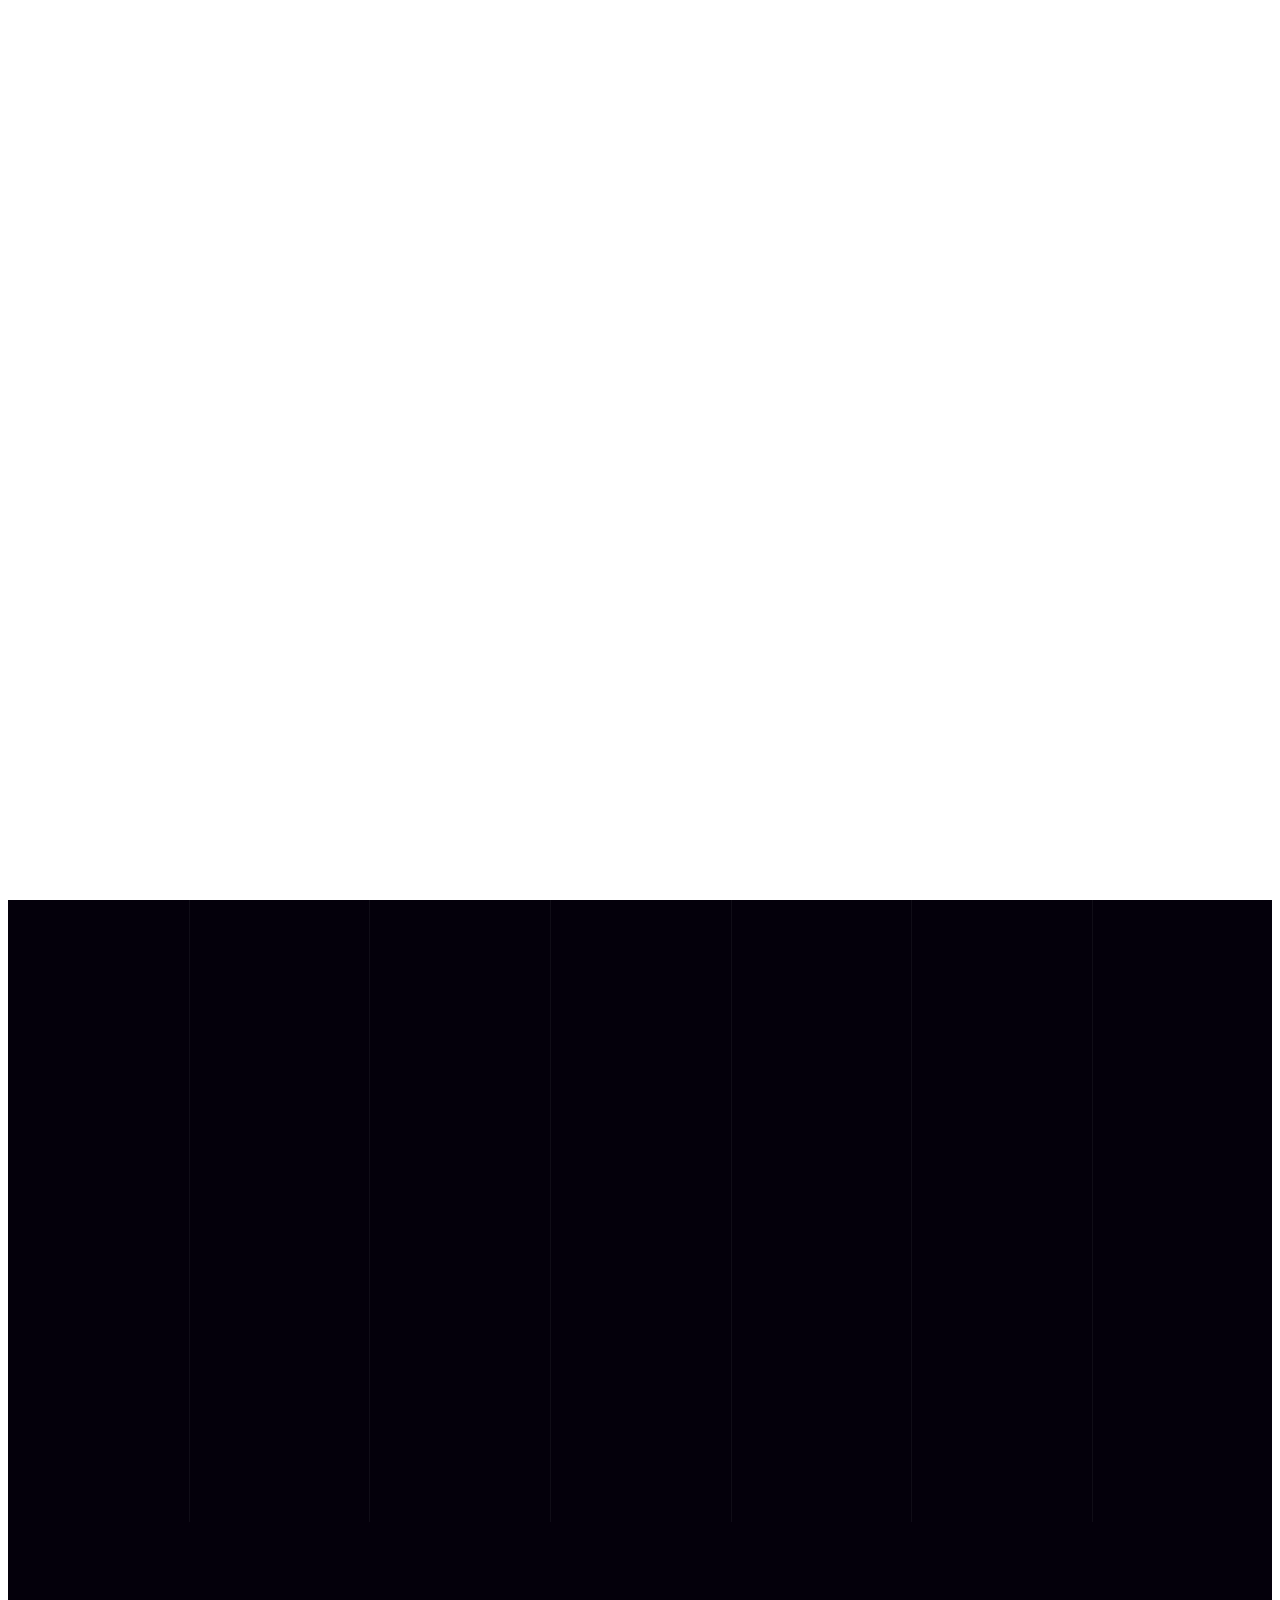
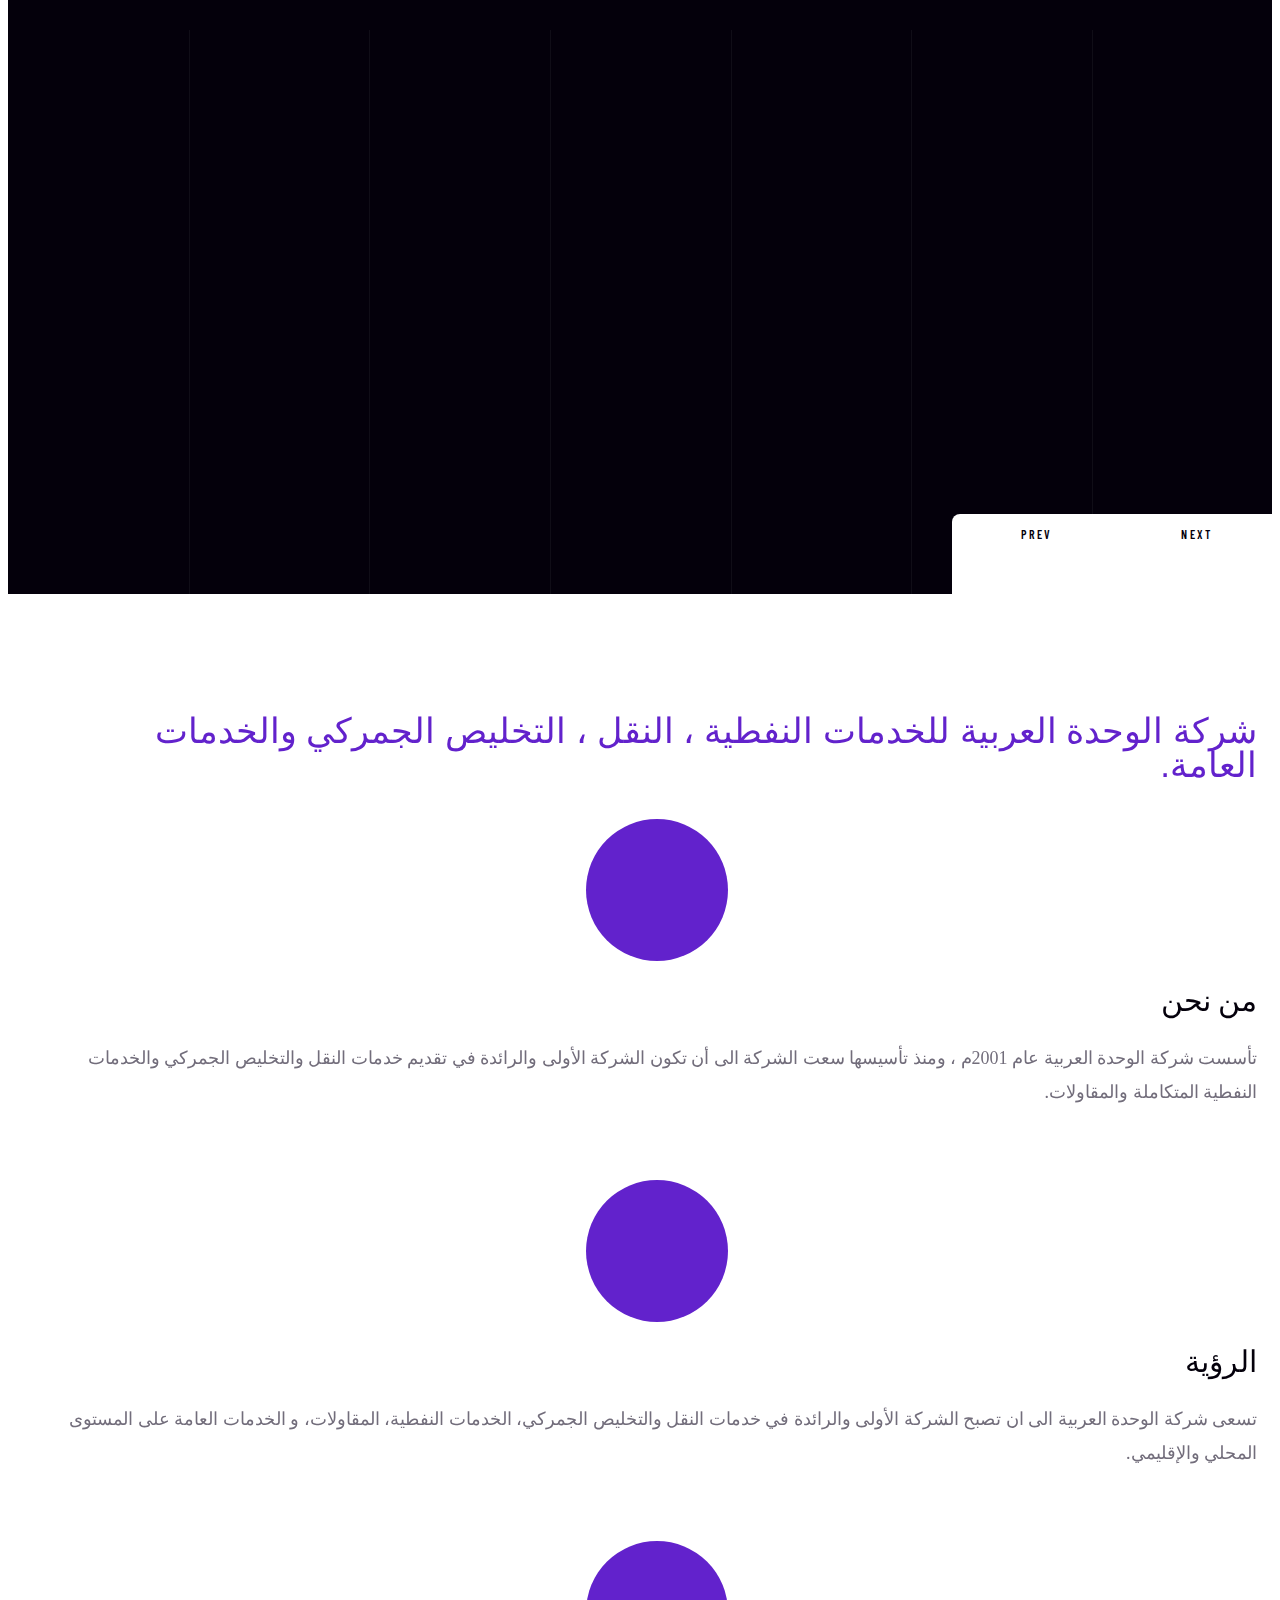
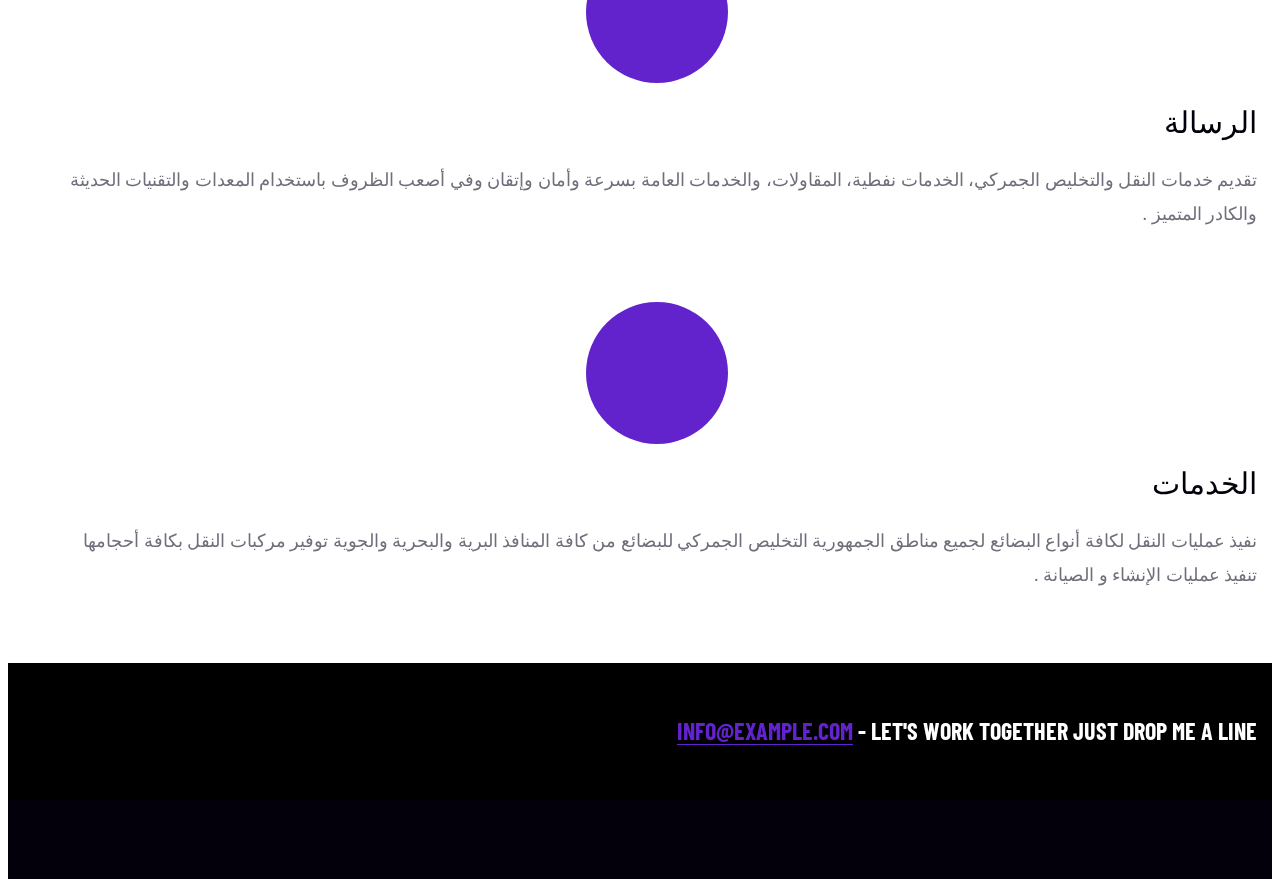
==== index.html @ aada59c6 "2nd" ====
<!DOCTYPE html>
<html lang="en" dir="rtl">

<head>
    <meta charset="UTF-8" />
    <meta name="viewport" content="width=device-width, initial-scale=1.0" />
    <title>wac-ye.com | wac-ye.com</title>
    <!-- favicons Icons -->
    <link rel="apple-touch-icon" sizes="180x180" href="assets/images/favicons/apple-touch-icon.png" />
    <link rel="icon" type="image/png" sizes="32x32" href="assets/images/favicons/favicon-32x32.png" />
    <link rel="icon" type="image/png" sizes="16x16" href="assets/images/favicons/favicon-16x16.png" />
    <link rel="manifest" href="assets/images/favicons/site.webmanifest" />
    <meta name="description" content="Qutiiz HTML Template For Business" />

    <!-- fonts -->
    <link rel="preconnect" href="https://fonts.googleapis.com">
    <link rel="preconnect" href="https://fonts.gstatic.com" crossorigin>

    <link
        href="https://fonts.googleapis.com/css2?family=Barlow+Condensed:ital,wght@0,100;0,200;0,300;0,400;0,500;0,600;0,700;0,800;0,900;1,100;1,200;1,300;1,400;1,500;1,600;1,700;1,800;1,900&display=swap"
        rel="stylesheet">

    <link
        href="https://fonts.googleapis.com/css2?family=DM+Sans:ital,wght@0,400;0,500;0,700;1,400;1,500;1,700&display=swap"
        rel="stylesheet">


    <link rel="stylesheet" href="assets/vendors/bootstrap/css/bootstrap.min.css" />
    <link rel="stylesheet" href="assets/vendors/animate/animate.min.css" />
    <link rel="stylesheet" href="assets/vendors/animate/custom-animate.css" />
    <link rel="stylesheet" href="assets/vendors/fontawesome/css/all.min.css" />
    <link rel="stylesheet" href="assets/vendors/jarallax/jarallax.css" />
    <link rel="stylesheet" href="assets/vendors/jquery-magnific-popup/jquery.magnific-popup.css" />
    <link rel="stylesheet" href="assets/vendors/nouislider/nouislider.min.css" />
    <link rel="stylesheet" href="assets/vendors/nouislider/nouislider.pips.css" />
    <link rel="stylesheet" href="assets/vendors/odometer/odometer.min.css" />
    <link rel="stylesheet" href="assets/vendors/swiper/swiper.min.css" />
    <link rel="stylesheet" href="assets/vendors/qutiiz-icons/style.css">
    <link rel="stylesheet" href="assets/vendors/qutiiz-icons-two/style.css">
    <link rel="stylesheet" href="assets/vendors/tiny-slider/tiny-slider.min.css" />
    <link rel="stylesheet" href="assets/vendors/reey-font/stylesheet.css" />
    <link rel="stylesheet" href="assets/vendors/owl-carousel/owl.carousel.min.css" />
    <link rel="stylesheet" href="assets/vendors/owl-carousel/owl.theme.default.min.css" />
    <link rel="stylesheet" href="assets/vendors/bxslider/jquery.bxslider.css" />
    <link rel="stylesheet" href="assets/vendors/bootstrap-select/css/bootstrap-select.min.css" />
    <link rel="stylesheet" href="assets/vendors/vegas/vegas.min.css" />
    <link rel="stylesheet" href="assets/vendors/jquery-ui/jquery-ui.css" />
    <link rel="stylesheet" href="assets/vendors/timepicker/timePicker.css" />

    <!-- template styles -->
    <link rel="stylesheet" href="assets/css/qutiiz.css" />
    <link rel="stylesheet" href="assets/css/qutiiz-responsive.css" />
</head>

<body>
    <div class="preloader">
        <img class="preloader__image" width="60" src="assets/images/loader.png" alt="" />
    </div>
    <!-- /.preloader -->
    <div class="page-wrapper">
        <header class="main-header clearfix">
            <nav class="main-menu clearfix">
                <div class="main-menu-wrapper clearfix">
                    <div class="main-menu-wrapper__left">
                       
                        <div class="main-menu-wrapper__main-menu">
                            <a href="#" class="mobile-nav__toggler"><i class="fa fa-bars"></i></a>
                            <ul class="main-menu__list">
                                <li class="current megamenu">
                                    <a href="index.html">الرئيسية</a>
                                  
                                </li>
                                <li>
                                    <a href="about.html">من نحن</a>
                                  
                                </li>
                                <li>
                                    <a href="our-vision.html">الرؤية</a>
                                  
                                </li>
                                <li>
                                    <a href="massege.html">الرسالة</a>
                                  
                                </li>
                                <li>
                                    <a href="Goals and values.html">الاهداف والقيم</a>
                                  
                                </li>
                                <li class="dropdown">
                                    <a href="Our-services.html">خدماتنا</a>
                                    <ul>
                                        <li><a href="transport-services.html">خدمات النقل</a></li>
                                        <li><a href="Oil-services.html">الخدمات النفطية</a></li>
                                        <li><a href="customs-clearance.html">التخليص الجمركي</a></li>
                                        <li><a href="Contracting-and-construction.html">المقاولات والإنشاءات</a></li>
                                        <li><a href="Logistics-services.html">الخدمات اللوجستية</a></li>
                                        <li><a href="Other-services.html">خدمات أخرى</a></li>
                                    </ul>
                                </li>

                             
                                <li class="dropdown">
                                    <a href="#">المشاريع</a>
                                    <ul>
                                        <li><a href="Emergency-unit-projects.html">مشاريع وحدة الطوارئ</a></li>
                                        <li><a href="Clearance-project.html">مشروع التخليص</a></li>
                                    </ul>
                                </li>
                             
                              
                                <li><a href="contact.html">اتصل بنا</a></li>
                            </ul>
                        </div>
                        <div class="main-menu-wrapper__logo">
                            <a href="index.html"><img src="assets/images/logo.png" style="height:70px; width:100px;" alt=""></a>
                        </div>
                    </div>
                    <div class="main-menu-wrapper__right">
                        <div class="main-menu-wrapper__call">
                            <div class="main-menu-wrapper__call-icon">
                                <span class="icon-chatting"></span>
                            </div>
                            <div class="main-menu-wrapper__call-number">
                                <p>للتواصل والاستفسار</p>
                                <h5><a href="tel:967714777755">967-714-777-755+</a></h5>
                            </div>
                        </div>
                    </div>
                </div>
            </nav>
        </header>

        <div class="stricky-header stricked-menu main-menu">
            <div class="sticky-header__content"></div><!-- /.sticky-header__content -->
        </div><!-- /.stricky-header -->

        <!--Main Slider Start-->
        <section class="main-slider">
            <div class="swiper-container thm-swiper__slider" data-swiper-options='{"slidesPerView": 1, "loop": true,
    "effect": "fade",
     "pagination": {
        "el": "#main-slider-pagination",
        "type": "bullets",
        "clickable": true
      },
    "navigation": {
        "nextEl": "#main-slider__swiper-button-next",
        "prevEl": "#main-slider__swiper-button-prev"
    },
    "autoplay": {
        "delay": 5000
    }}'>



                            <!-- الصور تتحرك بشكل سريع  -->
                            <!-- حجم الصور مختلف -->




                <div class="swiper-wrapper">
                    <div class="swiper-slide">
                        <div class="image-layer"
                            style="background-image: url(assets/images/banner2-03.png);">
                        </div>

                        <!-- /.image-layer -->
                        <div class="main-slider-border"></div>
                        <div class="main-slider-border main-slider-border-two"></div>
                        <div class="main-slider-border main-slider-border-three"></div>
                        <div class="main-slider-border main-slider-border-four"></div>
                        <div class="main-slider-border main-slider-border-five"></div>
                        <div class="main-slider-border main-slider-border-six"></div>

                        <div class="main-slider-shape-1"></div>
                        <div class="main-slider-shape-2"></div>
                        <div class="main-slider-shape-3"></div>

                        <div class="container">
                            <div class="row">
                                <div class="col-lg-12">
                                    <div class="main-slider__content">
                                        <p> شركة الوحدة العربية</p>
                                        <h2>تنفيذ عمليات النقل لكافة أنواع البضائع لجميع مناطق الجمهورية  
                                        </br>تقديم خدمات التخليص الجمركي للبضائع من كافة المنافذ البرية والبحرية والجوية 
                                        </br>تقديم الخدمات للشركات النفطية وخدمات النظافة وتوفير الأيدي العاملة الماهرة وتوفير مركبات النقل بكافة أحجامها </h2>
                                        <!-- <a href="about.html" class="thm-btn">Discover More</a> -->
                                    </div>
                                </div>
                            </div>
                        </div>
                    </div>
                    <div class="swiper-slide">
                        <div class="image-layer"
                            style="background-image: url(assets/images/banner2-04.png);">
                        </div>
                        <!-- /.image-layer -->
                        <div class="main-slider-border"></div>
                        <div class="main-slider-border main-slider-border-two"></div>
                        <div class="main-slider-border main-slider-border-three"></div>
                        <div class="main-slider-border main-slider-border-four"></div>
                        <div class="main-slider-border main-slider-border-five"></div>
                        <div class="main-slider-border main-slider-border-six"></div>

                        <div class="main-slider-shape-1"></div>
                        <div class="main-slider-shape-2"></div>
                        <div class="main-slider-shape-3"></div>

                        <div class="container">
                            <div class="row">
                                <div class="col-lg-12">
                                    <div class="main-slider__content">
                                        <p> شركة الوحدة العربية</p>
                                        <h2>التطوير المستمر في تقديم الخدمات بالآليات والأساليب الحديثة وبما يتواكب مع التطورات الحاصلة                                         </br>  تحقيق التميز والريادة في تقديم الخدمات النفطية والخدمات العامة بالجودة العالية والتكاليف المناسبة 
                                        </br> تقديم خدمات التخليص الجمركي من جميع الموانئ البرية والبحرية والجوية بسرعة ودقة وإتقان 
                                        </br> التميز في تقديم خدمات النقل والتغطية الشاملة لجميع مناطق الجمهورية اليمنية 
                                        </br> تقديم أفضل ما يحتاج إليه العميل من سرعة انجاز وأمان ودقة في الأداء  </h2>
                                        <!-- <a href="about.html" class="thm-btn">Discover More</a> -->
                                    </div>
                                </div>
                            </div>
                        </div>
                    </div>

                    <div class="swiper-slide">
                        <div class="image-layer"
                            style="background-image: url(assets/images/banner2-03.png);">
                        </div>
                        <!-- /.image-layer -->
                        <div class="main-slider-border"></div>
                        <div class="main-slider-border main-slider-border-two"></div>
                        <div class="main-slider-border main-slider-border-three"></div>
                        <div class="main-slider-border main-slider-border-four"></div>
                        <div class="main-slider-border main-slider-border-five"></div>
                        <div class="main-slider-border main-slider-border-six"></div>

                        <div class="main-slider-shape-1"></div>
                        <div class="main-slider-shape-2"></div>
                        <div class="main-slider-shape-3"></div>

                        <div class="container">
                            <div class="row">
                                <div class="col-lg-12">
                                    <div class="main-slider__content">
                                        <p> Al Wehda Al Arabia</p>
                                        <h2>Providing Transportation and Customs Clearance Services  <br>  and General services in time </h2>
                                        <!-- <a href="about.html" class="thm-btn">Discover More</a> -->
                                    </div>
                                </div>
                            </div>
                        </div>
                    </div>
                </div>
                <!-- If we need navigation buttons -->
                <div class="swiper-pagination" id="main-slider-pagination"></div>
                <div class="main-slider__nav">
                    <div class="swiper-button-next" id="main-slider__swiper-button-prev">
                        Next <i class="icon-right-arrow icon-left-arrow"></i>
                    </div>
                    <div class="swiper-button-prev" id="main-slider__swiper-button-next">
                        <i class="icon-right-arrow icon-left-arrow"></i>Prev
                    </div>

                </div>
            </div>
        </section>
        <!--Main Slider End-->

        <!--Services One Start-->
        <section class="contact-info">
            <div class="container">
                <p class="text-center about-page__right-text-1">شركة الوحدة العربية للخدمات النفطية ، النقل ، التخليص الجمركي والخدمات العامة.</p>
                <div class="row">
                    <div class="col-xl-3 col-lg-3 wow fadeInUp" data-wow-delay="100ms">
                        <!--Contact Info Single-->
                        <div class="contact-info__single-last text-center">
                           <div class="contact-info__icon">   <!--    تغيير شكل اﻻيقونات   -->
                                <span class="icon-conversation"></span>
                            </div>
                            <h3 class="contact-info__title" style="font-family:smartman" >  من نحن  </h3>
                            <a href="about.html" class="contact-info__text" style="font-family:smartman">تأسست شركة الوحدة العربية عام 2001م ، ومنذ تأسيسها سعت الشركة الى أن تكون الشركة الأولى والرائدة في تقديم خدمات النقل والتخليص الجمركي والخدمات النفطية المتكاملة والمقاولات.</a>
                        </div>
                    </div>
                    <div class="col-xl-3 col-lg-3 wow fadeInUp" data-wow-delay="200ms">
                        <!--Contact Info Single-->
                        <div class="contact-info__single-last text-center">
                            <div class="contact-info__icon">
                                <span class="icon-address"></span>
                            </div>
                            <h3 class="contact-info__title" style="font-family:smartman">الرؤية</h3>
                            <a href="our-vision.html" class="contact-info__text" style="font-family:smartman"> تسعى شركة الوحدة العربية الى ان تصبح الشركة الأولى والرائدة في خدمات النقل والتخليص الجمركي، الخدمات النفطية، المقاولات، و الخدمات العامة على المستوى المحلي والإقليمي.</a>
                        </div>
                    </div>
                    <div class="col-xl-3 col-lg-3 wow fadeInUp" data-wow-delay="300ms">
                        <!--Contact Info Single-->
                        <div class="contact-info__single-last text-center">
                            <div class="contact-info__icon">
                                <span class="icon-contact"></span>
                            </div>
                            <h3 class="contact-info__title" style="font-family:smartman">الرسالة  </h3>
                            <a href="massege.html" class="contact-info__text" style="font-family:smartman">تقديم خدمات النقل والتخليص الجمركي، الخدمات نفطية، المقاولات، والخدمات العامة بسرعة وأمان وإتقان وفي أصعب الظروف باستخدام المعدات والتقنيات الحديثة والكادر المتميز . </a>


                        </div>
                    </div>
                    <div class="col-xl-3 col-lg-3 wow fadeInUp" data-wow-delay="300ms">

                    <div class=" contact-info__single-last text-center">
                        <div class="contact-info__icon">
                            <span class="icon-contact"></span>
                        </div>
                        <h3 class="contact-info__title " style="font-family:smartman;">الخدمات  </h3>
                        <a href="Our-services.html" class="contact-info__text " style="font-family:smartman;"> نفيذ عمليات النقل لكافة أنواع البضائع لجميع مناطق الجمهورية التخليص الجمركي للبضائع من كافة المنافذ البرية والبحرية والجوية توفير مركبات النقل بكافة أحجامها تنفيذ عمليات الإنشاء و الصيانة .</a>


                    </div>
                </div>


                </div>
            </div>
        </section>
        <!--Services One End-->


        <!--Site Footer Start-->
        <footer class="site-footer">
            <div class="site-footer__top">
                <div class="container">
                    <div class="site-footer__top-inner">
                        <div class="site-footer__top-left">
                            <div class="site-footer__top-logo">
                                <a href="index.html"><img src="assets/images/resources/footer-logo.png" alt=""></a>
                            </div>
                            <div class="site-footer__top-title-box">
                                <h3 class="site-footer__top-title">Let's work together just drop me a line - <a
                                        href="mailto:info@example.com">info@example.com</a></h3>
                            </div>
                        </div>
                        <div class="site-footer__top-right">
                            <div class="site-footer__top-right-social">
                                <a href="#"><i class="fab fa-twitter"></i></a>
                                <a href="#"><i class="fab fa-facebook"></i></a>
                                <a href="#"><i class="fab fa-pinterest-p"></i></a>
                                <a href="#"><i class="fab fa-instagram"></i></a>
                            </div>
                        </div>
                    </div>
                </div>
            </div>
            <div class="site-footer__middle">
                <div class="site-footer-shape"
                    style="background-image: url(assets/images/shapes/site-footer-shape.png)"></div>
                <div class="container">
                    <div class="site-footer__middle-inner">

                        <div class="col-xl-5 col-lg-6 col-md-6 wow fadeInUp" data-wow-delay="400ms">
                                    </form>

                                </div>
        <!--Site Footer End-->


    </div><!-- /.page-wrapper -->


    <div class="mobile-nav__wrapper">
        <div class="mobile-nav__overlay mobile-nav__toggler"></div>
        <!-- /.mobile-nav__overlay -->
        <div class="mobile-nav__content">
            <span class="mobile-nav__close mobile-nav__toggler"><i class="fa fa-times"></i></span>

            <div class="logo-box">
                <a href="index.html" aria-label="logo image"><img src="assets/images/resources/logo-1.png" width="155"
                        alt="" /></a>
            </div>
            <!-- /.logo-box -->
            <div class="mobile-nav__container"></div>
            <!-- /.mobile-nav__container -->

            <ul class="mobile-nav__contact list-unstyled">
                <li>
                    <i class="fa fa-envelope"></i>
                    <a href="mailto:needhelp@packageName__.com">needhelp@qutiiz.com</a>
                </li>
                <li>
                    <i class="fa fa-phone-alt"></i>
                    <a href="tel:666-888-0000">666 888 0000</a>
                </li>
            </ul><!-- /.mobile-nav__contact -->
            <div class="mobile-nav__top">
                <div class="mobile-nav__social">
                    <a href="#" class="fab fa-twitter"></a>
                    <a href="#" class="fab fa-facebook-square"></a>
                    <a href="#" class="fab fa-pinterest-p"></a>
                    <a href="#" class="fab fa-instagram"></a>
                </div><!-- /.mobile-nav__social -->
            </div><!-- /.mobile-nav__top -->



        </div>
        <!-- /.mobile-nav__content -->
    </div>
    <!-- /.mobile-nav__wrapper -->

    <div class="search-popup">
        <div class="search-popup__overlay search-toggler"></div>
        <!-- /.search-popup__overlay -->
        <div class="search-popup__content">
            <form action="#">
                <label for="search" class="sr-only">search here</label><!-- /.sr-only -->
                <input type="text" id="search" placeholder="Search Here..." />
                <button type="submit" aria-label="search submit" class="thm-btn">
                    <i class="icon-magnifying-glass"></i>
                </button>
            </form>
        </div>
        <!-- /.search-popup__content -->
    </div>
    <!-- /.search-popup -->

    <a href="#" data-target="html" class="scroll-to-target scroll-to-top"><i class="fa fa-angle-up"></i></a>


    <script src="assets/vendors/jquery/jquery-3.6.0.min.js"></script>
    <script src="assets/vendors/bootstrap/js/bootstrap.bundle.min.js"></script>
    <script src="assets/vendors/jarallax/jarallax.min.js"></script>
    <script src="assets/vendors/jquery-ajaxchimp/jquery.ajaxchimp.min.js"></script>
    <script src="assets/vendors/jquery-appear/jquery.appear.min.js"></script>
    <script src="assets/vendors/jquery-circle-progress/jquery.circle-progress.min.js"></script>
    <script src="assets/vendors/jquery-magnific-popup/jquery.magnific-popup.min.js"></script>
    <script src="assets/vendors/jquery-validate/jquery.validate.min.js"></script>
    <script src="assets/vendors/nouislider/nouislider.min.js"></script>
    <script src="assets/vendors/odometer/odometer.min.js"></script>
    <script src="assets/vendors/swiper/swiper.min.js"></script>
    <script src="assets/vendors/tiny-slider/tiny-slider.min.js"></script>
    <script src="assets/vendors/wnumb/wNumb.min.js"></script>
    <script src="assets/vendors/wow/wow.js"></script>
    <script src="assets/vendors/isotope/isotope.js"></script>
    <script src="assets/vendors/countdown/countdown.min.js"></script>
    <script src="assets/vendors/owl-carousel/owl.carousel.min.js"></script>
    <script src="assets/vendors/bxslider/jquery.bxslider.min.js"></script>
    <script src="assets/vendors/bootstrap-select/js/bootstrap-select.min.js"></script>
    <script src="assets/vendors/vegas/vegas.min.js"></script>
    <script src="assets/vendors/jquery-ui/jquery-ui.js"></script>
    <script src="assets/vendors/timepicker/timePicker.js"></script>




    <!-- template js -->
    <script src="assets/js/qutiiz.js"></script>
</body>

</html>
---- assets/css/qutiiz.css ----
/*--------------------------------------------------------------
>>> TABLE OF CONTENTS:
----------------------------------------------------------------
# Utility
# Cards
# Common
# Form
# Navigations
# Animations
# Mobile Nav
# Search Popup
# Page Header
# Google Map
# Client Carousel
--------------------------------------------------------------*/

/*--------------------------------------------------------------
# Common
--------------------------------------------------------------*/
:root {
  --qutiiz-font: "DM Sans", sans-serif;
  --qutiiz-font-two: "Barlow Condensed", sans-serif;
  --qutiiz-reey-font: "reeyregular";
  --qutiiz-gray: #726d7b;
  --qutiiz-gray-rgb: 114, 109, 123;
  --qutiiz-white: #ffffff;
  --qutiiz-white-rgb: 255, 255, 255;
  --qutiiz-black: #04000b;
  --qutiiz-black-rgb: 4, 0, 11;
  --qutiiz-base: #6222cc;
  --qutiiz-base-rgb: 98, 34, 204;
  --qutiiz-bdr-radius: 8px;
}

.row {
  --bs-gutter-x: 30px;
}

.gutter-y-30 {
  --bs-gutter-y: 30px;
}

body {
  font-family: var(--qutiiz-font);
  color: var(--qutiiz-gray);
  font-size: 18px;
  line-height: 34px;
  font-weight: 400;
}

body.locked {
  overflow: hidden;
}

a {
  color: var(--qutiiz-gray);
}

a,
a:hover,
a:focus,
a:visited {
  text-decoration: none;
}

::placeholder {
  color: inherit;
  opacity: 1;
}

h1,
h2,
h3,
h4,
h5,
h6 {
  color: var(--qutiiz-black);
  margin: 0;
  font-family: var(--qutiiz-font-two);
}

dl,
ol,
ul {
  margin-top: 0;
  margin-bottom: 0;
}


::placeholder {
  color: inherit;
  opacity: 1;
}

.page-wrapper {
  position: relative;
  margin: 0 auto;
  width: 100%;
  min-width: 300px;
  overflow: hidden;
}

.container {
  padding-left: 15px;
  padding-right: 15px;
}

@media (min-width: 1200px) {
  .container {
    max-width: 1200px;
  }
}

::placeholder {
  color: inherit;
  opacity: 1;
}

.section-separator {
  border-color: var(--thm-border);
  border-width: 1px;
  margin-top: 0;
  margin-bottom: 0;
}

#particles-js {
  position: absolute;
  top: 0;
  left: 0;
  right: 0;
  bottom: 0;
  width: 100%;
  height: 100%;
  background-position: 50% 50%;
  opacity: 0.4;
  z-index: -1;
}

.thm-btn {
  position: relative;
  display: inline-block;
  vertical-align: middle;
  -webkit-appearance: none;
  outline: none !important;
  background-color: var(--qutiiz-base);
  color: var(--qutiiz-white);
  font-size: 16px;
  font-weight: 600;
  text-transform: uppercase;
  padding: 17px 60px 17px;
  transition: all 0.3s linear;
  overflow: hidden;
  z-index: 1;
  font-family: var(--qutiiz-font-two);
  letter-spacing: 0.1em;
  border-radius: var(--qutiiz-bdr-radius);
}

.thm-btn:hover {
  color: var(--qutiiz-white);
}

.thm-btn:after {
  position: absolute;
  content: "";
  top: 0;
  left: 0;
  right: 0;
  bottom: 0;
  background-color: var(--qutiiz-black);
  transform: scale(0);
  -webkit-transition: all 0.2s linear;
  -o-transition: all 0.2s linear;
  transition: all 0.2s linear;
  border-radius: var(--qutiiz-bdr-radius);
  opacity: 1;
  z-index: -1;
}

.thm-btn:hover:after {
  opacity: 1;
  transform: scale(1);
  -webkit-transition: all 0.4s linear;
  -o-transition: all 0.4s linear;
  transition: all 0.4s linear;
}

.section-title {
  margin-top: -12px;
  margin-bottom: 50px;
}

.section-title__tagline {
  position: relative;
  display: inline-block;
  color: var(--qutiiz-gray);
  font-size: 14px;
  line-height: 24px;
  font-weight: 500;
  text-transform: uppercase;
  letter-spacing: 0.1em;
  margin-bottom: 3px;
  font-family: var(--qutiiz-font-two);
}

.section-title__tagline:before {
  position: absolute;
  bottom: 3px;
  left: 0;
  right: 0;
  content: "";
  height: 1px;
  background-color: var(--qutiiz-base);
}

.section-title__title {
  margin: 0;
  font-size: 50px;
  line-height: 60px;
  text-transform: uppercase;
  font-weight: 500;
}

.bootstrap-select .btn-light:not(:disabled):not(.disabled).active,
.bootstrap-select .btn-light:not(:disabled):not(.disabled):active,
.bootstrap-select .show>.btn-light.dropdown-toggle {
  box-shadow: none !important;
  outline: none !important;
}

.bootstrap-select>.dropdown-toggle {
  box-shadow: none !important;
}

.bootstrap-select .dropdown-toggle:focus,
.bootstrap-select>select.mobile-device:focus+.dropdown-toggle {
  outline: none !important;
}

.bootstrap-select .dropdown-menu {
  border: 0;
  padding-top: 0;
  padding-bottom: 0;
  margin-top: 0;
  z-index: 991;
  border-radius: 0;
}

.bootstrap-select .dropdown-menu>li+li>a {
  border-top: 1px solid rgba(255, 255, 255, 0.2);
}

.bootstrap-select .dropdown-menu>li.selected>a {
  background: var(--qutiiz-primary);
  color: #fff;
}

.bootstrap-select .dropdown-menu>li>a {
  font-size: 16px;
  font-weight: 500;
  padding: 4px 20px;
  color: #ffffff;
  background: var(--qutiiz-black);
  -webkit-transition: all 0.4s ease;
  transition: all 0.4s ease;
}

.bootstrap-select .dropdown-menu>li>a:hover {
  background: var(--qutiiz-primary);
  color: #fff;
  cursor: pointer;
}

.preloader {
  position: fixed;
  background-color: #fff;
  background-position: center center;
  background-repeat: no-repeat;
  top: 0;
  left: 0;
  right: 0;
  bottom: 0;
  z-index: 9991;
  display: -webkit-box;
  display: flex;
  -webkit-box-pack: center;
  justify-content: center;
  -webkit-box-align: center;
  align-items: center;
  text-align: center;
}

.preloader__image {
  -webkit-animation-fill-mode: both;
  animation-fill-mode: both;
  -webkit-animation-name: flipInY;
  animation-name: flipInY;
  -webkit-animation-duration: 2s;
  animation-duration: 2s;
  -webkit-animation-iteration-count: infinite;
  animation-iteration-count: infinite;
}

/* scroll to top */
.scroll-to-top {
  display: inline-block;
  width: 45px;
  height: 45px;
  background: var(--qutiiz-base);
  position: fixed;
  bottom: 40px;
  right: 40px;
  z-index: 99;
  text-align: center;
  -webkit-transition: all 0.4s ease;
  transition: all 0.4s ease;
  display: none;
  border-radius: 50%;
  transition: all 0.4s ease;
}

.scroll-to-top i {
  color: #ffffff;
  font-size: 18px;
  line-height: 45px;
}

.scroll-to-top:hover {
  background-color: var(--qutiiz-black);
}

.scroll-to-top:hover i {
  color: #fff;
}

/*--------------------------------------------------------------
# Navigations One
--------------------------------------------------------------*/
.main-header {
  background: transparent;
  position: absolute;
  left: 0px;
  top: 0px;
  width: 100%;
  z-index: 999;
  transition: all 500ms ease;
}

.main-header:before {
  position: absolute;
  bottom: 0;
  left: 0;
  right: 0;
  height: 1px;
  content: "";
  background-color: rgba(var(--qutiiz-white-rgb), 0.05);
  z-index: -1;
}

.main-menu {
  position: relative;
  padding: 0 55px;
  z-index: 91;
}

.main-menu-wrapper {
  position: relative;
  display: block;
}

.main-menu-wrapper__left {
  display: block;
  float: right;
}

.main-menu-wrapper__logo {
  position: relative;
  float: left;
  padding-top: 37px;
  padding-bottom: 37px;
  /* margin-right: 205px; */
}

.main-menu-wrapper__main-menu {
  display: block;
  float: left;
}

.main-menu-wrapper__right {
  position: relative;
  display: flex;
  float: left;
  padding: 34.5px 0;
  align-items: center;
}

.main-menu-wrapper__call {
  position: relative;
  display: flex;
  align-items: center;
}

.main-menu-wrapper__call-icon {
  position: relative;
  display: flex;
}

.main-menu-wrapper__call-icon span {
  font-size: 30px;
  color: var(--qutiiz-white);
  -webkit-transition: all 500ms ease;
  transition: all 500ms ease;
}

.main-menu-wrapper__call-icon:hover span {
  color: #a09baa;
}

.main-menu-wrapper__call-number {
  margin-right: 20px;
}

.main-menu-wrapper__call-number h5 {
  font-size: 16px;
  line-height: 25px;
  letter-spacing: 0.1em;
}

.main-menu-wrapper__call-number h5 a {
  color: var(--qutiiz-white);
  -webkit-transition: all 500ms ease;
  transition: all 500ms ease;
}

.main-menu-wrapper__call-number a:hover {
  color: #a09baa;
}

.main-menu-wrapper__call-number p {
  font-size: 12px;
  margin: 0;
  line-height: 14px;
  color: var(--qutiiz-white);
  text-transform: uppercase;
  font-family: var(--qutiiz-font-two);
  letter-spacing: 0.1em;
}

.main-menu-wrapper__search-box {
  position: relative;
  display: flex;
  align-items: center;
  padding: 7.5px 0;
  margin-left: 22px;
}

.main-menu-wrapper__search-box:before {
  position: absolute;
  top: -5px;
  bottom: -3px;
  right: -30px;
  content: "";
  background-color: rgba(var(--qutiiz-white-rgb), 0.2);
  width: 1px;
}

.main-menu-wrapper__search {
  font-size: 24px;
  color: var(--qutiiz-white);
  -webkit-transition: all 500ms ease;
  transition: all 500ms ease;
}

.main-menu-wrapper__search:hover {
  color: #a09baa;
}

.stricky-header.main-menu {
  padding: 0 55px;
  background-color: var(--qutiiz-black);
}

.main-menu .main-menu__list,
.main-menu .main-menu__list ul,
.stricky-header .main-menu__list,
.stricky-header .main-menu__list ul {
  margin: 0;
  padding: 0;
  list-style-type: none;
  align-items: center;
  display: none;
}

@media (min-width: 1200px) {

  .main-menu .main-menu__list,
  .main-menu .main-menu__list ul,
  .stricky-header .main-menu__list,
  .stricky-header .main-menu__list ul {
    display: flex;
  }
}

.main-menu .main-menu__list>li,
.stricky-header .main-menu__list>li {
  padding-top: 37px;
  padding-bottom: 37px;
  position: relative;

}

.main-menu .main-menu__list>li,
.stricky-header .main-menu__list>li {
  margin-left: 63px;
}

.main-menu .main-menu__list>li>a,
.stricky-header .main-menu__list>li>a {
  font-size: 16px;
  display: flex;
  align-items: center;
  color: var(--qutiiz-white);
  position: relative;
  transition: all 500ms ease;
  font-family: var(--qutiiz-font-two);
  text-transform: uppercase;
  letter-spacing: 0.1em;
  font-weight: 500;
}

.main-menu .main-menu__list>li>a::before,
.stricky-header .main-menu__list>li>a::before {
  content: "";
  height: 1px;
  border-radius: 0px;
  background-color: var(--qutiiz-white);
  position: absolute;
  bottom: 7px;
  left: 0px;
  right: 0px;
  transition: transform 500ms ease;
  transform: scale(0, 1);
  transform-origin: left center;
  z-index: 1;
}

.main-menu .main-menu__list>li.current>a,
.main-menu .main-menu__list>li:hover>a,
.stricky-header .main-menu__list>li.current>a,
.stricky-header .main-menu__list>li:hover>a {
  color: var(--qutiiz-white);
}

.main-menu .main-menu__list>li.current>a::before,
.main-menu .main-menu__list>li:hover>a::before,
.stricky-header .main-menu__list>li.current>a::before,
.stricky-header .main-menu__list>li:hover>a::before {
  transform: scale(1, 1);
  transform-origin: right center;
}

.main-menu .main-menu__list>li.current>a::before {
  background-color: var(--qutiiz-white);
}

.main-menu .main-menu__list>li:hover>a::before {
  background-color: var(--qutiiz-white);
}

.main-menu .main-menu__list>li>ul,
.main-menu .main-menu__list>li>ul>li>ul,
.stricky-header .main-menu__list>li>ul,
.stricky-header .main-menu__list>li>ul>li>ul {
  position: absolute;
  top: 100%;
  left: 0;
  min-width: 270px;
  -webkit-box-orient: vertical;
  -webkit-box-direction: normal;
  -ms-flex-direction: column;
  flex-direction: column;
  -webkit-box-pack: start;
  -ms-flex-pack: start;
  justify-content: flex-start;
  -webkit-box-align: start;
  -ms-flex-align: start;
  align-items: flex-start;
  opacity: 0;
  visibility: hidden;
  -webkit-transform-origin: top center;
  transform-origin: top center;
  -webkit-transform: scaleY(0) translateZ(100px);
  transform: scaleY(0) translateZ(100px);
  -webkit-transition: opacity 500ms ease, visibility 500ms ease, -webkit-transform 700ms ease;
  transition: opacity 500ms ease, visibility 500ms ease, -webkit-transform 700ms ease;
  transition: opacity 500ms ease, visibility 500ms ease, transform 700ms ease;
  transition: opacity 500ms ease, visibility 500ms ease, transform 700ms ease, -webkit-transform 700ms ease;
  z-index: 99;
  overflow: hidden;
  background-color: rgb(255, 255, 255);
  box-shadow: 0px 10px 39.2px 0.8px rgba(0, 0, 0, 0.1);
  padding: 0px 0px 0px;
  border-radius: var(--qutiiz-bdr-radius);
}

.main-menu .main-menu__list>li:hover>ul,
.main-menu .main-menu__list>li>ul>li:hover>ul,
.stricky-header .main-menu__list>li:hover>ul,
.stricky-header .main-menu__list>li>ul>li:hover>ul {
  opacity: 1;
  visibility: visible;
  -webkit-transform: scaleY(1) translateZ(0px);
  transform: scaleY(1) translateZ(0px);
}


.main-menu .main-menu__list li ul li,
.stricky-header .main-menu__list li ul li {
  flex: 1 1 100%;
  width: 100%;
  position: relative;
}

.main-menu .main-menu__list li ul li+li,
.stricky-header .main-menu__list li ul li+li {
  border-top: 1px solid rgba(var(--qutiiz-black-rgb), 0.1);
}

.main-menu .main-menu__list li ul li a,
.stricky-header .main-menu__list li ul li a {
  font-size: 16px;
  line-height: 30px;
  color: var(--qutiiz-black);
  font-family: var(--qutiiz-font-two);
  text-transform: uppercase;
  letter-spacing: 0.1em;
  font-weight: 500;
  display: flex;
  padding-left: 20px;
  padding-right: 20px;
  padding-top: 10px;
  padding-bottom: 10px;
  transition: 500ms;
}

.main-menu .main-menu__list li ul>li:first-child>a,
.stricky-header .main-menu__list li ul>li:first-child>a {
  border-top-left-radius: var(--qutiiz-bdr-radius);
  border-top-right-radius: var(--qutiiz-bdr-radius);
}

.main-menu .main-menu__list li ul>li:last-child>a,
.stricky-header .main-menu__list li ul>li:last-child>a {
  border-bottom-left-radius: var(--qutiiz-bdr-radius);
  border-bottom-right-radius: var(--qutiiz-bdr-radius);
}

.main-menu .main-menu__list li ul li:hover>a,
.stricky-header .main-menu__list li ul li:hover>a {
  background-color: var(--qutiiz-base);
  color: var(--qutiiz-white);
}

.main-menu .main-menu__list li ul li>ul,
.stricky-header .main-menu__list li ul li>ul {
  top: 0;
  left: 100%;
}

.main-menu .main-menu__list li ul li>ul.right-align,
.stricky-header .main-menu__list li ul li>ul.right-align {
  top: 0;
  left: auto;
  right: 100%;
}

.main-menu .main-menu__list li ul li>ul ul,
.stricky-header .main-menu__list li ul li>ul ul {
  display: none;
}


.main-menu-wrapper .main-menu__list>.megamenu {
  position: static;
}

.main-menu-wrapper .main-menu__list>.megamenu>ul {
  top: 100% !important;
  left: 0 !important;
  right: 0 !important;
  background-color: transparent;
  -webkit-box-shadow: none;
  box-shadow: none;
}

.main-menu-wrapper .main-menu__list>.megamenu>ul>li {
  padding: 0 !important;
}

.stricky-header {
  position: fixed;
  z-index: 991;
  top: 0;
  left: 0;
  background-color: #fff;
  width: 100%;
  visibility: hidden;
  transform: translateY(-120%);
  transition: transform 500ms ease, visibility 500ms ease;
  box-shadow: 0px 10px 60px 0px rgba(0, 0, 0, 0.05);
}

@media (max-width: 1199px) {
  .stricky-header {
    display: none !important;
  }
}

.stricky-header.stricky-fixed {
  transform: translateY(0);
  visibility: visible;
}

.stricky-header .main-menu__inner {
  box-shadow: none;
  padding-right: 0;
  max-width: 1170px;
  width: 100%;
  margin: 0 auto;
}

.mobile-nav__buttons {
  display: flex;
  margin-left: auto;
  margin-right: 10px;
}

@media (min-width: 1200px) {
  .mobile-nav__buttons {
    display: none;
  }
}

.mobile-nav__buttons a {
  font-size: 20px;
  color: var(--qutiiz-black);
  cursor: pointer;
}

.mobile-nav__buttons a+a {
  margin-left: 10px;
}

.mobile-nav__buttons a:hover {
  color: var(--qutiiz-base);
}

.main-menu .mobile-nav__toggler {
  font-size: 20px;
  color: var(--qutiiz-white);
  cursor: pointer;
  transition: 500ms;
}

.main-menu .mobile-nav__toggler:hover {
  color: #a09baa;
}

@media (min-width: 1200px) {
  .main-menu .mobile-nav__toggler {
    display: none;
  }
}

/*--------------------------------------------------------------
# Navigations Two
--------------------------------------------------------------*/
.main-header-two:before {
  display: none;
}

/*--------------------------------------------------------------
# Main Header Three
--------------------------------------------------------------*/
.main-header--three {}

.main-menu--three {
  padding: 0;
}

.main-header--three .main-menu-wrapper {
  position: relative;
  display: flex;
  align-items: center;
  justify-content: space-between;
}

.main-header--three .main-menu-wrapper__logo {
  width: 210px;
  height: 110px;
  display: flex;
  align-items: center;
  justify-content: center;
  padding-top: 0px;
  padding-bottom: 0px;
  margin-right: 0px;
  float: none;
}

.main-header--three .main-menu-wrapper__logo a {
  position: relative;
  display: inline-block;
}

.main-header--three .main-menu-wrapper__left {
  float: none;
  margin-left: auto;
  margin-right: auto;
}



.main-header--three .main-menu-wrapper__right {
  position: relative;
  display: flex;
  float: left;
  align-items: center;
  padding: 0px;
}

.main-header--three .main-menu-wrapper__main-menu {
  float: none;
}

.main-header--three .main-menu-wrapper__call {
  position: relative;
  z-index: 1;
  width: 265px;
  height: 110px;
  display: flex;
  align-items: center;
  justify-content: center;
  background: var(--qutiiz-base);
}

.main-header--three .main-menu-wrapper__search-box:before {
  position: absolute;
  top: -13px;
  bottom: -12px;
  left: -30px;
  content: "";
  background-color: rgba(var(--qutiiz-white-rgb), 0.2);
  width: 1px;
}

.main-header--three .main-menu-wrapper__search-box {
  margin-left: 22px;
  padding: 0;
}

/*--------------------------------------------------------------
# Animations
--------------------------------------------------------------*/
@keyframes bubbleMover {
  0% {
    -webkit-transform: translateY(0px) translateX(0) rotate(0);
    transform: translateY(0px) translateX(0) rotate(0);
  }

  30% {
    -webkit-transform: translateY(30px) translateX(50px) rotate(15deg);
    transform: translateY(30px) translateX(50px) rotate(15deg);
    -webkit-transform-origin: center center;
    transform-origin: center center;
  }

  50% {
    -webkit-transform: translateY(50px) translateX(100px) rotate(45deg);
    transform: translateY(50px) translateX(100px) rotate(45deg);
    -webkit-transform-origin: right bottom;
    transform-origin: right bottom;
  }

  80% {
    -webkit-transform: translateY(30px) translateX(50px) rotate(15deg);
    transform: translateY(30px) translateX(50px) rotate(15deg);
    -webkit-transform-origin: left top;
    transform-origin: left top;
  }

  100% {
    -webkit-transform: translateY(0px) translateX(0) rotate(0);
    transform: translateY(0px) translateX(0) rotate(0);
    -webkit-transform-origin: center center;
    transform-origin: center center;
  }
}

@keyframes shapeMover {

  0%,
  100% {
    transform: perspective(400px) translateY(0) rotate(0deg) translateZ(0px) translateX(0);
  }

  50% {
    transform: perspective(400px) rotate(0deg) translateZ(20px) translateY(20px) translateX(20px);
  }
}

@keyframes banner3Shake {
  0% {
    -webkit-transform: rotate3d(0, 1, 0, 0deg);
    transform: rotate3d(0, 1, 0, 0deg);
  }

  30% {
    -webkit-transform: rotate3d(0, 0, 1, 5deg);
    transform: rotate3d(0, 0, 1, 5deg);
  }

  60% {
    -webkit-transform: rotate3d(1, 0, 0, 0deg);
    transform: rotate3d(1, 0, 0, 0deg);
  }

  80% {
    -webkit-transform: rotate3d(0, 0, 1, 5deg);
    transform: rotate3d(0, 0, 1, 5deg);
  }

  100% {
    -webkit-transform: rotate3d(0, 1, 0, 0deg);
    transform: rotate3d(0, 1, 0, 0deg);
  }
}

@keyframes squareMover {

  0%,
  100% {
    -webkit-transform: translate(0, 0) rotate(0);
    transform: translate(0, 0) rotate(0);
  }

  20%,
  60% {
    -webkit-transform: translate(20px, 40px) rotate(180deg);
    transform: translate(20px, 40px) rotate(180deg);
  }

  30%,
  80% {
    -webkit-transform: translate(40px, 60px) rotate(0deg);
    transform: translate(40px, 60px) rotate(0deg);
  }
}

@keyframes treeMove {

  0%,
  100% {
    -webkit-transform: rotate(0deg) translateX(0);
    transform: rotate(0deg) translateX(0);
  }

  25%,
  75% {
    -webkit-transform: rotate(5deg) translateX(15px);
    transform: rotate(5deg) translateX(15px);
  }

  50% {
    -webkit-transform: rotate(10deg) translateX(30px);
    transform: rotate(10deg) translateX(30px);
  }
}

/*--------------------------------------------------------------
#     Zoom Fade Css
--------------------------------------------------------------*/
.zoom-fade {
  animation-name: zoom-fade;
  animation-duration: 5s;
  animation-iteration-count: infinite;
  animation-timing-function: linear;

  -webkit-animation-name: zoom-fade;
  -webkit-animation-duration: 5s;
  -webkit-animation-iteration-count: infinite;
  -webkit-animation-timing-function: linear;

  -moz-animation-name: zoom-fade;
  -moz-animation-duration: 5s;
  -moz-animation-iteration-count: infinite;
  -moz-animation-timing-function: linear;

  -ms-animation-name: zoom-fade;
  -ms-animation-duration: 5s;
  -ms-animation-iteration-count: infinite;
  -ms-animation-timing-function: linear;

  -o-animation-name: zoom-fade;
  -o-animation-duration: 5s;
  -o-animation-iteration-count: infinite;
  -o-animation-timing-function: linear;
}

@-webkit-keyframes zoom-fade {
  0% {
    -webkit-transform: scale(0.9);
    transform: scale(0.9);
  }

  50% {
    -webkit-transform: scale(1);
    transform: scale(1);
  }

  100% {
    -webkit-transform: scale(0.9);
    transform: scale(0.9);
  }
}

@keyframes zoom-fade {
  0% {
    -webkit-transform: scale(0.9);
    transform: scale(0.9);
  }

  50% {
    -webkit-transform: scale(1);
    transform: scale(1);
  }

  100% {
    -webkit-transform: scale(0.9);
    transform: scale(0.9);
  }
}

@-moz-keyframes service_hexagon_2 {
  0% {
    -moz-transform: rotateY(0deg);
    transform: rotateY(0deg);
  }

  100% {
    -moz-transform: rotateY(360deg);
    transform: rotateY(360deg);
  }
}

@-o-keyframes service_hexagon_2 {
  0% {
    -o-transform: rotateY(0deg);
    transform: rotateY(0deg);
  }

  100% {
    -o-transform: rotateY(360deg);
    transform: rotateY(360deg);
  }
}

@keyframes service_hexagon_2 {
  0% {
    -webkit-transform: rotateY(0deg);
    -moz-transform: rotateY(0deg);
    -o-transform: rotateY(0deg);
    transform: rotateY(0deg);
  }

  100% {
    -webkit-transform: rotateY(360deg);
    -moz-transform: rotateY(360deg);
    -o-transform: rotateY(360deg);
    transform: rotateY(360deg);
  }
}

/*--------------------------------------------------------------
# Mobile Nav
--------------------------------------------------------------*/
.mobile-nav__wrapper {
  position: fixed;
  top: 0;
  left: 0;
  width: 100vw;
  height: 100vh;
  opacity: 0;
  transform: translateX(50%);
  transform-origin: right center;
  transition: transform 500ms ease-in, opacity 500ms linear,
    visibility 500ms ease-in;
  z-index: 999;
  visibility: hidden;
}

.mobile-nav__wrapper .container {
  padding-left: 0;
  padding-right: 0;
}

.mobile-nav__wrapper.expanded {
  opacity: 1;
  transform: translateX(0%);
  visibility: visible;
}

.mobile-nav__overlay {
  position: absolute;
  top: 0;
  left: 0;
  right: 0;
  bottom: 0;
  background-color: #000000;
  opacity: 0.5;
  cursor: pointer;
}

.mobile-nav__content {
  width: 300px;
  background-color: var(--qutiiz-black);
  z-index: 10;
  position: relative;
  height: 100%;
  overflow-y: auto;
  padding-top: 30px;
  padding-bottom: 30px;
  padding-left: 15px;
  padding-right: 15px;
}

.mobile-nav__content .thm-btn {
  padding: 8px 0;
  width: 100%;
  text-align: center;
}

.mobile-nav__content .logo-box {
  margin-bottom: 40px;
  display: flex;
}

.mobile-nav__close {
  position: absolute;
  top: 20px;
  right: 15px;
  font-size: 18px;
  color: var(--thm-text-dark);
  cursor: pointer;
}

.mobile-nav__content .main-menu__list,
.mobile-nav__content .main-menu__list ul {
  margin: 0;
  padding: 0;
  list-style-type: none;
}

.mobile-nav__content .main-menu__list ul {
  display: none;
  border-top: 1px solid rgba(255, 255, 255, 0.1);
}

.mobile-nav__content .main-menu__list li:not(:last-child) {
  border-bottom: 1px solid rgba(255, 255, 255, 0.1);
}

.mobile-nav__content .main-menu__list li a {
  display: flex;
  justify-content: space-between;
  line-height: 30px;
  color: #ffffff;
  font-size: 14px;
  font-family: var(--qutiiz-font);
  font-weight: 500;
  height: 46px;
  align-items: center;
  transition: 500ms;
}

.mobile-nav__content .main-menu__list li a.expanded {
  color: var(--qutiiz-white);
}

.mobile-nav__content .main-menu__list li a button {
  width: 30px;
  height: 30px;
  background-color: var(--qutiiz-base);
  border: none;
  outline: none;
  color: #fff;
  display: flex;
  align-items: center;
  justify-content: center;
  text-align: center;
  transform: rotate(-90deg);
  transition: transform 500ms ease;
}

.mobile-nav__content .main-menu__list li a button.expanded {
  transform: rotate(0deg);
  background-color: #fff;
  color: var(--qutiiz-black);
}

.mobile-nav__content .main-menu__list li.cart-btn span {
  position: relative;
  top: auto;
  right: auto;
  transform: translate(0, 0);
}

.mobile-nav__content .main-menu__list li.cart-btn i {
  font-size: 16px;
}

.mobile-nav__top {
  display: flex;
  align-items: center;
  justify-content: space-between;
  margin-bottom: 30px;
}

.mobile-nav__top .main-menu__login a {
  color: var(--thm-text-dark);
}

.mobile-nav__container {
  border-top: 1px solid rgba(255, 255, 255, 0.1);
  border-bottom: 1px solid rgba(255, 255, 255, 0.1);
}

.mobile-nav__social {
  display: flex;
  align-items: center;
}

.mobile-nav__social a {
  font-size: 16px;
  color: var(--qutiiz-white);
  transition: 500ms;
}

.mobile-nav__social a+a {
  margin-right: 30px;
}

.mobile-nav__social a:hover {
  color: #a09baa;
}

.mobile-nav__contact {
  margin-bottom: 0;
  margin-top: 20px;
  margin-bottom: 20px;
}

.mobile-nav__contact li {
  color: var(--thm-text-dark);
  font-size: 11px;
  font-weight: 500;
  position: relative;
  display: flex;
  align-items: center;
}

.mobile-nav__contact li+li {
  margin-top: 15px;
}

.mobile-nav__contact li a {
  color: #ffffff;
  transition: 500ms;
}

.mobile-nav__contact li a:hover {
  color: #a09baa;
}

.mobile-nav__contact li>i {
  width: 30px;
  height: 30px;
  border-radius: 50%;
  background-color: var(--qutiiz-base);
  display: flex;
  justify-content: center;
  align-items: center;
  text-align: center;
  font-size: 11px;
  margin-left: 10px;
  color: #fff;
}

.mobile-nav__container .main-logo,
.mobile-nav__container .topbar__buttons,
.mobile-nav__container .main-menu__language,
.mobile-nav__container .main-menu__login {
  display: none;
}

/*--------------------------------------------------------------
# Search Popup
--------------------------------------------------------------*/
.search-popup {
  position: fixed;
  top: 0;
  left: 0;
  width: 100vw;
  height: 100vh;
  z-index: 9999;
  padding-left: 20px;
  padding-right: 20px;
  display: flex;
  justify-content: center;
  align-items: center;
  transform: translateY(-110%);
  transition: transform 500ms ease, opacity 500ms ease;
}

.search-popup.active {
  transform: translateY(0%);
}

.search-popup__overlay {
  position: absolute;
  top: 0;
  left: 0;
  right: 0;
  bottom: 0;
  background-color: var(--qutiiz-black);
  opacity: 0.75;
  cursor: pointer;
}

.search-popup__content {
  width: 100%;
  max-width: 560px;
}

.search-popup__content form {
  display: flex;
  flex-wrap: wrap;
  position: relative;
  background-color: #fff;
  border-radius: 0px;
  overflow: hidden;
}

.search-popup__content form input[type="search"],
.search-popup__content form input[type="text"] {
  width: 100%;
  background-color: #fff;
  font-size: 16px;
  border: none;
  outline: none;
  height: 66px;
  padding-left: 30px;
}

.search-popup__content .thm-btn {
  padding: 0;
  width: 68px;
  height: 68px;
  display: flex;
  justify-content: center;
  align-items: center;
  text-align: center;
  position: absolute;
  top: 0;
  right: -1px;
  border-radius: 0;
  background-color: var(--qutiiz-base);
  border: 0;
}

.search-popup__content .thm-btn:hover {
  background-color: var(--qutiiz-black);
}

.search-popup__content .thm-btn i {
  margin: 0;
}

/*--------------------------------------------------------------
# Main Slider
--------------------------------------------------------------*/
.main-slider {
  position: relative;
  display: block;
  overflow: hidden;
}

.main-slider-border {
  position: absolute;
  top: 108px;
  left: 0;
  bottom: 0;
  width: 14.29%;
  border-right: 1px solid rgba(255, 255, 255, 0.05);
  z-index: 10;
}

.main-slider-border-two {
  left: 14.29%;
}

.main-slider-border-three {
  left: 28.59%;
}

.main-slider-border-four {
  left: 42.88%;
}

.main-slider-border-five {
  left: 57.17%;
}

.main-slider-border-six {
  left: 71.46%;
}

.main-slider-shape-1 {
  position: absolute;
  top: -182px;
  right: 125px;
  width: 495px;
  height: 350px;
  background-color: var(--qutiiz-base);
  mix-blend-mode: screen;
  opacity: 0;
  transform: rotate(45deg) translateY(-200px);
  border-radius: 30px;
  z-index: 2;
}

.swiper-slide-active .main-slider-shape-1 {
  opacity: 1;
  transform: rotate(45deg) translateY(0px);
  transition: all 1000ms ease;
  transition-delay: 1500ms;
}

.main-slider-shape-2 {
  position: absolute;
  top: -70px;
  right: -242px;
  width: 495px;
  height: 350px;
  background-color: var(--qutiiz-black);
  mix-blend-mode: soft-light;
  transform: rotate(45deg) translateY(-200px);
  border-radius: 30px;
  opacity: 0;
  z-index: 1;
}

.swiper-slide-active .main-slider-shape-2 {
  opacity: 1;
  transform: rotate(45deg) translateY(0px);
  transition: all 1000ms ease;
}

.main-slider-shape-3 {
  position: absolute;
  top: 221px;
  right: -429px;
  width: 495px;
  height: 350px;
  background-color: var(--qutiiz-white);
  mix-blend-mode: soft-light;
  transform: rotate(45deg) translateY(-200px);
  border-radius: 30px;
  opacity: 0;
  z-index: 1;
}

.swiper-slide-active .main-slider-shape-3 {
  opacity: 1;
  transform: rotate(45deg) translateY(0px);
  transition: all 1000ms ease;
  transition-delay: 2000ms;
}

.main-slider .swiper-slide {
  position: relative;
  background-color: var(--qutiiz-black);
}

.main-slider .image-layer {
  position: absolute;
  top: 0;
  left: 0;
  right: 0;
  bottom: 0;
  background-repeat: no-repeat;
  background-size: cover;
  background-position: center;
  transform: scale(1);
  opacity: 0.4;
  background-color: var(--qutiiz-black);
  background-blend-mode: luminosity;
  transition: transform 7000ms ease, opacity 1500ms ease-in;
  z-index: 1;
}

.main-slider .swiper-slide-active .image-layer {
  opacity: 0.45;
}

.main-slider .container {
  position: relative;
  padding-top: 293px;
  padding-bottom: 195px;
  z-index: 30;
}

.main-slider__content {
  position: relative;
  display: block;
  text-align: center;
  z-index: 30;
}

.main-slider p {
  font-size: 40px;
  color: var(--qutiiz-white);
  font-family: var(--qutiiz-font-two);
  text-transform: uppercase;
  letter-spacing: 0px;
  font-weight: 600;
  margin: 0;
  opacity: 0;
  transform: translateY(-100px);
  transition-delay: 2500ms;
  transition: transform 2000ms ease, opacity 2000ms ease, color 500ms ease,
    background 500ms ease;
}

.main-slider h2 {
  margin: 0;
  margin-bottom: 52px;
  margin-top: 30px;
  color: #fff;
  opacity: 0;
  visibility: hidden;
  transform: translateY(120px);
  transition-delay: 1000ms;
  transition: transform 2000ms ease, opacity 2000ms ease;
  font-size: 30px;
  /* line-height: 10px; */
  text-transform: uppercase;
  font-weight: 400;
  z-index: 30;
}

.main-slider .thm-btn {
  opacity: 0;
  transform: translateY(-100px);
  transition-delay: 2500ms;
  transition: transform 2000ms ease, opacity 2000ms ease, color 500ms ease,
    background 500ms ease;
}

.main-slider .thm-btn::after {
  background-color: #fff;
}

.main-slider .thm-btn:hover {
  color: var(--qutiiz-black);
}

.main-slider .swiper-slide-active .image-layer {
  transform: scale(1.15);
}

.main-slider .swiper-slide-active .thm-btn,
.main-slider .swiper-slide-active h2,
.main-slider .swiper-slide-active p {
  visibility: visible;
  opacity: 1;
  transform: translateY(0) translateX(0);
}

.main-slider__nav {
  position: absolute;
  bottom: 0;
  right: 0;
  z-index: 100;
  display: flex;
  align-items: center;
}

.main-slider__nav .swiper-button-next,
.main-slider__nav .swiper-button-prev {
  position: relative;
  top: auto;
  left: auto;
  right: auto;
  bottom: auto;
  z-index: 100;
  width: 160px;
  height: 80px;
  font-size: 12px;
  color: var(--qutiiz-black);
  background-color: var(--qutiiz-white);
  opacity: 1;
  margin: 0;
  text-align: center;
  transition: all 500ms ease;
  font-family: var(--qutiiz-font-two);
  font-weight: 600;
  letter-spacing: 0.2em;
  text-transform: uppercase;
}

.main-slider__nav .swiper-button-prev {
  border-top-left-radius: 8px;
}

.main-slider__nav .swiper-button-next:hover,
.main-slider__nav .swiper-button-prev:hover {
  color: var(--qutiiz-white);
  background-color: var(--qutiiz-black);
}

.main-slider__nav .swiper-button-next i,
.main-slider__nav .swiper-button-prev i {
  font-size: 20px;
}

.main-slider__nav .swiper-button-next i {
  margin-left: 10px;
}

.main-slider__nav .swiper-button-prev i {
  margin-right: 10px;
}

.main-slider__nav .swiper-button-next::after,
.main-slider__nav .swiper-button-prev::after {
  display: none;
}

.main-slider__nav .swiper-button-prev {
  margin-bottom: 0px;
}

.main-slider__nav .swiper-button-prev .icon-left-arrow {
  position: relative;
  transform: rotate(180deg);
}

#main-slider-pagination {
  z-index: 10;
  bottom: 59px;
  left: 50%;
  width: 100%;
  max-width: 1170px;
  -webkit-transform: translate(-50%, calc(-50% + 95px));
  transform: translate(-50%, calc(0% + 0px));
  text-align: center;
}

#main-slider-pagination .swiper-pagination-bullet {
  margin: 0;
}

#main-slider-pagination .swiper-pagination-bullet {
  width: 10px;
  height: 10px;
  border-radius: 50%;
  border: 2px solid transparent;
  background-color: rgba(var(--qutiiz-white-rgb), 0.8);
  -webkit-transition: all 300ms ease;
  transition: all 300ms ease;
}

#main-slider-pagination .swiper-pagination-bullet+.swiper-pagination-bullet {
  margin-left: 5px;
}

#main-slider-pagination .swiper-pagination-bullet.swiper-pagination-bullet-active {
  border: 2px solid var(--qutiiz-white);
  background-color: rgba(var(--qutiiz-white-rgb), 0);
}

/*--------------------------------------------------------------
# Main slider Two
--------------------------------------------------------------*/
.main-slider-two {
  position: relative;
  display: block;
}

.main-slider-two .swiper-slide {
  position: relative;
  background-color: var(--qutiiz-base);
}

.main-slider-two .image-layer {
  position: absolute;
  top: 0;
  left: 0;
  right: 0;
  bottom: 0;
  background-repeat: no-repeat;
  background-size: cover;
  background-position: center;
  opacity: 0.03;
  z-index: -1;
}

.main-slider-two-img-1 {
  position: absolute;
  top: 0;
  right: 0;
  opacity: 0;
  transform: translateX(100%);
}

.main-slider-two .swiper-slide-active .main-slider-two-img-1 {
  opacity: 1;
  transform: translate(0);
  transition-delay: 2500ms;
  transition: transform 2000ms ease, opacity 2000ms ease, color 500ms ease,
    background 500ms ease;
}

.main-slider-two-shape-1 {
  position: absolute;
  top: -179px;
  right: 118px;
  height: 350px;
  width: 495px;
  background-color: var(--qutiiz-black);
  mix-blend-mode: soft-light;
  transform: rotate(45deg) translateY(-200px);
  border-radius: 30px;
  opacity: 0;
}

.swiper-slide-active .main-slider-two-shape-1 {
  opacity: 1;
  transform: rotate(45deg) translateY(0px);
  transition: all 1000ms ease;
  transition-delay: 1000ms;
}

.main-slider-two-shape-2 {
  position: absolute;
  top: -70px;
  right: -250px;
  width: 495px;
  height: 350px;
  background-color: var(--qutiiz-base);
  mix-blend-mode: screen;
  transform: rotate(45deg) translateY(-200px);
  opacity: 0;
  border-radius: 30px;
  z-index: 1;
}

.swiper-slide-active .main-slider-two-shape-2 {
  opacity: 1;
  transform: rotate(45deg) translateY(0px);
  transition: all 1000ms ease;
}

.main-slider-two-shape-3 {
  position: absolute;
  top: 203px;
  right: -427px;
  width: 495px;
  opacity: 0;
  height: 350px;
  background-color: var(--qutiiz-white);
  mix-blend-mode: soft-light;
  transform: rotate(45deg) translateY(-200px);
  border-radius: 30px;
  z-index: 1;
}

.swiper-slide-active .main-slider-two-shape-3 {
  opacity: 1;
  transform: rotate(45deg) translateY(0px);
  transition: all 1000ms ease;
  transition-delay: 1500ms;
}

.main-slider-two .container {
  position: relative;
  padding-top: 290px;
  padding-bottom: 235px;
  z-index: 30;
}

.main-slider-two__content {
  position: relative;
  display: block;
}

.main-slider-two__content p {
  font-size: 20px;
  font-weight: 500;
  color: var(--qutiiz-white);
  text-transform: uppercase;
  font-family: var(--qutiiz-font-two);
  letter-spacing: 0.1em;
  display: inline-block;
  position: relative;
  margin: 0;
  opacity: 0;
  visibility: hidden;
  transform: translateY(120px);
  transition-delay: 1000ms;
  transition: transform 2000ms ease, opacity 2000ms ease;
}

.main-slider-two__content p:before {
  position: absolute;
  bottom: 4px;
  left: 0;
  right: 0;
  content: "";
  height: 1px;
  background-color: var(--qutiiz-white);
}

.main-slider-two__content h2 {
  font-size: 100px;
  line-height: 90px;
  text-transform: uppercase;
  opacity: 0;
  visibility: hidden;
  transform: translateY(-120px);
  transition-delay: 1000ms;
  transition: transform 2000ms ease, opacity 2000ms ease;
  margin-bottom: 55px;
  margin-top: 19px;
  font-weight: 500;
  color: var(--qutiiz-white);
}

.main-slider-two__content .thm-btn {
  background-color: var(--qutiiz-black);
  opacity: 0;
  visibility: hidden;
  transform: translateY(120px);
  transition-delay: 1000ms;
  transition: transform 2000ms ease, opacity 2000ms ease;
}

.main-slider-two__content .thm-btn:hover {
  color: var(--qutiiz-base);
}

.main-slider-two__content .thm-btn:after {
  background-color: var(--qutiiz-white);
}

.main-slider-two .swiper-slide-active .main-slider-two__content h2,
.main-slider-two .swiper-slide-active .main-slider-two__content p,
.main-slider-two .swiper-slide-active .main-slider-two__content .thm-btn {
  visibility: visible;
  opacity: 1;
  transform: translateY(0) translateX(0);
}

.main-slider-two-arrow {
  position: absolute;
  bottom: 85px;
  right: -70px;
  transform: translateX(100%);
  opacity: 0;
}

.main-slider-two .swiper-slide-active .main-slider-two-arrow {
  opacity: 1;
  transform: translate(0);
  transition: all 1000ms ease;
  transition-delay: 200ms;
}

.main-slider-two #main-slider-pagination {
  bottom: 64px;
  text-align: left;
}


/*--------------------------------------------------------------
# Main slider Three
--------------------------------------------------------------*/
.main-slider--three {
  position: relative;
  display: block;
}

.main-slider--three .image-layer {
  opacity: 0.5;
}

.main-slider--three__shape1 {
  position: absolute;
  top: -70px;
  left: 205px;
  width: 370px;
  height: 370px;
  background: var(--qutiiz-base);
  border-radius: 50%;
  mix-blend-mode: screen;
  opacity: 0;
  transform: rotate(0deg) translateY(-200px);
  z-index: 3;
}

.swiper-slide-active .main-slider--three__shape1 {
  opacity: 1;
  transform: rotate(0deg) translateY(0px);
  transition: all 1000ms ease;
  transition-delay: 1500ms;
}

.main-slider--three__shape2 {
  position: absolute;
  top: 115px;
  left: 25px;
  width: 510px;
  height: 510px;
  background: var(--qutiiz-black);
  border-radius: 50%;
  mix-blend-mode: soft-light;
  opacity: 0;
  transform: rotate(0deg) translateX(-200px);
  z-index: 2;
}

.swiper-slide-active .main-slider--three__shape2 {
  opacity: 1;
  transform: rotate(0deg) translateY(0px);
  transition: all 1000ms ease;
}

.main-slider--three__shape3 {
  position: absolute;
  right: 150px;
  bottom: 180px;
  width: 185px;
  height: 185px;
  background: var(--qutiiz-white);
  border-radius: 50%;
  mix-blend-mode: soft-light;
  transform: rotate(0deg) translateX(200px);
  opacity: 0;
  z-index: 3;
}

.swiper-slide-active .main-slider--three__shape3 {
  opacity: 1;
  transform: rotate(0deg) translateX(0px);
  transition: all 1000ms ease;
  transition-delay: 2000ms;
}

.main-slider--three .container {
  position: relative;
  padding-top: 329px;
  padding-bottom: 235px;
  z-index: 30;
}

.main-slider--three .main-slider__content {
  text-align: left;
}

.main-slider--three h2 {
  color: var(--qutiiz-white);
  font-size: 110px;
  line-height: 0.9em;
  font-weight: 500;
  margin-bottom: 34px;
  margin-top: 0px;
  opacity: 0;
  transition: all 1000ms ease;
  transform: translateY(80px);
  z-index: 30;
}

.main-slider--three .swiper-slide-active h2 {
  opacity: 1;
  transform: translateX(0);
  transition-delay: 1000ms;
}

.main-slider--three p {
  color: rgba(var(--qutiiz-white-rgb), .7);
  font-size: 18px;
  line-height: 34px;
  font-weight: 400;
  text-transform: none;
  font-family: var(--qutiiz-font);
  opacity: 0;
  transition: all 1500ms ease;
  transform: translateY(80px);
}

.main-slider--three .swiper-slide-active p {
  opacity: 1;
  transform: translateX(0);
  transition-delay: 1200ms;
}

.main-slider--three__btn {
  position: relative;
  display: flex;
  align-items: center;
  margin-top: 39px;
  opacity: 0;
  transition: all 1500ms ease;
  transform: translateY(80px);
}

.main-slider--three .swiper-slide-active .main-slider--three__btn {
  opacity: 1;
  transform: translateX(0);
  transition-delay: 1600ms;
}

.main-slider--three__btn1 {
  position: relative;
  display: block;
}

.main-slider--three__btn2 {
  position: relative;
  display: flex;
  align-items: center;
  margin-left: 20px;
}

.main-slider--three__btn2 .video-box {
  position: relative;
  display: block;
}

.main-slider--three__btn2 .video-box a {
  position: relative;
  display: flex;
  align-items: center;
  justify-content: center;
  width: 60px;
  height: 60px;
  background: var(--qutiiz-black);
  border-radius: 50%;
  transition: all 200ms linear;
  transition-delay: 0.1s;
}

.main-slider--three__btn2:hover .video-box a {
  background: var(--qutiiz-base);
}


.main-slider--three__btn2 .video-box a i {
  position: relative;
  display: block;
  line-height: 0;
}

.main-slider--three__btn2 .video-box a i::before {
  color: var(--qutiiz-white);
  font-size: 15px;
  line-height: 15px;
}

.main-slider--three__btn2 .title-box {
  position: relative;
  display: block;
}

.main-slider--three__btn2 .title-box h5 {
  color: var(--qutiiz-white);
  font-size: 18px;
  line-height: 28px;
  font-weight: 400;
  font-family: var(--qutiiz-reey-font);
  margin-left: 12px;
}


.main-slider__nav--two {
  position: absolute;
  top: 49%;
  left: 50%;
  z-index: 100;
  transform: translateY(-50%) translateX(-50%);
  display: flex;
  align-items: flex-end;
  flex-direction: column;
  max-width: 1200px;
  width: 100%;
  padding: 0 15px;
  height: 0;
  line-height: 0;
}

.main-slider__nav--two .swiper-button-next,
.main-slider__nav--two .swiper-button-prev {
  position: relative;
  top: auto;
  left: auto;
  right: auto;
  bottom: auto;
  z-index: 100;
  width: 60px;
  height: 60px;
  display: flex;
  justify-content: center;
  align-items: center;
  font-size: 20px;
  color: rgba(var(--qutiiz-white-rgb), .20);
  border: 2px solid rgba(var(--qutiiz-white-rgb), .20);
  background: transparent;
  border-radius: 50%;
  margin: 0;
  text-align: center;
  transition: all 500ms ease;
  padding: 23px 0;
}

.main-slider__nav--two .swiper-button-prev {
  margin-bottom: 10px !important;
}

.main-slider__nav--two .swiper-button-next:hover,
.main-slider__nav--two .swiper-button-prev:hover {
  border: 2px solid rgba(var(--qutiiz-white-rgb), 1.0);
  background-color: transparent;
}

.main-slider__nav--two .swiper-button-next i,
.main-slider__nav--two .swiper-button-prev i {
  font-size: 20px;
}

.main-slider__nav--two .swiper-button-next i {
  margin-left: 3px;
}

.main-slider__nav--two .swiper-button-prev i {
  margin-right: 3px;
}

.main-slider__nav--two .swiper-button-next::after,
.main-slider__nav--two .swiper-button-prev::after {
  display: none;
}

.main-slider__nav--two .swiper-button-prev {
  margin-bottom: 0px;
}

.main-slider__nav--two .swiper-button-prev .icon-left-arrow {
  position: relative;
  transform: rotate(180deg);
}

/***
=============================================
    Float Bob X Animation Css
=============================================
***/
@-webkit-keyframes float-bob-x {
  0% {
    transform: translateX(-30px);
  }

  50% {
    transform: translateX(-10px);
  }

  100% {
    transform: translateX(-30px);
  }
}

@keyframes float-bob-x {
  0% {
    transform: translateX(-30px);
  }

  50% {
    transform: translateX(-10px);
  }

  100% {
    transform: translateX(-30px);
  }
}

.float-bob-x {
  -webkit-animation-name: float-bob-x;
  animation-name: float-bob-x;
  -webkit-animation-duration: 2s;
  animation-duration: 2s;
  -webkit-animation-iteration-count: infinite;
  animation-iteration-count: infinite;
  -webkit-animation-timing-function: linear;
  animation-timing-function: linear;
}

/*--------------------------------------------------------------
# Home Showcase
--------------------------------------------------------------*/
.home-showcase {
  margin-top: 0px;
  margin-bottom: 0px;
}

.home-showcase__inner {
  padding: 40px 40px 35px;
  background-color: rgb(255, 255, 255);
  box-shadow: 0px 10px 60px 0px rgb(0, 0, 0, 0.07);
  border-radius: 8px;
}

.home-showcase .row {
  --bs-gutter-x: 42px;
  --bs-gutter-y: 20px;
}

.home-showcase__image {
  position: relative;
  background-color: var(--qutiiz-base);
  overflow: hidden;
  border-radius: 10px;
}

.home-showcase__image>img {
  width: 100%;
  border-radius: 10px;
  -webkit-transition: 500ms ease;
  transition: 500ms ease;
  -webkit-transform: scale(1);
  transform: scale(1);
}

.home-showcase__image:hover>img {
  opacity: 0.75;
}

.home-showcase__image:hover .home-showcase__buttons {
  -webkit-transform: scale(1, 1);
  transform: scale(1, 1);
  opacity: 1;
  visibility: visible;
}

.home-showcase__buttons {
  position: absolute;
  top: 0;
  left: 0;
  right: 0;
  bottom: 0;
  display: -webkit-box;
  display: -ms-flexbox;
  display: flex;
  -webkit-box-pack: center;
  -ms-flex-pack: center;
  justify-content: center;
  -webkit-box-align: center;
  -ms-flex-align: center;
  align-items: center;
  -webkit-box-orient: vertical;
  -webkit-box-direction: normal;
  -ms-flex-direction: column;
  flex-direction: column;
  -webkit-transform: scale(1, 0);
  transform: scale(1, 0);
  opacity: 0;
  visibility: hidden;
  -webkit-transform-origin: bottom center;
  transform-origin: bottom center;
  -webkit-transition: 500ms ease;
  transition: 500ms ease;
}

.home-showcase__buttons__item.thm-btn {
  padding: 10px 20px;
  width: 150px;
  text-align: center;
  justify-content: center !important;
  color: #ffffff !important;
}


.home-showcase__buttons__item+.home-showcase__buttons__item {
  margin-top: 10px;
}

.home-showcase__title {
  margin: 0;
  color: var(--qutiiz-black);
  font-size: 18px;
  font-weight: 500;
  text-transform: uppercase;
  text-align: center;
  margin-top: 15px;
}

.mobile-nav__wrapper .home-showcase .row [class*=col-] {
  -webkit-box-flex: 0;
  -ms-flex: 0 0 100%;
  flex: 0 0 100%;
}

.mobile-nav__wrapper .home-showcase__inner {
  padding: 15px 0px;
  background-color: rgba(0, 0, 0, 0);
}

.mobile-nav__wrapper .home-showcase__title {
  color: var(--qutiiz-white, #ffffff);
}


.stricky-header .megamenu-left .container {
  margin: 0;
  margin-left: 25px;
}



/*--------------------------------------------------------------
# Services One
--------------------------------------------------------------*/
.services-one {
  position: relative;
  display: block;
  background-color: var(--qutiiz-black);
  padding: 120px 0 0;
  z-index: 1;
}

.services-one-shape {
  position: absolute;
  top: 0;
  right: 0;
  z-index: -1;
}

.services-one-shape img {
  opacity: 0.15;
}

.services-one__top {
  position: relative;
  display: block;
}

.services-one__top-left {
  position: relative;
  display: block;
}

.services-one__top-left .section-title__tagline {
  color: #a09baa;
}

.services-one__top-left .section-title__title {
  color: var(--qutiiz-white);
}

.services-one__top-text {
  font-size: 16px;
  color: #a09baa;
  margin: 0;
  line-height: 32px;
}

.services-one__bottom {
  position: relative;
  display: block;
  padding: 0 0 66px;
}

.services-one__list {
  position: relative;
  display: flex;
  align-items: center;
  flex-wrap: wrap;
  counter-reset: count;
}

.services-one__single {
  position: relative;
  flex: 0 0 25%;
  max-width: 25%;
  width: 100%;
  padding-left: 64px;
  margin-bottom: 40px;
}

.services-one__single:before {
  position: absolute;
  top: 0;
  left: 0;
  bottom: 14px;
  width: 1px;
  content: "";
  background-color: rgba(var(--qutiiz-white-rgb), 0.1);
}

.services-one__single:nth-child(1):before {
  display: none;
}

.services-one__single:nth-child(1) {
  padding-left: 0px;
}

.services-one__icon {
  margin-bottom: 21px;
}

.services-one__icon span {
  font-size: 64px;
  color: var(--qutiiz-base);
  position: relative;
  display: inline-block;
  transition: all 500ms linear;
  transition-delay: 0.1s;
}

.services-one__single:hover .services-one__icon span {
  transform: rotateY(360deg);
  color: var(--qutiiz-white);
}

.services-one__count {
  position: relative;
  height: 20px;
  width: 20px;
  line-height: 30px;
}

.services-one__count:before {
  position: absolute;
  height: 20px;
  width: 20px;
  font-size: 12px;
  line-height: 30px;
  font-weight: 500;
  counter-increment: count;
  content: "0"counter(count);
  transition: all 200ms linear;
  transition-delay: 0.1s;
  font-family: var(--qutiiz-font-two);
  color: #a09baa;
}

.services-one__title {
  font-size: 24px;
  font-weight: 500;
  text-transform: uppercase;
  line-height: 34px;
  margin-top: 3px;
  margin-bottom: 22px;
}

.services-one__title>a {
  color: var(--qutiiz-white);
  -webkit-transition: all 500ms ease;
  transition: all 500ms ease;
}

.services-one__single:hover .services-one__title>a {
  color: var(--qutiiz-base);
}

.services-one__arrow {
  color: var(--qutiiz-white);
  -webkit-transition: all 500ms ease;
  transition: all 500ms ease;
}

.services-one__arrow:hover {
  color: var(--qutiiz-base);
}

.services-one__find-solutions {
  position: relative;
  display: block;
  text-align: center;
  border-top: 1px solid rgba(var(--qutiiz-white-rgb), 0.1);
  padding: 48px 0 51px;
}

.services-one__find-solutions-text {
  font-size: 16px;
  color: #a09baa;
  margin: 0;
  font-family: var(--qutiiz-font-two);
  text-transform: uppercase;
  font-weight: 500;
}

.services-one__find-solutions-text a {
  color: var(--qutiiz-white);
  letter-spacing: 0.1em;
  position: relative;
  display: inline-block;
  padding-left: 5px;
  -webkit-transition: all 500ms ease;
  transition: all 500ms ease;
}

.services-one__find-solutions-text a:hover {
  color: var(--qutiiz-base);
}

.services-one__find-solutions-text a:before {
  position: absolute;
  bottom: 7px;
  left: 6px;
  right: 1px;
  content: "";
  height: 1px;
  background-color: var(--qutiiz-base);
}

/*--------------------------------------------------------------
# Get To Know
--------------------------------------------------------------*/
.get-to-know {
  position: relative;
  display: block;
  padding: 140px 0 120px;
}

.get-to-know__left {
  position: relative;
  display: block;
  margin-right: 90px;
  margin-left: -375px;
}

.get-to-know__img {
  position: relative;
  display: block;
  background-color: var(--qutiiz-black);
  border-top-right-radius: 8px;
  border-bottom-right-radius: 8px;
}

.get-to-know__img:before {
  position: absolute;
  top: -140px;
  left: -1000000px;
  right: 280px;
  content: "";
  bottom: -120px;
  background-color: #f6f4f9;
  border-bottom-right-radius: var(--qutiiz-bdr-radius);
  z-index: -1;
}

.get-to-know__img:after {
  position: absolute;
  bottom: -120px;
  right: 242px;
  content: "";
  background-color: var(--qutiiz-base);
  width: 18px;
  height: 100px;
  border-radius: var(--qutiiz-bdr-radius);
}

.get-to-know__img img {
  width: 100%;
  border-top-right-radius: 8px;
  border-bottom-right-radius: 8px;
  mix-blend-mode: luminosity;
}

.get-to-know__video-link {
  position: absolute;
  bottom: 0;
  right: 280px;
}

.get-to-know__video-icon {
  height: 136px;
  width: 158px;
  background-color: var(--qutiiz-base);
  font-size: 25px;
  color: var(--qutiiz-white);
  display: flex;
  align-items: center;
  justify-content: center;
  border-top-left-radius: 8px;
  border-top-right-radius: 8px;
  -webkit-transition: all 500ms ease;
  transition: all 500ms ease;
}

.get-to-know__video-icon:hover {
  background-color: var(--qutiiz-black);
}

.get-to-know__video-icon .ripple,
.get-to-know__video-icon .ripple:before,
.get-to-know__video-icon .ripple:after {
  position: absolute;
  top: 50%;
  left: 50%;
  width: 158px;
  height: 136px;
  transform: translate(-50%, -50%);
  -ms-box-shadow: 0 0 0 0 rgba(var(--qutiiz-base-rgb), 0.6);
  -o-box-shadow: 0 0 0 0 rgba(var(--qutiiz-base-rgb), 0.6);
  box-shadow: 0 0 0 0 rgba(var(--qutiiz-base-rgb), 0.6);
  -webkit-animation: ripple 3s infinite;
  animation: ripple 3s infinite;
  border-top-left-radius: 8px;
  border-top-right-radius: 8px;
}

.get-to-know__video-icon .ripple:before {
  -webkit-animation-delay: 0.9s;
  animation-delay: 0.9s;
  content: "";
  position: absolute;
}

.get-to-know__video-icon .ripple:after {
  -webkit-animation-delay: 0.6s;
  animation-delay: 0.6s;
  content: "";
  position: absolute;
}

.get-to-know__right {
  position: relative;
  display: block;
}

.get-to-know-big-text {
  font-size: 140px;
  text-transform: uppercase;
  color: #f6f4f9;
  letter-spacing: 0.4em;
  transform: rotate(90deg);
  position: absolute;
  top: 320px;
  right: -450px;
  font-family: var(--qutiiz-font-two);
  font-weight: 300;
}

.get-to-know__right .section-title {
  margin-bottom: 30px;
}

.get-to-know__text-1 {
  font-size: 24px;
  color: var(--qutiiz-base);
  margin: 0;
  line-height: 36px;
  padding-bottom: 40px;
}

.get-to-know__text-2 {
  margin: 0;
}

.get-to-know__progress {
  position: relative;
  display: block;
  width: 100%;
  margin-top: 30px;
}

.get-to-know__progress-single {
  position: relative;
  display: block;
}

.get-to-know__progress-title {
  font-size: 20px;
  line-height: 30px;
  margin-bottom: 13px;
  text-transform: uppercase;
  font-weight: 500;
}

.get-to-know__progress .bar {
  position: relative;
  width: 100%;
  height: 7px;
  background-color: #f6f4f9;
  border-radius: 5px;
  margin-bottom: 25px;
}

.get-to-know__progress .bar-inner {
  position: relative;
  display: block;
  width: 0px;
  height: 7px;
  border-radius: 5px;
  background: var(--qutiiz-base);
  -webkit-transition: all 1500ms ease;
  -ms-transition: all 1500ms ease;
  -o-transition: all 1500ms ease;
  -moz-transition: all 1500ms ease;
  transition: all 1500ms ease;
}

.get-to-know__progress .count-text {
  position: absolute;
  right: -41px;
  bottom: 20px;
  color: var(--qutiiz-white);
  line-height: 22px;
  font-size: 12px;
  text-align: center;
  font-weight: 500;
  opacity: 0;
  background-color: var(--qutiiz-black);
  padding-left: 10px;
  padding-right: 10px;
  -webkit-transition: all 500ms ease;
  -ms-transition: all 500ms ease;
  -o-transition: all 500ms ease;
  -moz-transition: all 500ms ease;
  transition: all 500ms ease;
  font-family: var(--qutiiz-font-two);
  border-top-left-radius: 8px;
  border-top-right-radius: 8px;
  border-bottom-right-radius: 8px;
}

.get-to-know__progress .count-text:before {
  position: absolute;
  bottom: -6px;
  left: 0;
  border: 3px solid var(--qutiiz-black);
  content: "";
  border-right: 4px solid transparent;
  border-bottom: 3px solid transparent;
}

.get-to-know__progress .bar-inner.counted .count-text {
  opacity: 1;
}

.get-to-know__progress .bar.marb-0 {
  margin-bottom: 0;
}

.get-to-know__person {
  position: relative;
  display: flex;
  align-items: center;
  padding-top: 30px;
}

.get-to-know__person-img {
  position: relative;
  box-shadow: 0px 10px 30px 0px rgb(0, 0, 0, 0.1);
  border: 5px solid #fff;
  border-radius: 50%;
  display: inline-block;
  background-color: var(--qutiiz-black);
}

.get-to-know__person-img img {
  border-radius: 50%;
  mix-blend-mode: luminosity;
}

.get-to-know__person-content {
  margin-left: 30px;
  position: relative;
  top: 10px;
}

.get-to-know__person-name {
  font-size: 26px;
  line-height: 36px;
  font-family: var(--qutiiz-reey-font);
  color: var(--qutiiz-base);
  font-weight: 400;
  margin-bottom: 2px;
}

.get-to-know__person-founder {
  font-size: 14px;
  margin: 0;
  text-transform: uppercase;
  font-family: var(--qutiiz-font-two);
  letter-spacing: 0.1em;
  font-weight: 400;
  margin-left: 25px;
}

/*--------------------------------------------------------------
# Brand One
--------------------------------------------------------------*/
.brand-one {
  position: relative;
  display: block;
  padding: 98px 0 99px;
  border-bottom: 1px solid #e2e0e5;
}

.brand-one .swiper-slide {
  display: -webkit-box;
  display: -ms-flexbox;
  display: flex;
  -webkit-box-align: center;
  -ms-flex-align: center;
  align-items: center;
  -webkit-box-pack: center;
  -ms-flex-pack: center;
  justify-content: center;
}

.brand-one .swiper-slide img {
  -webkit-transition: 500ms;
  transition: 500ms;
  opacity: 0.3;
  max-width: 100%;
}

.brand-one .swiper-slide img:hover {
  opacity: 1;
}

/*--------------------------------------------------------------
# Project One
--------------------------------------------------------------*/
.project-one {
  position: relative;
  display: block;
  padding: 120px 0 90px;
}

.project-one .section-title {
  margin-bottom: 16px;
}

.project-filter {
  position: relative;
  display: block;
  text-align: center;
  margin-bottom: 49px;
}

.project-filter.style1 li {
  position: relative;
  display: inline-block;
  vertical-align: middle;
  -webkit-transition: all 500ms ease;
  transition: all 500ms ease;
}

.project-filter.style1 li:nth-child(1) {
  padding-right: 13px;
}

.project-filter.style1 li .filter-text {
  position: relative;
  color: var(--qutiiz-gray);
  font-size: 16px;
  font-weight: 500;
  display: block;
  cursor: pointer;
  text-transform: uppercase;
  letter-spacing: 0.1em;
  transition: all 0.4s ease;
  z-index: 1;
  font-family: var(--qutiiz-font-two);
}

.project-filter.style1 li .filter-text:before {
  position: absolute;
  bottom: 7px;
  left: 0px;
  right: 0px;
  content: "";
  background: var(--qutiiz-base);
  height: 1px;
  -webkit-transition: all 500ms ease;
  transition: all 500ms ease;
  transform: scale(0);
  z-index: 1;
}

.project-filter.style1 li .filter-text:hover:before,
.project-filter.style1 li.active .filter-text:before {
  transform: scale(1);
}

.project-filter.style1 li:hover .filter-text,
.project-filter.style1 li.active .filter-text {
  color: var(--qutiiz-black);
}

.project-filter.style1 li .count {
  color: var(--qutiiz-gray);
  font-size: 12px;
  line-height: 26px;
  font-weight: 500;
  display: inline-block;
  padding: 0 0;
  opacity: 0;
  -webkit-transition: all 0.4s ease;
  transition: all 0.4s ease;
  position: relative;
  top: -4px;
}

.project-filter.style1 li:hover .count,
.project-filter.style1 li.active .count {
  color: var(--qutiiz-black);
  opacity: 1;
}

.project-filter.style1 li+li {
  margin-left: 8px;
}

.project-one__single {
  position: relative;
  display: block;
  margin-bottom: 30px;
  overflow: hidden;
  border-radius: var(--qutiiz-bdr-radius);
}

.project-one__img {
  position: relative;
  display: block;
  background-color: var(--qutiiz-black);
  width: 100%;
  border-radius: var(--qutiiz-bdr-radisu);
}

.project-one__img img {
  width: 100%;
  mix-blend-mode: luminosity;
  transition: transform 500ms ease, mix-blend-mode 500ms ease;
  border-radius: var(--qutiiz-bdr-radisu);
}

.project-one__single:hover .project-one__img img {
  mix-blend-mode: normal;
}

.project-one__hover {
  position: absolute;
  bottom: 0;
  left: 0;
  right: 0;
  padding: 31px 60px 30px;
  padding-right: 40px;
  transform: scaleY(0);
  transform-origin: center;
  transform-style: preserve-3d;
  transition: all 0.5s cubic-bezier(0.62, 0.21, 0.45, 1.52);
  border-bottom-left-radius: 8px;
  border-bottom-right-radius: 8px;
  z-index: 1;
}

.project-one__single:hover .project-one__hover {
  transform: scaleY(1);
}

.project-one__hover:before {
  position: absolute;
  top: 0;
  left: 0;
  right: 0;
  bottom: 0;
  content: "";
  background-color: rgba(var(--qutiiz-black-rgb), 0.9);
  border-bottom-left-radius: 8px;
  border-bottom-right-radius: 8px;
  z-index: -1;
}

.project-one__tagline {
  position: relative;
  display: inline-block;
  font-size: 12px;
  color: var(--qutiiz-white);
  text-transform: uppercase;
  letter-spacing: 0.1em;
  margin: 0;
  line-height: 20px;
  font-weight: 500;
  font-family: var(--qutiiz-font-two);
}

.project-one__tagline:before {
  position: absolute;
  bottom: 0;
  left: 0;
  right: 0;
  content: "";
  height: 1px;
  width: -webkit-fill-available;
  background-color: var(--qutiiz-base);
}

.project-one__title {
  font-size: 24px;
  text-transform: uppercase;
  line-height: 24px;
}

.project-one__title a {
  color: var(--qutiiz-white);
  transition: all 500ms ease;
}

.project-one__title a:hover {
  color: var(--qutiiz-base);
}

.project-one__hover-pl-40 {
  padding-left: 40px;
}

/*--------------------------------------------------------------
# Counter One
--------------------------------------------------------------*/
.counter-one {
  position: relative;
  display: block;
  background-color: var(--qutiiz-base);
  padding: 120px 0 280px;
  overflow: hidden;
  z-index: 1;
}

.counter-one-shape-1 {
  position: absolute;
  top: -220px;
  right: 80px;
  width: 495px;
  height: 360px;
  background-color: var(--qutiiz-base);
  mix-blend-mode: screen;
  border-radius: 30px;
  z-index: 1;
  transform: rotate(48deg);
  animation: rectMove2 9s linear 0ms infinite;
}

.counter-one-shape-2 {
  position: absolute;
  top: -90px;
  right: -284px;
  width: 495px;
  height: 350px;
  background-color: var(--qutiiz-black);
  mix-blend-mode: soft-light;
  border-radius: 30px;
  z-index: -1;
  transform: rotate(45deg);
  animation: rectMove 9s linear 0ms infinite;
}

.counter-one-shape-3 {
  position: absolute;
  bottom: 90px;
  left: -125px;
  width: 265px;
  height: 185px;
  background-color: var(--qutiiz-white);
  mix-blend-mode: soft-light;
  border-radius: 30px;
  z-index: -1;
  transform: rotate(45deg);
  animation: rectMove 9s linear 0ms infinite;
}

.counter-one__list {
  position: relative;
  display: flex;
  align-items: center;
  flex-wrap: wrap;
}

.counter-one__single {
  position: relative;
  flex: 0 0 25%;
  max-width: 25%;
  width: 100%;
  text-align: center;
  margin-bottom: 33px;
}

.counter-one__single:before {
  position: absolute;
  top: 0;
  bottom: 7px;
  left: 0;
  content: "";
  width: 1px;
  background-color: rgba(var(--qutiiz-white-rgb), 0.1);
}

.counter-one__single:first-child:before {
  display: none;
}

.counter-one__icon {
  position: relative;
  height: 118px;
  width: 118px;
  background-color: #541daf;
  display: flex;
  align-items: center;
  justify-content: center;
  border-radius: 50%;
  margin: 0 auto 12px;
  z-index: 1;
}

.counter-one__icon:before {
  position: absolute;
  top: 0;
  left: 0;
  right: 0;
  bottom: 0;
  content: "";
  border-radius: 50%;
  background-color: var(--qutiiz-black);
  transform: scale(0);
  transform-origin: center;
  transform-style: preserve-3d;
  transition: all 0.4s cubic-bezier(0.62, 0.21, 0.45, 1.52);
  z-index: -1;
}

.counter-one__single:hover .counter-one__icon:before {
  transform: scaleX(1);
}

.counter-one__icon span {
  color: var(--qutiiz-white);
  font-size: 64px;
  position: relative;
  display: inline-block;
  transition: all 500ms linear;
  transition-delay: 0.1s;
  transform: scale(1);
}

.counter-one__single:hover .counter-one__icon span {
  transform: scale(0.9);
}

.counter-one__single h3 {
  font-size: 50px;
  font-family: var(--qutiiz-font-two) !important;
  line-height: 60px !important;
  color: var(--qutiiz-white);
  font-weight: 400;
}

.counter-one__text {
  margin: 0;
  line-height: 27px;
  color: #ceb0ff;
  text-transform: uppercase;
  font-family: var(--qutiiz-font-two);
  letter-spacing: 0.1em;
  font-weight: 500;
}

.counter-one__single .odometer-formatting-mark {
  display: none;
}

/*--------------------------------------------------------------
# Why Choose One
--------------------------------------------------------------*/
.why-choose-one {
  position: relative;
  display: block;
  margin-top: -200px;
  z-index: 1;
}

.why-choose-one__left {
  position: relative;
  display: block;
}

.why-choose-one__img {
  position: relative;
  display: block;
  background-color: var(--qutiiz-black);
  border-top-left-radius: 8px;
  border-bottom-left-radius: 8px;
  overflow: hidden;
}

.why-choose-one__img::before {
  position: absolute;
  top: 50%;
  left: 50%;
  display: block;
  content: "";
  width: 0;
  height: 0;
  background: rgba(255, 255, 255, 0.2);
  border-radius: 50%;
  -webkit-transform: translate(-50%, -50%);
  transform: translate(-50%, -50%);
  opacity: 0;
  z-index: 10;
}

.why-choose-one__img:hover:before {
  -webkit-animation: circle 0.75s;
  animation: circle 0.75s;
}

.why-choose-one__img img {
  width: 100%;
  border-top-left-radius: 8px;
  border-bottom-left-radius: 8px;
  mix-blend-mode: luminosity;
}

.why-choose-one__right {
  position: relative;
  display: block;
  margin-left: 90px;
  padding-top: 120px;
  z-index: 1;
}

.why-choose-one__right:before {
  position: absolute;
  top: 0;
  left: -120px;
  right: -1000000px;
  content: "";
  bottom: 0;
  background-color: var(--qutiiz-white);
  z-index: -1;
}

.why-choose-one__right .section-title {
  margin-bottom: 31px;
}

.why-choose-one__text {
  font-size: 16px;
  line-height: 32px;
  margin: 0;
}

.why-choose-one__bottom {
  position: relative;
  display: flex;
  align-items: center;
  margin-top: 32px;
}

.why-choose-one__bottom-img {
  position: relative;
  display: inline-block;
  background-color: var(--qutiiz-black);
  border-radius: var(--qutiiz-bdr-radius);
}

.why-choose-one__bottom-img img {
  mix-blend-mode: luminosity;
  border-radius: var(--qutiiz-bdr-radius);
}

.why-choose-one__points {
  position: relative;
  display: block;
  margin-left: 30px;
}

.why-choose-one__points li {
  position: relative;
  display: flex;
  align-items: center;
  line-height: 24px;
}

.why-choose-one__points li+li {
  margin-top: 12px;
}

.why-choose-one__points li .icon {
  display: flex;
  align-items: center;
}

.why-choose-one__points li .icon span {
  color: var(--qutiiz-base);
  font-size: 15px;
  transition: all 500ms ease;
  transform: scale(1);
}

.why-choose-one__points li:hover .icon span {
  transform: scale(0.85);
}

.why-choose-one__points li .text {
  margin-left: 10px;
}

.why-choose-one__points li .text p {
  color: var(--qutiiz-black);
  margin: 0;
}

/*--------------------------------------------------------------
# Team One
--------------------------------------------------------------*/
.team-one {
  position: relative;
  display: block;
  padding: 120px 0 140px;
}

.team-one-container {
  position: relative;
  display: block;
  max-width: 1600px;
  width: 100%;
  margin: 0 auto;
  padding: 0 15px;
}

.team-one__carousel {
  position: relative;
  display: block;
}

.team-one__single {
  position: relative;
  display: block;
  margin-bottom: 30px;
}

.team-one__img {
  position: relative;
  display: block;
  overflow: hidden;
  border-top-right-radius: 8px;
  border-top-left-radius: 8px;
  background-color: var(--qutiiz-black);
  background-blend-mode: luminosity;
}

.team-one__img img {
  width: 100%;
  mix-blend-mode: luminosity;
  transform: scale(1);
  transition: all 500ms ease;
}

.team-one__single:hover .team-one__img img {
  transform: scale(1);
}

.team-one__content {
  position: relative;
  display: block;
  text-align: center;
  background-color: rgb(255, 255, 255);
  box-shadow: 0px 10px 60px 0px rgb(0, 0, 0, 0.05);
  padding: 31px 0 32px;
  border-bottom-right-radius: 8px;
  border-bottom-left-radius: 8px;
  transition: opacity 500ms ease, visibility 500ms ease, transform 500ms ease;
}

.team-one__single:hover .team-one__content {
  visibility: hidden;
  opacity: 0;
}

.team-one__name {
  font-size: 26px;
  font-weight: 500;
  text-transform: uppercase;
  line-height: 36px;
}

.team-one__title {
  font-size: 16px;
  margin: 0;
  line-height: 26px;
  text-transform: uppercase;
  letter-spacing: 0.1em;
  font-family: var(--qutiiz-font-two);
}

.team-one__hover {
  background-color: rgb(255, 255, 255);
  box-shadow: 0px 10px 60px 0px rgb(0, 0, 0, 0.05);
  text-align: center;
  padding: 31px 0 40px;
  border-bottom-right-radius: 8px;
  border-bottom-left-radius: 8px;
  position: absolute;
  bottom: 0;
  left: 0;
  right: 0;
  transform: translateY(-66%);
  transition: opacity 500ms ease, visibility 500ms ease, transform 500ms ease;
  visibility: hidden;
  opacity: 0;
}

.team-one__single:hover .team-one__hover {
  visibility: visible;
  transform: translateY(0%);
  opacity: 1;
}

.team-one__hover-name {
  font-size: 26px;
  font-weight: 500;
  text-transform: uppercase;
  line-height: 36px;
}

.team-one__hover-title {
  font-size: 16px;
  margin: 0;
  line-height: 26px;
  text-transform: uppercase;
  letter-spacing: 0.1em;
  font-family: var(--qutiiz-font-two);
}

.team-one__social {
  position: relative;
  display: flex;
  -webkit-box-align: center;
  align-items: center;
  justify-content: center;
  margin-top: 9px;
}

.team-one__social a {
  position: relative;
  display: -webkit-box;
  display: flex;
  -webkit-box-align: center;
  align-items: center;
  -webkit-box-pack: center;
  justify-content: center;
  text-align: center;
  color: var(--qutiiz-black);
  background-color: #f6f4f9;
  border-radius: 50%;
  font-size: 15px;
  height: 45px;
  width: 45px;
  transform: rotate(0);
  -webkit-transition: all 500ms ease;
  transition: all 500ms ease;
  z-index: 1;
}

.team-one__social a:hover {
  color: var(--qutiiz-white);
  transform: rotate(360deg);
}

.team-one__social a:before {
  position: absolute;
  top: 0;
  left: 0;
  right: 0;
  bottom: 0;
  content: "";
  background-color: var(--qutiiz-base);
  border-radius: 50%;
  transform: scale(0);
  transform-origin: center;
  transform-style: preserve-3d;
  transition: all 0.4s cubic-bezier(0.62, 0.21, 0.45, 1.52);
  z-index: -1;
}

.team-one__social a:hover:before {
  transform: scaleX(1);
}

.team-one__social a+a {
  margin-left: 10px;
}

.team-one__carousel.owl-carousel .owl-stage-outer {
  overflow: visible;
  padding: 0 0 0;
  margin-right: 0px;
}

.team-one__carousel .owl-stage-outer .owl-item {
  opacity: 0;
  transition: all 500ms linear;
  transition-delay: 0.1s;
}

.team-one__carousel .owl-stage-outer .owl-item.active {
  opacity: 1;
  transition: all 200ms linear;
}

.team-one__carousel.owl-carousel .owl-dots {
  position: absolute;
  bottom: -30px;
  left: 0px;
  right: 0;
  text-align: center;
  margin: 0 !important;
}

.team-one__carousel.owl-carousel .owl-dots .owl-dot {
  position: relative;
  display: inline-block;
  width: 10px;
  height: 10px;
  border-radius: 50%;
  border: 2px solid transparent;
  background-color: rgba(var(--qutiiz-black-rgb), 0.2);
  margin: 0px 2.5px;
  padding: 0px;
  transition: all 100ms linear;
  transition-delay: 0.1s;
}

.team-one__carousel.owl-carousel .owl-dot.active {
  border: 2px solid var(--qutiiz-base);
  background-color: rgba(var(--qutiiz-black-rgb), 0);
}

.team-one__carousel.owl-carousel .owl-dot:focus {
  outline: none;
}

.team-one__carousel.owl-carousel .owl-dots .owl-dot span {
  display: none;
}

/*--------------------------------------------------------------
# Testimonial One
--------------------------------------------------------------*/
.testimonial-one {
  position: relative;
  display: block;
  background-color: #f6f4f9;
  padding: 120px 0 120px;
}

.testimonial-one__inner {
  position: relative;
  display: block;
  min-height: 355px;
}

.testimonial-one .container {
  position: relative;
}

.testimonial-one__left {
  position: relative;
  display: block;
  z-index: 10;
}

.testimonial-one__right {
  position: relative;
  display: block;
}

.testimonial-one__carousel {
  position: relative;
  display: block;
}

.testimonial-one__single {
  position: relative;
  display: block;
  border-radius: var(--qutiiz-bdr-radius);
  background-color: rgb(255, 255, 255);
  box-shadow: 0px 10px 60px 0px rgb(0, 0, 0, 0.05);
  padding: 39px 50px 50px;
  transition: all 500ms ease;
}

.testimonial-one__single:hover {
  box-shadow: 0px 10px 60px 0px rgb(0, 0, 0, 0.07);
}

.testimonial-one__text {
  margin: 0;
}

.testimonial-one__client-info {
  position: relative;
  display: flex;
  align-items: center;
  margin-top: 19px;
}

.testimonial-one__client-img {
  position: relative;
  display: inline-block;
  border-radius: 50%;
  background-color: var(--qutiiz-black);
}

.testimonial-one__client-img>img {
  border-radius: 50%;
  mix-blend-mode: luminosity;
  width: auto !important;
}

.testimonial-one__quote {
  position: absolute;
  height: 36px;
  width: 36px;
  background-color: var(--qutiiz-base);
  border-radius: 50%;
  display: flex;
  align-items: center;
  justify-content: center;
  top: 50%;
  transform: translateY(-50%);
  right: -18px;
}

.testimonial-one__quote>img {
  width: auto !important;
}

.testimonial-one__client-details {
  margin-left: 40px;
}

.testimonial-one__client-name {
  font-size: 20px;
  font-weight: 500;
  text-transform: uppercase;
  line-height: 26px;
}

.testimonial-one__client-title {
  font-size: 14px;
  color: var(--qutiiz-base);
  margin: 0;
  line-height: 14px;
  font-family: var(--qutiiz-font-two);
  text-transform: uppercase;
  letter-spacing: 0.1em;
}

.testimonial-one .custom-nav {
  position: absolute;
  left: 0;
  right: 0;
  bottom: 38px;
  max-width: 1170px;
  width: 100%;
  margin: 0 auto;
  text-align: left;
  z-index: 10;
}

.testimonial-one .custom-nav .owl-prev {
  height: 65px;
  width: 65px;
  background: var(--qutiiz-white);
  border-radius: 50%;
  color: var(--qutiiz-black);
  font-size: 20px;
  text-align: center;
  border: 0;
  transform: rotate(180deg);
  margin: 0;
  padding: 0;
  line-height: 20px;
  margin-right: 5px;
  -webkit-transition: all 500ms ease;
  transition: all 500ms ease;
}

.testimonial-one .custom-nav .owl-next {
  height: 65px;
  width: 65px;
  background: var(--qutiiz-white);
  border-radius: 50%;
  color: var(--qutiiz-black);
  font-size: 20px;
  text-align: center;
  border: 0;
  margin: 0;
  padding: 0;
  line-height: 20px;
  margin-left: 5px;
  -webkit-transition: all 500ms ease;
  transition: all 500ms ease;
}

.testimonial-one .custom-nav .owl-prev:hover,
.testimonial-one .custom-nav .owl-next:hover {
  color: var(--qutiiz-white);
  background-color: var(--qutiiz-base);
}

.testimonial-one__right {
  padding-left: 15px;
  padding-right: 15px;
}

@media (min-width: 1200px) {
  .testimonial-one__right {
    max-width: 1200px;
    position: absolute;
    top: 0px;
    right: -250px;
  }
}

@media (min-width: 1440px) {
  .testimonial-one__right {
    right: -45px;
  }
}

.testimonial-one__right .owl-carousel .owl-stage-outer {
  overflow: visible;
}

.testimonial-one__right .owl-carousel .owl-item {
  opacity: 0;
  visibility: hidden;
  transition: opacity 500ms ease, visibility 500ms ease;
}

.testimonial-one__right .owl-carousel .owl-item.active {
  opacity: 1;
  visibility: visible;
}

/*--------------------------------------------------------------
# Qutiiz Ready
--------------------------------------------------------------*/
.qutiiz-ready {
  position: relative;
  display: block;
  padding: 120px 0 220px;
  z-index: 2;
}

.qutiiz-ready-bg-box {
  position: absolute;
  top: 0;
  left: 0;
  right: 0;
  bottom: 0;
  background-color: var(--qutiiz-black);
  z-index: 1;
}

.qutiiz-ready-bg {
  position: absolute;
  top: 0;
  left: 0;
  right: 0;
  bottom: 0;
  background-repeat: no-repeat;
  background-size: cover;
  background-position: center;
  z-index: 1;
  mix-blend-mode: luminosity;
  opacity: 0.3;
}

.qutiiz-ready__inner {
  position: relative;
  display: block;
  text-align: center;
  z-index: 2;
}

.qutiiz-ready__icon {
  height: 120px;
  width: 120px;
  background-color: var(--qutiiz-base);
  color: var(--qutiiz-white);
  font-size: 64px;
  display: flex;
  align-items: center;
  justify-content: center;
  border-radius: var(--qutiiz-bdr-radius);
  margin: 0 auto;
}

.qutiiz-ready__icon span {
  position: relative;
  display: inline-block;
  transition: all 500ms linear;
  transition-delay: 0.1s;
}

.qutiiz-ready__icon:hover span {
  transform: scale(0.9);
}

.qutiiz-ready__title {
  font-size: 70px;
  color: var(--qutiiz-white);
  text-transform: uppercase;
  line-height: 85px;
  font-weight: 500;
  margin-top: 39px;
}

.qutiiz-ready__title span {
  position: relative;
  display: inline-block;
  z-index: -1;
}

.qutiiz-ready__title span:before {
  content: "";
  position: absolute;
  top: -6px;
  left: -21px;
  bottom: -14px;
  right: -20px;
  background-image: url(../images/shapes/qutiiz-ready-shape.png);
  background-repeat: no-repeat;
  background-position: center center;
  background-size: 100% 100%;
  z-index: -1;
  animation-name: zoom-fade;
  animation-duration: 5s;
  animation-iteration-count: infinite;
  animation-timing-function: linear;
  -webkit-animation-name: zoom-fade;
  -webkit-animation-duration: 5s;
  -webkit-animation-iteration-count: infinite;
  -webkit-animation-timing-function: linear;
  -moz-animation-name: zoom-fade;
  -moz-animation-duration: 5s;
  -moz-animation-iteration-count: infinite;
  -moz-animation-timing-function: linear;
  -ms-animation-name: zoom-fade;
  -ms-animation-duration: 5s;
  -ms-animation-iteration-count: infinite;
  -ms-animation-timing-function: linear;
  -o-animation-name: zoom-fade;
  -o-animation-duration: 5s;
  -o-animation-iteration-count: infinite;
  -o-animation-timing-function: linear;
}

/*--------------------------------------------------------------
# Financial Advice
--------------------------------------------------------------*/
.financial-advice {
  position: relative;
  display: block;
  background-color: #f6f4f9;
}

.financial-advice-bg {
  position: absolute;
  top: 0;
  left: 0;
  right: 0;
  bottom: 0;
  background-repeat: no-repeat;
  background-size: cover;
  background-position: center;
  opacity: 0.03;
  z-index: 1;
}

.financial-advice__tab-box {
  position: relative;
  display: block;
  margin-top: -114px;
  z-index: 2;
}

.financial-advice__tab-box .tab-buttons {
  position: relative;
  display: block;
  overflow: hidden;
  border-top-left-radius: var(--qutiiz-bdr-radius);
  border-top-right-radius: var(--qutiiz-bdr-radius);
}

.financial-advice__tab-box .tab-buttons .tab-btn {
  position: relative;
  float: left;
  max-width: 390px;
  width: 100%;
}

.financial-advice__tab-box .tab-buttons .tab-btn+.tab-btn {
  margin-left: 0px;
}

.financial-advice__tab-box .tab-buttons .tab-btn:nth-child(1) span {
  border-top-left-radius: 8px;
}

.financial-advice__tab-box .tab-buttons .tab-btn:nth-child(3) span {
  border-top-right-radius: 8px;
}

.financial-advice__tab-box .tab-buttons .tab-btn span {
  position: relative;
  display: inline-block;
  transition: all 200ms linear;
  transition-delay: 0.1s;
  font-size: 24px;
  color: var(--qutiiz-white);
  background-color: var(--qutiiz-base);
  padding: 40px 0px 40px;
  font-weight: 500;
  cursor: pointer;
  transition: all 0.3s ease;
  max-width: 390px;
  width: 100%;
  text-align: center;
  font-family: var(--qutiiz-font-two);
  text-transform: uppercase;
  z-index: 1;
}

.financial-advice__tab-box .tab-buttons .tab-btn.active-btn span {
  color: var(--qutiiz-base);
  background-color: var(--qutiiz-white);
}

.financial-advice__tab-box .tab-buttons .tab-btn span:before {
  position: absolute;
  top: 0;
  left: 0;
  right: 0;
  bottom: 0;
  height: 0%;
  content: "";
  background-color: var(--qutiiz-white);
  transition: all 0.3s ease;
  z-index: -1;
}

.financial-advice__tab-box .tab-buttons .tab-btn.active-btn span:before {
  height: 100%;
}

.financial-advice__tab-box .tabs-content {
  position: relative;
  display: block;
}

.financial-advice__tab-box .tabs-content .tab {
  position: relative;
  display: none;
  -webkit-transform: translateY(35px);
  -ms-transform: translateY(35px);
  transform: translateY(35px);
  -webkit-transition: all 600ms ease;
  -moz-transition: all 600ms ease;
  -ms-transition: all 600ms ease;
  -o-transition: all 600ms ease;
  transition: all 600ms ease;
  z-index: 10;
}

.financial-advice__tab-box .tabs-content .tab.active-tab {
  display: block;
  margin-top: 0px;
  -webkit-transform: translateY(0px);
  -ms-transform: translateY(0px);
  transform: translateY(0px);
}

.tabs-content__inner {
  position: relative;
  display: block;
  background-color: var(--qutiiz-white);
  padding: 80px 80px 80px;
  border-bottom-left-radius: 8px;
  border-bottom-right-radius: 8px;
  margin-bottom: 60px;
}

.tabs-content__left {
  position: relative;
  display: block;
  margin-top: -9px;
}

.tabs-content__points {
  position: relative;
  display: block;
}

.tabs-content__points li {
  position: relative;
  display: block;
  padding-left: 80px;
  border-bottom: 1px solid #e2e0e5;
  margin-bottom: 48px;
  padding-bottom: 36px;
}

.tabs-content__points li:last-child {
  border-bottom: 0;
  margin-bottom: 0;
  padding-bottom: 0;
}

.tabs-content__points li .icon {
  height: 58px;
  width: 58px;
  background-color: #f6f4f9;
  border-radius: 50%;
  color: var(--qutiiz-base);
  font-size: 20px;
  display: flex;
  align-items: center;
  justify-content: center;
  position: absolute;
  top: 9px;
  left: 0;
  transform: scale(1);
  -webkit-transition: all 500ms ease;
  transition: all 500ms ease;
}

.tabs-content__points li:hover .icon {
  background-color: var(--qutiiz-base);
  color: var(--qutiiz-white);
  transform: scale(0.85);
}

.tabs-content__points li .text h4 {
  font-size: 20px;
  font-weight: 500;
  text-transform: uppercase;
  line-height: 30px;
  margin-bottom: 12px;
}

.tabs-content__points li .text p {
  margin: 0;
}

.tabs-content__right {
  position: relative;
  display: block;
  margin-left: 76px;
}

.tabs-content__right:before {
  position: absolute;
  top: -1px;
  bottom: 0;
  left: -60px;
  content: "";
  width: 1px;
  background-color: #e2e0e5;
}

.tabs-content__experience-box {
  position: relative;
  display: flex;
  align-items: center;
}

.tabs-content__experience-content {
  position: relative;
  margin-top: -9px;
}

@media (min-width: 992px) {
  .tabs-content__experience-content {
    max-width: 120px;
  }
}

.tabs-content__experience-icon span {
  position: relative;
  display: inline-block;
  color: var(--qutiiz-base);
  font-size: 64px;
  transition: all 500ms linear;
  transition-delay: 0.1s;
}

.tabs-content__experience-icon span:hover {
  transform: scale(0.9);
}

.tabs-content__experience-title {
  font-size: 30px;
  color: var(--qutiiz-gray);
  font-weight: 300;
  text-transform: uppercase;
  line-height: 36px;
  margin-top: 13px;
  margin-bottom: 24px;
}

.tabs-content__experience-btn {
  font-size: 14px;
  color: var(--qutiiz-black);
  text-transform: uppercase;
  font-family: var(--qutiiz-font-two);
  letter-spacing: 0.1em;
  -webkit-transition: all 500ms ease;
  transition: all 500ms ease;
}

.tabs-content__experience-btn:hover {
  color: var(--qutiiz-base);
}

.tabs-content__experience-img {
  position: relative;
  display: block;
  background-color: var(--qutiiz-black);
  margin-left: 50px;
  border-radius: var(--qutiiz-bdr-radius);
}

.tabs-content__experience-img img {
  width: auto;
  mix-blend-mode: luminosity;
  border-radius: var(--qutiiz-bdr-radius);
}

.financial-advice__bottom {
  position: relative;
  display: block;
  text-align: center;
  border-top: 1px solid #e3e1e6;
  padding-top: 48px;
  padding-bottom: 51px;
  z-index: 3;
}

.financial-advice__bottom-text {
  font-size: 16px;
  color: var(--qutiiz-gray);
  margin: 0;
  font-family: var(--qutiiz-font-two);
  text-transform: uppercase;
  font-weight: 500;
}

.financial-advice__bottom-text a {
  color: var(--qutiiz-black);
  letter-spacing: 0.1em;
  position: relative;
  display: inline-block;
  padding-left: 5px;
  -webkit-transition: all 500ms ease;
  transition: all 500ms ease;
}

.financial-advice__bottom-text a:hover {
  color: var(--qutiiz-base);
}

.financial-advice__bottom-text a:before {
  position: absolute;
  bottom: 7px;
  left: 6px;
  right: 1px;
  content: "";
  height: 1px;
  background-color: var(--qutiiz-base);
}

/*--------------------------------------------------------------
# Blog One
--------------------------------------------------------------*/
.blog-one {
  position: relative;
  display: block;
  padding: 120px 0 90px;
}

.blog-one__blog-page {
  padding-bottom: 120px;
}

.blog-one .blog-sidebar__load-more {
  margin-top: 0px;
}

.blog-one__single {
  position: relative;
  display: block;
  margin-bottom: 30px;
}

.blog-one__img {
  position: relative;
  display: block;
  background-color: var(--qutiiz-black);
  border-top-left-radius: 8px;
  border-top-right-radius: 8px;
  overflow: hidden;
}

.blog-one__img>img {
  width: 100%;
  mix-blend-mode: luminosity;
  border-top-left-radius: 8px;
  border-top-right-radius: 8px;
}

.blog-one__img>a {
  top: 0;
  left: 0;
  right: 0;
  bottom: 0;
  background-color: rgba(var(--qutiiz-black-rgb), 0.3);
  position: absolute;
  display: flex;
  justify-content: center;
  align-items: center;
  font-size: 30px;
  color: var(--qutiiz-base);
  border-top-left-radius: 8px;
  border-top-right-radius: 8px;
  transition: opacity 500ms ease, visibility 500ms ease, transform 500ms ease;
  visibility: hidden;
  opacity: 0;
  transform: translateY(-30%);
}

.blog-one__img>a>span {
  position: relative;
}

.blog-one__img>a>span::before {
  content: "";
  width: 20px;
  height: 2px;
  background-color: var(--qutiiz-white);
  position: absolute;
  top: 50%;
  left: 50%;
  transform: translate(-50%, -50%);
  transition: all 500ms ease;
}

.blog-one__img>a>span::after {
  content: "";
  transition: all 500ms ease;
  width: 2px;
  height: 20px;
  background-color: var(--qutiiz-white);
  position: absolute;
  top: 50%;
  left: 50%;
  transform: translate(-50%, -50%);
}

.blog-one__img>a:hover>span::before,
.blog-one__img>a:hover>span::after {
  background-color: var(--qutiiz-white);
}

.blog-one__single:hover .blog-one__img>a {
  visibility: visible;
  transform: translateY(0%);
  opacity: 1;
}

.blog-one__date {
  position: absolute;
  bottom: 0;
  right: 20px;
  background-color: var(--qutiiz-base);
  padding: 12px 19px;
  border-top-left-radius: 8px;
  border-top-right-radius: 8px;
}

.blog-one__date p {
  font-size: 14px;
  color: var(--qutiiz-white);
  margin: 0;
  line-height: 16px;
  text-align: center;
  font-family: var(--qutiiz-font-two);
  text-transform: uppercase;
  font-weight: 500;
}

.blog-one__content {
  position: relative;
  display: block;
  background-color: rgb(255, 255, 255);
  box-shadow: 5px 8.66px 60px 0px rgb(4, 0, 11, 0.07);
  border-bottom-left-radius: 8px;
  border-bottom-right-radius: 8px;
  padding: 32px 40px 40px;
}

.blog-one__meta {
  display: flex;
  -webkit-box-align: center;
  align-items: center;
}

.blog-one__meta li {
  position: relative;
  display: block;
  line-height: 26px;
}

.blog-one__meta li+li {
  margin-left: 10px;
}

.blog-one__meta li a {
  font-size: 14px;
  color: var(--qutiiz-gray);
  transition: all 500ms ease;
}

.blog-one__meta li a:hover {
  color: var(--qutiiz-base);
}

.blog-one__meta li a i {
  color: var(--qutiiz-base);
}

.blog-one__title {
  font-size: 26px;
  font-weight: 600;
  text-transform: uppercase;
  line-height: 36px;
  margin-bottom: 20px;
}

.blog-one__title>a {
  color: var(--qutiiz-black);
  transition: all 500ms ease;
}

.blog-one__single:hover .blog-one__title>a {
  color: var(--qutiiz-base);
}

.blog-one__person {
  position: relative;
  display: flex;
  align-items: center;
}

.blog-one__person-img {
  border-radius: 50%;
  position: relative;
  display: block;
}

.blog-one__person-img>img {
  width: auto;
  border-radius: 50%;
  mix-blend-mode: luminosity;
}

.blog-one__person-content {
  margin-left: 10px;
}

.blog-one__person-content p {
  font-size: 14px;
  margin: 0;
  line-height: 24px;
}

/*--------------------------------------------------------------
# CTA One
--------------------------------------------------------------*/
.cta-one {
  position: relative;
  display: block;
  padding: 0 0 120px;
  overflow: hidden;
}

.cta-one-shape-1 {
  position: absolute;
  top: -333px;
  right: 50px;
  width: 495px;
  height: 360px;
  background-color: var(--qutiiz-base);
  mix-blend-mode: screen;
  border-radius: 30px;
  z-index: 1;
  transform: rotate(45deg);
  animation: rectMove 9s linear 0ms infinite;
}

.cta-one-shape-2 {
  position: absolute;
  top: -175px;
  right: -350px;
  width: 495px;
  height: 360px;
  background-color: var(--qutiiz-black);
  mix-blend-mode: soft-light;
  border-radius: 30px;
  transform: rotate(45deg);
  animation: rectMove 9s linear 1000ms infinite;
}

.cta-one-shape-3 {
  position: absolute;
  top: 313px;
  left: -184px;
  width: 495px;
  height: 360px;
  background-color: var(--qutiiz-white);
  mix-blend-mode: soft-light;
  border-radius: 30px;
  z-index: 1;
  transform: rotate(45deg);
  animation: rectMove 9s linear 0ms infinite;
}

.cta-one__inner {
  position: relative;
  display: flex;
  align-items: center;
  justify-content: space-between;
  background-color: var(--qutiiz-base);
  border-radius: var(--qutiiz-bdr-radius);
  padding: 90px 80px 90px;
  overflow: hidden;
}

.cta-one__left {
  position: relative;
  display: block;
}

.cta-one__title {
  font-size: 40px;
  color: var(--qutiiz-white);
  text-transform: uppercase;
  line-height: 48px;
}

.cta-one__right {
  position: relative;
  display: block;
}

.cta-one__btn {
  color: var(--qutiiz-black);
  background-color: var(--qutiiz-white);
}

.cta-one__btn:hover {
  background-color: transparent;
}

/*--------------------------------------------------------------
# Site Footer
--------------------------------------------------------------*/
.site-footer {
  position: relative;
  display: block;
  z-index: 1;
}

.site-footer__top {
  position: relative;
  display: block;
  background-color: #000000;
  padding: 51px 0;
}

.site-footer__top-inner {
  position: relative;
  display: flex;
  align-items: center;
  justify-content: space-between;
}

.site-footer__top-left {
  position: relative;
  display: flex;
  align-items: center;
}

.site-footer__top-logo {
  position: relative;
  display: inline-block;
}

.site-footer__top-title-box {
  margin-left: 100px;
}

.site-footer__top-title {
  font-size: 24px;
  color: var(--qutiiz-white);
  text-transform: uppercase;
  line-height: 34px;
}

.site-footer__top-title a {
  position: relative;
  display: inline-block;
  color: var(--qutiiz-base);
  -webkit-transition: all 500ms ease;
  transition: all 500ms ease;
}

.site-footer__top-title a:hover {
  color: var(--qutiiz-white);
}

.site-footer__top-title a:before {
  position: absolute;
  bottom: 3px;
  left: 0;
  right: 0;
  content: "";
  background-color: var(--qutiiz-base);
  height: 1px;
}

.site-footer__top-right-social {
  display: -webkit-box;
  display: flex;
  -webkit-box-align: center;
  align-items: center;
}

.site-footer__top-right-social a {
  display: -webkit-box;
  display: flex;
  -webkit-box-align: center;
  align-items: center;
  -webkit-box-pack: center;
  justify-content: center;
  text-align: center;
  color: var(--qutiiz-white);
  font-size: 20px;
  -webkit-transition: all 500ms ease;
  transition: all 500ms ease;
}

.site-footer__top-right-social a:hover {
  color: var(--qutiiz-base);
}

.site-footer__top-right-social a+a {
  margin-left: 25px;
}

.site-footer__middle {
  position: relative;
  display: block;
  background-color: var(--qutiiz-black);
  padding-top: 80px;
  z-index: 1;
}

.site-footer-shape {
  position: absolute;
  top: 0;
  left: 0;
  right: 0;
  bottom: 0;
  background-size: cover;
  background-position: center;
  background-repeat: no-repeat;
  opacity: 0.1;
  z-index: -1;
}

.site-footer__middle-inner {
  position: relative;
  display: block;
}

.footer-widget__about {
  position: relative;
  display: block;
}

.footer-widget__title {
  font-size: 20px;
  color: var(--qutiiz-white);
  text-transform: uppercase;
  font-weight: 600;
  line-height: 30px;
  margin-bottom: 23px;
}

.footer-widget__about-text-box {
  position: relative;
  display: block;
  margin-right: -30px;
}

.footer-widget__about-text {
  font-size: 15px;
  font-weight: 500;
  margin: 0;
  line-height: 36px;
}

.footer-widget__about-contact {
  position: relative;
  display: block;
  border-top: 1px solid rgba(var(--qutiiz-white-rgb), 0.1);
  margin-top: 20px;
  padding-top: 18px;
}

.footer-widget__about-contact li {
  position: relative;
  display: flex;
  align-items: center;
}

.footer-widget__about-contact li .icon i {
  font-size: 15px;
  color: var(--qutiiz-white);
}

.footer-widget__about-contact li .text {
  margin-left: 10px;
}

.footer-widget__about-contact li .text a {
  font-size: 15px;
  color: #a09baa;
  font-weight: 500;
  -webkit-transition: all 500ms ease;
  transition: all 500ms ease;
}

.footer-widget__about-contact li .text a:hover {
  color: var(--qutiiz-white);
}

.footer-widget__about-contact li .text p {
  font-size: 15px;
  color: #a09baa;
  font-weight: 500;
  margin: 0;
}

.footer-widget__links {
  position: relative;
  display: block;
  margin-left: 70px;
  margin-right: -6px;
}

.footer-widget__links-list {
  position: relative;
  display: block;
}

.footer-widget__links-list li+li {
  margin-top: 6px;
}

.footer-widget__links-list li a {
  position: relative;
  display: inline-block;
  font-size: 15px;
  color: #a09baa;
  font-weight: 500;
  -webkit-transition: all 500ms ease;
  transition: all 500ms ease;
}

.footer-widget__links-list li a:hover {
  color: var(--qutiiz-white);
}

.footer-widget__links-list li a:before {
  position: absolute;
  bottom: 7px;
  left: 0;
  right: 0;
  content: "";
  background-color: var(--qutiiz-white);
  height: 1px;
  transition: transform 500ms ease;
  transform: scale(0, 1);
  transform-origin: left center;
}

.footer-widget__links-list li a:hover:before {
  transform: scale(1, 1);
  transform-origin: right center;
}

.footer-widget__explore {
  position: relative;
  display: block;
  margin-left: 70px;
  margin-right: -5px;
}

.footer-widget__explore-list {
  position: relative;
  display: block;
}

.footer-widget__explore-list li+li {
  margin-top: 6px;
}

.footer-widget__explore-list li a {
  position: relative;
  display: inline-block;
  font-size: 15px;
  color: #a09baa;
  font-weight: 500;
  -webkit-transition: all 500ms ease;
  transition: all 500ms ease;
}

.footer-widget__explore-list li a:hover {
  color: var(--qutiiz-white);
}

.footer-widget__explore-list li a:before {
  position: absolute;
  bottom: 7px;
  left: 0;
  right: 0;
  content: "";
  background-color: var(--qutiiz-white);
  height: 1px;
  transition: transform 500ms ease;
  transform: scale(0, 1);
  transform-origin: left center;
}

.footer-widget__explore-list li a:hover:before {
  transform: scale(1, 1);
  transform-origin: right center;
}

.footer-widget__newsletter {
  position: relative;
  display: block;
  background-color: #000000;
  margin-left: 50px;
  padding: 41px 50px 41px;
  margin-top: 8px;
  border-radius: var(--qutiiz-bdr-radius);
  border: 1px solid rgba(var(--qutiiz-white-rgb), 0.1);
}

.footer-widget__newsletter .footer-widget__title {
  margin-bottom: 0;
}

.footer-widget__newsletter-form {
  position: relative;
  display: block;
}

.footer-widget__newsletter-input-box {
  position: relative;
  display: block;
}

.footer-widget__newsletter-input-box:before {
  position: absolute;
  bottom: 8px;
  left: 0;
  right: 0;
  content: "";
  height: 2px;
  background-color: rgba(var(--qutiiz-white-rgb), 0.2);
  border-radius: 0;
}

.footer-widget__newsletter-input-box input[type="email"] {
  font-size: 15px;
  color: #a09baa;
  font-weight: 500;
  height: 70px;
  width: 100%;
  background: transparent;
  border: none;
  border-radius: 0;
  padding-right: 60px;
  outline: none;
}

.footer-widget__newsletter-btn {
  position: absolute;
  top: 50%;
  right: 0;
  height: 70px;
  width: 60px;
  display: flex;
  justify-content: flex-end;
  align-items: center;
  border-radius: 50%;
  background: transparent;
  border: 0;
  transform: translateY(-50%);
  transition: all 500ms ease;
  padding: 0;
}

.footer-widget__newsletter-btn i {
  font-size: 16px;
  color: var(--qutiiz-base);
}

.footer-widget__newsletter-bottom {
  display: flex;
  align-items: center;
  margin-top: 5px;
}

.footer-widget__newsletter-bottom-icon {
  height: 19px;
  width: 19px;
  border: 1px solid rgba(var(--qutiiz-white-rgb), 0.2);
  border-radius: 50%;
  display: flex;
  align-items: center;
  justify-content: center;
}

.footer-widget__newsletter-bottom-icon i {
  font-size: 8px;
  color: #95919f;
}

.footer-widget__newsletter-bottom-text {
  margin-left: 10px;
}

.footer-widget__newsletter-bottom-text p {
  font-size: 15px;
  color: #a09baa;
  margin: 0;
  font-weight: 500;
}

.site-footer__bottom {
  position: relative;
  display: block;
}

.site-footer__bottom-inner {
  position: relative;
  display: flex;
  align-items: center;
  justify-content: space-between;
  border-top: 1px solid rgba(var(--qutiiz-white-rgb), 0.1);
  padding: 30px 0;
  margin-top: 91px;
}

.site-footer__bottom-left {
  position: relative;
  display: block;
}

.site-footer__bottom-text {
  font-size: 15px;
  color: #a09baa;
  margin: 0;
  font-weight: 500;
}

.site-footer__bottom-text a {
  color: #a09baa;
  -webkit-transition: all 500ms ease;
  transition: all 500ms ease;
}

.site-footer__bottom-text a:hover {
  color: var(--qutiiz-white);
}

.site-footer__bottom-right {
  position: relative;
  display: block;
}

.site-footer__bottom-menu {
  position: relative;
  display: flex;
  align-items: center;
}

.site-footer__bottom-menu li+li {
  margin-left: 24px;
}

.site-footer__bottom-menu li a {
  font-size: 15px;
  color: #a09baa;
  font-weight: 500;
  -webkit-transition: all 500ms ease;
  transition: all 500ms ease;
}

.site-footer__bottom-menu li a:hover {
  color: var(--qutiiz-white);
}

/*--------------------------------------------------------------
# Services Two
--------------------------------------------------------------*/
.services-two {
  position: relative;
  display: block;
  padding: 120px 0 90px;
}

.services-two__single {
  position: relative;
  display: block;
  border-radius: var(--qutiiz-bdr-radius);
  border: 1px solid transparent;
  background-color: #f6f4f9;
  padding: 38px 40px 24px;
  margin-bottom: 30px;
  -webkit-transition: all 500ms ease;
  transition: all 500ms ease;
}

.services-two__single:hover {
  background-color: rgb(255, 255, 255);
  box-shadow: 0px 10px 60px 0px rgb(0, 0, 0, 0.07);
  border: 1px solid #e2e0e5;
}

.services-two__icon {
  position: relative;
  display: inline-block;
}

.services-two__icon:before {
  position: absolute;
  bottom: 8px;
  right: -19px;
  border-radius: 50%;
  background-color: rgb(98, 34, 204);
  opacity: 0.1;
  width: 47px;
  height: 47px;
  content: "";
  -webkit-transition: all 500ms ease;
  -ms-transition: all 500ms ease;
  -o-transition: all 500ms ease;
  -moz-transition: all 500ms ease;
  transition: all 500ms ease;
}

.services-two__single:hover .services-two__icon:before {
  transform: scale(1.5);
}

.services-two__icon span {
  font-size: 64px;
  color: var(--qutiiz-base);
  position: relative;
  display: inline-block;
}

.services-two__title {
  font-size: 24px;
  font-weight: 500;
  text-transform: uppercase;
  line-height: 29px;
  margin-top: 16px;
  margin-bottom: 25px;
}

.services-two__title a {
  color: var(--qutiiz-black);
  -webkit-transition: all 500ms ease;
  transition: all 500ms ease;
}

.services-two__title a:hover {
  color: var(--qutiiz-base);
}

.services-two__text {
  font-size: 16px;
  margin: 0;
  line-height: 32px;
  padding-bottom: 9px;
}

.services-two__arrow {
  color: var(--qutiiz-gray);
  font-size: 20px;
  -webkit-transition: all 500ms ease;
  transition: all 500ms ease;
}

.services-two__arrow:hover {
  color: var(--qutiiz-base);
}

/*--------------------------------------------------------------
# Get To Know Two
--------------------------------------------------------------*/
.get-to-know-two {
  position: relative;
  display: block;
  padding: 0 0 120px;
}

.get-to-know-two__left {
  position: relative;
  display: block;
  margin-right: 90px;
}

.get-to-know-two__img-box {
  position: relative;
  display: block;
}

.get-to-know-two__img-box:before {
  position: absolute;
  top: 0;
  left: -47px;
  height: 320px;
  width: 17px;
  content: "";
  background-color: var(--qutiiz-base);
  border-radius: var(--qutiiz-bdr-radius);
}

.get-to-know-two__img {
  position: relative;
  display: block;
  background-color: var(--qutiiz-black);
  border-radius: var(--qutiiz-bdr-radius);
  overflow: hidden;
}

.get-to-know-two__img:after {
  position: absolute;
  top: 0;
  left: -100%;
  display: block;
  content: "";
  width: 50%;
  height: 100%;
  background: linear-gradient(to right,
      rgba(255, 255, 255, 0) 0%,
      rgba(255, 255, 255, 0.3) 100%);
  transform: skewX(-25deg);
  z-index: 1;
}

.get-to-know-two__img-box:hover .get-to-know-two__img:after {
  -webkit-animation: shine 1.5s;
  animation: shine 1.5s;
}

.get-to-know-two__img>img {
  width: 100%;
  mix-blend-mode: luminosity;
  border-radius: var(--qutiiz-bdr-radius);
}

.get-to-know-two__small-img {
  border-radius: var(--qutiiz-bdr-radius);
  background-color: var(--qutiiz-black);
  position: absolute;
  bottom: 0;
  left: -100px;
  z-index: 1;
}

.get-to-know-two__small-img>img {
  border-radius: var(--qutiiz-bdr-radius);
  mix-blend-mode: luminosity;
}

.get-to-know-two__right {
  position: relative;
  display: block;
}

.get-to-know-two__right .section-title {
  margin-bottom: 30px;
}

.get-to-know-two__text {
  margin: 0;
}

.get-to-know-two__bottom {
  position: relative;
  display: flex;
  border-bottom: 1px solid #e2e0e5;
  margin-top: 35px;
  margin-bottom: 39px;
  padding-bottom: 39px;
}

.get-to-know-two__icon {
  position: relative;
  top: 9px;
}

.get-to-know-two__icon span {
  position: relative;
  display: inline-block;
  color: var(--qutiiz-base);
  font-size: 64px;
  transition: all 500ms linear;
  transition-delay: 0.1s;
}

.get-to-know-two__bottom:hover .get-to-know-two__icon span {
  transform: rotateY(360deg);
  color: var(--qutiiz-black);
}

.get-to-know-two__content {
  margin-left: 30px;
}

.get-to-know-two__text-2 {
  margin: 0;
}

.get-to-know-two__points-box {
  position: relative;
  display: block;
  overflow: hidden;
  margin-bottom: 38px;
}

.get-to-know-two__points {
  position: relative;
  float: left;
  margin-right: 47px;
}

.get-to-know-two__points li {
  position: relative;
  display: flex;
  align-items: center;
}

.get-to-know-two__points li+li {
  margin-top: 6px;
}

.get-to-know-two__points li .icon {
  position: relative;
  top: 1px;
}

.get-to-know-two__points li .icon span {
  font-size: 15px;
  color: var(--qutiiz-base);
  transition: all 500ms ease;
  transform: scale(1);
}

.get-to-know-two__points li:hover .icon span {
  transform: scale(0.85);
}

.get-to-know-two__points li .text {
  margin-left: 10px;
}

.get-to-know-two__points li .text p {
  font-weight: 500;
  color: var(--qutiiz-black);
  margin: 0;
}

.get-to-know-two__points-two {
  margin-right: 0;
}

/*--------------------------------------------------------------
# Qutiiz Ready Two
--------------------------------------------------------------*/
.qutiiz-ready-two {
  position: relative;
  display: block;
  padding: 99px 0 120px;
}

.qutiiz-ready-two-bg-box {
  position: absolute;
  top: 0;
  left: 0;
  right: 0;
  bottom: 0;
  background-color: var(--qutiiz-black);
  z-index: 1;
}

.qutiiz-ready-two-bg {
  position: absolute;
  top: 0;
  left: 0;
  right: 0;
  bottom: 0;
  background-repeat: no-repeat;
  background-size: cover;
  background-position: center;
  z-index: 1;
  mix-blend-mode: luminosity;
  opacity: 0.3;
}

.qutiiz-ready-two__inner {
  position: relative;
  display: block;
  text-align: center;
  z-index: 2;
}

.qutiiz-ready-two__title {
  font-size: 70px;
  color: var(--qutiiz-white);
  text-transform: uppercase;
  line-height: 85px;
  margin-bottom: 45px;
}

.qutiiz-ready-two__btn::after {
  background-color: #fff;
}

.qutiiz-ready-two__btn:hover {
  color: var(--qutiiz-black);
}

/*--------------------------------------------------------------
# Why Choose Two
--------------------------------------------------------------*/
.why-choose-two {
  position: relative;
  display: block;
  background-color: #f6f4f9;
}

.why-choose-two__top {
  position: relative;
  display: block;
}

.why-choose-two__top-left {
  position: relative;
  display: block;
  margin-right: -33px;
  margin-left: -375px;
}

.why-choose-two__top-img {
  position: relative;
  display: block;
}

.why-choose-two__top-img img {
  width: 100%;
}

.why-choose-two__video-link {
  position: absolute;
  right: 193px;
  bottom: 180px;
}

.why-choose-two__video-icon {
  position: relative;
  display: flex;
  align-items: center;
  justify-content: center;
  width: 147px;
  height: 147px;
  line-height: 97px;
  text-align: center;
  font-size: 25px;
  color: var(--qutiiz-white);
  background-color: var(--qutiiz-base);
  border-radius: 50%;
  margin: 0 auto;
  transition: all 0.5s ease;
  -moz-transition: all 0.5s ease;
  -webkit-transition: all 0.5s ease;
  -ms-transition: all 0.5s ease;
  -o-transition: all 0.5s ease;
}

.why-choose-two__video-icon:hover {
  background-color: var(--qutiiz-black);
  color: var(--qutiiz-white);
}

.why-choose-two__video-icon:before {
  position: absolute;
  top: -17px;
  left: -17px;
  right: -17px;
  bottom: -17px;
  content: "";
  border-radius: 50%;
  z-index: 1;
  border: 1px solid var(--qutiiz-base);
  opacity: 0.2;
}

.why-choose-two__video-link .ripple,
.why-choose-two__video-icon .ripple:before,
.why-choose-two__video-icon .ripple:after {
  position: absolute;
  top: 50%;
  left: 50%;
  width: 183px;
  height: 183px;
  transform: translate(-50%, -50%);
  -ms-box-shadow: 0 0 0 0 rgba(var(--qutiiz-base-rgb), 0.6);
  -o-box-shadow: 0 0 0 0 rgba(var(--qutiiz-base-rgb), 0.6);
  box-shadow: 0 0 0 0 rgba(var(--qutiiz-base-rgb), 0.6);
  -webkit-animation: ripple 3s infinite;
  animation: ripple 3s infinite;
  border-radius: 50%;
}

.why-choose-two__video-icon .ripple:before {
  -webkit-animation-delay: 0.9s;
  animation-delay: 0.9s;
  content: "";
  position: absolute;
}

.why-choose-two__video-icon .ripple:after {
  -webkit-animation-delay: 0.6s;
  animation-delay: 0.6s;
  content: "";
  position: absolute;
}

.why-choose-two__right {
  position: relative;
  display: block;
  margin-left: 70px;
  padding-top: 120px;
}

.why-choose-two__right .section-title {
  margin-bottom: 30px;
}

.why-choose-two__text {
  margin: 0;
  padding-bottom: 29px;
}

.why-choose-two__points {
  position: relative;
  display: block;
}

.why-choose-two__points li {
  position: relative;
  display: flex;
  align-items: center;
}

.why-choose-two__points li+li {
  margin-top: 10px;
}

.why-choose-two__points li .icon {
  position: relative;
  top: 1px;
}

.why-choose-two__points li .icon span {
  font-size: 15px;
  color: var(--qutiiz-base);
  transform: scale(1);
  transition: all 500ms ease;
}

.why-choose-two__points li:hover .icon span {
  transform: scale(0.85);
}

.why-choose-two__points li .text {
  margin-left: 20px;
}

.why-choose-two__points li .text p {
  font-size: 20px;
  color: var(--qutiiz-black);
  margin: 0;
}

.why-choose-two__counter {
  position: relative;
  display: flex;
  align-items: center;
  border-top: 1px solid rgba(var(--qutiiz-black-rgb), 0.1);
  margin-top: 44px;
  padding-top: 31px;
}

.why-choose-two__counter-icon {
  position: relative;
  top: 11px;
}

.why-choose-two__counter-icon span {
  font-size: 64px;
  color: var(--qutiiz-base);
  position: relative;
  display: inline-block;
  transition: all 500ms linear;
  transition-delay: 0.1s;
}

.why-choose-two__counter:hover .why-choose-two__counter-icon span {
  transform: scale(1.2);
}

.why-choose-two__counter-content {
  margin-left: 30px;
}

.why-choose-two__counter-content h3 {
  font-size: 50px;
  font-weight: 500;
  letter-spacing: 0.1em;
  font-family: var(--qutiiz-font-two) !important;
  line-height: 60px !important;
}

.why-choose-two__counter-content p {
  margin: 0;
  color: var(--qutiiz-base);
  line-height: 23px;
}

.why-choose-two__bottom {
  position: relative;
  display: block;
  margin-top: 60px;
  padding-bottom: 90px;
}

.why-choose-two__single {
  position: relative;
  display: flex;
  align-items: center;
  background-color: rgb(255, 255, 255);
  box-shadow: 0px 10px 60px 0px rgb(0, 0, 0, 0.05);
  border-radius: var(--qutiiz-bdr-radius);
  padding: 38px 40px 38px;
  margin-bottom: 30px;
}

.why-choose-two__icon {
  height: 64px;
  width: 64px;
  border-radius: 50%;
  background-color: var(--qutiiz-base);
  font-size: 32px;
  color: var(--qutiiz-white);
  display: flex;
  align-items: center;
  justify-content: center;
  -webkit-transition: all 500ms ease;
  transition: all 500ms ease;
}

.why-choose-two__icon .icon-suitcase {
  font-size: 28px;
}

.why-choose-two__single:hover .why-choose-two__icon {
  background-color: var(--qutiiz-black);
}

.why-choose-two__icon span {
  position: relative;
  display: inline-block;
  transition: all 500ms linear;
  transition-delay: 0.1s;
}

.why-choose-two__single:hover .why-choose-two__icon span {
  transform: rotate(360deg);
}

.why-choose-two__content {
  margin-left: 20px;
}

.why-choose-two__content-text {
  font-size: 20px;
  text-transform: uppercase;
  line-height: 30px;
  font-weight: 500;
}

/*--------------------------------------------------------------
# Project Two
--------------------------------------------------------------*/
.project-two {
  position: relative;
  display: block;
  padding: 120px 0 170px;
}

.project-two__container {
  position: relative;
  display: block;
  max-width: 1600px;
  width: 100%;
  margin: 0 auto;
  padding: 0 15px;
}

.project-two__carousel {
  position: relative;
  display: block;
}

.project-two__single {
  position: relative;
  display: block;
}

.project-two__img {
  position: relative;
  display: block;
  background-color: var(--qutiiz-black);
  border-radius: var(--qutiiz-bdr-radius);
}

.project-two__img img {
  width: 100%;
  mix-blend-mode: luminosity;
  border-radius: var(--qutiiz-bdr-radius);
  transition: transform 500ms ease, mix-blend-mode 500ms ease;
}

.project-two__single:hover .project-two__img img {
  mix-blend-mode: normal;
}

.project-two__hover {
  position: absolute;
  bottom: 0;
  left: 0;
  right: 0;
  padding: 31px 58px 30px;
  padding-right: 40px;
  transform: scaleY(0);
  transform-origin: center;
  transform-style: preserve-3d;
  transition: all 0.5s cubic-bezier(0.62, 0.21, 0.45, 1.52);
  border-bottom-left-radius: 8px;
  border-bottom-right-radius: 8px;
  z-index: 1;
}

.project-two__single:hover .project-two__hover {
  transform: scaleY(1);
}

.project-two__hover:before {
  position: absolute;
  top: 0;
  left: 0;
  right: 0;
  bottom: 0;
  content: "";
  background-color: rgba(var(--qutiiz-black-rgb), 0.9);
  border-bottom-left-radius: 8px;
  border-bottom-right-radius: 8px;
  z-index: -1;
}

.project-two__tagline {
  position: relative;
  display: inline-block;
  font-size: 12px;
  color: var(--qutiiz-white);
  text-transform: uppercase;
  letter-spacing: 0.1em;
  margin: 0;
  line-height: 20px;
  font-weight: 500;
  font-family: var(--qutiiz-font-two);
}

.project-two__tagline:before {
  position: absolute;
  bottom: 0;
  left: 0;
  right: 0;
  content: "";
  height: 1px;
  width: -webkit-fill-available;
  background-color: var(--qutiiz-base);
}

.project-two__title {
  font-size: 24px;
  text-transform: uppercase;
  line-height: 24px;
}

.project-two__title a {
  color: var(--qutiiz-white);
  transition: all 500ms ease;
}

.project-two__title a:hover {
  color: var(--qutiiz-base);
}

.project-two__carousel.owl-carousel .owl-dots {
  position: absolute;
  bottom: -60px;
  left: 0px;
  right: 0;
  text-align: center;
  margin: 0 !important;
}

.project-two__carousel.owl-carousel .owl-dots .owl-dot {
  position: relative;
  display: inline-block;
  width: 10px;
  height: 10px;
  border-radius: 50%;
  border: 2px solid transparent;
  background-color: rgba(var(--qutiiz-black-rgb), 0.2);
  margin: 0px 2.5px;
  padding: 0px;
  transition: all 100ms linear;
  transition-delay: 0.1s;
}

.project-two__carousel.owl-carousel .owl-dot.active {
  border: 2px solid var(--qutiiz-base);
  background-color: rgba(var(--qutiiz-black-rgb), 0);
}

.project-two__carousel.owl-carousel .owl-dot:focus {
  outline: none;
}

.project-two__carousel.owl-carousel .owl-dots .owl-dot span {
  display: none;
}

/*--------------------------------------------------------------
# Counter Two
--------------------------------------------------------------*/
.counter-two {
  position: relative;
  display: block;
  z-index: 2;
}

.counter-two__inner {
  position: relative;
  display: block;
  background-color: var(--qutiiz-base);
  padding: 79px 0 73px;
  border-radius: var(--qutiiz-bdr-radius);
  overflow: hidden;
  z-index: 1;
}

.counter-two-shape1 {
  height: 304px;
  width: 304px;
  background-color: var(--qutiiz-white);
  position: absolute;
  bottom: -260px;
  left: -189px;
  mix-blend-mode: soft-light;
  border-radius: var(--qutiiz-bdr-radius);
  transform: rotate(45deg);
  animation: rectMove 9s linear 0ms infinite;
}

.counter-two-shape2 {
  position: absolute;
  top: -535px;
  right: -75px;
  width: 575px;
  height: 575px;
  background-color: var(--qutiiz-base);
  border-radius: 20px;
  mix-blend-mode: screen;
  transform: rotate(45deg);
  animation: rectMove 9s linear 0ms infinite;
}

.counter-two-shape3 {
  position: absolute;
  top: -326px;
  right: -516px;
  width: 575px;
  height: 575px;
  background-color: var(--qutiiz-black);
  border-radius: var(--qutiiz-bdr-radius);
  mix-blend-mode: soft-light;
  transform: rotate(45deg);
  animation: rectMove 9s linear 1s infinite;
}

.counter-two__left {
  position: relative;
  display: block;
  margin-top: 21px;
  margin-left: 80px;
}

.counter-two__title {
  font-size: 40px;
  color: var(--qutiiz-white);
  text-transform: uppercase;
  line-height: 40px;
}

.counter-two__right {
  position: relative;
  display: block;
  margin-right: 6px;
}

.counter-two__list {
  position: relative;
  display: flex;
  align-items: center;
  flex-wrap: wrap;
}

.counter-two__single {
  position: relative;
  flex: 0 0 33.333333%;
  max-width: 33.333333%;
  width: 100%;
  text-align: center;
}

.counter-two__single:before {
  position: absolute;
  top: 21px;
  bottom: 27px;
  left: 0;
  content: "";
  width: 1px;
  background-color: rgba(var(--qutiiz-white-rgb), 0.1);
}

.counter-two__single:first-child:before {
  display: none;
}

.counter-two__icon span {
  position: relative;
  display: inline-block;
  font-size: 64px;
  color: var(--qutiiz-white);
  transition: all 500ms linear;
  transition-delay: 0.1s;
  transform: scale(1);
}

.counter-two__single:hover .counter-two__icon span {
  transform: scale(0.9);
}

.counter-two__single h3 {
  font-size: 50px;
  font-family: var(--qutiiz-font-two) !important;
  line-height: 60px !important;
  color: var(--qutiiz-white);
  font-weight: 400;
  margin-top: 5px;
  margin-bottom: 2px;
}

.counter-two__text {
  margin: 0;
  line-height: 27px;
  color: #ceb0ff;
  text-transform: uppercase;
  font-family: var(--qutiiz-font-two);
  letter-spacing: 0.1em;
  font-weight: 500;
}

.counter-two__single .odometer-formatting-mark {
  display: none;
}

/*--------------------------------------------------------------
# Blog Two
--------------------------------------------------------------*/
.blog-two {
  position: relative;
  display: block;
  padding: 240px 0 30px;
  margin-top: -120px;
  z-index: 1;
}

.blog-two:before {
  position: absolute;
  top: 0;
  left: 0;
  right: 0;
  content: "";
  height: 637px;
  background-color: var(--qutiiz-black);
  z-index: -1;
}

.blog-two .section-title__tagline {
  color: #a09baa;
}

.blog-two .section-title__title {
  color: var(--qutiiz-white);
}

/*--------------------------------------------------------------
# We Care
--------------------------------------------------------------*/
.we-care {
  position: relative;
  display: block;
}

.we-care__inner {
  position: relative;
  display: flex;
  align-items: center;
  border-top: 1px solid #e4e2e7;
  padding-top: 60px;
  padding-bottom: 60px;
}

.we-care__img {
  position: relative;
  border-radius: var(--qutiiz-bdr-radius);
  background-color: var(--qutiiz-black);
  z-index: 1;
}

.we-care__img:before {
  position: absolute;
  top: 0;
  bottom: 0;
  right: 0;
  content: "";
  background-color: var(--qutiiz-base);
  border-top-right-radius: 8px;
  border-bottom-right-radius: 8px;
  width: 10px;
  z-index: 1;
}

.we-care__img img {
  mix-blend-mode: luminosity;
  border-radius: var(--qutiiz-bdr-radius);
}

.we-care__content {
  margin-left: 50px;
}

.we-care__title {
  font-size: 30px;
  font-weight: 400;
  text-transform: uppercase;
  line-height: 36px;
  margin-bottom: 8px;
}

.we-care__text {
  font-size: 16px;
  margin: 0;
}

/*--------------------------------------------------------------
# Google Map
--------------------------------------------------------------*/
.google-map {
  position: relative;
  display: block;
}

.google-map__one {
  position: relative;
  display: block;
  border: none;
  height: 555px;
  width: 100%;
}

/*--------------------------------------------------------------
# Contact One
--------------------------------------------------------------*/
.contact-one {
  position: relative;
  display: block;
  padding: 120px 0 114px;
}

.contact-one__left {
  position: relative;
  display: block;
}

.contact-one__left .section-title {
  margin-bottom: 40px;
}

.contact-one__images {
  position: relative;
  display: block;
  overflow: hidden;
}

.contact-one__images li {
  position: relative;
  float: left;
}

.contact-one__images li+li {
  margin-left: 20px;
}

.contact-one__img-1 {
  position: relative;
  display: block;
  background-color: var(--qutiiz-black);
  border-radius: var(--qutiiz-bdr-radius);
}

.contact-one__img-1 img {
  border-radius: var(--qutiiz-bdr-radius);
  mix-blend-mode: luminosity;
}

.contact-one__text {
  margin: 0;
  padding-top: 40px;
  padding-bottom: 28px;
}

.contact-one__points {
  position: relative;
  display: block;
}

.contact-one__points li {
  position: relative;
  display: flex;
  align-items: center;
}

.contact-one__points li+li {
  margin-top: 6px;
}

.contact-one__points li .icon {
  position: relative;
  display: flex;
  top: 1px;
}

.contact-one__points li .icon span {
  font-size: 15px;
  color: var(--qutiiz-base);
  transform: scale(1);
  transition: all 500ms ease;
}

.contact-one__points li:hover .icon span {
  transform: scale(0.85);
}

.contact-one__points li .text {
  margin-left: 15px;
}

.contact-one__points li .text p {
  color: var(--qutiiz-black);
  margin: 0;
}

.contact-one__right {
  position: relative;
  display: block;
  margin-left: 70px;
}

.contact-one__right-form {
  position: relative;
  display: block;
  background-color: #f6f4f9;
  border-radius: var(--qutiiz-bdr-radius);
  padding: 60px;
}

.contact-one__right-form input[type="text"],
.contact-one__right-form input[type="email"] {
  height: 68px;
  width: 100%;
  border: none;
  background: var(--qutiiz-white);
  padding-left: 30px;
  padding-right: 30px;
  margin-bottom: 10px;
  border-radius: var(--qutiiz-bdr-radius);
  outline: none;
  font-size: 14px;
  color: var(--qutiiz-gray);
  font-weight: 400;
  display: block;
}

.contact-one__right-form textarea {
  width: 100%;
  height: 175px;
  background: var(--qutiiz-white);
  border-radius: var(--qutiiz-bdr-radius);
  outline: none;
  font-size: 14px;
  color: var(--qutiiz-gray);
  font-weight: 400;
  display: block;
  border: none;
  padding: 18px 30px 30px;
  margin-bottom: 10px;
}

.contact-one__btn {
  border: none;
  outline: none;
}

/*--------------------------------------------------------------
# Brand Two
--------------------------------------------------------------*/
.brand-two {
  border-bottom: 0;
  border-top: 1px solid #e2e0e5;
}

/*--------------------------------------------------------------
# Page Header
--------------------------------------------------------------*/
.page-header {
  position: relative;
  display: block;
  padding: 283px 0 174px;
  background-color: var(--qutiiz-black);
  z-index: 1;
}

.page-header-bg {
  position: absolute;
  top: 0;
  left: 0;
  right: 0;
  bottom: 0;
  background-repeat: no-repeat;
  background-size: cover;
  background-position: center;
  background-color: var(--qutiiz-black);
  background-blend-mode: luminosity;
  opacity: 0.4;
  z-index: -1;
}

.page-header-border {
  position: absolute;
  top: 108px;
  left: 0;
  bottom: 0;
  width: 14.29%;
  border-right: 1px solid rgba(255, 255, 255, 0.05);
  z-index: 10;
}

.page-header-border-two {
  left: 14.29%;
}

.page-header-border-three {
  left: 28.59%;
}

.page-header-border-four {
  left: 42.88%;
}

.page-header-border-five {
  left: 57.17%;
}

.page-header-border-six {
  left: 71.46%;
}

.page-header-shape-1 {
  position: absolute;
  top: -182px;
  right: 125px;
  width: 495px;
  height: 350px;
  background-color: var(--qutiiz-base);
  mix-blend-mode: screen;
  transform: rotate(45deg);
  border-radius: 20px;
  animation: rectMove 9s linear 0ms infinite;
}

.page-header-shape-2 {
  position: absolute;
  top: -70px;
  right: -250px;
  width: 495px;
  height: 350px;
  background-color: var(--qutiiz-black);
  mix-blend-mode: soft-light;
  transform: rotate(45deg);
  border-radius: 20px;
  z-index: 1;
  animation: rectMove 9s linear 1s infinite;
}

.page-header-shape-3 {
  position: absolute;
  top: 221px;
  right: -394px;
  width: 495px;
  height: 350px;
  background-color: var(--qutiiz-white);
  mix-blend-mode: soft-light;
  transform: rotate(45deg);
  border-radius: 20px;
  z-index: 1;
  animation: rectMove 9s linear 2s infinite;
}

.page-header__inner {
  position: relative;
  display: block;
  text-align: center;
  z-index: 15;
}

.page-header__inner h2 {
  font-size: 60px;
  color: var(--qutiiz-white);
  line-height: 70px;
  text-transform: uppercase;
  margin-top: 1px;
  font-weight: 400;
}

.thm-breadcrumb {
  position: relative;
  display: block;
}

.thm-breadcrumb li {
  position: relative;
  display: inline-block;
  color: var(--qutiiz-white);
  font-size: 14px;
  text-transform: uppercase;
  letter-spacing: 0.1em;
  font-weight: 600;
  font-family: var(--qutiiz-font-two);
  -webkit-transition: all 500ms ease;
  transition: all 500ms ease;
}

.thm-breadcrumb li:before {
  position: absolute;
  top: 16px;
  left: -20px;
  content: "";
  background-color: var(--qutiiz-white);
  height: 2px;
  width: 5px;
}

.thm-breadcrumb li:first-child:before {
  display: none;
}

.thm-breadcrumb li+li {
  margin-left: 29px;
}

.thm-breadcrumb li a {
  color: var(--qutiiz-white);
  font-size: 14px;
  letter-spacing: 0.1em;
  font-weight: 600;
  font-family: var(--qutiiz-font-two);
  -webkit-transition: all 500ms ease;
  transition: all 500ms ease;
}

.thm-breadcrumb li:hover a {
  color: #a09baa;
}

/*--------------------------------------------------------------
# Blog Sidebar
--------------------------------------------------------------*/
.blog-sidebar {
  position: relative;
  display: block;
  padding: 120px 0 120px;
}

.blog-sidebar__left {
  position: relative;
  display: block;
}

.blog-sidebar__content {
  position: relative;
  display: block;
}

.blog-sidebar__content-single {
  position: relative;
  display: block;
}

.blog-sidebar__content-single+.blog-sidebar__content-single {
  margin-top: 15px;
}

.blog-sidebar__content-img {
  position: relative;
  display: block;
  border-radius: var(--qutiiz-bdr-radius);
  background-color: var(--qutiiz-black);
}

.blog-sidebar__content-img img {
  width: 100%;
  mix-blend-mode: luminosity;
  border-radius: var(--qutiiz-bdr-radius);
}

.blog-sidebar__date-box {
  position: absolute;
  bottom: 0;
  right: 20px;
  background-color: var(--qutiiz-base);
  padding: 12px 19px;
  border-top-left-radius: 8px;
  border-top-right-radius: 8px;
}

.blog-sidebar__date-box p {
  font-size: 14px;
  color: var(--qutiiz-white);
  margin: 0;
  line-height: 16px;
  text-align: center;
  font-family: var(--qutiiz-font-two);
  text-transform: uppercase;
  font-weight: 500;
}

.blog-sidebar__content-box {
  position: relative;
  display: block;
  margin-top: 23px;
}

.blog-sidebar__meta {
  display: flex;
  -webkit-box-align: center;
  align-items: center;
}

.blog-sidebar__meta li {
  position: relative;
  display: block;
  line-height: 26px;
}

.blog-sidebar__meta li a {
  font-size: 14px;
  color: var(--qutiiz-gray);
  transition: all 500ms ease;
}

.blog-sidebar__meta li a:hover {
  color: var(--qutiiz-base);
}

.blog-sidebar__meta li a i {
  color: var(--qutiiz-base);
}

.blog-sidebar__meta li+li {
  margin-left: 10px;
}

.blog-sidebar__title {
  font-size: 34px;
  font-weight: 600;
  text-transform: uppercase;
  line-height: 40px;
  margin-top: 5px;
  margin-bottom: 13px;
}

.blog-sidebar__title a {
  color: var(--qutiiz-black);
  transition: all 500ms ease;
}

.blog-sidebar__title a:hover {
  color: var(--qutiiz-base);
}

.blog-sidebar__text {
  font-size: 16px;
  margin: 0;
  line-height: 32px;
}

.blog-sidebar__read-more-btn {
  margin-top: 9px;
}

.blog-sidebar__read-more-btn a {
  font-size: 20px;
  color: var(--qutiiz-black);
  transition: all 500ms ease;
}

.blog-sidebar__read-more-btn a:hover {
  color: var(--qutiiz-base);
}

.blog-sidebar__bottom-box {
  position: relative;
  display: block;
  background-color: #f6f4f9;
  padding: 57px 60px 53px;
  margin-top: 15px;
  border-radius: var(--qutiiz-bdr-radius);
}

.blog-sidebar__bottom-box-icon {
  margin-bottom: 20px;
}

.blog-sidebar__bottom-box-text {
  margin: 0;
}

.blog-sidebar__delivering-services {
  position: relative;
  display: block;
  background-color: #f6f4f9;
  padding: 60px 60px 53px;
  margin-top: 30px;
  margin-bottom: 30px;
  border-radius: var(--qutiiz-bdr-radius);
}

.blog-sidebar__delivering-services-icon {
  margin-bottom: 11px;
}

.blog-sidebar__delivering-services-title {
  font-size: 34px;
  text-transform: uppercase;
  line-height: 40px;
  font-weight: 600;
}

.blog-sidebar__delivering-services-title a {
  color: var(--qutiiz-black);
  transition: all 500ms ease;
}

.blog-sidebar__delivering-services-title a:hover {
  color: var(--qutiiz-base);
}

/*--------------------------------------------------------------
# Sidebar
--------------------------------------------------------------*/

@media (max-width: 991px) {
  .sidebar {
    margin-top: 50px;
  }
}

.sidebar__single+.sidebar__single {
  margin-top: 30px;
}

.sidebar__title {
  margin: 0;
  font-size: 24px;
  text-transform: uppercase;
  margin-bottom: 4px;
  font-weight: 500;
}

.sidebar__search {
  position: relative;
  display: block;
}

.sidebar__search-form {
  position: relative;
}

.sidebar__search-form input[type="search"] {
  display: block;
  border: none;
  outline: none;
  background-color: var(--qutiiz-base);
  color: var(--qutiiz-white);
  font-size: 18px;
  font-weight: 400;
  padding-left: 50px;
  height: 78px;
  width: 100%;
  padding-right: 80px;
  border-radius: var(--qutiiz-bdr-radius);
}

.sidebar__search-form ::-webkit-input-placeholder {
  color: var(--qutiiz-white);
  opacity: 1;
}

.sidebar__search-form ::-moz-placeholder {
  color: var(--qutiiz-white);
  opacity: 1;
}

.sidebar__search-form :-ms-input-placeholder {
  color: var(--qutiiz-white);
  opacity: 1;
}

.sidebar__search-form ::-ms-input-placeholder {
  color: var(--qutiiz-white);
  opacity: 1;
}

.sidebar__search-form ::placeholder {
  color: var(--qutiiz-white);
  opacity: 1;
}

.sidebar__search-form :-ms-input-placeholder {
  color: var(--qutiiz-white);
}

.sidebar__search-form ::-ms-input-placeholder {
  color: var(--qutiiz-white);
}

.sidebar__search-form button[type="submit"] {
  background-color: transparent;
  color: var(--qutiiz-white);
  font-size: 22px;
  position: absolute;
  top: 0;
  right: 0;
  bottom: 0;
  width: 72px;
  outline: none;
  border: none;
  display: flex;
  align-items: center;
  padding: 0;
}

.sidebar__post {
  position: relative;
  display: block;
  padding: 45px 30px 30px;
  background-color: #f6f4f9;
  border-radius: var(--qutiiz-bdr-radius);
}

.sidebar__post .sidebar__title {
  margin-left: 20px;
}

.sidebar__post-list {
  margin: 0;
}

.sidebar__post-list li {
  display: -webkit-box;
  display: flex;
  -webkit-box-align: center;
  align-items: center;
  padding: 17px 20px 17px;
  transition: all 500ms ease;
  border-radius: var(--qutiiz-bdr-radius);
}

.sidebar__post-list li:hover {
  background-color: rgb(255, 255, 255);
}

.sidebar__post-list li+li {
  margin-top: 10px;
}

.sidebar__post-image {
  margin-right: 20px;
  background-color: var(--qutiiz-black);
  border-radius: var(--qutiiz-bdr-radius);
}

.sidebar__post-image>img {
  width: 70px;
  mix-blend-mode: luminosity;
  border-radius: var(--qutiiz-bdr-radius);
}

.sidebar__post-content {
  position: relative;
  top: -6px;
}

.sidebar__post-content h3 {
  font-size: 16px;
  margin: 0;
  line-height: 26px;
}

.sidebar__post-content-meta {
  font-size: 14px;
  font-weight: 400;
  color: var(--qutiiz-gray) !important;
  font-family: var(--qutiiz-font);
  transition: all 500ms ease;
}

.sidebar__post-content-meta i {
  color: var(--qutiiz-base);
  font-size: 12px;
  padding-right: 3px;
}

.sidebar__post-content h3 a {
  color: var(--qutiiz-black);
  transition: all 500ms ease;
  text-transform: uppercase;
  margin-top: 1px;
  display: block;
  font-size: 20px;
  font-weight: 500;
}

.sidebar__category {
  position: relative;
  display: block;
  background-color: #f6f4f9;
  padding: 45px 30px 38px;
  border-radius: var(--qutiiz-bdr-radius);
}

.sidebar__category .sidebar__title {
  padding-left: 20px;
  margin-bottom: 8px;
}

.sidebar__category-list {
  margin: 0;
}

.sidebar__category-list li+li {
  margin-top: 3px;
}

.sidebar__category-list li a {
  color: var(--qutiiz-gray);
  font-size: 18px;
  position: relative;
  -webkit-transition: all 500ms ease;
  transition: all 500ms ease;
  display: block;
  background: none;
  padding: 5px 20px;
  border-radius: var(--qutiiz-bdr-radius);
}

.sidebar__category-list li a:hover {
  background-color: rgb(255, 255, 255);
  color: var(--qutiiz-black);
}

.sidebar__category-list li.active a {
  background-color: rgb(255, 255, 255);
  color: var(--qutiiz-black);
}

.sidebar__category-list li a span {
  position: absolute;
  top: 50%;
  right: 20px;
  transform: translateY(-50%) scale(0);
  -webkit-transition: all 500ms ease;
  transition: all 500ms ease;
  color: var(--qutiiz-base);
  text-align: center;
  display: flex;
  align-items: center;
  justify-content: center;
  font-size: 20px;
}

.sidebar__category-list li a:hover span {
  color: var(--qutiiz-base);
  transform: translateY(-50%) scale(1);
}

.sidebar__category-list li.active a span {
  transform: translateY(-50%) scale(1);
  color: var(--qutiiz-base);
}

.sidebar__tags {
  position: relative;
  display: block;
  background: #f6f4f9;
  padding: 45px 45px 50px;
  border-radius: var(--qutiiz-bdr-radius);
}

.sidebar__tags .sidebar__title {
  margin-left: 5px;
  margin-bottom: 24px;
}

.sidebar__tags-list {
  margin-top: -10px;
}

.sidebar__tags-list a {
  font-size: 12px;
  color: var(--qutiiz-black);
  -webkit-transition: all 0.4s ease;
  transition: all 0.4s ease;
  background: var(--qutiiz-white);
  display: inline-block;
  padding: 2px 20px;
  margin-left: 5px;
  text-transform: uppercase;
  font-weight: 600;
  letter-spacing: 0.1em;
  border-radius: var(--qutiiz-bdr-radius);
  font-family: var(--qutiiz-font-two);
}

.sidebar__tags-list a+a {
  margin-left: 5px;
  margin-top: 10px;
}

.sidebar__tags-list a:hover {
  color: var(--qutiiz-white);
  background: var(--qutiiz-base);
}

.sidebar__comments {
  position: relative;
  display: block;
  background: #f6f4f9;
  border-radius: var(--qutiiz-bdr-radius);
  padding: 45px 50px 43px;
}

.sidebar__comments .sidebar__title {
  margin-bottom: 24px;
}

.sidebar__comments-list {
  position: relative;
  display: block;
}

.sidebar__comments-list li {
  position: relative;
  display: block;
  padding-left: 65px;
}

.sidebar__comments-list li+li {
  margin-top: 23px;
}

.sidebar__comments-icon {
  height: 45px;
  width: 45px;
  background-color: var(--qutiiz-white);
  border-radius: 50%;
  font-size: 15px;
  color: var(--qutiiz-black);
  display: flex;
  align-items: center;
  justify-content: center;
  position: absolute;
  top: 0;
  left: 0;
  -webkit-transition: all 0.4s ease;
  transition: all 0.4s ease;
}

.sidebar__comments-list li:hover .sidebar__comments-icon {
  background-color: var(--qutiiz-base);
  color: var(--qutiiz-white);
}

.sidebar__comments-text-box p {
  font-size: 15px;
  margin: 0;
  line-height: 26px;
}

.sidebar__comments-text-box h5 {
  font-size: 16px;
  color: var(--qutiiz-black);
  line-height: 26px;
  font-family: var(--qutiiz-font);
  font-weight: 400;
}

.blog-sidebar .why-choose-two__video-link {
  position: absolute;
  top: 0;
  left: 0;
  right: 0;
  bottom: 0;
  display: flex;
  align-items: center;
  justify-content: center;
  z-index: 1;
}

.blog-sidebar .why-choose-two__video-icon {
  width: 97px;
  height: 97px;
  line-height: 97px;
  text-align: center;
  font-size: 25px;
  color: var(--qutiiz-base);
  background-color: var(--qutiiz-white);
}

.blog-sidebar .why-choose-two__video-icon:hover {
  background-color: var(--qutiiz-base);
  color: var(--qutiiz-white);
}

.blog-sidebar .why-choose-two__video-icon:before {
  position: absolute;
  top: -15px;
  left: -15px;
  right: -15px;
  bottom: -15px;
  content: "";
  border-radius: 50%;
  z-index: 1;
  border: 1px solid var(--qutiiz-white);
  opacity: 0.1;
}

.blog-sidebar .why-choose-two__video-link .ripple,
.blog-sidebar .why-choose-two__video-icon .ripple:before,
.blog-sidebar .why-choose-two__video-icon .ripple:after {
  width: 126px;
  height: 126px;
}

/*--------------------------------------------------------------
# Blog Details
--------------------------------------------------------------*/
.blog-details {
  position: relative;
  display: block;
  padding: 120px 0 120px;
}

.blog-details__left {
  position: relative;
  display: block;
}

.blog-details__img {
  position: relative;
  display: block;
  background-color: var(--qutiiz-black);
  border-radius: var(--qutiiz-bdr-radius);
}

.blog-details__img img {
  width: 100%;
  mix-blend-mode: luminosity;
  border-radius: var(--qutiiz-bdr-radius);
}

.blog-details__date-box {
  position: absolute;
  bottom: 0;
  right: 20px;
  background-color: var(--qutiiz-base);
  padding: 12px 19px;
  border-top-left-radius: 8px;
  border-top-right-radius: 8px;
}

.blog-details__date-box p {
  font-size: 14px;
  color: var(--qutiiz-white);
  margin: 0;
  line-height: 16px;
  text-align: center;
  font-family: var(--qutiiz-font-two);
  text-transform: uppercase;
  font-weight: 500;
}

.blog-details__content {
  position: relative;
  display: block;
  margin-top: 20px;
}

.blog-details__meta {
  display: flex;
  -webkit-box-align: center;
  align-items: center;
}

.blog-details__meta li {
  position: relative;
  display: block;
  line-height: 28px;
}

.blog-details__meta li a {
  font-size: 14px;
  color: var(--qutiiz-gray);
  transition: all 500ms ease;
}

.blog-details__meta li a:hover {
  color: var(--qutiiz-base);
}

.blog-details__meta li a i {
  color: var(--qutiiz-base);
}

.blog-details__meta li+li {
  margin-left: 10px;
}

.blog-details__title {
  font-size: 34px;
  text-transform: uppercase;
  line-height: 46px;
  margin-bottom: 10px;
  font-weight: 600;
}

.blog-details__text-1,
.blog-details__text-2 {
  font-size: 16px;
  line-height: 32px;
  margin: 0;
}

.blog-details__text-2 {
  padding-top: 32px;
  padding-bottom: 32px;
}

.blog-details__bottom {
  display: -webkit-box;
  display: flex;
  -webkit-box-align: center;
  align-items: center;
  -webkit-box-pack: justify;
  justify-content: space-between;
  flex-wrap: wrap;
  padding: 30px 0 30px;
  margin-top: 51px;
  border-top: 1px solid #e2e0e5;
}

.blog-details__bottom p {
  margin: 0;
}

.blog-details__tags span {
  color: var(--qutiiz-black);
  font-size: 20px;
  margin-right: 15px;
  text-transform: uppercase;
  font-family: var(--qutiiz-font-two);
  font-weight: 500;
}

.blog-details__tags a {
  position: relative;
  color: var(--qutiiz-black);
  font-size: 12px;
  background-color: #f6f4f9;
  display: inline-block;
  padding: 2px 20px;
  text-transform: uppercase;
  letter-spacing: 0.1em;
  font-weight: 600;
  border-radius: var(--qutiiz-bdr-radius);
  -webkit-transition: all 500ms ease;
  transition: all 500ms ease;
  font-family: var(--qutiiz-font-two);
}

.blog-details__tags a:hover {
  background-color: var(--qutiiz-base);
  color: var(--qutiiz-white);
}

.blog-details__tags a+a {
  margin-left: 6px;
}

.blog-details__social-list {
  display: -webkit-box;
  display: flex;
  -webkit-box-align: center;
  align-items: center;
}

.blog-details__social-list a {
  position: relative;
  display: flex;
  align-items: center;
  justify-content: center;
  text-align: center;
  color: var(--qutiiz-black);
  font-size: 20px;
  -webkit-transition: all 500ms ease;
  transition: all 500ms ease;
  z-index: 1;
}

.blog-details__social-list a:hover {
  color: var(--qutiiz-base);
}

.blog-details__social-list a+a {
  margin-left: 30px;
}

.blgo-details__pagenation-box {
  position: relative;
  display: block;
  overflow: hidden;
  margin-bottom: 52px;
}

.blog-details__pagenation {
  position: relative;
  display: block;
}

.blog-details__pagenation li {
  position: relative;
  float: left;
  font-size: 26px;
  color: var(--qutiiz-black);
  background-color: #f6f4f9;
  line-height: 31px;
  font-weight: 500;
  -webkit-transition: all 500ms ease;
  transition: all 500ms ease;
  max-width: 370px;
  width: 100%;
  padding-left: 60px;
  padding-top: 53px;
  padding-bottom: 55px;
  font-family: var(--qutiiz-font-two);
  text-transform: uppercase;
  border-radius: var(--qutiiz-bdr-radius);
}

.blog-details__pagenation li+li {
  margin-left: 30px;
}

.blog-details__pagenation li:hover {
  background-color: var(--qutiiz-base);
  color: var(--qutiiz-white);
}

/*--------------------------------------------------------------
## Comments
--------------------------------------------------------------*/

.comment-one__title,
.comment-form__title {
  margin: 0;
  color: var(--qutiiz-black);
  font-size: 30px;
  text-transform: uppercase;
  font-weight: 500;
  margin-bottom: 54px;
}

.comment-one__single {
  display: -webkit-box;
  display: flex;
  border-bottom: 1px solid #e2e0e5;
  padding-bottom: 60px;
  margin-bottom: 60px;
}

.comment-one__content {
  position: relative;
  margin-left: 45px;
}

.comment-one__content h3 {
  margin: 0;
  font-size: 22px;
  color: var(--qutiiz-black);
  margin-bottom: 27px;
  text-transform: uppercase;
  font-weight: 500;
}

.comment-one__content p {
  font-size: 16px;
  line-height: 32px;
  margin: 0;
}

.comment-one__btn {
  font-size: 12px;
  padding: 2px 20px;
  position: absolute;
  top: 0;
  right: 0;
}

.comment-one__image {
  position: relative;
  display: block;
  border-radius: 50%;
  background-color: var(--qutiiz-black);
}

.comment-one__image img {
  border-radius: 50%;
  mix-blend-mode: luminosity;
}

.comment-form .comment-form__title {
  margin-top: -8px;
}

.comment-one__form .row {
  --bs-gutter-x: 10px;
}

.comment-form__input-box {
  position: relative;
  display: block;
}

.comment-form__input-box input[type="text"],
.comment-form__input-box input[type="email"] {
  height: 68px;
  width: 100%;
  border: none;
  background-color: #f6f4f9;
  padding-left: 30px;
  padding-right: 30px;
  margin-bottom: 10px;
  border-radius: var(--qutiiz-bdr-radius);
  outline: none;
  font-size: 14px;
  color: var(--qutiiz-gray);
  display: block;
}

.comment-form__input-box textarea {
  font-size: 14px;
  color: var(--qutiiz-gray);
  height: 175px;
  width: 100%;
  background-color: #f6f4f9;
  padding: 18px 30px 30px;
  border: none;
  border-radius: 0px;
  outline: none;
  margin-bottom: 0px;
  border-radius: var(--qutiiz-bdr-radius);
}

.comment-form__btn {
  border: none;
}

/*--------------------------------------------------------------
## Project Page
--------------------------------------------------------------*/
.projects-page {
  position: relative;
  display: block;
  padding: 106px 0 90px;
}

.projects-page .project-filter {
  margin-bottom: 24px;
}

/*--------------------------------------------------------------
# Project Details
--------------------------------------------------------------*/
.project-details {
  position: relative;
  display: block;
  padding: 120px 0 0;
}

.project-details__img {
  position: relative;
  display: block;
  background-color: var(--qutiiz-black);
  border-radius: var(--qutiiz-bdr-radius);
}

.project-details__img img {
  width: 100%;
  mix-blend-mode: luminosity;
  border-radius: var(--qutiiz-bdr-radius);
}

.project-details__content {
  position: relative;
  display: block;
  margin-top: 58px;
}

.project-details__content-left {
  position: relative;
  display: block;
  margin-top: -9px;
}

.project-details__content-title {
  font-size: 34px;
  text-transform: uppercase;
  line-height: 40px;
  margin-bottom: 33px;
  font-weight: 500;
}

.project-details__content-text-1 {
  margin: 0;
}

.project-details__content-text-2 {
  margin: 0;
  padding-top: 35px;
  padding-bottom: 62px;
}

.project-details__points {
  position: relative;
  display: block;
}

.project-details__points li {
  position: relative;
  display: flex;
}

.project-details__points li+li {
  margin-top: 79px;
}

.project-details__points li .icon {
  position: relative;
  display: block;
  top: 4px;
}

.project-details__points li .icon span {
  font-size: 64px;
  color: var(--qutiiz-base);
  position: relative;
  display: inline-block;
  transition: all 500ms linear;
  transition-delay: 0.1s;
}

.project-details__points li:hover .icon span {
  transform: rotateY(360deg);
  color: var(--qutiiz-black);
}

.project-details__points li .text {
  margin-left: 40px;
}

.project-details__points li .text h4 {
  font-size: 24px;
  font-weight: 500;
  text-transform: uppercase;
  margin-bottom: 31px;
}

.project-details__points li .text p {
  margin: 0;
}

.project-details__content-right {
  position: relative;
  display: block;
}

.project-details__details-box {
  position: relative;
  display: block;
  background-color: #f6f4f9;
  padding: 52px 60px 58px;
  border-radius: var(--qutiiz-bdr-radius);
}

.project-details__details-info {
  position: relative;
  display: block;
}

.project-details__details-info-single+.project-details__details-info-single {
  margin-top: 22px;
}

.project-details__details-info-client {
  font-size: 20px;
  text-transform: uppercase;
  line-height: 28px;
  margin-bottom: 8px;
  font-weight: 500;
}

.project-details__details-info-name {
  font-size: 18px;
  margin: 0;
  line-height: 28px;
}

.project-details__details-social-list {
  display: flex;
  -webkit-box-align: center;
  align-items: center;
  border-top: 1px solid var(--qutiiz-white);
  padding-top: 29px;
  margin-top: 22px;
}

.project-details__details-social-list a {
  display: -webkit-box;
  display: flex;
  -webkit-box-align: center;
  align-items: center;
  -webkit-box-pack: center;
  justify-content: center;
  text-align: center;
  color: var(--qutiiz-black);
  font-size: 20px;
  -webkit-transition: all 500ms ease;
  transition: all 500ms ease;
}

.project-details__details-social-list a+a {
  margin-left: 30px;
}

.project-details__details-social-list a:hover {
  color: var(--qutiiz-base);
}

.project-details__pagination-box {
  position: relative;
  display: block;
  border-top: 1px solid #e2e0e5;
  border-bottom: 1px solid #e2e0e5;
  padding: 52px 0 45px;
  margin-top: 113px;
}

.project-details__pagination {
  position: relative;
  display: block;
  overflow: hidden;
}

.project-details__pagination li.next {
  float: left;
  position: relative;
}

.project-details__pagination li a {
  position: relative;
  display: block;
  color: var(--qutiiz-black);
  -webkit-transition: all 500ms ease;
  transition: all 500ms ease;
}

.project-details__pagination-sub-title {
  font-size: 16px;
  margin: 0;
  line-height: 26px;
  text-align: left;
  font-family: var(--qutiiz-font-two);
  text-transform: uppercase;
  letter-spacing: 0.1em;
  -webkit-transition: all 500ms ease;
  transition: all 500ms ease;
}

.project-details__pagination li:hover .project-details__pagination-sub-title {
  color: var(--qutiiz-black);
}

.project-details__pagination-title {
  font-size: 30px;
  font-weight: 400;
  font-family: var(--qutiiz-font-two);
  text-transform: uppercase;
  color: var(--qutiiz-black);
  display: block;
  margin-bottom: 16px;
  -webkit-transition: all 500ms ease;
  transition: all 500ms ease;
}

.project-details__pagination li:hover .project-details__pagination-title {
  color: var(--qutiiz-base);
}

.project-details__pagination li.next i {
  position: relative;
  font-size: 20px;
  color: var(--qutiiz-black);
  display: inline-block;
  transform: rotate(180deg);
  -webkit-transition: all 500ms ease;
  transition: all 500ms ease;
}

.project-details__pagination li:hover i {
  color: var(--qutiiz-base);
}

.project-details__pagination li.previous {
  position: relative;
  float: right;
}

.project-details__pagination li.previous i {
  position: relative;
  font-size: 20px;
  color: var(--qutiiz-black);
  display: block;
  float: right;
  -webkit-transition: all 500ms ease;
  transition: all 500ms ease;
}

.project-details__pagination li:hover i {
  color: var(--qutiiz-base);
}

/*--------------------------------------------------------------
# Similar Work
--------------------------------------------------------------*/
.similar-work {
  position: relative;
  display: block;
  padding: 120px 0 90px;
}

/*--------------------------------------------------------------
# Service Details
--------------------------------------------------------------*/
.service-details {
  position: relative;
  display: block;
  padding: 120px 0 120px;
}

.service-details__sidebar {
  position: relative;
  display: block;
}

.service-details__sidebar-service {
  position: relative;
  display: block;
  background-color: #f6f4f9;
  border-radius: var(--qutiiz-bdr-radius);
  padding: 29px 30px 33px;
}

.service-details__sidebar-service-list {
  margin: 0;
}

.service-details__sidebar-service-list li+li {
  margin-top: 7px;
}

.service-details__sidebar-service-list li a {
  color: var(--qutiiz-gray);
  font-size: 18px;
  font-weight: 400;
  position: relative;
  -webkit-transition: all 500ms ease;
  transition: all 500ms ease;
  display: block;
  background: none;
  padding: 10px 20px;
  border-radius: var(--qutiiz-bdr-radius);
}

.service-details__sidebar-service-list li.current a,
.service-details__sidebar-service-list li a:hover {
  background-color: rgb(255, 255, 255);
  color: var(--qutiiz-black);
}

.service-details__sidebar-service-list li a span {
  position: absolute;
  top: 50%;
  right: 20px;
  transform: translateY(-50%) scale(0);
  -webkit-transition: all 500ms ease;
  transition: all 500ms ease;
  color: var(--qutiiz-base);
  text-align: center;
  display: flex;
  align-items: center;
  justify-content: center;
  font-size: 20px;
}

.service-details__sidebar-service-list li.current a span,
.service-details__sidebar-service-list li a:hover span {
  transform: translateY(-50%) scale(1);
}

.service-details__need-help {
  position: relative;
  display: block;
  padding: 60px 50px 49px;
  margin-top: 30px;
  text-align: center;
  z-index: 1;
  background-color: var(--qutiiz-base);
  border-radius: var(--qutiiz-bdr-radius);
}

.service-details__need-help-bg {
  position: absolute;
  top: 0;
  left: 0;
  right: 0;
  bottom: 0;
  background-size: cover;
  background-repeat: no-repeat;
  background-position: center;
  background-color: var(--qutiiz-base);
  opacity: 0.1;
  z-index: -1;
}

.service-details__need-help-icon {
  height: 85px;
  width: 85px;
  background-color: var(--qutiiz-white);
  color: var(--qutiiz-base);
  font-size: 31px;
  display: flex;
  align-items: center;
  justify-content: center;
  border-radius: 50%;
  margin: 0 auto 19px;
  transition: all 500ms ease;
}

.service-details__need-help-icon:hover {
  background-color: var(--qutiiz-black);
  color: var(--qutiiz-white);
}

.service-details__need-help-title {
  font-size: 34px;
  color: var(--qutiiz-white);
  line-height: 44px;
  text-transform: uppercase;
}

.service-details__need-help-contact {
  position: relative;
  display: block;
  margin-top: 36px;
}

.service-details__need-help-contact p {
  font-size: 16px;
  color: var(--qutiiz-white);
  margin: 0;
  line-height: 18px;
  text-transform: uppercase;
  font-family: var(--qutiiz-font-two);
  letter-spacing: 0.1em;
}

.service-details__need-help-contact a {
  font-size: 30px;
  color: var(--qutiiz-white);
  font-family: var(--qutiiz-font-two);
  font-weight: 500;
  -webkit-transition: all 500ms ease;
  transition: all 500ms ease;
}

.service-details__need-help-contact a:hover {
  color: var(--qutiiz-black);
}

.service-details__download {
  position: relative;
  display: block;
  margin-top: 30px;
}

.service-details__download-btn {
  position: relative;
  display: inline-block;
  background-color: var(--qutiiz-black);
  border-radius: var(--qutiiz-bdr-radius);
  padding: 17px 92px 17px;
  text-align: center;
  font-size: 16px;
  color: var(--qutiiz-white);
  font-family: var(--qutiiz-font-two);
  text-transform: uppercase;
  letter-spacing: 0.1em;
  font-weight: 600;
  -webkit-transition: all 500ms ease;
  transition: all 500ms ease;
}

.service-details__download-btn:hover {
  background-color: var(--qutiiz-base);
  color: var(--qutiiz-white);
}

.service-details__right {
  position: relative;
  display: block;
}

.service-details__img {
  position: relative;
  display: block;
  background-color: var(--qutiiz-black);
  border-radius: var(--qutiiz-bdr-radius);
}

.service-details__img img {
  width: 100%;
  mix-blend-mode: luminosity;
  border-radius: var(--qutiiz-bdr-radius);
}

.service-details__content {
  position: relative;
  display: block;
  margin-top: 29px;
}

.service-details__title {
  font-size: 34px;
  font-weight: 500;
  line-height: 44px;
  text-transform: uppercase;
  margin-bottom: 32px;
}

.service-details__text-1 {
  margin: 0;
}

.service-details__text-2 {
  font-size: 20px;
  color: var(--qutiiz-base);
  margin: 0;
  padding-top: 35px;
  padding-bottom: 36px;
}

.service-details__text-3 {
  margin: 0;
}

.service-details__bottom {
  position: relative;
  display: block;
  border-top: 1px solid #e4e2e7;
  border-bottom: 1px solid #e4e2e7;
  padding-top: 56px;
  margin-top: 54px;
  padding-bottom: 23px;
  margin-bottom: 60px;
}

.service-details__bottom-list {
  position: relative;
  display: flex;
  align-items: center;
  flex-wrap: wrap;
}

.service-details__bottom-single {
  position: relative;
  flex: 0 0 33.333333%;
  max-width: 33.333333%;
  width: 100%;
  padding: 0 29px 0;
  margin-bottom: 30px;
}

.service-details__bottom-single:nth-child(1) {
  padding-left: 0;
}

.service-details__bottom-single:nth-child(3) {
  padding-right: 0;
  padding-left: 55px;
}

.service-details__bottom-icon span {
  position: relative;
  display: inline-block;
  font-size: 64px;
  color: var(--qutiiz-base);
  transition: all 500ms linear;
  transition-delay: 0.1s;
}

.service-details__bottom-single:hover .service-details__bottom-icon span {
  transform: rotateY(360deg);
}

.service-details__bottom-title {
  font-size: 24px;
  font-weight: 500;
  text-transform: uppercase;
  line-height: 34px;
  margin-top: 12px;
  margin-bottom: 25px;
}

.service-details__bottom-text {
  margin: 0;
}

.service-details__benefits {
  position: relative;
  display: block;
}

.service-details__benefits-content {
  position: relative;
  display: block;
  margin-top: -9px;
}

.service-details__benefits-title {
  font-size: 26px;
  text-transform: uppercase;
  line-height: 36px;
  margin-bottom: 36px;
  font-weight: 500;
}

.service-details__benefits-text {
  margin: 0;
}

.service-details__benefits-list {
  position: relative;
  display: block;
  margin-top: 38px;
}

.service-details__benefits-list li {
  position: relative;
  display: flex;
  align-items: center;
}

.service-details__benefits-list li .icon {
  display: flex;
  align-items: center;
}

.service-details__benefits-list li .icon span {
  font-size: 15px;
  color: var(--qutiiz-base);
  transform: scale(1);
  transition: all 500ms ease;
}

.service-details__benefits-list li:hover .icon span {
  transform: scale(0.85);
}

.service-details__benefits-list li .text {
  margin-left: 13px;
}

.service-details__benefits-list li .text p {
  font-size: 18px;
  color: var(--qutiiz-black);
  margin: 0;
}

.service-details__benefits-img {
  position: relative;
  display: block;
  background-color: var(--qutiiz-black);
  border-radius: var(--qutiiz-bdr-radius);
}

.service-details__benefits-img img {
  width: 100%;
  mix-blend-mode: luminosity;
  border-radius: var(--qutiiz-bdr-radius);
}

.service-details__faq {
  position: relative;
  display: block;
  margin-top: 55px;
}

.faq-one-accrodion .accrodion {
  position: relative;
  display: block;
  -webkit-transition: all 500ms ease;
  transition: all 500ms ease;
  background-color: rgb(255, 255, 255);
  box-shadow: 0px 10px 30px 0px rgb(0, 0, 0, 0.05);
  border: 1px solid #e2e0e5;
  border-radius: var(--qutiiz-bdr-radius);
}

.faq-one-accrodion .accrodion:before {
  position: absolute;
  top: 0px;
  left: 0px;
  bottom: 0px;
  width: 5px;
  content: "";
  background-color: var(--qutiiz-base);
  transform: scaleY(0);
  border-top-left-radius: 8px;
  border-bottom-left-radius: 8px;
  -webkit-transition: all 500ms ease;
  transition: all 500ms ease;
  z-index: 1;
}

.faq-one-accrodion .accrodion.active:before {
  transform: scaleY(1);
}

.faq-one-accrodion .accrodion-title {
  position: relative;
  display: block;
  cursor: pointer;
  padding: 20px 40px 20px;
  padding-right: 27px;
  transition: all 200ms linear;
  transition-delay: 0.1s;
  border-radius: var(--qutiiz-bdr-radius);
}

.faq-one-accrodion .accrodion-title h4 {
  margin: 0;
  font-size: 20px;
  line-height: 30px;
  color: var(--qutiiz-black);
  position: relative;
  text-transform: uppercase;
  -webkit-transition: all 500ms ease;
  transition: all 500ms ease;
  font-weight: 500;
}

.faq-one-accrodion .accrodion+.accrodion {
  margin-top: 20px;
}

.faq-one-accrodion .accrodion.active .accrodion-title {
  background-color: var(--qutiiz-white);
}

.faq-one-accrodion .accrodion.active .accrodion-title h4 {
  color: var(--qutiiz-black);
}

.faq-one-accrodion .accrodion-title h4::before {
  content: "\e902";
  font-family: "icomoon" !important;
  font-size: 12px;
  color: var(--qutiiz-base);
  position: absolute;
  top: 50%;
  right: 0;
  height: 35px;
  width: 35px;
  border-radius: 50%;
  text-align: center;
  display: flex;
  justify-content: center;
  align-items: center;
  -webkit-transform: translateY(-50%);
  transform: translateY(-50%);
  -webkit-transition: all 500ms ease;
  transition: all 500ms ease;
}

.faq-one-accrodion .accrodion.active .accrodion-title h4::before {
  content: "\e903";
  color: var(--qutiiz-base);
  height: 35px;
  width: 35px;
  border-radius: 50%;
  text-align: center;
  display: flex;
  justify-content: center;
  align-items: center;
}

.faq-one-accrodion .accrodion-content {
  position: relative;
  padding: 0px 40px 29px;
  margin-top: -7px;
  border-radius: var(--qutiiz-bdr-radius);
}

.faq-one-accrodion .accrodion.active .accrodion-content {
  background-color: var(--qutiiz-white);
}

.faq-one-accrodion .accrodion-content p {
  font-size: 16px;
  margin: 0;
  line-height: 32px;
}

/*--------------------------------------------------------------
# About Page
--------------------------------------------------------------*/
.about-page {
  position: relative;
  display: block;
  padding: 120px 0 120px;
}

.about-page__left {
  position: relative;
  display: block;
  margin-right: 90px;
}

.about-page__img {
  position: relative;
  display: block;
  border-radius: var(--qutiiz-bdr-radius);
  background-color: var(--qutiiz-black);
  overflow: hidden;
}

.about-page__img::before {
  position: absolute;
  top: 50%;
  left: 50%;
  display: block;
  content: "";
  width: 0;
  height: 0;
  background: rgba(255, 255, 255, 0.2);
  border-radius: 50%;
  -webkit-transform: translate(-50%, -50%);
  transform: translate(-50%, -50%);
  opacity: 0;
  z-index: 10;
}

.about-page__img:hover:before {
  -webkit-animation: circle 0.75s;
  animation: circle 0.75s;
}

.about-page__img img {
  width: 100%;
  mix-blend-mode: luminosity;
  border-radius: var(--qutiiz-bdr-radius);
}

.about-page__founded {
  position: absolute;
  top: 65px;
  left: -58px;
  background-color: rgb(98, 34, 204);
  box-shadow: 0px 10px 30px 0px rgb(0, 0, 0, 0.1);
  width: 139px;
  height: 139px;
  border-radius: 50%;
  text-align: center;
  display: flex;
  align-items: center;
  justify-content: center;
  z-index: 2;
}

.about-page__founded:before {
  position: absolute;
  bottom: 2px;
  right: 25px;
  content: "";
  background-image: url(../images/shapes/about-page-founded-shape.png);
  background-repeat: no-repeat;
  height: 8px;
  width: 17px;
  transform: rotate(-30deg);
}

.about-page__founded h5 {
  font-size: 20px;
  color: var(--qutiiz-white);
  text-transform: uppercase;
  line-height: 26px;
  font-weight: 500;
}

.about-page__right {
  position: relative;
  display: block;
}

.about-page__right .section-title {
  margin-bottom: 32px;
}

.about-page__right-text-1 {
  font-size: 35px;
  color: var(--qutiiz-base);
  margin: 0;
  margin-bottom: 37px;
  font-family:sans-serif;
}

.about-page__right-text-2 {
  margin: 0;
}

.about-page__points-box {
  position: relative;
  display: block;
  overflow: hidden;
  margin-top: 28px;
}

.about-page__points {
  position: relative;
  float: left;
  margin-right: 47px;
}

.about-page__points li {
  position: relative;
  display: flex;
  align-items: center;
}

.about-page__points li+li {
  margin-top: 6px;
}

.about-page__points li .icon {
  position: relative;
  top: 1px;
}

.about-page__points li .icon span {
  font-size: 15px;
  color: var(--qutiiz-base);
  transform: scale(1);
  transition: all 500ms ease;
}

.about-page__points li:hover .icon span {
  transform: scale(0.85);
}

.about-page__points li .text {
  margin-left: 10px;
}

.about-page__points li .text p {
  font-weight: 500;
  color: var(--qutiiz-black);
  margin: 0;
}

.about-page__points-two {
  margin-right: 0;
}

/*--------------------------------------------------------------
# About Page Counter two
--------------------------------------------------------------*/
.about-page-counter-two {
  padding-bottom: 120px;
}

/*--------------------------------------------------------------
# Testimonial Two
--------------------------------------------------------------*/
.testimonial-two {
  position: relative;
  display: block;
  background-color: #f6f4f9;
  overflow: hidden;
  padding: 120px 0 120px;
  z-index: 1;
}

.testimonial-two-map {
  position: absolute;
  top: 120px;
  left: 50%;
  height: 486px;
  width: 1005px;
  transform: translateX(-50%);
  background-repeat: no-repeat;
  background-position: center center;
  opacity: 0.05;
  z-index: -1;
}

.testimonial-two__carousel {
  position: relative;
  display: block;
}

.testimonial-two__carousel.owl-carousel .owl-stage-outer {
  overflow: visible;
}

.testimonial-two__carousel.owl-carousel .owl-item {
  opacity: 0;
  visibility: hidden;
  transition: opacity 500ms ease, visibility 500ms ease;
}

.testimonial-two__carousel.owl-carousel .owl-item.active {
  opacity: 1;
  visibility: visible;
}

/*--------------------------------------------------------------
# Brand Three
--------------------------------------------------------------*/
.brand-three {
  position: relative;
  display: block;
  padding: 98px 0 99px;
  background-color: var(--qutiiz-base);
}

.brand-three .swiper-slide {
  display: -webkit-box;
  display: -ms-flexbox;
  display: flex;
  -webkit-box-align: center;
  -ms-flex-align: center;
  align-items: center;
  -webkit-box-pack: center;
  -ms-flex-pack: center;
  justify-content: center;
}

.brand-three .swiper-slide img {
  -webkit-transition: 500ms;
  transition: 500ms;
  opacity: 0.3;
  max-width: 100%;
}

.brand-three .swiper-slide img:hover {
  opacity: 1;
}

/*--------------------------------------------------------------
# Team Page
--------------------------------------------------------------*/
.team-page {
  position: relative;
  display: block;
  padding: 120px 0 90px;
}

/*--------------------------------------------------------------
# FAQ Page
--------------------------------------------------------------*/
.faq-page {
  position: relative;
  display: block;
  background-color: #f6f4f9;
  padding: 120px 0 0;
}

.faq-page__single {
  position: relative;
  display: block;
}

.faq-page__single .faq-one-accrodion .accrodion {
  border: 1px solid transparent;
}

.faq-page__bottom {
  position: relative;
  display: block;
  text-align: center;
  border-top: 1px solid #e3e1e6;
  padding-top: 48px;
  padding-bottom: 51px;
  margin-top: 60px;
}

.faq-page__bottom-text {
  font-size: 16px;
  margin: 0;
  font-weight: 500;
  font-family: var(--qutiiz-font-two);
  text-transform: uppercase;
}

.faq-page__bottom-text a {
  position: relative;
  display: inline-block;
  color: var(--qutiiz-black);
  margin-left: 3px;
  transition: all 500ms ease;
}

.faq-page__bottom-text a:hover {
  color: var(--qutiiz-base);
}

.faq-page__bottom-text a:before {
  position: absolute;
  bottom: 7px;
  left: 0px;
  right: 0px;
  content: "";
  background-color: var(--qutiiz-base);
  height: 1px;
}

/*--------------------------------------------------------------
# Contact Page
--------------------------------------------------------------*/
.contact-page {
  position: relative;
  display: block;
  padding: 120px 0 120px;
}

.contact-page .container {
  max-width: 768px;
  width: 100%;
}

.contact-page__form .comment-form__btn {
  margin: 0 auto;
  display: block;
}

/*--------------------------------------------------------------
## Error Page
--------------------------------------------------------------*/
.error-page {
  position: relative;
  display: block;
  padding: 50px 0 120px;
}

.error-page__inner {
  position: relative;
  display: block;
  text-align: center;
}

.error-page__title {
  position: relative;
  display: inline-block;
  font-size: 350px;
  line-height: 350px;
  letter-spacing: 0.2em;
  font-weight: 200;
  margin-bottom: 16px;
}

.error-page__tagline {
  font-size: 40px;
  line-height: 49px;
  margin-bottom: 19px;
  text-transform: uppercase;
  font-weight: 500;
}

.error-page__text {
  margin: 0;
  line-height: 18px;
}

.error-page__form {
  position: relative;
  display: block;
  margin: 61px auto 20px;
}

.error-page__form-input {
  position: relative;
  display: block;
  max-width: 550px;
  width: 100%;
  margin: 0 auto;
}

.error-page__form input[type="search"] {
  height: 68px;
  width: 100%;
  border: none;
  outline: none;
  background-color: #f6f4f9;
  font-size: 18px;
  color: var(--qutiiz-gray);
  font-weight: 400;
  padding-left: 50px;
  padding-right: 75px;
  border-radius: var(--qutiiz-bdr-radius);
}

.error-page__form button[type="submit"] {
  background-color: transparent;
  color: var(--qutiiz-black);
  font-size: 22px;
  position: absolute;
  top: 0;
  right: 0px;
  bottom: 0;
  width: 70px;
  outline: none;
  border: none;
  display: flex;
  align-items: center;
  padding: 0;
}

/*--------------------------------------------------------------
## Services Page Service One
--------------------------------------------------------------*/
.service-page-service-one {
  padding-bottom: 114px;
}

/*--------------------------------------------------------------
## Services Page Cta One
--------------------------------------------------------------*/
.services-page-cta-one {
  padding-top: 120px;
}

/*--------------------------------------------------------------
## Contact Info
--------------------------------------------------------------*/
.contact-info {
  position: relative;
  display: block;
  padding: 120px 0 0;
}

.contact-info__single {
  position: relative;
  display: block;
  background-color: #f6f4f9;
  border-radius: var(--qutiiz-bdr-radius);
  text-align: center;
  padding: 50px 70px 41px;
  margin-bottom: 30px;
}

.contact-info__icon {
  position: relative;
  display: flex;
  align-items: center;
  justify-content: center;
  height: 142px;
  width: 142px;
  background-color: var(--qutiiz-base);
  border-radius: 50%;
  margin: 0 auto;
  z-index: 1;
}

.contact-info__icon:before {
  position: absolute;
  top: 0;
  left: 0;
  right: 0;
  bottom: 0;
  content: "";
  background-color: var(--qutiiz-black);
  border-radius: 50%;
  transform: scale(0);
  transform-origin: center;
  transform-style: preserve-3d;
  transition: all 0.4s cubic-bezier(0.62, 0.21, 0.45, 1.52);
  z-index: -1;
}

.contact-info__single:hover .contact-info__icon:before {
  transform: scaleX(1);
}

.contact-info__icon span {
  position: relative;
  display: inline-block;
  font-size: 64px;
  color: var(--qutiiz-white);
  transition: all 500ms linear;
  transition-delay: 0.1s;
  transform: scale(1);
}

.contact-info__single:hover .contact-info__icon span {
  transform: scale(0.9);
}

.contact-info__title {
  font-size: 30px;
  font-weight: 500;
  text-transform: uppercase;
  line-height: 40px;
  margin-top: 20px;
  margin-bottom: 20px;
}

.contact-info__text {
  margin: 0;
  line-height: 30px;
}

.contact-info__single h4 {
  font-size: 18px;
  font-weight: 400;
  font-family: var(--qutiiz-font);
  line-height: 30px;
}

.contact-info__mail {
  color: var(--qutiiz-gray);
  display: block;
  -webkit-transition: all 500ms ease;
  transition: all 500ms ease;
}

.contact-info__mail:hover {
  color: var(--qutiiz-base);
}

.contact-info__phone {
  color: var(--qutiiz-gray);
  display: block;
  -webkit-transition: all 500ms ease;
  transition: all 500ms ease;
}

.contact-info__phone:hover {
  color: var(--qutiiz-base);
}

.contact-info__single-last {
  padding-bottom: 71px;
}

/*--------------------------------------------------------------
## Contact Info
--------------------------------------------------------------*/
.contact-page-two {
  padding-top: 90px;
}

/* custom animation */

@keyframes rectMove {
  0% {
    transform: rotate(45deg) translateY(-0px);
  }

  25% {
    transform: rotate(43deg) translateY(-20px);
  }

  50% {
    transform: rotate(45deg) translateY(-40px);
  }

  75% {
    transform: rotate(43deg) translateY(-20px);
  }

  100% {
    transform: rotate(45deg) translateY(-0px);
  }
}

@keyframes rectMove2 {
  0% {
    transform: rotate(48deg) translateY(-0px);
  }

  25% {
    transform: rotate(46deg) translateY(-20px);
  }

  50% {
    transform: rotate(48deg) translateY(-40px);
  }

  75% {
    transform: rotate(46deg) translateY(-20px);
  }

  100% {
    transform: rotate(48deg) translateY(-0px);
  }
}



/***
=============================================
    Update 13-5-2022
=============================================
***/

/***
=============================================
    Features One
=============================================
***/
.features-one {
  position: relative;
  display: block;
  background: var(--qutiiz-black);
  padding: 80px 0px 80px;
  z-index: 1;
}

.features-one .auto-container {
  position: relative;
  display: block;
  max-width: 1920px;
  padding: 0px 15px;
  margin: 0 auto;
}

.features-one__single {
  position: relative;
  display: block;
  border-right: 1px solid rgba(var(--qutiiz-white-rgb), 0.1);
}

.features-one__single:last-child {
  border-right: none;
}

.features-one__single-inner {
  position: relative;
  display: block;
}

.features-one__icon {
  position: relative;
  display: block;
}

.features-one__icon span::before {
  position: relative;
  display: inline-block;
  color: var(--qutiiz-base);
  font-size: 60px;
  line-height: 60px;
  transition-delay: 0.1s;
  transition: all 500ms ease;
}

.features-one__single:hover .features-one__icon span::before {
  transform: rotateY(180deg);
  transition-delay: 0.1s;
}

.features-one__title {
  font-size: 20px;
  line-height: 30px;
  font-weight: 500;
  text-transform: uppercase;
  margin-top: 8px;
  margin-bottom: 19px;
}

.features-one__title a {
  color: var(--qutiiz-white);
  transition: all 200ms linear;
  transition-delay: 0.1s;
}

.features-one__single:hover .features-one__title a {
  color: var(--qutiiz-base);
}

.features-one__text {
  color: #a09baa;
  font-size: 16px;
  line-height: 30px;
  margin: 0;
}



/***
=============================================
    Welcome One
=============================================
***/
.welcome-one {
  position: relative;
  display: block;
  padding: 120px 0px 120px;
}

.welcome-one__img {
  position: relative;
  display: block;
  overflow: hidden;
  max-width: 550px;
  width: 100%;
  border-radius: var(--qutiiz-bdr-radius);
}

.welcome-one__img::before {
  position: absolute;
  left: 0;
  bottom: 0;
  border-left: 180px solid var(--qutiiz-base);
  border-top: 180px solid transparent;
  border-right: 180px solid transparent;
  content: "";
  z-index: 5;
  overflow: hidden;
}


.welcome-one__img-inner {
  position: relative;
  display: block;
  border-radius: var(--qutiiz-bdr-radius);
  background: var(--qutiiz-black);
  overflow: hidden;
}

.welcome-one__img-inner::before {
  position: absolute;
  top: 0;
  left: -100%;
  display: block;
  content: '';
  width: 50%;
  height: 100%;
  background: linear-gradient(to right, rgba(var(--qutiiz-base-rgb), .7) 0%, rgba(var(--qutiiz-base-rgb), .3) 100%);
  transform: skewX(25deg);
  z-index: 2;
}

.welcome-one__img:hover .welcome-one__img-inner::before {
  -webkit-animation: shine 1.9s;
  animation: shine 1.9s;
}

.welcome-one__img-inner img {
  width: 100%;
  mix-blend-mode: luminosity;
  transition: all 500ms linear;
  transition-delay: 0.2s;
}

.welcome-one__img:hover .welcome-one__img-inner img {
  transform: scale(1.1) rotate(0deg);
  transition: all 500ms linear;
  transition-delay: 0.1s;
}

.welcome-one__content {
  position: relative;
  display: block;
  margin-left: 70px;
}

.welcome-one__content .section-title {
  margin-bottom: 29px;
}

.welcome-one__text {
  margin: 0;
}

.welcome-one__content-bottom-content {
  position: relative;
  display: block;
  margin-top: 33px;
}

.welcome-one__content-bottom-content-single {
  position: relative;
  display: block;
  padding-left: 20px;
}

.welcome-one__content-bottom-content-single::before {
  position: absolute;
  top: 10px;
  left: 0;
  width: 7px;
  height: 7px;
  background: var(--qutiiz-base);
  border-radius: 50%;
  content: "";
}

.welcome-one__content-bottom-content-single h3 {
  font-size: 20px;
  line-height: 25px;
  font-weight: 600;
  text-transform: uppercase;
  margin-bottom: 9px;
}

.welcome-one__content-bottom-content-single p {
  font-size: 16px;
  margin: 0;
}


/***
=============================================
    Services Three
=============================================
***/
.services-three {
  position: relative;
  display: block;
  background: #ffffff;
  padding: 120px 0px 90px;
  overflow: hidden;
  z-index: 1;
}

.services-three__bg {
  position: absolute;
  top: 0;
  left: 0;
  right: 0;
  height: 512px;
  background: #f6f4f9;
  content: "";
  z-index: -1;
}

.services-three__single {
  position: relative;
  display: block;
  margin-bottom: 30px;
}

.services-three__single-img {
  position: relative;
  display: block;
}

.services-three__single-img-inner {
  position: relative;
  display: block;
  background: var(--qutiiz-black);
  overflow: hidden;
  border-top-left-radius: var(--qutiiz-bdr-radius);
  border-top-right-radius: var(--qutiiz-bdr-radius);
  z-index: 1;
}

.services-three__single-img-inner:before {
  position: absolute;
  top: 0;
  left: 0;
  right: 0;
  bottom: 0;
  content: "";
  background-color: rgba(var(--qutiiz-black-rgb), .30);
  opacity: 1;
  -webkit-transition: .5s;
  -o-transition: .5s;
  transition: .5s;
  -webkit-transform: perspective(400px) rotateX(-90deg) scale(0.2);
  -ms-transform: perspective(400px) rotateX(-90deg) scale(0.2);
  transform: perspective(400px) rotateX(-90deg) scale(0.2);
  -webkit-transform-origin: top;
  -ms-transform-origin: top;
  transform-origin: top;
  border-top-left-radius: var(--qutiiz-bdr-radius);
  border-top-right-radius: var(--qutiiz-bdr-radius);
  z-index: 1;
}

.services-three__single:hover .services-three__single-img-inner:before {
  opacity: 1;
  -webkit-transform: perspective(400px) rotateX(0deg) scale(1.0);
  -ms-transform: perspective(400px) rotateX(0deg) scale(1.0);
  transform: perspective(400px) rotateX(0deg) scale(1.0);
}

.services-three__icon {
  position: absolute;
  display: flex;
  align-items: center;
  justify-content: center;
  right: 30px;
  bottom: -57px;
  width: 115px;
  height: 115px;
  background: #ffffff;
  box-shadow: 0px 10px 30px 0px rgb(0, 0, 0, 0.05);
  border-radius: 50%;
  z-index: 2;
}

.services-three__icon:before {
  position: absolute;
  top: 0px;
  left: 0px;
  bottom: 0px;
  right: 0px;
  background: var(--qutiiz-base);
  border-radius: 50%;
  transition: .5s;
  transform: scale(.5);
  opacity: 0;
  content: '';
  z-index: -1;
}

.services-three__single:hover .services-three__icon:before {
  transform: scale(1);
  opacity: 1;
}

.services-three__icon span {
  position: relative;
  display: block;
  line-height: 0;
}

.services-three__icon span::before {
  color: var(--qutiiz-base);
  font-size: 60px;
  line-height: 60px;
  transition: all 200ms linear;
  transition-delay: 0.1s;
}

.services-three__single:hover .services-three__icon span::before {
  color: #ffffff;
}

.services-three__single-img-inner img {
  width: 100%;
  mix-blend-mode: luminosity;
  transition-delay: .1s;
  transition-timing-function: ease-in-out;
  transition-duration: .7s;
  transition-property: all;
}

.services-three__single:hover .services-three__single-img-inner img {
  transform: scale(1.1) rotate(2deg);
}

.services-three__single-content {
  position: relative;
  display: block;
  background: #ffffff;
  border: 1px solid #e2e0e5;
  border-top: none;
  border-bottom-left-radius: var(--qutiiz-bdr-radius);
  border-bottom-right-radius: var(--qutiiz-bdr-radius);
  padding: 34px 40px 35px;
  transition: all 200ms linear;
  transition-delay: 0.1s;
}

.services-three__single:hover .services-three__single-content {
  box-shadow: 0px 10px 60px 0px rgb(0, 0, 0, 0.07);
}

.services-three__title {
  font-size: 24px;
  line-height: 30px;
  font-weight: 500;
  text-transform: uppercase;
  margin-bottom: 13px;
}

.services-three__title a {
  color: var(--qutiiz-black);
  transition: all 200ms linear;
  transition-delay: 0.1s;
}

.services-three__single:hover .services-three__title a {
  color: var(--qutiiz-base);
}

.services-three__text {
  font-size: 16px;
  margin: 0;
  margin-bottom: 13px;
}

.services-three__arrow {
  color: var(--qutiiz-gray);
  transition: all 200ms linear;
  transition-delay: 0.1s;
}

.services-three__arrow:hover {
  color: var(--qutiiz-base);
}

.services-three__arrow span {
  position: relative;
  display: block;
  line-height: 0;
}

.services-three__arrow span::before {
  font-size: 20px;
  line-height: 20px;
}


/***
=============================================
    Watch Video One
=============================================
***/
.watch-video-one {
  position: relative;
  display: block;
  margin-bottom: -60px;
  z-index: 2;
}

.watch-video-one__img {
  position: relative;
  display: block;
  background-repeat: no-repeat;
  background-size: cover;
  background-position: center;
  background-blend-mode: luminosity;
  border-radius: var(--qutiiz-bdr-radius);
  background: var(--qutiiz-black);
  overflow: hidden;
  z-index: 1;
}

.watch-video-one__img::before {
  position: absolute;
  top: 0;
  left: 0;
  bottom: 0;
  right: 0;
  background: rgba(var(--qutiiz-black-rgb), 0.3);
  content: "";
  z-index: -1;
}

.watch-video-one__inner {
  position: relative;
  display: block;
  padding: 135px 0px 115px;
}

.watch-video-one__video-link {
  position: relative;
  display: block;
  margin-bottom: 36px;
}

.watch-video-one__video-icon {
  position: relative;
  display: -webkit-box;
  display: -ms-flexbox;
  display: flex;
  -webkit-box-align: center;
  -ms-flex-align: center;
  align-items: center;
  -webkit-box-pack: center;
  -ms-flex-pack: center;
  justify-content: center;
  width: 100px;
  height: 100px;
  line-height: 100px;
  text-align: center;
  margin: 0 auto;
  font-size: 20px;
  color: var(--qutiiz-white);
  background-color: var(--qutiiz-base);
  border-radius: 50%;
  transition: all 0.5s ease;
  -moz-transition: all 0.5s ease;
  -webkit-transition: all 0.5s ease;
  -ms-transition: all 0.5s ease;
  -o-transition: all 0.5s ease;
}

.watch-video-one__video-icon:hover {
  background-color: var(--qutiiz-white);
  color: var(--qutiiz-base);
}

.watch-video-one__video-icon:before {
  position: absolute;
  top: -15px;
  left: -15px;
  right: -15px;
  bottom: -15px;
  content: "";
  border-radius: 50%;
  border: 1px solid var(--qutiiz-white);
  opacity: 0.2;
  z-index: 1;
}

.watch-video-one__video-link .ripple,
.watch-video-one__video-icon .ripple:before,
.watch-video-one__video-icon .ripple:after {
  position: absolute;
  top: 50%;
  left: 50%;
  width: 130px;
  height: 130px;
  -webkit-transform: translate(-50%, -50%);
  transform: translate(-50%, -50%);
  -ms-box-shadow: 0 0 0 0 rgba(var(--qutiiz-white-rgb), 0.6);
  -o-box-shadow: 0 0 0 0 rgba(var(--qutiiz-white-rgb), 0.6);
  -webkit-box-shadow: 0 0 0 0 rgba(var(--qutiiz-white-rgb), 0.6);
  box-shadow: 0 0 0 0 rgba(var(--qutiiz-white-rgb), 0.6);
  -webkit-animation: ripple 3s infinite;
  animation: ripple 3s infinite;
  border-radius: 50%;
}

.watch-video-one__video-icon .ripple:before {
  -webkit-animation-delay: 0.9s;
  animation-delay: 0.9s;
  content: "";
  position: absolute;
}

.watch-video-one__video-icon .ripple:after {
  -webkit-animation-delay: 0.6s;
  animation-delay: 0.6s;
  content: "";
  position: absolute;
}

.watch-video-one__title {
  color: var(--qutiiz-white);
  font-size: 50px;
  line-height: 50px;
  font-weight: 400;
  text-transform: uppercase;
  text-align: center;
}

/***
=============================================
    Why Choose Three
=============================================
***/
.why-choose-three {
  position: relative;
  display: block;
  background: #f6f4f9;
  padding: 180px 0px 120px;
}

.why-choose-three__left {
  position: relative;
  display: block;
  max-width: 505px;
  width: 100%;
}

.why-choose-three__left .section-title {
  margin-bottom: 31px;
}

.why-choose-three__text1 {
  color: var(--qutiiz-base);
  font-size: 30px;
  line-height: 36px;
  font-weight: 400;
  text-transform: uppercase;
  margin-bottom: 28px;
}

.why-choose-three__text2 {
  margin: 0;
}



.why-choose-three__tab {
  position: relative;
  display: block;
}

.why-choose-three__tab .tab-buttons {
  position: relative;
  display: block;
  margin-bottom: 39px;
}

.why-choose-three__tab .tab-buttons .tab-btn {
  position: relative;
  display: inline-block;
  margin-right: 5px;
}

.why-choose-three__tab .tab-buttons .tab-btn:last-child {
  margin-right: 0px;
}

.why-choose-three__tab .tab-buttons .tab-btn.thm-btn {
  font-size: 14px;
  font-weight: 500;
  padding: 9px 40px 8px;
  color: #ffffff;
  background: var(--qutiiz-black);
  cursor: pointer;
}

.why-choose-three__tab .tab-buttons .tab-btn.thm-btn::after,
.why-choose-three__tab .tab-buttons .tab-btn.thm-btn.active-btn {
  background: var(--qutiiz-base);
}

.why-choose-three__tab .tabs-content .tab {
  position: relative;
  display: none;
  -webkit-transform: translateY(35px);
  -ms-transform: translateY(35px);
  transform: translateY(35px);
  -webkit-transition: all 600ms ease;
  -moz-transition: all 600ms ease;
  -ms-transition: all 600ms ease;
  -o-transition: all 600ms ease;
  transition: all 600ms ease;
  z-index: 10;
}

.why-choose-three__tab .tabs-content .tab.active-tab {
  display: block;
  margin-top: 0px;
  -webkit-transform: translateY(0px);
  -ms-transform: translateY(0px);
  transform: translateY(0px);
}

.why-choose-three__tab-inner {
  position: relative;
  display: block;
}

.why-choose-three__tab-inner-text {
  margin: 0;
  margin-bottom: 29px;
}

.why-choose-three__tab-inner-bottom {
  position: relative;
  display: block;
  border-top: 1px solid #dddbe0;
  padding-top: 40px;
}

.why-choose-three__tab-inner-bottom-img {
  position: relative;
  display: block;
  background: var(--qutiiz-black);
  border-radius: var(--qutiiz-bdr-radius);
  overflow: hidden;
}

.why-choose-three__tab-inner-bottom-img::before {
  position: absolute;
  top: 0;
  right: 0;
  bottom: 0;
  width: 10px;
  background: var(--qutiiz-base);
  content: "";
  z-index: 5;
}

.why-choose-three__tab-inner-bottom-img img {
  width: 100%;
  mix-blend-mode: luminosity;
}

.why-choose-three__tab-inner-bottom-text {
  position: relative;
  display: block;
  margin-top: 1px;
}

.why-choose-three__tab-inner-bottom-text ul {
  position: relative;
  display: block;
}

.why-choose-three__tab-inner-bottom-text ul li {
  position: relative;
  display: block;
  margin-bottom: 15px;
}

.why-choose-three__tab-inner-bottom-text ul li:last-child {
  margin-bottom: 0px;
}

.why-choose-three__tab-inner-bottom-text ul li p {
  color: var(--qutiiz-black);
  font-size: 16px;
  line-height: 20px;
  font-weight: 500;
  margin: 0;
}

.why-choose-three__tab-inner-bottom-text ul li p span {
  position: relative;
  display: inline-block;
  color: var(--qutiiz-base);
  font-size: 16px;
  line-height: 20px;
  padding-right: 10px;
  transition: all 200ms linear;
  transition-delay: 0.1s;
}

.why-choose-three__tab-inner-bottom-text ul li:hover p span {
  color: var(--qutiiz-black);
}


/***
=============================================
    Project One Three
=============================================
***/
.project-one--three {
  position: relative;
  display: block;
}

.project-one--three .project-one__single {
  position: relative;
  display: block;
  overflow: hidden;
  border-radius: var(--qutiiz-bdr-radius);
}

.project-one--three .project-one__hover {
  padding: 26px 60px 37px;
}

/***
=============================================
    Qutiiz Ready Two Three
=============================================
***/
.qutiiz-ready-two--three {
  position: relative;
  display: block;
  padding: 100px 0px 240px;
}

/***
=============================================
    Counter Two Three
=============================================
***/
.counter-two--three {
  position: relative;
  display: block;
  margin-top: -120px;
  z-index: 2;
}

/***
=============================================
    Get In Touch One
=============================================
***/
.get-in-touch-one {
  position: relative;
  display: block;
  background: #f6f4f9;
  padding: 330px 0px 120px;
  margin-top: -210px;
  z-index: 1;
}

.get-in-touch-one .shape1 {
  position: absolute;
  bottom: 0;
  right: 0;
  opacity: 0.04;
  z-index: -1;
}

.get-in-touch-one__bg {
  position: absolute;
  top: 330px;
  left: 0;
  bottom: 131px;
  right: 0;
  width: calc((100% - 70px) / 2);
  border-top-right-radius: var(--qutiiz-bdr-radius);
  border-bottom-right-radius: var(--qutiiz-bdr-radius);
  background: var(--qutiiz-black);
  background-blend-mode: luminosity;
  background-position: top left;
  background-repeat: no-repeat;
  background-size: cover;
  overflow: hidden;
}

.get-in-touch-one__video-link {
  position: absolute;
  bottom: 0;
  right: 0px;
}

.get-in-touch-one__video-icon {
  height: 140px;
  width: 165px;
  background-color: var(--qutiiz-base);
  font-size: 25px;
  color: var(--qutiiz-white);
  display: flex;
  align-items: center;
  justify-content: center;
  border-top-left-radius: 8px;
  -webkit-transition: all 500ms ease;
  transition: all 500ms ease;
}

.get-in-touch-one__video-icon:hover {
  background-color: var(--qutiiz-black);
}

.get-in-touch-one__video-icon .ripple,
.get-in-touch-one__video-icon .ripple:before,
.get-in-touch-one__video-icon .ripple:after {
  position: absolute;
  top: 50%;
  left: 50%;
  width: 158px;
  height: 136px;
  transform: translate(-50%, -50%);
  -ms-box-shadow: 0 0 0 0 rgba(var(--qutiiz-base-rgb), 0.6);
  -o-box-shadow: 0 0 0 0 rgba(var(--qutiiz-base-rgb), 0.6);
  box-shadow: 0 0 0 0 rgba(var(--qutiiz-base-rgb), 0.6);
  -webkit-animation: ripple 3s infinite;
  animation: ripple 3s infinite;
  border-top-left-radius: 8px;
}

.get-in-touch-one__video-icon .ripple:before {
  -webkit-animation-delay: 0.9s;
  animation-delay: 0.9s;
  content: "";
  position: absolute;
}

.get-in-touch-one__video-icon .ripple:after {
  -webkit-animation-delay: 0.6s;
  animation-delay: 0.6s;
  content: "";
  position: absolute;
}

.get-in-touch-one__content {
  position: relative;
  display: block;
  max-width: 500px;
  width: 100%;
  float: right;
}

.get-in-touch-one__content .section-title {
  margin-bottom: 29px;
}

.get-in-touch-one__text1 {
  margin: 0;
}

.get-in-touch-one__content-middle {
  position: relative;
  display: block;
  margin-top: 39px;
}

.get-in-touch-one__content-middle-single {
  position: relative;
  display: block;
}

.get-in-touch-one__icon {
  position: relative;
  display: block;
  margin-bottom: 3px;
}

.get-in-touch-one__icon span {
  position: relative;
  display: inline-block;
  line-height: 0;
  transition: all 500ms linear;
  transition-delay: 0.1s;
  transform: scale(1);
}

.get-in-touch-one__content-middle-single:hover .get-in-touch-one__icon span {
  transform: scale(0.9);
}

.get-in-touch-one__icon span::before {
  color: var(--qutiiz-base);
  font-size: 60px;
  line-height: 60px;
}

.get-in-touch-one__title {
  font-size: 20px;
  line-height: 30px;
  font-weight: 500;
  text-transform: uppercase;
  margin-bottom: 11px;
}

.get-in-touch-one__text2 {
  margin: 0;
}

.get-in-touch-one__progress {
  position: relative;
  display: block;
  margin-top: 30px;
}

.get-in-touch-one__progress-single {
  position: relative;
  display: block;
}

.get-in-touch-one__progress-title {
  font-size: 20px;
  line-height: 30px;
  margin-bottom: 13px;
  text-transform: uppercase;
  font-weight: 500;
}

.get-in-touch-one__progress .bar {
  position: relative;
  width: 100%;
  height: 7px;
  background-color: var(--qutiiz-white);
  border-radius: 5px;
  margin-bottom: 11px;
}

.get-in-touch-one__progress .bar-inner {
  position: relative;
  display: block;
  width: 0px;
  height: 7px;
  border-radius: 5px;
  background: var(--qutiiz-base);
  -webkit-transition: all 1500ms ease;
  -ms-transition: all 1500ms ease;
  -o-transition: all 1500ms ease;
  -moz-transition: all 1500ms ease;
  transition: all 1500ms ease;
}

.get-in-touch-one__progress .count-text {
  position: absolute;
  right: -41px;
  bottom: 20px;
  color: var(--qutiiz-white);
  line-height: 22px;
  font-size: 12px;
  text-align: center;
  font-weight: 500;
  opacity: 0;
  background-color: var(--qutiiz-black);
  padding-left: 10px;
  padding-right: 10px;
  -webkit-transition: all 500ms ease;
  -ms-transition: all 500ms ease;
  -o-transition: all 500ms ease;
  -moz-transition: all 500ms ease;
  transition: all 500ms ease;
  font-family: var(--qutiiz-font-two);
  border-top-left-radius: 8px;
  border-top-right-radius: 8px;
  border-bottom-right-radius: 8px;
}

.get-in-touch-one__progress .count-text:before {
  position: absolute;
  bottom: -6px;
  left: 0;
  border: 3px solid var(--qutiiz-black);
  content: "";
  border-right: 4px solid transparent;
  border-bottom: 3px solid transparent;
}

.get-in-touch-one__progress .bar-inner.counted .count-text {
  opacity: 1;
}

/***
=============================================
    How We Works One
=============================================
***/
.how-we-works-one {
  position: relative;
  display: block;
  background: var(--qutiiz-white);
  padding: 120px 0px 120px;
  counter-reset: count;
  z-index: 1;
}

.how-we-works-one__single {
  position: relative;
  display: block;
  margin-bottom: 30px;
}

.how-we-works-one__single .shape1 {
  position: absolute;
  top: 75px;
  right: -93px;
}

.how-we-works-one__icon {
  position: relative;
  display: flex;
  align-items: center;
  justify-content: center;
  width: 190px;
  height: 190px;
  border-radius: 50%;
  background: var(--qutiiz-white);
  border: 1px solid #e4e2e7;
  margin: 0 auto;
  margin-bottom: 24px;
  z-index: 1;
}

.how-we-works-one__icon::before {
  position: absolute;
  top: 20px;
  left: 20px;
  bottom: 20px;
  right: 20px;
  background: #f6f4f9;
  border-radius: 50%;
  transition: .5s;
  transform: scale(.5);
  opacity: 0;
  z-index: -1;
  content: "";
}

.how-we-works-one__single:hover .how-we-works-one__icon::before {
  transform: scale(1);
  opacity: 1;
}

.how-we-works-one__icon span {
  position: relative;
  display: inline-block;
  line-height: 0;
  transition: all 500ms linear;
  transition-delay: 0.1s;
  transform: scale(1);
}

.how-we-works-one__single:hover .how-we-works-one__icon span {
  transform: scale(0.9);
}

.how-we-works-one__icon span::before {
  color: var(--qutiiz-base);
  font-size: 60px;
  line-height: 60px;
}

.how-we-works-one__icon .count-box {
  position: absolute;
  top: 0px;
  right: -15px;
  width: 65px;
  height: 65px;
  line-height: 65px;
  text-align: center;
  font-size: 20px;
  background: var(--qutiiz-base);
  color: #ffffff;
  border-radius: 50%;
  font-family: var(--qutiiz-font-two);
  font-weight: 500;
  z-index: 1;
  transition: all 200ms linear;
  transition-delay: 0.1s;
}


.how-we-works-one__icon .count-box::before {
  top: 0px;
  right: -15px;
  width: 65px;
  height: 65px;
  line-height: 65px;
  text-align: center;
  font-size: 20px;
  border-radius: 50%;
  font-family: var(--qutiiz-font-two);
  font-weight: 500;
  counter-increment: count;
  content: "0"counter(count);
}

.how-we-works-one__title {
  font-size: 24px;
  line-height: 30px;
  font-weight: 500;
  text-transform: uppercase;
  margin-bottom: 13px;
}

.how-we-works-one__title a {
  color: var(--qutiiz-black);
  transition: all 200ms linear;
  transition-delay: 0.1s;
}

.how-we-works-one__single:hover .how-we-works-one__title a {
  color: var(--qutiiz-base);
}

.how-we-works-one__text {
  margin: 0;
}

.how-we-works-one__btn {
  position: relative;
  display: block;
  margin-top: 19px;
}

/***
=============================================
    Cta One Two
=============================================
***/
.cta-one--two {
  position: relative;
  display: block;
  background: var(--qutiiz-base);
  padding-bottom: 0px;
}

.cta-one--two .cta-one-shape-1 {
  right: 124px;
}

.cta-one--two .cta-one-shape-2 {
  top: -210px;
  right: -185px;
  width: 365px;
  height: 365px;
  border-radius: 0;
  z-index: 2;
}

.cta-one--two .cta-one__inner {
  padding: 88px 0px 92px;
}

/***
=============================================
    Blog Three
=============================================
***/
.blog-three {
  position: relative;
  display: block;
  background: var(--qutiiz-white);
  padding: 120px 0px 90px;
  z-index: 1;
}

.blog-three::before {
  position: absolute;
  top: 0;
  left: 51%;
  bottom: 0;
  right: -99999px;
  background: #f6f4f9;
  content: "";
  z-index: -1;
}

.blog-three__content {
  position: relative;
  display: block;
}

.blog-three__content .section-title {
  margin-bottom: 29px;
}

.blog-three__text {
  margin: 0;
}

.blog-three__right {
  position: relative;
  display: block;
  width: 1180px;
}

.blog-three .custom-nav {
  position: absolute;
  left: 0;
  right: 0;
  bottom: 174px;
  max-width: 1170px;
  width: 100%;
  margin: 0 auto;
  text-align: left;
  z-index: 10;
}

.blog-three .custom-nav .owl-prev {
  height: 65px;
  width: 65px;
  background: #f6f4f9;
  border-radius: 50%;
  color: var(--qutiiz-black);
  font-size: 20px;
  text-align: center;
  border: 0;
  transform: rotate(180deg);
  margin: 0;
  padding: 0;
  line-height: 20px;
  margin-right: 5px;
  -webkit-transition: all 500ms ease;
  transition: all 500ms ease;
}

.blog-three .custom-nav .owl-next {
  height: 65px;
  width: 65px;
  background: #f6f4f9;
  border-radius: 50%;
  color: var(--qutiiz-black);
  font-size: 20px;
  text-align: center;
  border: 0;
  margin: 0;
  padding: 0;
  line-height: 20px;
  margin-left: 5px;
  -webkit-transition: all 500ms ease;
  transition: all 500ms ease;
}

.blog-three .custom-nav .owl-prev:hover,
.blog-three .custom-nav .owl-next:hover {
  color: var(--qutiiz-white);
  background-color: var(--qutiiz-base);
}


.blog-three__right .owl-carousel .owl-stage-outer {
  overflow: visible;
}

.blog-three__right .owl-carousel .owl-item {
  opacity: 0;
  visibility: hidden;
  transition: opacity 500ms ease, visibility 500ms ease;
}

.blog-three__right .owl-carousel .owl-item.active {
  opacity: 1;
  visibility: visible;
}


/***
=============================================
    Testimonial Page
=============================================
***/
.testimonial-page {
  position: relative;
  display: block;
  background: #ffffff;
  padding: 120px 0px 90px;
}

.testimonial-page .testimonial-one__single {
  position: relative;
  margin-bottom: 30px;
}

/***
=============================================
    Brand One Testimonial
=============================================
***/
.brand-one--testimonial {
  position: relative;
  display: block;
  background: var(--qutiiz-base);
  border-bottom: none;
}


/***
=============================================
    Team Details
=============================================
***/
.team-details {
  position: relative;
  display: block;
  background: #ffffff;
  padding: 120px 0px 0px;
  z-index: 1;
}

.team-details__top {
  position: relative;
  display: block;
  padding: 0px 0px 92px;
}

.team-details__top-left {
  position: relative;
  display: block;
  border-radius: var(--qutiiz-bdr-radius);
  overflow: hidden;
}

.team-details__top-img {
  position: relative;
  display: block;
  border-radius: var(--qutiiz-bdr-radius);
  background: var(--qutiiz-black);
  overflow: hidden;
  z-index: 1;
}

.team-details__top-img::before {
  position: absolute;
  top: 0;
  left: -100%;
  display: block;
  content: '';
  width: 50%;
  height: 100%;
  background: linear-gradient(to right, rgba(var(--qutiiz-base-rgb), .7) 0%, rgba(var(--qutiiz-base-rgb), .3) 100%);
  transform: skewX(25deg);
  z-index: 1;
}

.team-details__top-img:hover::before {
  -webkit-animation: shine 1.9s;
  animation: shine 1.9s;
}

.team-details__top-img img {
  width: 100%;
  mix-blend-mode: luminosity;
  transition: all 500ms linear;
  transition-delay: 0.2s;
}

.team-details__top-img img:hover {
  transform: scale(1.1) rotate(0deg);
  transition: all 500ms linear;
  transition-delay: 0.1s;
}


.team-details__top-right {
  position: relative;
  display: block;
  margin-left: 70px;
}

.team-details__top-content {
  position: relative;
  display: block;
  margin-top: -7px;
}

.team-details__top-title {
  color: var(--qutiiz-gray);
  font-size: 16px;
  line-height: 24px;
  font-weight: 400;
  text-transform: uppercase;
  letter-spacing: 0.1em;
  font-family: var(--qutiiz-font-two);
  margin: 0;
  margin-bottom: 6px;
}

.team-details__top-name {
  font-size: 40px;
  line-height: 50px;
  font-weight: 500;
  text-transform: uppercase;
}

.team-details__social {
  position: relative;
  display: -webkit-box;
  display: -ms-flexbox;
  display: flex;
  -webkit-box-align: center;
  -ms-flex-align: center;
  align-items: center;
  margin-top: 31px;
  margin-bottom: 28px;
}

.team-details__social a {
  position: relative;
  height: 45px;
  width: 45px;
  display: -webkit-box;
  display: -ms-flexbox;
  display: flex;
  -webkit-box-align: center;
  -ms-flex-align: center;
  align-items: center;
  -webkit-box-pack: center;
  -ms-flex-pack: center;
  justify-content: center;
  text-align: center;
  background-color: #f6f4f9;
  color: var(--qutiiz-black);
  font-size: 15px;
  border-radius: 50%;
  -webkit-transition: all 500ms ease;
  transition: all 500ms ease;
}

.team-details__social a:hover {
  background-color: var(--qutiiz-base);
  color: var(--qutiiz-white);
}

.team-details__social a+a {
  margin-left: 10px;
}

.team-details__top-text-1 {
  color: var(--qutiiz-base);
  font-size: 30px;
  line-height: 46px;
  font-weight: 400;
  margin: 0;
}

.team-details__top-text-2 {
  font-size: 18px;
  line-height: 34px;
  font-weight: 400;
  padding-top: 36px;
  padding-bottom: 34px;
  margin: 0;
}

.team-details__top-text-3 {
  font-size: 18px;
  line-height: 34px;
  font-weight: 400;
  margin: 0;
}


.team-details__certificate {
  position: relative;
  display: block;
  padding: 0px 0px 120px;
}

.team-details__certificate-title {
  position: relative;
  display: block;
  margin-bottom: 32px;
}

.team-details__certificate-title h2 {
  font-size: 24px;
  line-height: 34px;
  font-weight: 500;
  text-transform: uppercase;
}

.team-details__certificate-list {
  position: relative;
  display: flex;
  align-items: center;
  justify-content: center;
  margin-left: -15px;
  margin-right: -15px;
}

.team-details__certificate-single {
  position: relative;
  display: block;
  padding: 0px 15px 0px;
}

.team-details__certificate-single-img {
  position: relative;
  display: block;
  border-radius: var(--qutiiz-bdr-radius);
  overflow: hidden;
  background: var(--qutiiz-black);
}

.team-details__certificate-single-img:before {
  content: "";
  position: absolute;
  top: 0px;
  left: 0px;
  bottom: 0px;
  right: 0px;
  background: rgba(0, 0, 0, 0.60);
  transition-delay: .1s;
  transition-timing-function: ease-in-out;
  transition-duration: .7s;
  transition-property: all;
  opacity: 0;
  z-index: 5;
}

.team-details__certificate-single:hover .team-details__certificate-single-img:before {
  opacity: 1;
}

.team-details__certificate-single-img img {
  width: 100%;
  mix-blend-mode: luminosity;
}


/***
=============================================
    Team Details Bottom
=============================================
***/
.team-details-bottom {
  position: relative;
  display: block;
  background: #f6f4f9;
  padding: 120px 0px 109px;
}

.team-details-bottom__left {
  position: relative;
  display: block;
}

.team-details-bottom__left .section-title {
  margin-bottom: 0px;
}

.team-details-bottom__right {
  position: relative;
  display: block;
}

.team-details-bottom__progress {
  position: relative;
  display: block;
}

.team-details-bottom__progress-single {
  position: relative;
  display: block;
}

.team-details-bottom__progress-title {
  font-size: 20px;
  line-height: 30px;
  margin-bottom: 13px;
  text-transform: uppercase;
  font-weight: 500;
}

.team-details-bottom__progress .bar {
  position: relative;
  width: 100%;
  height: 7px;
  background-color: var(--qutiiz-white);
  border-radius: 5px;
  margin-bottom: 11px;
}

.team-details-bottom__progress .bar-inner {
  position: relative;
  display: block;
  width: 0px;
  height: 7px;
  border-radius: 5px;
  background: var(--qutiiz-base);
  -webkit-transition: all 1500ms ease;
  -ms-transition: all 1500ms ease;
  -o-transition: all 1500ms ease;
  -moz-transition: all 1500ms ease;
  transition: all 1500ms ease;
}

.team-details-bottom__progress .count-text {
  position: absolute;
  right: -41px;
  bottom: 20px;
  color: var(--qutiiz-white);
  line-height: 22px;
  font-size: 12px;
  text-align: center;
  font-weight: 500;
  opacity: 0;
  background-color: var(--qutiiz-black);
  padding-left: 10px;
  padding-right: 10px;
  -webkit-transition: all 500ms ease;
  -ms-transition: all 500ms ease;
  -o-transition: all 500ms ease;
  -moz-transition: all 500ms ease;
  transition: all 500ms ease;
  font-family: var(--qutiiz-font-two);
  border-top-left-radius: 8px;
  border-top-right-radius: 8px;
  border-bottom-right-radius: 8px;
}

.team-details-bottom__progress .count-text:before {
  position: absolute;
  bottom: -6px;
  left: 0;
  border: 3px solid var(--qutiiz-black);
  content: "";
  border-right: 4px solid transparent;
  border-bottom: 3px solid transparent;
}

.team-details-bottom__progress .bar-inner.counted .count-text {
  opacity: 1;
}

/***
=============================================
    Why Choose Four
=============================================
***/
.why-choose-four {
  position: relative;
  display: block;
  padding: 0px 0px 90px;
}

/***
=============================================
    Counter One Why Choose
=============================================
***/
.counter-one--why-choose {
  position: relative;
  display: block;
}

.counter-one--why-choose .counter-one__single:before {
  top: -120px;
}

/***
=============================================
    Why Choose One Why Choose
=============================================
***/
.why-choose-one--why-choose {
  padding-bottom: 120px;
}

/***
=============================================
    Brand One Why Choose
=============================================
***/
.brand-one--why-choose {
  position: relative;
  display: block;
  background: #f6f4f9;
  border-bottom: none;
}

/***
=============================================
    Business Growth One
=============================================
***/
.business-growth-one {
  position: relative;
  display: block;
  background: #ffffff;
  padding: 120px 0px 90px;
}

.business-growth-one__top {
  position: relative;
  display: block;
  margin-bottom: 45px;
}

.business-growth-one__top-left {
  position: relative;
  display: block;
}

.business-growth-one__top .section-title {
  margin-bottom: 0px;
}

.business-growth-one__top-right {
  position: relative;
  display: block;
  margin-top: 21px;
}

.business-growth-one__top-right p {
  font-size: 16px;
  line-height: 30px;
  margin: 0px;
}

.business-growth-one__bottom {
  position: relative;
  display: block;
}

.business-growth-one__single {
  position: relative;
  display: block;
  border-radius: var(--qutiiz-bdr-radius);
  overflow: hidden;
  margin-bottom: 30px;
}

.business-growth-one__single-img {
  position: relative;
  display: block;
  overflow: hidden;
  border-top-left-radius: var(--qutiiz-bdr-radius);
  border-top-right-radius: var(--qutiiz-bdr-radius);
  background: var(--qutiiz-black);
}

.business-growth-one__single-img::before {
  position: absolute;
  left: 0;
  bottom: 0;
  right: 0;
  background: var(--qutiiz-base);
  height: 10px;
  content: "";
  z-index: 5;
}

.business-growth-one__single-img::after {
  position: absolute;
  top: 0;
  left: 0;
  width: 100%;
  height: 100%;
  transition-delay: .1s;
  transition-timing-function: ease-in-out;
  transition-duration: .7s;
  transition-property: all;
  background: rgba(var(--qutiiz-black-rgb), 0.7);
  border-top-left-radius: var(--qutiiz-bdr-radius);
  border-top-right-radius: var(--qutiiz-bdr-radius);
  opacity: 0;
  z-index: 1;
  content: "";
}

.business-growth-one__single:hover .business-growth-one__single-img::after {
  opacity: 1;
}

.business-growth-one__single-img img {
  width: 100%;
  mix-blend-mode: luminosity;
  transition: .5s ease;
  transform: scale(1.05);
}

.business-growth-one__single:hover .business-growth-one__single-img img {
  transform: scale(1);
}

.business-growth-one__single-content {
  position: relative;
  display: block;
  background: #ffffff;
  border: 1px solid #e2e0e5;
  border-top: none;
  padding: 34px 50px 40px;
  border-bottom-left-radius: var(--qutiiz-bdr-radius);
  border-bottom-right-radius: var(--qutiiz-bdr-radius);
}

.business-growth-one__single-content h3 {
  font-size: 22px;
  line-height: 26px;
  font-weight: 600;
  text-transform: uppercase;
  margin-bottom: 17px;
}

.business-growth-one__single-content h3 a {
  color: var(--qutiiz-black);
  transition: all 200ms linear;
  transition-delay: 0.1s;
}

.business-growth-one__single:hover .business-growth-one__single-content h3 a {
  color: var(--qutiiz-base);
}

.business-growth-one__single-content p {
  font-size: 16px;
  line-height: 30px;
  margin: 0;
}


/***
=============================================
    Shop Page
=============================================
***/
.shop-page {
  position: relative;
  display: block;
  background: #ffffff;
  padding: 120px 0px 90px;
}

.shop-sidebar {
  position: relative;
  display: block;
}

.shop-sidebar__single {
  padding: 24px 30px 30px;
  border: 1px solid #e2e0e5;
  margin-bottom: 30px;
  border-radius: 8px;
}

.shop-sidebar__single.shop-search {
  border: none;
  padding: 0;
}

.shop-search form {
  border-radius: 8px;
  position: relative;
  background-color: var(--qutiiz-base);
}

.shop-search form button[type=submit] {
  position: absolute;
  top: 50%;
  right: 30px;
  transform: translateY(-50%);
  color: var(--thm-black);
  background-color: transparent;
  padding: 0;
  width: auto;
  height: auto;
  display: flex;
  align-items: center;
  border: none;
  outline: none;
}

.shop-search form button i::before {
  color: #ffffff;
  font-size: 15px;
  font-weight: 700;
}

.shop-search form input[type=search],
.shop-search form input[type=text] {
  width: 100%;
  height: 80px;
  background-color: var(--qutiiz-base);
  border-radius: 8px;
  padding-left: 30px;
  padding-right: 50px;
  font-size: 18px;
  color: var(--qutiiz-white);
  font-family: var(--qutiiz-font);
  border: none;
  outline: none;
}

.shop-search form ::placeholder {
  color: inherit;
  opacity: 1;
}

.shop-sidebar__title {
  margin: 0;
  color: var(--qutiiz-black);
  font-size: 20px;
  font-weight: 500;
  text-transform: uppercase;
  margin-bottom: 25px;
}

.product-sidebar__price-range .noUi-horizontal {
  height: 7px;
  background-color: #f6f4f9;
  border: none;
  box-shadow: none;
}

.product-sidebar__price-range .noUi-handle {
  border-radius: 50%;
  width: 14px;
  height: 14px;
  background-color: var(--qutiiz-base);
  border: none;
  outline: none;
  box-shadow: none;
}

.product-sidebar__price-range .noUi-horizontal .noUi-handle {
  top: -4px;
  right: -8px;
}

.product-sidebar__price-range .noUi-handle::before,
.product-sidebar__price-range .noUi-handle::after {
  display: none;
}

.product-sidebar__price-range .noUi-connect {
  background-color: var(--qutiiz-base);
}

.product-sidebar__price-range .form-group {
  display: flex;
  align-items: center;
  justify-content: space-between;
  margin-bottom: 0;
  margin-top: 20px;
}

.product-sidebar__price-range .form-group p {
  font-size: 14px;
  margin: 0;
}

.product-sidebar__price-range .form-group .left>span {
  margin-left: 5px;
  margin-right: 5px;
}

.product-sidebar__price-range .form-group .left {
  display: flex;
  align-items: center;
}


.product-sidebar__price-range .form-group .right {
  position: relative;
  display: block;
}

.product-sidebar__price-range .form-group .right button {
  outline: none;
  border: none;
}

.product-sidebar__price-range .form-group .right button.thm-btn {
  font-size: 12px;
  padding: 3px 20px 4px;
}

.shop-category {
  position: relative;
  display: block;
}

.shop-category ul {
  position: relative;
  margin-top: -15px;
  margin-left: -15px;
  margin-right: -15px;
}

.shop-category ul li {
  position: relative;
  line-height: 24px;
  font-size: 16px;
  text-transform: capitalize;
  color: var(--qutiiz-gray);
  margin-bottom: 5px;
}

.shop-category ul li:last-child {
  margin-bottom: 0;
}

.shop-category ul li a {
  position: relative;
  display: block;
  line-height: 24px;
  font-size: 16px;
  text-transform: capitalize;
  color: var(--qutiiz-gray);
  font-weight: 400;
  border-radius: 8px;
  transition: all 0.3s ease;
  z-index: 1;
  background: #ffffff;
  padding: 9px 15px 8px;
}

.shop-category ul li a::before {
  content: "";
  position: absolute;
  top: 0;
  left: 0;
  bottom: 0;
  width: 100%;
  background: #f6f4f9;
  border-radius: 8px;
  z-index: -1;
  transform: scaleY(0.0);
  transform-origin: left;
  transform-style: preserve-3d;
  transition: all 200ms linear;
  transition-delay: 0.1s;
}

.shop-category ul li a:hover:before {
  transform: scaleY(1.0);
}

.shop-category ul li:hover a,
.shop-category ul li.active a {
  color: var(--qutiiz-black);
  font-weight: 400;
  background: #f6f4f9;
}

.shop-category ul li a:after {
  position: absolute;
  right: 15px;
  top: 5px;
  font-family: 'icomoon' !important;
  content: "\e906";
  opacity: 1;
  font-size: 10px;
  line-height: 30px;
  font-weight: 700;
  transition: all 200ms linear;
  transition-delay: 0.1s;
  z-index: 1;
}

.shop-category ul li a:hover:after,
.shop-category ul li.active a:after {
  color: var(--qutiiz-base);
}

.product-sorting {
  position: relative;
  display: flex;
  align-items: center;
  justify-content: space-between;
  margin-bottom: 25px;
}

.product-sorting p {
  margin: 0;
  color: var(--qutiiz-gray);
  font-size: 18px;
}

.product-sorting .select-box {
  width: 340px;
  border-radius: var(--qutiiz-bdr-radius);
}

.product-sorting .nice-select {
  position: relative;
  display: block;
  height: 80px;
  line-height: 80px;
  background: #f6f4f9;
  border: none;
  font-family: var(--qutiiz-font);
  border-radius: var(--qutiiz-bdr-radius);
  color: var(--qutiiz-gray);
  font-size: 16px;
  font-weight: 400;
  padding-left: 30px;
  padding-right: 0px;
}

.product-sorting .nice-select:after {
  position: absolute;
  top: 34px;
  right: 30px;
  width: 8px;
  height: 8px;
  border-bottom: 2px solid var(--qutiiz-gray);
  border-right: 2px solid var(--qutiiz-gray);
  margin-top: 0px;
  z-index: 10;
}

.product-card {
  position: relative;
  display: block;
  margin-bottom: 30px;
}

.product-card__image {
  position: relative;
  overflow: hidden;
  border-radius: 8px;
}

.product-card__image>img {
  width: 100%;
}

.product-card__buttons {
  position: absolute;
  top: 0;
  bottom: 0;
  left: 0;
  right: 0;
  width: 100%;
  display: flex;
  justify-content: center;
  align-items: center;
  opacity: 0;
  visibility: hidden;
  transform: translateY(-30%);
  transition: 500ms ease;
}

.product-card:hover .product-card__buttons {
  opacity: 1;
  visibility: visible;
  transform: translateY(0);
}

.product-card__buttons .thm-btn {
  font-size: 14px;
  padding: 8px 40px 9px;
}

.product-card__content {
  position: relative;
  display: block;
  text-align: center;
  padding: 11px 0px 0px;
}

.product-card__title {
  margin: 0;
  font-size: 20px;
  line-height: 30px;
  font-weight: 500;
  text-transform: uppercase;
  margin-bottom: 3px;
}

.product-card__title a {
  color: var(--qutiiz-black);
  transition: all 500ms ease;
}

.product-card__title a:hover {
  color: var(--qutiiz-base);
}

.product-card__price {
  color: var(--qutiiz-gray);
  font-size: 18px;
  line-height: 30px;
  font-weight: 500;
  font-family: var(--qutiiz-font-two);
  margin: 0;
  margin-bottom: 12px;
}

.product-card__stars {
  display: flex;
  justify-content: center;
  align-items: center;
}

.product-card__stars i {
  font-size: 14px;
  color: var(--qutiiz-base);
}

.product-card__stars i+i {
  margin-left: 5px;
}


/***
=============================================
    Product Details
=============================================
***/
.product-details {
  position: relative;
  display: block;
  padding: 120px 0px 50px;
}

.product-details__img {
  position: relative;
  display: block;
  border-radius: var(--qutiiz-bdr-radius);
  overflow: hidden;
}

.product-details__img img {
  width: 100%;
}


.product-details__top {
  position: relative;
  display: block;
  margin-top: -13px;
}

.product-details__title {
  font-size: 40px;
  line-height: 50px;
  font-weight: 500;
  text-transform: uppercase;
  margin: 0;
  ;
}

.product-details__title span {
  position: relative;
  display: inline-block;
  color: var(--qutiiz-base);
  font-size: 20px;
  line-height: 26px;
  font-weight: 600;
  margin-left: 10px;
}

.product-details__reveiw {
  border-bottom: 1px solid #e2e0e5;
  display: flex;
  align-items: center;
  margin-top: 20px;
  padding-bottom: 30px;
  margin-bottom: 31px;
}

.product-details__reveiw i {
  font-size: 18px;
  color: var(--qutiiz-base);
}

.product-details__reveiw i+i {
  margin-left: 3px;
}

.product-details__reveiw span {
  position: relative;
  top: 2px;
  line-height: 1;
  font-size: 18px;
  color: var(--qutiiz-gray);
  margin-left: 18px;
}

.product-details__content {
  position: relative;
  display: block;
}

.product-details__content-text1 {
  font-size: 16px;
  line-height: 30px;
  margin: 0;
  margin-bottom: 31px;
}

.product-details__content-text2 {
  font-size: 16px;
  line-height: 30px;
  margin: 0;
}

.product-details__quantity {
  position: relative;
  display: flex;
  align-items: center;
  margin-top: 20px;
}

.product-details__quantity-title {
  margin: 0;
  color: var(--qutiiz-black);
  font-size: 20px;
  line-height: 30px;
  font-weight: 500;
  text-transform: uppercase;
  margin-right: 30px;
}

.product-details__quantity .quantity-box {
  position: relative;
  width: 98px;
  border-radius: 8px;
  height: 60px;
}

.product-details__quantity .quantity-box input {
  width: 98px;
  border-radius: 8px;
  height: 60px;
  border: 1px solid #e2e0e5;
  -webkit-appearance: textfield;
  -moz-appearance: textfield;
  font-family: var(--qutiiz-font);
  padding-left: 30px;
  outline: none;
}

.product-details__quantity .quantity-box button {
  width: 29px;
  height: 29px;
  background-color: transparent;
  color: var(--qutiiz-gray);
  font-size: 8px;
  position: absolute;
  top: 1px;
  right: 1px;
  background-color: #fff;
  border: none;
  border-left: 1px solid #e2e0e5;
  border-top-right-radius: 8px;
  display: flex;
  align-items: center;
  justify-content: center;
  outline: none;
}

.product-details__quantity .quantity-box button.sub {
  bottom: 1px;
  top: auto;
  border-top: 1px solid #e2e0e5;
  border-top-right-radius: 0px;
  border-bottom-right-radius: 8px;
}

.product-details__buttons {
  position: relative;
  display: flex;
  align-items: center;
  margin-bottom: 17px;
  margin-top: 30px;
}

.product-details__buttons-1 {
  position: relative;
  display: block;
}

.product-details__buttons-1 .thm-btn {
  background: var(--qutiiz-black);
}

.product-details__buttons-1 .thm-btn::after {
  background: var(--qutiiz-base);
}

.product-details__buttons-2 {
  position: relative;
  display: block;
  margin-left: 10px;
}

.product-details__social {
  position: relative;
  display: flex;
  align-items: center;
}

.product-details__social .title {
  position: relative;
  display: block;
}

.product-details__social .title h3 {
  color: var(--qutiiz-black);
  font-size: 20px;
  line-height: 25px;
  font-weight: 500;
  text-transform: uppercase;
}

.product-details__social-link {
  position: relative;
  display: block;
  margin-left: 30px;
  margin-top: 5px;
}

.product-details__social-link li {
  position: relative;
  display: inline-block;
  margin-right: 24px;
}

.product-details__social-link li:last-child {
  margin-right: 0;
}

.product-details__social-link li a {
  position: relative;
  display: block;
  color: var(--qutiiz-gray);
  font-size: 20px;
  line-height: 20px;
  transition: all 200ms linear;
  transition-delay: 0.1s;
}

.product-details__social-link li a:hover {
  color: var(--qutiiz-base);
}

/***
=============================================
    Product Description
=============================================
***/
.product-description {
  position: relative;
  display: block;
  background: #ffffff;
  padding: 0px 0px 50px;
}

.product-description__title {
  font-size: 40px;
  line-height: 45px;
  font-weight: 500;
  margin-bottom: 24px;
}

.product-description__text1 {
  font-size: 16px;
  line-height: 30px;
  margin: 0;
}

.product-description__list {
  position: relative;
  display: block;
  margin-top: 26px;
  margin-bottom: 31px;
}

.product-description__list ul {
  position: relative;
  display: block;
}

.product-description__list ul li {
  position: relative;
  display: block;
  margin-bottom: 3px;
}

.product-description__list ul li:last-child {
  margin-bottom: 0px;
}

.product-description__list ul li p {
  color: var(--qutiiz-black);
  margin: 0;
}

.product-description__list ul li p span:before {
  position: relative;
  display: inline-block;
  color: var(--qutiiz-base);
  font-size: 15px;
  line-height: 15px;
  margin-right: 4px;
}

.product-description__tex2 {
  font-size: 16px;
  line-height: 30px;
  margin: 0;
}


/***
====================================================================
	Review One
====================================================================
 ***/
.review-one {
  position: relative;
  display: block;
}

.comments-area {
  position: relative;
  display: block;
  border-top: 1px solid #e2e0e5;
  padding-top: 52px;
}

.review-one__title {
  position: relative;
  display: block;
  margin-bottom: 54px;
}

.review-one__title h3 {
  font-size: 36px;
  line-height: 40px;
  font-weight: 500;
  text-transform: uppercase;
  margin: 0;
}


.comments-area .comment-box {
  position: relative;
  display: block;
  margin-bottom: 60px;
  padding-bottom: 60px;
  border-bottom: 1px solid #e2e0e5;
}

.comments-area .comment {
  position: relative;
  display: flex;
  align-items: center;
}

.comments-area .comment-box .author-thumb {
  position: relative;
  display: block;
  width: 165px;
  height: 165px;
  border-radius: 50%;
  overflow: hidden;
  background: var(--qutiiz-black);
}

.comments-area .comment-box .author-thumb img {
  width: 100%;
  mix-blend-mode: luminosity;
}

.review-one__content {
  position: relative;
  display: block;
  padding-left: 45px;
  flex: 1;
}

.review-one__content-top {
  position: relative;
  display: flex;
  align-items: center;
  justify-content: space-between;
  margin-bottom: 30px;
}

.review-one__content-top .info {
  position: relative;
  display: block;
}

.review-one__content-top .info h2 {
  font-size: 22px;
  line-height: 34px;
  font-weight: 500;
  text-transform: uppercase;
}

.review-one__content-top .info h2 span {
  color: var(--qutiiz-base);
  font-size: 16px;
}

.review-one__content-top .reply-btn {
  position: relative;
  display: block;
}

.review-one__content-top .reply-btn i:before {
  color: var(--qutiiz-base);
  font-size: 15px;
}

.review-one__content-bottom {
  position: relative;
  display: block;
}

.review-one__content-bottom p {
  font-size: 16px;
  line-height: 30px;
  margin: 0px;
}

/***
====================================================================
  Review Form
====================================================================
 ***/
.review-form-one {
  position: relative;
  display: block;
  margin-top: -8px;
  padding: 0px 0px 120px;
}

.review-form-one .comment-form {
  position: relative;
  display: block;
}

.review-form-one__title {
  font-size: 36px;
  line-height: 40px;
  font-weight: 500;
  text-transform: uppercase;
  margin-bottom: 13px;
}

.review-form-one__text {
  margin: 0;
  margin-bottom: 19px;
}

.review-form-one__text i:before {
  color: var(--qutiiz-base);
  font-size: 15px;
}

.review-form-one__text i:first-child {
  margin-left: 10px;
}


/***
====================================================================
  Cart Page
====================================================================
 ***/

.cart-page {
  position: relative;
  display: block;
  background: var(--qutiiz-white);
  padding: 114px 0px 120px;
}

.cart-page .table-responsive {
  position: relative;
  display: block;
  width: 100%;
  overflow-x: auto;
  -webkit-overflow-scrolling: touch;
}

@media(max-width: 1199px) {
  .cart-table {
    min-width: 1170px;
  }
}

.cart-table {
  margin-bottom: 60px;
}

.cart-table thead th {
  color: var(--qutiiz-black);
  font-size: 24px;
  line-height: 30px;
  font-weight: 500;
  text-transform: uppercase;
  padding: 0;
  border: none;
  font-family: var(--qutiiz-font-two);
  padding-bottom: 24px;
}

.cart-table thead th:last-child {
  text-align: right;
}

.cart-table tbody tr {
  vertical-align: middle;
}

.cart-table tbody tr:last-child {
  border-bottom: 1px solid #e2e0e5;
}

.cart-table tbody td {
  font-size: 18px;
  color: var(--qutiiz-gray);
  vertical-align: middle;
  border-top: 1px solid #e2e0e5;
  padding-top: 30px;
  padding-bottom: 30px;
  padding-left: 0;
  padding-right: 0;
}

.cart-table tbody td:last-child {
  text-align: right;
}

.cart-table .product-box {
  display: flex;
  align-items: center;
}

.cart-table .product-box .img-box {
  position: relative;
  display: block;
  width: 120px;
  height: 120px;
  border-radius: var(--qutiiz-bdr-radius);
  overflow: hidden;
  margin-right: 35px;
}

.cart-table h3 {
  color: var(--qutiiz-black);
  font-size: 22px;
  margin-left: 36px;
  font-weight: 500;
  text-transform: uppercase;
  margin: 0;
}

.cart-table h3 a {
  color: var(--qutiiz-black);
  transition: all 200ms linear;
  transition-delay: 0.1s;
}

.cart-table h3 a:hover {
  color: var(--qutiiz-base);
}

.cart-table .quantity-box {
  position: relative;
  width: 98px;
  border-radius: 8px;
  height: 60px;
}

.cart-table .quantity-box input {
  width: 98px;
  border-radius: 8px;
  height: 60px;
  border: 1px solid #e2e0e5;
  -webkit-appearance: textfield;
  -moz-appearance: textfield;
  font-family: var(--qutiiz-font);
  padding-left: 30px;
  outline: none;
}

.cart-table .quantity-box button {
  width: 29px;
  height: 29px;
  background-color: transparent;
  color: var(--thm-black);
  font-size: 8px;
  position: absolute;
  top: 1px;
  right: 1px;
  background-color: #fff;
  border-top-right-radius: 8px;
  display: flex;
  align-items: center;
  justify-content: center;
  outline: none;
  border: none;
  border-left: 1px solid #e2e0e5;
}

.cart-table .quantity-box button.sub {
  bottom: 1px;
  top: auto;
  border-top: 1px solid #e2e0e5;
  border-top-right-radius: 0px;
  border-bottom-right-radius: 8px;
}

.cart-table .cross-icon {
  position: relative;
  display: block;
}

.cart-table .cross-icon i:before {
  position: relative;
  display: inline-block;
  color: var(--qutiiz-black);
  font-size: 22px;
}

.cart-cupon__form {
  position: relative;
  display: block;
  margin-bottom: 30px;
}

.cart-cupon__input {
  width: 100%;
  max-width: 385px;
  border-radius: 8px;
  background-color: #f6f4f9;
  padding-left: 30px;
  padding-right: 30px;
  margin-right: 10px;
  font-family: var(--qutiiz-font);
  font-size: 14px;
  color: var(--qutiiz-gray);
  height: 68px;
  margin-bottom: 20px;
  border: none;
  outline: none;
}

.cart-cupon__form ::placeholder {
  color: var(--qutiiz-gray);
  opacity: 1;
}

.cart-cupon__form button {
  top: -1px;
  border: none;
  outline: none;
}


.cart-total {
  position: relative;
  display: block;
  margin-bottom: 21px;
  margin-top: -11px;
}

.cart-total li {
  display: flex;
  justify-content: flex-end;
  align-items: center;
  color: var(--qutiiz-gray);
  font-size: 18px;
}

.cart-total li+li {
  margin-top: 10px;
}

.cart-total li span:first-child {
  display: block;
  color: var(--qutiiz-black);
  font-size: 20px;
  margin-right: 70px;
  font-weight: 500;
  text-transform: uppercase;
  font-family: var(--qutiiz-font-two);
  width: 133px;
  text-align: right;
}

.cart-total li:nth-child(2) span:first-child {
  position: relative;
  right: 6px;
}

.cart-page__buttons {
  position: relative;
  display: flex;
  align-items: center;
}

.cart-page__buttons-1 {
  position: relative;
  display: block;
}

.cart-page__buttons-1 .thm-btn {
  background: var(--qutiiz-black);
}

.cart-page__buttons-1 .thm-btn::after {
  background: var(--qutiiz-base);
}

.cart-page__buttons-2 {
  position: relative;
  display: block;
  margin-left: 10px;
}



/***
====================================================================
  Checkout Page
====================================================================
 ***/

.checkout-page {
  position: relative;
  display: block;
  padding: 110px 0 120px;
}

.checkout-page .billing_details {
  position: relative;
  display: block;
}

.billing_title {
  position: relative;
  display: block;
  margin-bottom: 41px;
}

.billing_title p {
  font-size: 16px;
  margin: 0;
}

.billing_title span {
  color: var(--qutiiz-base);
}

.billing_title h2 {
  font-size: 40px;
  line-height: 50px;
  margin: 0;
  font-weight: 500;
  text-transform: uppercase;
  margin-top: 5px;
}


.billing_details_form .btn-light {
  border: none;
}

.billing_details_form .btn-light:hover {
  border: none;
}

.billing_input_box input[type="text"],
.billing_input_box input[type="email"],
.billing_input_box input[type="tel"] {
  height: 68px;
  width: 100%;
  border: none;
  background-color: #f6f4f9;
  padding-left: 30px;
  padding-right: 30px;
  margin-bottom: 10px;
  border-radius: var(--qutiiz-bdr-radius);
  outline: none;
  font-size: 14px;
  color: var(--qutiiz-gray);
  display: block;
}

.billing_details .checked-box {
  position: relative;
  display: block;
  margin-top: 1px;
}

.billing_details .checked-box label {
  position: relative;
  display: inline-block;
  padding-left: 30px;
  margin-right: 0px;
  margin-bottom: 0;
  color: var(--qutiiz-gray);
  font-size: 16px;
  line-height: 26px;
  font-weight: 400;
  text-transform: none;
  cursor: pointer;
  font-family: var(--qutiiz-font);
}

.billing_details .checked-box input[type="checkbox"] {
  display: none;
}

.billing_details .checked-box input[type="checkbox"]+label span {
  position: absolute;
  top: 4px;
  left: 0;
  width: 20px;
  height: 20px;
  border-radius: 50%;
  vertical-align: middle;
  background-color: transparent;
  background: var(--qutiiz-base);
  cursor: pointer;
  -webkit-transition: all 300ms ease;
  -moz-transition: all 300ms ease;
  -ms-transition: all 300ms ease;
  -o-transition: all 300ms ease;
  transition: all 300ms ease;
}

.billing_details .checked-box label span:before {
  position: absolute;
  top: 3px;
  left: 5px;
  display: block;
  border-bottom: 2px solid #ffffff;
  border-right: 2px solid #ffffff;
  content: '';
  width: 6px;
  height: 11px;
  pointer-events: none;
  -webkit-transform-origin: 66% 66%;
  -ms-transform-origin: 66% 66%;
  transform-origin: 66% 66%;
  -webkit-transform: rotate(45deg);
  -ms-transform: rotate(45deg);
  transform: rotate(45deg);
  -webkit-transition: all 0.15s ease-in-out;
  transition: all 0.15s ease-in-out;
  opacity: 0;
}

.billing_details.checked-box input[type="checkbox"]:checked+label span {
  border-color: #ffffff;
}

.billing_details .checked-box input[type="checkbox"]:checked+label span:before {
  opacity: 1;
}

.ship_different_address_title {
  margin-top: 39px;
}

.ship_different_address_title h2 span::before {
  position: relative;
  display: inline-block;
  color: var(--qutiiz-base);
  font-size: 20px;
  top: -11px;
}

.ship_different_address_form .ship_different_input textarea {
  font-size: 14px;
  color: var(--qutiiz-gray);
  height: 140px;
  width: 100%;
  background-color: #f6f4f9;
  padding: 18px 30px 30px;
  border: none;
  outline: none;
  margin-bottom: 0px;
  border-radius: var(--qutiiz-bdr-radius);
}

.billing_details_form .select-box .nice-select {
  background-color: #f6f4f9;
  border-radius: 8px;
  color: var(--qutiiz-gray);
  font-size: 14px;
  font-weight: 400;
  height: 68px;
  line-height: 68px;
  padding-left: 30px;
  padding-right: 30px;
  width: 100%;
  margin-bottom: 10px;
}


.billing_details_form .select-box .nice-select:after {
  position: absolute;
  right: 30px;
}

.your_order {
  position: relative;
  display: block;
  padding-top: 36px;
}

.your_order h2 {
  color: var(--qutiiz-black);
  font-size: 40px;
  line-height: 50px;
  font-weight: 500;
  margin: 0;
  text-transform: uppercase;
  margin-bottom: 41px;
}

.order_table_box {
  position: relative;
  width: 100%;
  border-bottom: 1px solid #e2e0e5;
  padding-bottom: 24px;
}

.order_table_detail {
  position: relative;
  width: 100%;
}

.order_table_head {
  position: relative;
  width: 100%;
  border-bottom: 1px solid #e2e0e5;
  border-top: 1px solid #e2e0e5;
}

.order_table_head th {
  font-size: 20px;
  color: var(--qutiiz-black);
  font-weight: 500;
  margin: 0;
  padding: 19px 0 22px;
  text-transform: uppercase;
  font-family: var(--qutiiz-font-two);
}

.order_table_head th.right {
  float: right;
}

.order_table_detail tbody td {
  padding: 29px 0 2px;
}

.order_table_detail tbody td.pro__title {
  color: var(--qutiiz-gray);
  font-size: 16px;
  line-height: 18px;
}

.order_table_detail tbody td.pro__price {
  color: var(--qutiiz-gray);
  font-size: 16px;
  line-height: 18px;
  text-align: right;
  -webkit-transition: all 500ms ease;
  transition: all 500ms ease;
}

.checkout__payment {
  background-color: #f6f4f9;
  border-radius: 8px;
  padding: 49px 50px 18px;
  margin-bottom: 10px;
}

.checkout__payment__item+.checkout__payment__item {
  margin-top: 39px;
}


.checkout__payment__title {
  display: flex;
  color: var(--qutiiz-black);
  font-size: 20px;
  font-weight: 600;
  text-transform: uppercase;
  margin: 0;
  align-items: center;
  margin-bottom: 27px;
  cursor: pointer;
}

.checkout__payment__title::before {
  content: '';
  width: 23px;
  height: 23px;
  background-color: #ffffff;
  border: 2px solid #e2e0e5;
  border-radius: 50%;
  margin-right: 10px;
  font-family: 'Font Awesome 5 Free';
  font-weight: 900;
  font-size: 10px;
  color: #fff;
  display: flex;
  justify-content: center;
  align-items: center;
  margin-right: 15px;
  position: relative;
  top: 0px;
  transition: all 500ms ease;
}

.checkout__payment__title img {
  margin-left: 15px;
}

.checkout__payment__item--active .checkout__payment__title::before {
  background-color: var(--qutiiz-base);
  border-color: var(--qutiiz-base);
  content: '\f00c';
}

.checkout__payment__content {
  font-size: 16px;
  line-height: 30px;
  color: var(--qutiiz-gray);
}



/*--------------------------------------------------------------
# Boxed Version
--------------------------------------------------------------*/

body.boxed-wrapper {
  background-color: #f6f4f9;
}

.boxed-wrapper .page-wrapper {
  max-width: 1530px;
  margin-left: auto;
  margin-right: auto;
  background-color: #fff;
  -webkit-box-shadow: 0px 0px 100px 0px rgba(0, 0, 0, 0.08);
  box-shadow: 0px 0px 100px 0px rgba(0, 0, 0, 0.08);
}




/* hand made changes  */

.list-unstyled{
padding-right: 0px;
}
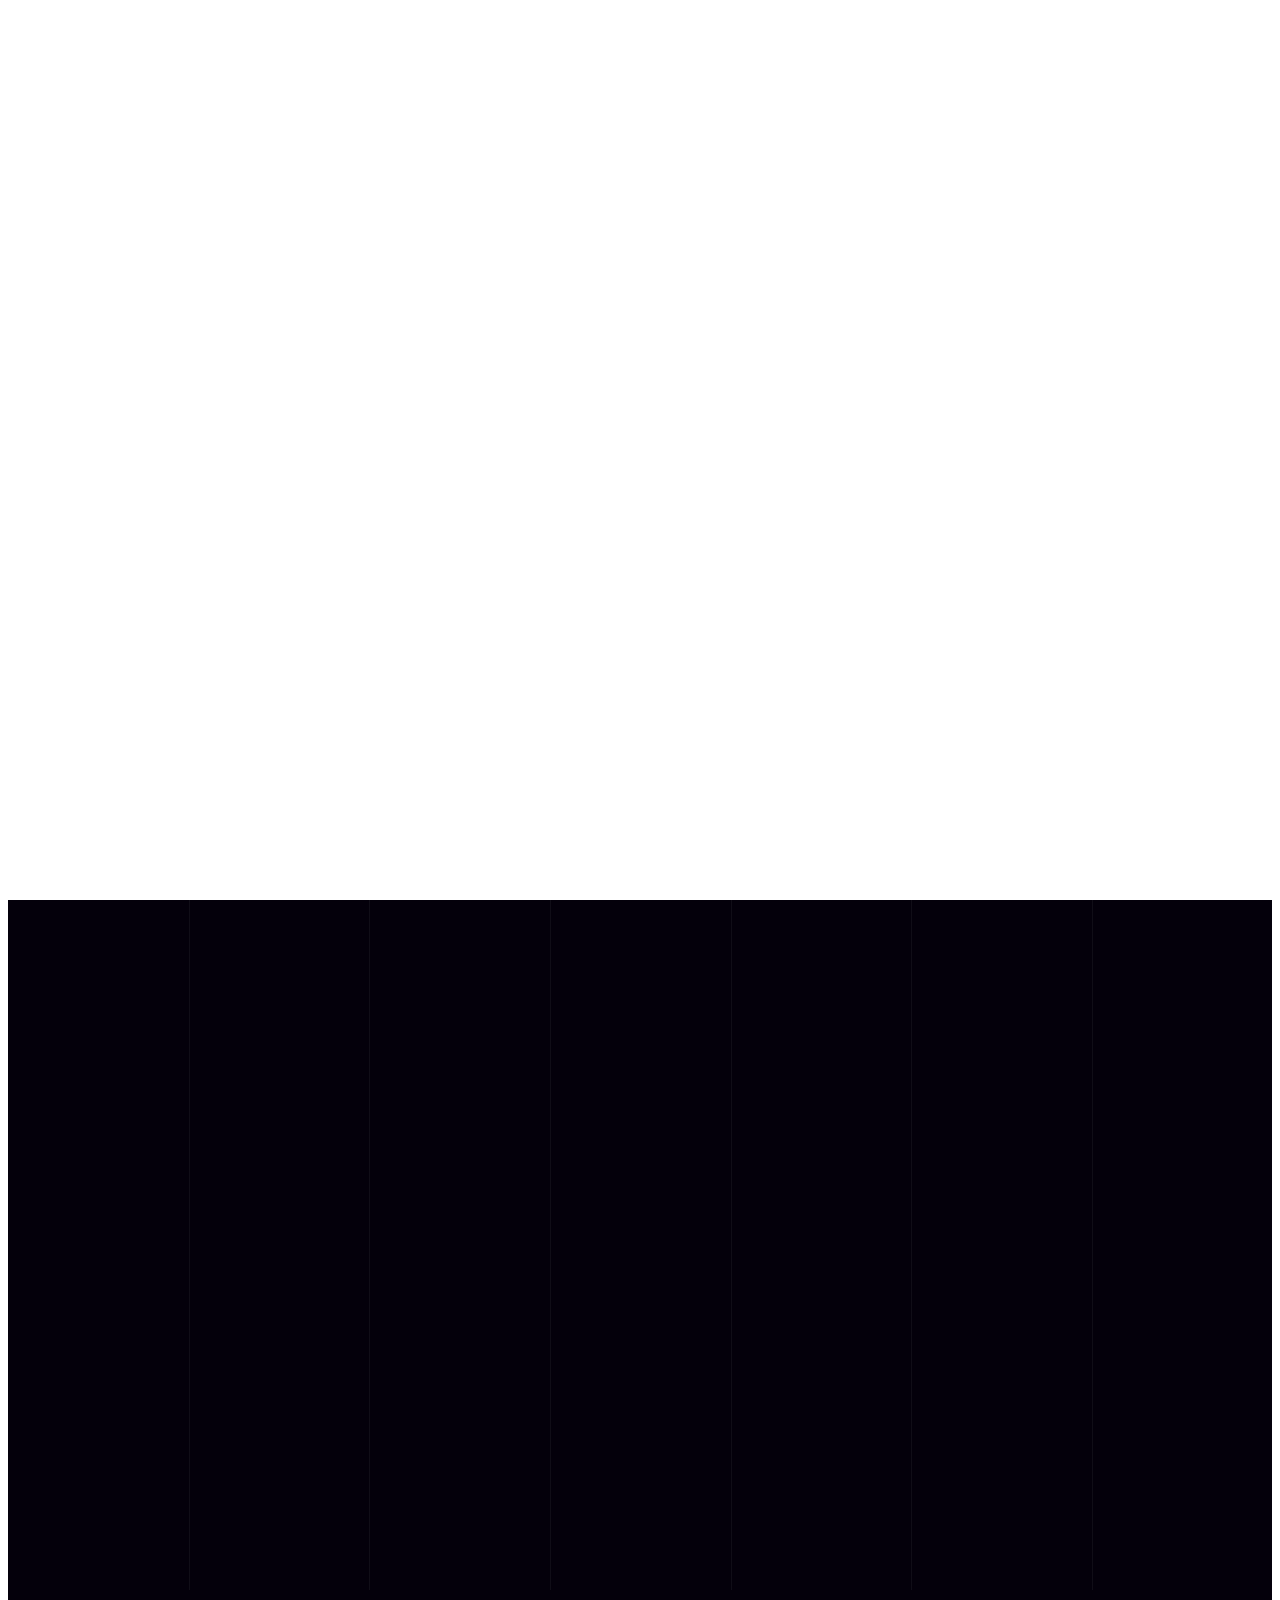
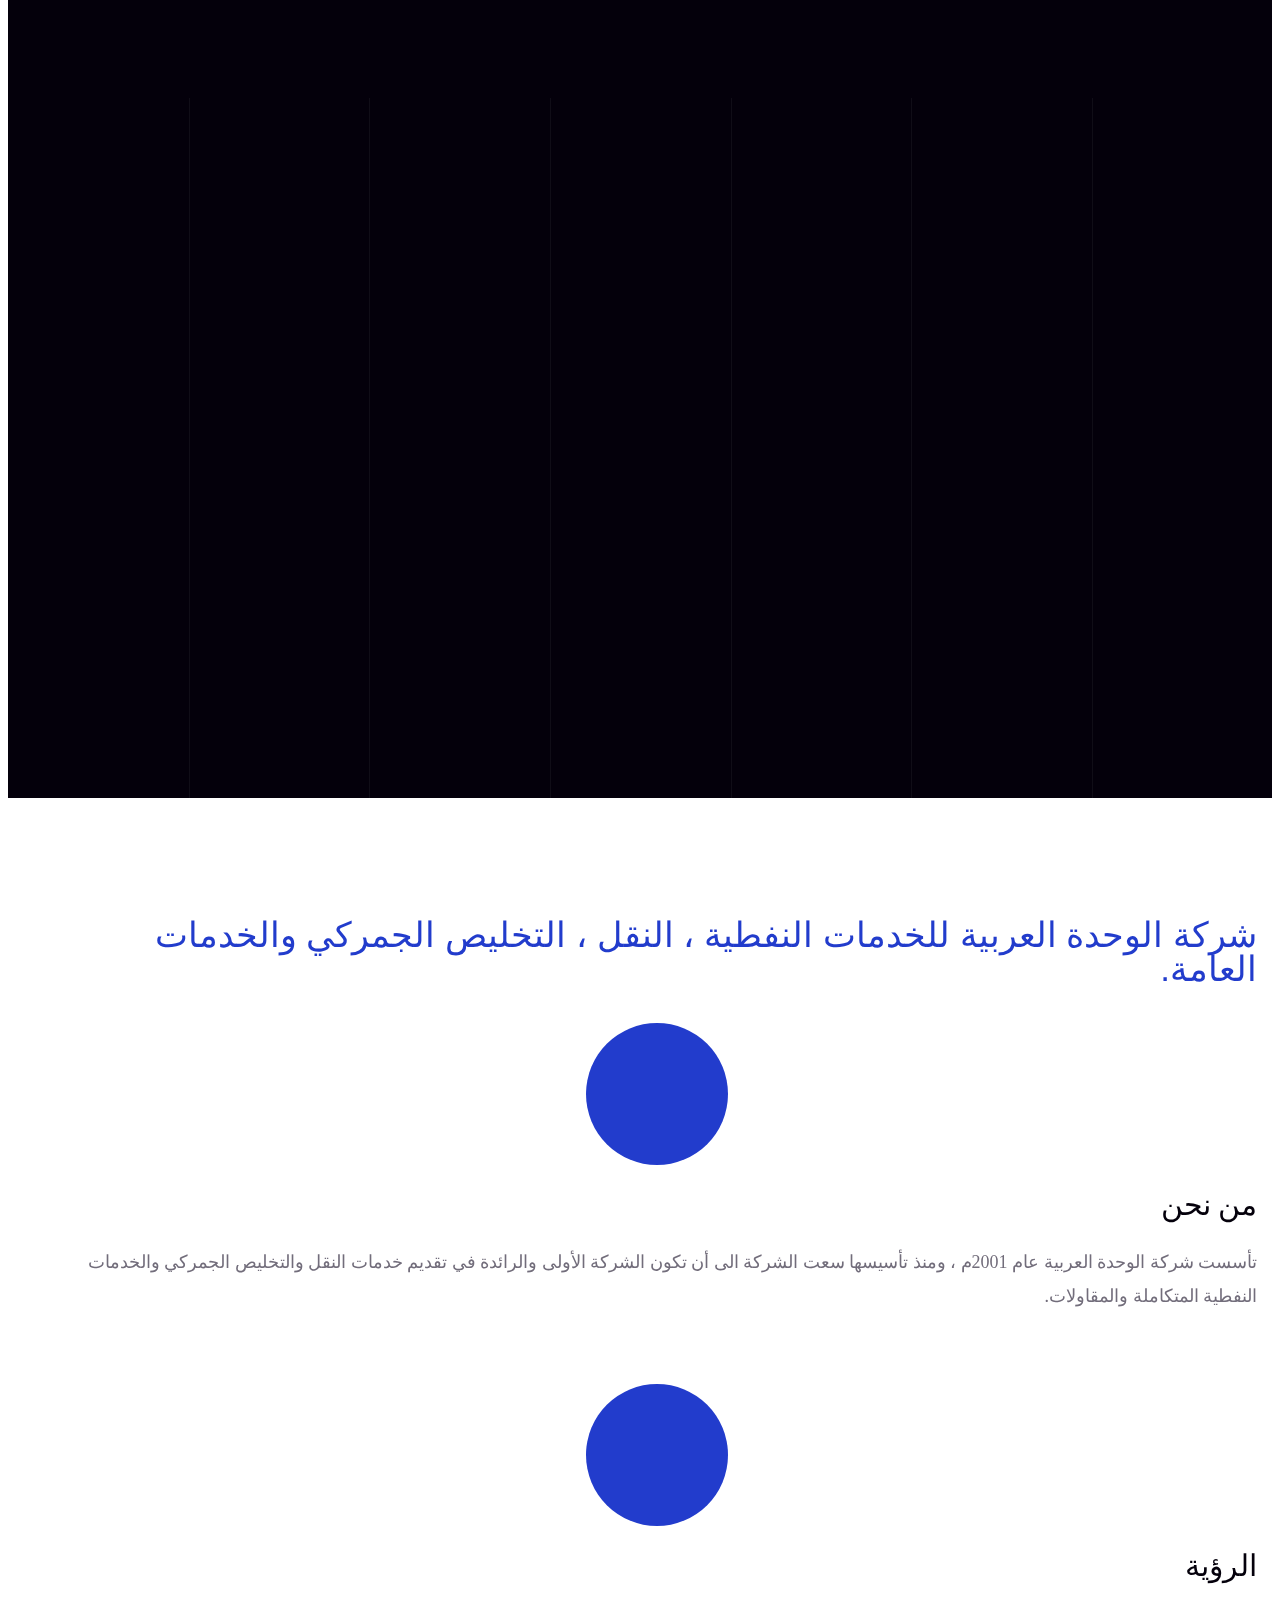
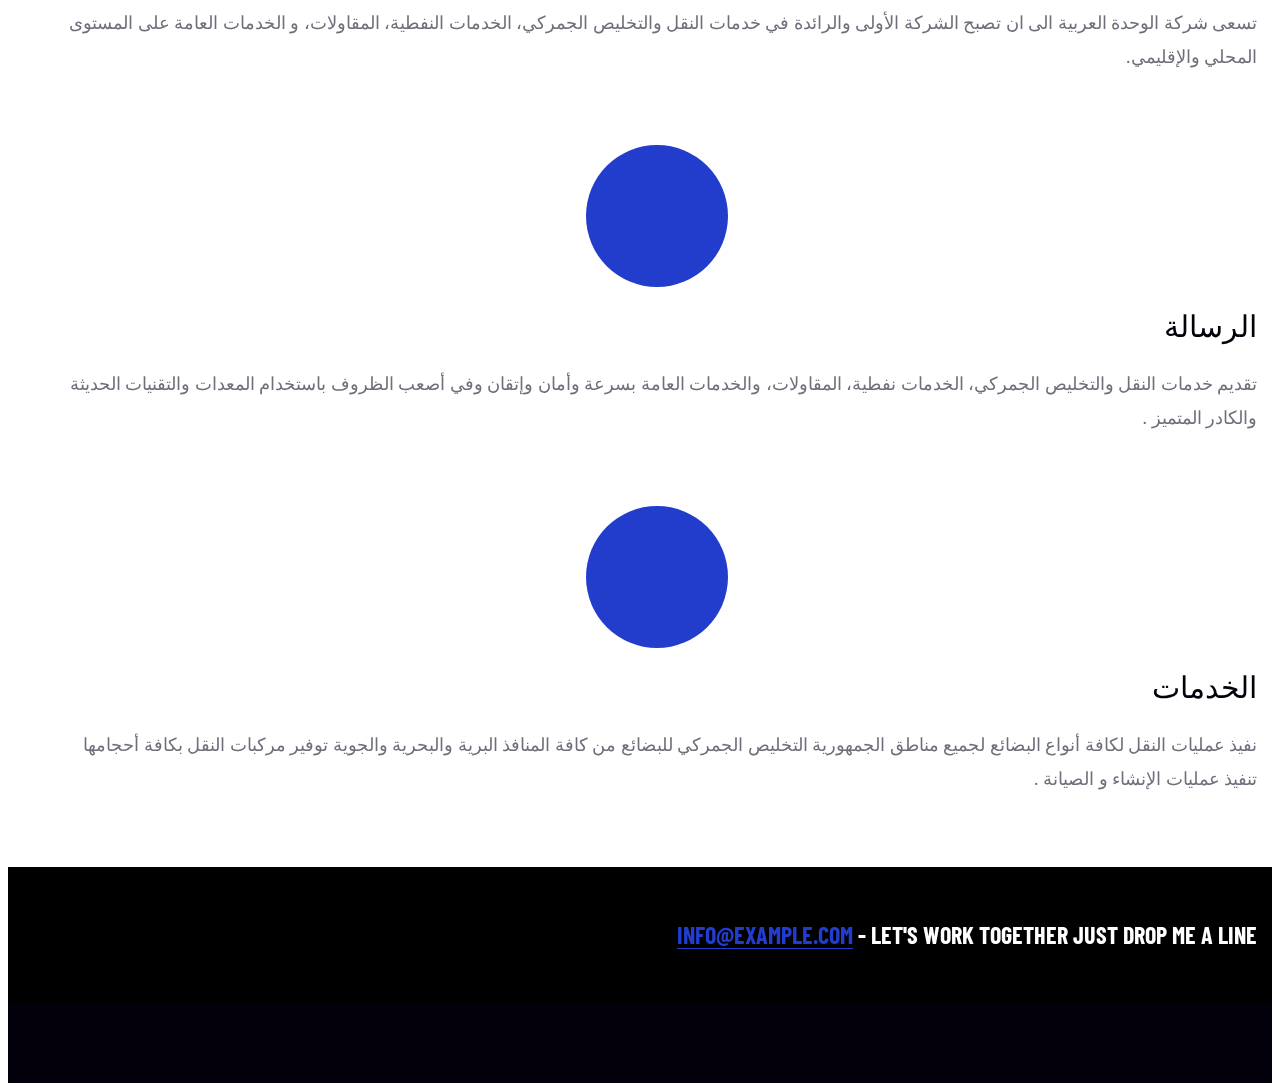
==== commit ffb10540: "adding the edets that u requested" ====
--- a/index.html
+++ b/index.html
@@ -54,7 +54,7 @@
 
 <body>
     <div class="preloader">
-        <img class="preloader__image" width="60" src="assets/images/loader.png" alt="" />
+        <img class="preloader__image" width="60" src="assets/images/logo.png" alt="" />
     </div>
     <!-- /.preloader -->
     <div class="page-wrapper">
@@ -62,29 +62,29 @@
             <nav class="main-menu clearfix">
                 <div class="main-menu-wrapper clearfix">
                     <div class="main-menu-wrapper__left">
-                       
+
                         <div class="main-menu-wrapper__main-menu">
                             <a href="#" class="mobile-nav__toggler"><i class="fa fa-bars"></i></a>
                             <ul class="main-menu__list">
                                 <li class="current megamenu">
                                     <a href="index.html">الرئيسية</a>
-                                  
+
                                 </li>
                                 <li>
                                     <a href="about.html">من نحن</a>
-                                  
+
                                 </li>
                                 <li>
                                     <a href="our-vision.html">الرؤية</a>
-                                  
+
                                 </li>
                                 <li>
                                     <a href="massege.html">الرسالة</a>
-                                  
+
                                 </li>
                                 <li>
                                     <a href="Goals and values.html">الاهداف والقيم</a>
-                                  
+
                                 </li>
                                 <li class="dropdown">
                                     <a href="Our-services.html">خدماتنا</a>
@@ -98,7 +98,7 @@
                                     </ul>
                                 </li>
 
-                             
+
                                 <li class="dropdown">
                                     <a href="#">المشاريع</a>
                                     <ul>
@@ -106,24 +106,30 @@
                                         <li><a href="Clearance-project.html">مشروع التخليص</a></li>
                                     </ul>
                                 </li>
-                             
-                              
+
+
                                 <li><a href="contact.html">اتصل بنا</a></li>
                             </ul>
                         </div>
                         <div class="main-menu-wrapper__logo">
+                        
+
+                                    <div class="main-menu-wrapper__call">
+                                        <div class="main-menu-wrapper__call-icon">
+                                            <span class="icon-chatting"></span>
+                                        </div>
+                                        <div class="main-menu-wrapper__call-number">
+                                            <p>للتواصل والاستفسار</p>
+                                            <h5><a href="tel:967714777755">967-714-777-755+</a></h5>
+                                        </div>
+                                    </div>
+                        </div>
+                    </div>
+                    <div class="main-menu-wrapper__right">
+                      
+
+                        <div class="main-menu-wrapper__logo" style="margin-top:0px">
                             <a href="index.html"><img src="assets/images/logo.png" style="height:70px; width:100px;" alt=""></a>
-                        </div>
-                    </div>
-                    <div class="main-menu-wrapper__right">
-                        <div class="main-menu-wrapper__call">
-                            <div class="main-menu-wrapper__call-icon">
-                                <span class="icon-chatting"></span>
-                            </div>
-                            <div class="main-menu-wrapper__call-number">
-                                <p>للتواصل والاستفسار</p>
-                                <h5><a href="tel:967714777755">967-714-777-755+</a></h5>
-                            </div>
                         </div>
                     </div>
                 </div>
@@ -137,32 +143,23 @@
         <!--Main Slider Start-->
         <section class="main-slider">
             <div class="swiper-container thm-swiper__slider" data-swiper-options='{"slidesPerView": 1, "loop": true,
-    "effect": "fade",
-     "pagination": {
-        "el": "#main-slider-pagination",
-        "type": "bullets",
-        "clickable": true
-      },
-    "navigation": {
-        "nextEl": "#main-slider__swiper-button-next",
-        "prevEl": "#main-slider__swiper-button-prev"
-    },
-    "autoplay": {
-        "delay": 5000
-    }}'>
-
-
-
-                            <!-- الصور تتحرك بشكل سريع  -->
-                            <!-- حجم الصور مختلف -->
-
-
-
+                "effect": "fade",
+                "pagination": {
+                    "el": "#main-slider-pagination",
+                    "type": "bullets",
+                    "clickable": true
+                },
+                "navigation": {
+                    "nextEl": "#main-slider__swiper-button-next",
+                    "prevEl": "#main-slider__swiper-button-prev"
+                },
+                "autoplay": {
+                    "delay": 50000
+                }}'>
 
                 <div class="swiper-wrapper">
                     <div class="swiper-slide">
-                        <div class="image-layer"
-                            style="background-image: url(assets/images/banner2-03.png);">
+                        <div class="image-layer" style="background-image: url(assets/images/banner2-03.png);">
                         </div>
 
                         <!-- /.image-layer -->
@@ -182,18 +179,19 @@
                                 <div class="col-lg-12">
                                     <div class="main-slider__content">
                                         <p> شركة الوحدة العربية</p>
-                                        <h2>تنفيذ عمليات النقل لكافة أنواع البضائع لجميع مناطق الجمهورية  
-                                        </br>تقديم خدمات التخليص الجمركي للبضائع من كافة المنافذ البرية والبحرية والجوية 
-                                        </br>تقديم الخدمات للشركات النفطية وخدمات النظافة وتوفير الأيدي العاملة الماهرة وتوفير مركبات النقل بكافة أحجامها </h2>
-                                        <!-- <a href="about.html" class="thm-btn">Discover More</a> -->
+                                        <h2>تنفيذ عمليات النقل لكافة أنواع البضائع لجميع مناطق الجمهورية
+                                            </br>تقديم خدمات التخليص الجمركي للبضائع من كافة المنافذ البرية والبحرية
+                                            والجوية
+                                            </br>تقديم الخدمات للشركات النفطية وخدمات النظافة وتوفير الأيدي العاملة
+                                            الماهرة وتوفير مركبات النقل بكافة أحجامها </h2>
+                                        <p clpss="thm-btn">Slider One</p>
                                     </div>
                                 </div>
                             </div>
                         </div>
                     </div>
                     <div class="swiper-slide">
-                        <div class="image-layer"
-                            style="background-image: url(assets/images/banner2-04.png);">
+                        <div class="image-layer" style="background-image: url(assets/images/banner2-04.png);">
                         </div>
                         <!-- /.image-layer -->
                         <div class="main-slider-border"></div>
@@ -212,11 +210,18 @@
                                 <div class="col-lg-12">
                                     <div class="main-slider__content">
                                         <p> شركة الوحدة العربية</p>
-                                        <h2>التطوير المستمر في تقديم الخدمات بالآليات والأساليب الحديثة وبما يتواكب مع التطورات الحاصلة                                         </br>  تحقيق التميز والريادة في تقديم الخدمات النفطية والخدمات العامة بالجودة العالية والتكاليف المناسبة 
-                                        </br> تقديم خدمات التخليص الجمركي من جميع الموانئ البرية والبحرية والجوية بسرعة ودقة وإتقان 
-                                        </br> التميز في تقديم خدمات النقل والتغطية الشاملة لجميع مناطق الجمهورية اليمنية 
-                                        </br> تقديم أفضل ما يحتاج إليه العميل من سرعة انجاز وأمان ودقة في الأداء  </h2>
+                                        <h2>التطوير المستمر في تقديم الخدمات بالآليات والأساليب الحديثة وبما يتواكب مع
+                                            التطورات الحاصلة </br> تحقيق التميز والريادة في تقديم الخدمات النفطية
+                                            والخدمات العامة بالجودة العالية والتكاليف المناسبة
+                                            </br> تقديم خدمات التخليص الجمركي من جميع الموانئ البرية والبحرية والجوية
+                                            بسرعة ودقة وإتقان
+                                            </br> التميز في تقديم خدمات النقل والتغطية الشاملة لجميع مناطق الجمهورية
+                                            اليمنية
+                                            </br> تقديم أفضل ما يحتاج إليه العميل من سرعة انجاز وأمان ودقة في الأداء
+                                        </h2>
                                         <!-- <a href="about.html" class="thm-btn">Discover More</a> -->
+                                        <p clpss="thm-btn">Slider two</p>
+
                                     </div>
                                 </div>
                             </div>
@@ -224,8 +229,7 @@
                     </div>
 
                     <div class="swiper-slide">
-                        <div class="image-layer"
-                            style="background-image: url(assets/images/banner2-03.png);">
+                        <div class="image-layer" style="background-image: url(assets/images/banner2-03.png);">
                         </div>
                         <!-- /.image-layer -->
                         <div class="main-slider-border"></div>
@@ -243,9 +247,19 @@
                             <div class="row">
                                 <div class="col-lg-12">
                                     <div class="main-slider__content">
-                                        <p> Al Wehda Al Arabia</p>
-                                        <h2>Providing Transportation and Customs Clearance Services  <br>  and General services in time </h2>
+                                        <p> شركة الوحدة العربية</p>
+                                        <h2>التطوير المستمر في تقديم الخدمات بالآليات والأساليب الحديثة وبما يتواكب مع
+                                            التطورات الحاصلة </br> تحقيق التميز والريادة في تقديم الخدمات النفطية
+                                            والخدمات العامة بالجودة العالية والتكاليف المناسبة
+                                            </br> تقديم خدمات التخليص الجمركي من جميع الموانئ البرية والبحرية والجوية
+                                            بسرعة ودقة وإتقان
+                                            </br> التميز في تقديم خدمات النقل والتغطية الشاملة لجميع مناطق الجمهورية
+                                            اليمنية
+                                            </br> تقديم أفضل ما يحتاج إليه العميل من سرعة انجاز وأمان ودقة في الأداء
+                                        </h2>
                                         <!-- <a href="about.html" class="thm-btn">Discover More</a> -->
+                                        <p clpss="thm-btn">Slider three</p>
+
                                     </div>
                                 </div>
                             </div>
@@ -254,12 +268,12 @@
                 </div>
                 <!-- If we need navigation buttons -->
                 <div class="swiper-pagination" id="main-slider-pagination"></div>
-                <div class="main-slider__nav">
+                <div class="main-slider__nav" style="display: none;">
                     <div class="swiper-button-next" id="main-slider__swiper-button-prev">
-                        Next <i class="icon-right-arrow icon-left-arrow"></i>
+                         <i class="icon-right-arrow icon-left-arrow"></i>
                     </div>
                     <div class="swiper-button-prev" id="main-slider__swiper-button-next">
-                        <i class="icon-right-arrow icon-left-arrow"></i>Prev
+                        <i class="icon-right-arrow icon-left-arrow"></i>
                     </div>
 
                 </div>
@@ -270,16 +284,19 @@
         <!--Services One Start-->
         <section class="contact-info">
             <div class="container">
-                <p class="text-center about-page__right-text-1">شركة الوحدة العربية للخدمات النفطية ، النقل ، التخليص الجمركي والخدمات العامة.</p>
+                <p class="text-center about-page__right-text-1">شركة الوحدة العربية للخدمات النفطية ، النقل ، التخليص
+                    الجمركي والخدمات العامة.</p>
                 <div class="row">
                     <div class="col-xl-3 col-lg-3 wow fadeInUp" data-wow-delay="100ms">
                         <!--Contact Info Single-->
                         <div class="contact-info__single-last text-center">
-                           <div class="contact-info__icon">   <!--    تغيير شكل اﻻيقونات   -->
+                            <div class="contact-info__icon"> <!--    تغيير شكل اﻻيقونات   -->
                                 <span class="icon-conversation"></span>
                             </div>
-                            <h3 class="contact-info__title" style="font-family:smartman" >  من نحن  </h3>
-                            <a href="about.html" class="contact-info__text" style="font-family:smartman">تأسست شركة الوحدة العربية عام 2001م ، ومنذ تأسيسها سعت الشركة الى أن تكون الشركة الأولى والرائدة في تقديم خدمات النقل والتخليص الجمركي والخدمات النفطية المتكاملة والمقاولات.</a>
+                            <h3 class="contact-info__title" style="font-family:smartman"> من نحن </h3>
+                            <a href="about.html" class="contact-info__text" style="font-family:smartman">تأسست شركة
+                                الوحدة العربية عام 2001م ، ومنذ تأسيسها سعت الشركة الى أن تكون الشركة الأولى والرائدة في
+                                تقديم خدمات النقل والتخليص الجمركي والخدمات النفطية المتكاملة والمقاولات.</a>
                         </div>
                     </div>
                     <div class="col-xl-3 col-lg-3 wow fadeInUp" data-wow-delay="200ms">
@@ -289,7 +306,9 @@
                                 <span class="icon-address"></span>
                             </div>
                             <h3 class="contact-info__title" style="font-family:smartman">الرؤية</h3>
-                            <a href="our-vision.html" class="contact-info__text" style="font-family:smartman"> تسعى شركة الوحدة العربية الى ان تصبح الشركة الأولى والرائدة في خدمات النقل والتخليص الجمركي، الخدمات النفطية، المقاولات، و الخدمات العامة على المستوى المحلي والإقليمي.</a>
+                            <a href="our-vision.html" class="contact-info__text" style="font-family:smartman"> تسعى شركة
+                                الوحدة العربية الى ان تصبح الشركة الأولى والرائدة في خدمات النقل والتخليص الجمركي،
+                                الخدمات النفطية، المقاولات، و الخدمات العامة على المستوى المحلي والإقليمي.</a>
                         </div>
                     </div>
                     <div class="col-xl-3 col-lg-3 wow fadeInUp" data-wow-delay="300ms">
@@ -298,24 +317,29 @@
                             <div class="contact-info__icon">
                                 <span class="icon-contact"></span>
                             </div>
-                            <h3 class="contact-info__title" style="font-family:smartman">الرسالة  </h3>
-                            <a href="massege.html" class="contact-info__text" style="font-family:smartman">تقديم خدمات النقل والتخليص الجمركي، الخدمات نفطية، المقاولات، والخدمات العامة بسرعة وأمان وإتقان وفي أصعب الظروف باستخدام المعدات والتقنيات الحديثة والكادر المتميز . </a>
+                            <h3 class="contact-info__title" style="font-family:smartman">الرسالة </h3>
+                            <a href="massege.html" class="contact-info__text" style="font-family:smartman">تقديم خدمات
+                                النقل والتخليص الجمركي، الخدمات نفطية، المقاولات، والخدمات العامة بسرعة وأمان وإتقان وفي
+                                أصعب الظروف باستخدام المعدات والتقنيات الحديثة والكادر المتميز . </a>
 
 
                         </div>
                     </div>
                     <div class="col-xl-3 col-lg-3 wow fadeInUp" data-wow-delay="300ms">
 
-                    <div class=" contact-info__single-last text-center">
-                        <div class="contact-info__icon">
-                            <span class="icon-contact"></span>
-                        </div>
-                        <h3 class="contact-info__title " style="font-family:smartman;">الخدمات  </h3>
-                        <a href="Our-services.html" class="contact-info__text " style="font-family:smartman;"> نفيذ عمليات النقل لكافة أنواع البضائع لجميع مناطق الجمهورية التخليص الجمركي للبضائع من كافة المنافذ البرية والبحرية والجوية توفير مركبات النقل بكافة أحجامها تنفيذ عمليات الإنشاء و الصيانة .</a>
-
-
-                    </div>
-                </div>
+                        <div class=" contact-info__single-last text-center">
+                            <div class="contact-info__icon">
+                                <span class="icon-contact"></span>
+                            </div>
+                            <h3 class="contact-info__title " style="font-family:smartman;">الخدمات </h3>
+                            <a href="Our-services.html" class="contact-info__text " style="font-family:smartman;"> نفيذ
+                                عمليات النقل لكافة أنواع البضائع لجميع مناطق الجمهورية التخليص الجمركي للبضائع من كافة
+                                المنافذ البرية والبحرية والجوية توفير مركبات النقل بكافة أحجامها تنفيذ عمليات الإنشاء و
+                                الصيانة .</a>
+
+
+                        </div>
+                    </div>
 
 
                 </div>
@@ -356,102 +380,103 @@
                     <div class="site-footer__middle-inner">
 
                         <div class="col-xl-5 col-lg-6 col-md-6 wow fadeInUp" data-wow-delay="400ms">
-                                    </form>
-
-                                </div>
-        <!--Site Footer End-->
-
-
-    </div><!-- /.page-wrapper -->
-
-
-    <div class="mobile-nav__wrapper">
-        <div class="mobile-nav__overlay mobile-nav__toggler"></div>
-        <!-- /.mobile-nav__overlay -->
-        <div class="mobile-nav__content">
-            <span class="mobile-nav__close mobile-nav__toggler"><i class="fa fa-times"></i></span>
-
-            <div class="logo-box">
-                <a href="index.html" aria-label="logo image"><img src="assets/images/resources/logo-1.png" width="155"
-                        alt="" /></a>
-            </div>
-            <!-- /.logo-box -->
-            <div class="mobile-nav__container"></div>
-            <!-- /.mobile-nav__container -->
-
-            <ul class="mobile-nav__contact list-unstyled">
-                <li>
-                    <i class="fa fa-envelope"></i>
-                    <a href="mailto:needhelp@packageName__.com">needhelp@qutiiz.com</a>
-                </li>
-                <li>
-                    <i class="fa fa-phone-alt"></i>
-                    <a href="tel:666-888-0000">666 888 0000</a>
-                </li>
-            </ul><!-- /.mobile-nav__contact -->
-            <div class="mobile-nav__top">
-                <div class="mobile-nav__social">
-                    <a href="#" class="fab fa-twitter"></a>
-                    <a href="#" class="fab fa-facebook-square"></a>
-                    <a href="#" class="fab fa-pinterest-p"></a>
-                    <a href="#" class="fab fa-instagram"></a>
-                </div><!-- /.mobile-nav__social -->
-            </div><!-- /.mobile-nav__top -->
-
-
-
-        </div>
-        <!-- /.mobile-nav__content -->
-    </div>
-    <!-- /.mobile-nav__wrapper -->
-
-    <div class="search-popup">
-        <div class="search-popup__overlay search-toggler"></div>
-        <!-- /.search-popup__overlay -->
-        <div class="search-popup__content">
-            <form action="#">
-                <label for="search" class="sr-only">search here</label><!-- /.sr-only -->
-                <input type="text" id="search" placeholder="Search Here..." />
-                <button type="submit" aria-label="search submit" class="thm-btn">
-                    <i class="icon-magnifying-glass"></i>
-                </button>
-            </form>
-        </div>
-        <!-- /.search-popup__content -->
-    </div>
-    <!-- /.search-popup -->
-
-    <a href="#" data-target="html" class="scroll-to-target scroll-to-top"><i class="fa fa-angle-up"></i></a>
-
-
-    <script src="assets/vendors/jquery/jquery-3.6.0.min.js"></script>
-    <script src="assets/vendors/bootstrap/js/bootstrap.bundle.min.js"></script>
-    <script src="assets/vendors/jarallax/jarallax.min.js"></script>
-    <script src="assets/vendors/jquery-ajaxchimp/jquery.ajaxchimp.min.js"></script>
-    <script src="assets/vendors/jquery-appear/jquery.appear.min.js"></script>
-    <script src="assets/vendors/jquery-circle-progress/jquery.circle-progress.min.js"></script>
-    <script src="assets/vendors/jquery-magnific-popup/jquery.magnific-popup.min.js"></script>
-    <script src="assets/vendors/jquery-validate/jquery.validate.min.js"></script>
-    <script src="assets/vendors/nouislider/nouislider.min.js"></script>
-    <script src="assets/vendors/odometer/odometer.min.js"></script>
-    <script src="assets/vendors/swiper/swiper.min.js"></script>
-    <script src="assets/vendors/tiny-slider/tiny-slider.min.js"></script>
-    <script src="assets/vendors/wnumb/wNumb.min.js"></script>
-    <script src="assets/vendors/wow/wow.js"></script>
-    <script src="assets/vendors/isotope/isotope.js"></script>
-    <script src="assets/vendors/countdown/countdown.min.js"></script>
-    <script src="assets/vendors/owl-carousel/owl.carousel.min.js"></script>
-    <script src="assets/vendors/bxslider/jquery.bxslider.min.js"></script>
-    <script src="assets/vendors/bootstrap-select/js/bootstrap-select.min.js"></script>
-    <script src="assets/vendors/vegas/vegas.min.js"></script>
-    <script src="assets/vendors/jquery-ui/jquery-ui.js"></script>
-    <script src="assets/vendors/timepicker/timePicker.js"></script>
-
-
-
-
-    <!-- template js -->
-    <script src="assets/js/qutiiz.js"></script>
+                            </form>
+
+                        </div>
+                        <!--Site Footer End-->
+
+
+                    </div><!-- /.page-wrapper -->
+
+
+                    <div class="mobile-nav__wrapper">
+                        <div class="mobile-nav__overlay mobile-nav__toggler"></div>
+                        <!-- /.mobile-nav__overlay -->
+                        <div class="mobile-nav__content">
+                            <span class="mobile-nav__close mobile-nav__toggler"><i class="fa fa-times"></i></span>
+
+                            <div class="logo-box">
+                                <a href="index.html" aria-label="logo image"><img
+                                        src="assets/images/resources/logo-1.png" width="155" alt="" /></a>
+                            </div>
+                            <!-- /.logo-box -->
+                            <div class="mobile-nav__container"></div>
+                            <!-- /.mobile-nav__container -->
+
+                            <ul class="mobile-nav__contact list-unstyled">
+                                <li>
+                                    <i class="fa fa-envelope"></i>
+                                    <a href="mailto:needhelp@packageName__.com">needhelp@qutiiz.com</a>
+                                </li>
+                                <li>
+                                    <i class="fa fa-phone-alt"></i>
+                                    <a href="tel:666-888-0000">666 888 0000</a>
+                                </li>
+                            </ul><!-- /.mobile-nav__contact -->
+                            <div class="mobile-nav__top">
+                                <div class="mobile-nav__social">
+                                    <a href="#" class="fab fa-twitter"></a>
+                                    <a href="#" class="fab fa-facebook-square"></a>
+                                    <a href="#" class="fab fa-pinterest-p"></a>
+                                    <a href="#" class="fab fa-instagram"></a>
+                                </div><!-- /.mobile-nav__social -->
+                            </div><!-- /.mobile-nav__top -->
+
+
+
+                        </div>
+                        <!-- /.mobile-nav__content -->
+                    </div>
+                    <!-- /.mobile-nav__wrapper -->
+
+                    <div class="search-popup">
+                        <div class="search-popup__overlay search-toggler"></div>
+                        <!-- /.search-popup__overlay -->
+                        <div class="search-popup__content">
+                            <form action="#">
+                                <label for="search" class="sr-only">search here</label><!-- /.sr-only -->
+                                <input type="text" id="search" placeholder="Search Here..." />
+                                <button type="submit" aria-label="search submit" class="thm-btn">
+                                    <i class="icon-magnifying-glass"></i>
+                                </button>
+                            </form>
+                        </div>
+                        <!-- /.search-popup__content -->
+                    </div>
+                    <!-- /.search-popup -->
+
+                    <a href="#" data-target="html" class="scroll-to-target scroll-to-top"><i
+                            class="fa fa-angle-up"></i></a>
+
+
+                    <script src="assets/vendors/jquery/jquery-3.6.0.min.js"></script>
+                    <script src="assets/vendors/bootstrap/js/bootstrap.bundle.min.js"></script>
+                    <script src="assets/vendors/jarallax/jarallax.min.js"></script>
+                    <script src="assets/vendors/jquery-ajaxchimp/jquery.ajaxchimp.min.js"></script>
+                    <script src="assets/vendors/jquery-appear/jquery.appear.min.js"></script>
+                    <script src="assets/vendors/jquery-circle-progress/jquery.circle-progress.min.js"></script>
+                    <script src="assets/vendors/jquery-magnific-popup/jquery.magnific-popup.min.js"></script>
+                    <script src="assets/vendors/jquery-validate/jquery.validate.min.js"></script>
+                    <script src="assets/vendors/nouislider/nouislider.min.js"></script>
+                    <script src="assets/vendors/odometer/odometer.min.js"></script>
+                    <script src="assets/vendors/swiper/swiper.min.js"></script>
+                    <script src="assets/vendors/tiny-slider/tiny-slider.min.js"></script>
+                    <script src="assets/vendors/wnumb/wNumb.min.js"></script>
+                    <script src="assets/vendors/wow/wow.js"></script>
+                    <script src="assets/vendors/isotope/isotope.js"></script>
+                    <script src="assets/vendors/countdown/countdown.min.js"></script>
+                    <script src="assets/vendors/owl-carousel/owl.carousel.min.js"></script>
+                    <script src="assets/vendors/bxslider/jquery.bxslider.min.js"></script>
+                    <script src="assets/vendors/bootstrap-select/js/bootstrap-select.min.js"></script>
+                    <script src="assets/vendors/vegas/vegas.min.js"></script>
+                    <script src="assets/vendors/jquery-ui/jquery-ui.js"></script>
+                    <script src="assets/vendors/timepicker/timePicker.js"></script>
+
+
+
+
+                    <!-- template js -->
+                    <script src="assets/js/qutiiz.js"></script>
 </body>
 
 </html>--- a/assets/css/qutiiz.css
+++ b/assets/css/qutiiz.css
@@ -27,7 +27,7 @@
   --qutiiz-white-rgb: 255, 255, 255;
   --qutiiz-black: #04000b;
   --qutiiz-black-rgb: 4, 0, 11;
-  --qutiiz-base: #6222cc;
+  --qutiiz-base: #223ccc;
   --qutiiz-base-rgb: 98, 34, 204;
   --qutiiz-bdr-radius: 8px;
 }
@@ -376,9 +376,10 @@
 .main-menu-wrapper__logo {
   position: relative;
   float: left;
-  padding-top: 37px;
+  padding-top: 0px;
   padding-bottom: 37px;
   /* margin-right: 205px; */
+  margin-top: 37px;
 }
 
 .main-menu-wrapper__main-menu {
@@ -390,7 +391,7 @@
   position: relative;
   display: flex;
   float: left;
-  padding: 34.5px 0;
+  padding: 0px 0;
   align-items: center;
 }
 
@@ -476,7 +477,7 @@
 }
 
 .stricky-header.main-menu {
-  padding: 0 55px;
+  padding: 0 35px;
   background-color: var(--qutiiz-black);
 }
 
@@ -1509,7 +1510,7 @@
 }
 
 .main-slider .swiper-slide-active .image-layer {
-  opacity: 0.45;
+  opacity: .45;
 }
 
 .main-slider .container {
--- a/assets/css/qutiiz-responsive.css
+++ b/assets/css/qutiiz-responsive.css
@@ -0,0 +1,2072 @@
+/* Medium screen  */
+@media only screen and (min-width: 992px) and (max-width: 1199px) {
+    .get-to-know__left {
+        max-width: 600px;
+        margin: 0 auto;
+    }
+
+    .get-to-know__img img {
+        border-radius: var(--qutiiz-bdr-radius);
+    }
+
+    .get-to-know__right {
+        max-width: 600px;
+        margin: 180px auto 0;
+    }
+
+    .get-to-know {
+        padding: 140px 0 20px;
+    }
+
+    .counter-one-shape-1,
+    .counter-one-shape-2,
+    .counter-one-shape-3 {
+        display: none;
+    }
+
+    .why-choose-one__right {
+        margin-left: 0;
+        padding-top: 120px;
+    }
+
+    .why-choose-one__right:before {
+        left: -30px;
+    }
+
+    .why-choose-one__bottom {
+        flex-direction: column;
+        align-items: baseline;
+    }
+
+    .why-choose-one__points {
+        margin-left: 0;
+        margin-top: 20px;
+    }
+
+    .financial-advice__tab-box .tab-buttons .tab-btn {
+        max-width: 310px;
+    }
+
+    .financial-advice__tab-box .tab-buttons .tab-btn span {
+        max-width: 310px;
+    }
+
+    .tabs-content__left {
+        max-width: 600px;
+        margin: 0 auto;
+    }
+
+    .tabs-content__right {
+        max-width: 600px;
+        margin: 50px auto 0;
+    }
+
+    .tabs-content__right:before {
+        display: none;
+    }
+
+    .blog-one__content {
+        padding: 32px 35px 40px;
+    }
+
+    .cta-one__inner {
+        padding: 90px 35px 90px;
+    }
+
+    .footer-widget__newsletter {
+        margin-left: 0;
+        margin-top: 41px;
+    }
+
+    .get-to-know-two__left {
+        max-width: 600px;
+        margin: 0 auto 60px;
+    }
+
+    .get-to-know-two__right {
+        max-width: 600px;
+        margin: 0 auto;
+    }
+
+    .why-choose-two__top-left {
+        max-width: 600px;
+        margin: 0 auto 0;
+    }
+
+    .why-choose-two__right {
+        max-width: 600px;
+        margin: 0 auto;
+    }
+
+    .why-choose-two__single {
+        padding: 38px 10px 38px;
+    }
+
+    .counter-two__left {
+        margin-left: 0;
+        text-align: center;
+        margin-bottom: 50px;
+    }
+
+    .contact-one__left {
+        max-width: 600px;
+        margin: 0 auto;
+    }
+
+    .contact-one__right {
+        max-width: 600px;
+        margin: 53px auto 0;
+    }
+
+
+    .testimonial-one {
+        position: relative;
+        display: block;
+        background-color: #f6f4f9;
+        padding: 120px 0 220px;
+    }
+
+    .testimonial-one__left {
+        text-align: center;
+    }
+
+    .testimonial-one__left .section-title {
+        margin-bottom: 50px;
+    }
+
+    .testimonial-one__right {
+        position: relative;
+        top: 0px;
+        right: 0;
+        max-width: 950px;
+        width: 100%;
+        margin: 0 auto;
+        left: 0;
+    }
+
+    .testimonial-one .custom-nav {
+        position: absolute;
+        left: 0;
+        right: 0;
+        bottom: -100px;
+        max-width: 1170px;
+        width: 100%;
+        margin: 0 auto;
+        text-align: center;
+        z-index: 10;
+    }
+
+    .about-page__left {
+        max-width: 600px;
+        margin: 0 auto 60px;
+    }
+
+    .about-page__right {
+        max-width: 600px;
+        margin: 0 auto;
+    }
+
+    .about-page {
+        padding: 120px 0 111px;
+    }
+
+    .service-details__bottom-single:nth-child(3) {
+        padding-left: 54px;
+    }
+
+    .service-details__bottom-single {
+        padding: 0 27px 0;
+    }
+
+    .service-details__benefits-img {
+        margin-top: 43px;
+    }
+
+    .blog-details__pagenation li+li {
+        margin-left: 0;
+        margin-top: 30px;
+    }
+
+    .contact-info__single {
+        padding: 50px 45px 41px;
+    }
+
+    .contact-info__single-last {
+        padding-bottom: 71px;
+    }
+
+    .project-one__hover {
+        padding: 31px 40px 30px;
+    }
+
+
+
+
+    /* Update Responsive 23-05-2022  */
+    .main-slider--three__shape1 {
+        display: none;
+    }
+
+    .main-slider--three__shape2 {
+        display: none;
+    }
+
+    .features-one {
+        padding: 80px 0px 40px;
+    }
+
+    .features-one__single {
+        margin-bottom: 40px;
+    }
+
+    .welcome-one__content {
+        margin-top: 60px;
+        margin-left: 0px;
+    }
+
+    .why-choose-three__left {
+        max-width: none;
+    }
+
+    .why-choose-three__left .section-title__title br {
+        display: none;
+    }
+
+    .why-choose-three__text1 br {
+        display: none;
+    }
+
+    .why-choose-three__tab {
+        margin-top: 40px;
+    }
+
+    .get-in-touch-one__bg {
+        position: relative;
+        display: block;
+        top: 0;
+        bottom: 0;
+        width: calc((100% - 0px) / 1);
+        min-height: 600px;
+    }
+
+    .get-in-touch-one__content {
+        max-width: none;
+        float: none;
+        margin-top: 50px;
+    }
+
+    .get-in-touch-one__content .section-title__title br {
+        display: none;
+    }
+
+    .get-in-touch-one__content-middle {
+        max-width: 600px;
+        width: 100%;
+    }
+
+    .blog-three {
+        padding: 0px 0px 205px;
+    }
+
+    .blog-three::before {
+        display: none;
+    }
+
+    .blog-three__content {
+        text-align: center;
+        margin-bottom: 40px;
+    }
+
+    .blog-three__content .section-title__title br {
+        display: none;
+    }
+
+    .blog-three .custom-nav {
+        bottom: 120px;
+        text-align: center;
+    }
+
+    .testimonial-page .testimonial-one__single {
+        padding: 39px 30px 50px;
+    }
+
+    .testimonial-page .testimonial-one__client-details {
+        margin-left: 35px;
+    }
+
+    .team-details__top-left {
+        max-width: 570px;
+        width: 100%;
+    }
+
+    .team-details__top-right {
+        margin-top: 50px;
+        margin-left: 0px;
+    }
+
+    .team-details-bottom__left .section-title__title br {
+        display: none;
+    }
+
+
+    .business-growth-one__top-left .section-title__title {
+        font-size: 45px;
+    }
+
+    .business-growth-one__single-content {
+        padding: 34px 35px 40px;
+    }
+
+    .business-growth-one__single-content h3 {
+        font-size: 20px;
+    }
+
+    .product-sidebar__price-range .form-group {
+        flex-direction: column;
+    }
+
+    .shop-category ul li a {
+        padding: 9px 10px 8px;
+    }
+
+    .shop-sidebar__single {
+        padding: 24px 25px 30px;
+    }
+
+    .product-details__buttons-1 .thm-btn {
+        padding: 17px 50px 17px;
+    }
+
+    .product-details__buttons-2 .thm-btn {
+        padding: 17px 50px 17px;
+    }
+
+    .cart-page .table-responsive {
+        margin-bottom: 30px;
+    }
+
+    .billing_title h2 {
+        font-size: 38px;
+    }
+
+    .main-header--three .main-menu-wrapper__right {
+        display: none;
+    }
+
+    .main-header--three .main-menu-wrapper__left {
+        margin-right: 55px;
+    }
+
+
+
+
+
+
+
+
+
+}
+
+
+
+
+
+
+
+
+
+
+/* Tablet Layout: 768px. */
+@media only screen and (min-width: 768px) and (max-width: 991px) {
+    .services-one__top-left .section-title {
+        margin-bottom: 30px;
+    }
+
+    .services-one__top-text-box {
+        margin-bottom: 30px;
+    }
+
+    .services-one__single {
+        flex: 0 0 50%;
+        max-width: 50%;
+        padding: 0;
+        text-align: center;
+    }
+
+    .services-one__count {
+        margin: 0 auto;
+    }
+
+    .services-one__count:before {
+        left: 0;
+        right: 0;
+    }
+
+    .services-one__single:nth-child(3):before {
+        display: none;
+    }
+
+    .get-to-know__left {
+        max-width: 600px;
+        margin: 0 auto;
+    }
+
+    .get-to-know__img img {
+        border-radius: var(--qutiiz-bdr-radius);
+    }
+
+    .get-to-know__right {
+        max-width: 600px;
+        margin: 180px auto 0;
+    }
+
+    .get-to-know {
+        padding: 140px 0 20px;
+    }
+
+    .counter-one-shape-1,
+    .counter-one-shape-2,
+    .counter-one-shape-3 {
+        display: none;
+    }
+
+    .counter-one__single {
+        flex: 0 0 50%;
+        max-width: 50%;
+    }
+
+    .counter-one__single:nth-child(3):before {
+        display: none;
+    }
+
+    .why-choose-one__img {
+        border-radius: var(--qutiiz-bdr-radius);
+    }
+
+    .why-choose-one__img img {
+        border-radius: var(--qutiiz-bdr-radius);
+    }
+
+    .why-choose-one__right {
+        margin-left: 0;
+    }
+
+    .qutiiz-ready__title br {
+        display: none;
+    }
+
+    .financial-advice__tab-box .tab-buttons .tab-btn {
+        float: none;
+        margin: 0 auto;
+    }
+
+    .financial-advice__tab-box .tab-buttons .tab-btn+.tab-btn {
+        margin-left: auto;
+    }
+
+    .financial-advice__tab-box .tab-buttons .tab-btn:nth-child(1) span {
+        border-top-left-radius: 0px;
+    }
+
+    .financial-advice__tab-box .tab-buttons .tab-btn:nth-child(3) span {
+        border-top-right-radius: 0px;
+    }
+
+    .tabs-content__left {
+        max-width: 600px;
+        margin: 0 auto;
+    }
+
+    .tabs-content__right {
+        max-width: 600px;
+        margin: 50px auto 0;
+    }
+
+    .tabs-content__right:before {
+        display: none;
+    }
+
+    .cta-one__inner {
+        flex-direction: column;
+        text-align: center;
+    }
+
+    .cta-one__title br {
+        display: none;
+    }
+
+    .cta-one__left {
+        margin-bottom: 25px;
+    }
+
+    .site-footer__top-inner {
+        flex-direction: column;
+        text-align: center;
+    }
+
+    .site-footer__top-left {
+        flex-direction: column;
+    }
+
+    .site-footer__top-title-box {
+        margin-left: 0;
+        margin-top: 20px;
+        margin-bottom: 23px;
+    }
+
+    .footer-widget__about-text-box {
+        margin-right: 0;
+    }
+
+    .footer-widget__links {
+        margin-left: 0;
+        margin-right: 0;
+    }
+
+    .footer-widget__explore {
+        margin-left: 0;
+        margin-right: 0;
+        margin-top: 33px;
+    }
+
+    .footer-widget__newsletter {
+        margin-left: 0;
+        margin-top: 41px;
+        padding: 41px 20px 41px;
+    }
+
+    .get-to-know-two__left {
+        max-width: 600px;
+        margin: 0 auto 60px;
+    }
+
+    .get-to-know-two__right {
+        max-width: 600px;
+        margin: 0 auto;
+    }
+
+    .qutiiz-ready-two__title br {
+        display: none;
+    }
+
+    .why-choose-two__top-left {
+        max-width: 600px;
+        margin: 0 auto 0;
+    }
+
+    .why-choose-two__right {
+        max-width: 600px;
+        margin: 0 auto;
+    }
+
+    .counter-two__left {
+        margin-left: 0;
+        text-align: center;
+        margin-bottom: 50px;
+    }
+
+    .contact-one__left {
+        max-width: 600px;
+        margin: 0 auto;
+    }
+
+    .contact-one__right {
+        max-width: 600px;
+        margin: 53px auto 0;
+    }
+
+
+
+    .testimonial-one {
+        position: relative;
+        display: block;
+        background-color: #f6f4f9;
+        padding: 120px 0 220px;
+    }
+
+    .testimonial-one__left {
+        text-align: center;
+    }
+
+    .testimonial-one__left .section-title {
+        margin-bottom: 50px;
+    }
+
+    .testimonial-one__right {
+        position: relative;
+        top: 0px;
+        right: 0;
+        max-width: 950px;
+        width: 100%;
+        margin: 0 auto;
+        left: 0;
+    }
+
+    .testimonial-one .custom-nav {
+        position: absolute;
+        left: 0;
+        right: 0;
+        bottom: -100px;
+        max-width: 1170px;
+        width: 100%;
+        margin: 0 auto;
+        text-align: center;
+        z-index: 10;
+    }
+
+    .about-page__left {
+        max-width: 600px;
+        margin: 0 auto 60px;
+    }
+
+    .about-page__right {
+        max-width: 600px;
+        margin: 0 auto;
+    }
+
+    .about-page {
+        padding: 120px 0 111px;
+    }
+
+    .faq-page__single {
+        margin-bottom: 20px;
+    }
+
+    .faq-page__single-last {
+        margin-bottom: 0;
+    }
+
+    .service-details__sidebar {
+        margin-bottom: 50px;
+    }
+
+    .service-details__bottom-single:nth-child(3) {
+        padding-left: 38px;
+    }
+
+    .service-details__bottom-single {
+        padding: 0 20px 0;
+    }
+
+    .service-details__benefits-img {
+        margin-top: 43px;
+    }
+
+    .project-details__content-right {
+        margin-top: 43px;
+    }
+
+    .blog-details__pagenation li+li {
+        margin-left: 0;
+        margin-top: 30px;
+    }
+
+    .project-one__hover {
+        padding: 31px 40px 30px;
+    }
+
+    .get-to-know-big-text {
+        display: none;
+    }
+
+
+
+
+    /* Update Responsive 23-05-2022  */
+    .main-slider--three__shape1 {
+        display: none;
+    }
+
+    .main-slider--three__shape2 {
+        display: none;
+    }
+
+    .main-slider--three__shape3 {
+        display: none;
+    }
+
+    .main-slider.main-slider--three h2 {
+        font-size: 95px;
+        line-height: 0.9em;
+        font-weight: 500;
+    }
+
+    .features-one {
+        padding: 80px 0px 40px;
+    }
+
+    .features-one__single {
+        margin-bottom: 40px;
+        border-right: none;
+    }
+
+    .welcome-one__content {
+        margin-top: 60px;
+        margin-left: 0px;
+    }
+
+    .services-three__single {
+        max-width: 500px;
+        width: 100%;
+        margin: 0 auto 30px;
+    }
+
+    .why-choose-three__left {
+        max-width: none;
+    }
+
+    .why-choose-three__left .section-title__title br {
+        display: none;
+    }
+
+    .why-choose-three__text1 br {
+        display: none;
+    }
+
+    .why-choose-three__tab {
+        margin-top: 40px;
+    }
+
+    .get-in-touch-one__bg {
+        position: relative;
+        display: block;
+        top: 0;
+        bottom: 0;
+        width: calc((100% - 0px) / 1);
+        min-height: 600px;
+    }
+
+    .get-in-touch-one__content {
+        max-width: none;
+        float: none;
+        margin-top: 50px;
+    }
+
+    .get-in-touch-one__content .section-title__title br {
+        display: none;
+    }
+
+    .get-in-touch-one__content-middle {
+        max-width: 600px;
+        width: 100%;
+    }
+
+    .how-we-works-one__single .shape1 {
+        display: none;
+    }
+
+    .how-we-works-one__single {
+        max-width: 500px;
+        width: 100%;
+        margin: 0 auto 40px;
+    }
+
+
+    .blog-three {
+        padding: 0px 0px 205px;
+    }
+
+    .blog-three::before {
+        display: none;
+    }
+
+    .blog-three__content {
+        text-align: center;
+        margin-bottom: 40px;
+    }
+
+    .blog-three__content .section-title__title br {
+        display: none;
+    }
+
+    .blog-three .custom-nav {
+        bottom: 120px;
+        text-align: center;
+    }
+
+    .blog-three__right {
+        width: auto;
+    }
+
+    .blog-three__right .blog-one__title {
+        font-size: 24px;
+    }
+
+    .testimonial-page .testimonial-one__client-details {
+        margin-left: 35px;
+    }
+
+    .team-details__top-left {
+        max-width: 570px;
+        width: 100%;
+    }
+
+    .team-details__top-right {
+        margin-top: 50px;
+        margin-left: 0px;
+    }
+
+    .team-details-bottom__left {
+        margin-bottom: 45px;
+    }
+
+    .counter-one--why-choose .counter-one__single:before {
+        top: 0px;
+    }
+
+    .business-growth-one__top {
+        text-align: center;
+    }
+
+    .business-growth-one__single {
+        max-width: 500px;
+        width: 100%;
+        margin: 0 auto 30px;
+    }
+
+    .product-details__img {
+        max-width: 600px;
+        width: 100%;
+        margin-bottom: 40px;
+    }
+
+    .cart-page .table-responsive {
+        margin-bottom: 30px;
+    }
+
+    .cart-total li:nth-child(2) span:first-child {
+        right: 0px;
+    }
+
+    .cart-total li {
+        justify-content: flex-start;
+    }
+
+    .cart-total li span:first-child {
+        text-align: left;
+    }
+
+    .checkout__payment {
+        margin-top: 30px;
+    }
+
+    .main-header--three .main-menu-wrapper__right {
+        display: none;
+    }
+
+    .main-header--three .main-menu-wrapper__left {
+        margin-right: 55px;
+    }
+
+
+
+
+
+
+
+
+
+
+}
+
+
+
+
+
+
+/* Mobile Layout: 320px. */
+@media only screen and (max-width: 767px) {
+    .section-title__title {
+        font-size: 30px;
+        line-height: 40px;
+    }
+
+    .services-one__top-left .section-title {
+        margin-bottom: 30px;
+    }
+
+    .services-one__top-text-box {
+        margin-bottom: 30px;
+    }
+
+    .services-one__single {
+        flex: 0 0 100%;
+        max-width: 100%;
+        padding: 0;
+        text-align: center;
+    }
+
+    .services-one__count {
+        margin: 0 auto;
+    }
+
+    .services-one__count:before {
+        left: 0;
+        right: 0;
+    }
+
+    .services-one__single:before {
+        display: none;
+    }
+
+    .get-to-know__left {
+        margin-right: 0;
+        margin-left: 0;
+    }
+
+    .get-to-know__img:before {
+        display: none;
+    }
+
+    .get-to-know__img {
+        border-radius: var(--qutiiz-bdr-radius);
+    }
+
+    .get-to-know__img img {
+        border-radius: var(--qutiiz-bdr-radius);
+    }
+
+    .get-to-know__img:after {
+        display: none;
+    }
+
+    .get-to-know__video-link {
+        bottom: 0;
+        left: 0;
+    }
+
+    .get-to-know__video-icon {
+        border-bottom-left-radius: 8px;
+    }
+
+    .get-to-know__right {
+        margin-top: 60px;
+    }
+
+    .get-to-know {
+        padding: 140px 0 15px;
+    }
+
+    .counter-one-shape-1,
+    .counter-one-shape-2,
+    .counter-one-shape-3 {
+        display: none;
+    }
+
+    .counter-one__single {
+        flex: 0 0 100%;
+        max-width: 100%;
+    }
+
+    .counter-one__single:before {
+        display: none;
+    }
+
+    .why-choose-one__img {
+        border-radius: var(--qutiiz-bdr-radius);
+    }
+
+    .why-choose-one__img img {
+        border-radius: var(--qutiiz-bdr-radius);
+    }
+
+    .why-choose-one__right {
+        margin-left: 0;
+    }
+
+    .why-choose-one__bottom {
+        flex-direction: column;
+        align-items: baseline;
+    }
+
+    .why-choose-one__points {
+        margin-left: 0;
+        margin-top: 20px;
+    }
+
+    .qutiiz-ready__title br {
+        display: none;
+    }
+
+    .qutiiz-ready__title {
+        font-size: 46px;
+        line-height: 60px;
+    }
+
+    .financial-advice__tab-box .tab-buttons .tab-btn {
+        float: none;
+        margin: 0 auto;
+    }
+
+    .financial-advice__tab-box .tab-buttons .tab-btn+.tab-btn {
+        margin-left: auto;
+    }
+
+    .financial-advice__tab-box .tab-buttons .tab-btn:nth-child(1) span {
+        border-top-left-radius: 0px;
+    }
+
+    .financial-advice__tab-box .tab-buttons .tab-btn:nth-child(3) span {
+        border-top-right-radius: 0px;
+    }
+
+    .tabs-content__inner {
+        padding: 40px 20px 40px;
+    }
+
+    .tabs-content__right {
+        margin-left: 0;
+        margin-top: 50px;
+    }
+
+    .tabs-content__right:before {
+        display: none;
+    }
+
+    .tabs-content__experience-box {
+        flex-direction: column;
+        align-items: baseline;
+    }
+
+    .tabs-content__experience-img {
+        margin-left: 0;
+        margin-top: 20px;
+    }
+
+    .tabs-content__experience-img img {
+        width: 100%;
+    }
+
+    .blog-one__content {
+        padding: 32px 35px 40px;
+    }
+
+    .cta-one__inner {
+        flex-direction: column;
+        text-align: center;
+        padding: 90px 15px 90px;
+    }
+
+    .cta-one__title br {
+        display: none;
+    }
+
+    .cta-one__left {
+        margin-bottom: 25px;
+    }
+
+    .cta-one-shape-1 {
+        display: none;
+    }
+
+    .site-footer__top-inner {
+        flex-direction: column;
+        text-align: center;
+    }
+
+    .site-footer__top-left {
+        flex-direction: column;
+    }
+
+    .site-footer__top-title-box {
+        margin-left: 0;
+        margin-top: 20px;
+        margin-bottom: 23px;
+    }
+
+    .footer-widget__about-text-box {
+        margin-right: 0px;
+    }
+
+    .footer-widget__links {
+        margin-left: 0;
+        margin-right: 0;
+        margin-top: 33px;
+        margin-bottom: 30px;
+    }
+
+    .footer-widget__explore {
+        margin-left: 0;
+        margin-right: 0;
+    }
+
+    .footer-widget__newsletter {
+        margin-left: 0;
+        margin-top: 41px;
+        padding: 41px 20px 41px;
+    }
+
+    .site-footer__bottom-inner {
+        flex-direction: column;
+    }
+
+    .get-to-know-two__left {
+        margin-right: 0;
+        margin-bottom: 60px;
+    }
+
+    .get-to-know-two__small-img {
+        display: none;
+    }
+
+    .get-to-know-two__points-two {
+        margin-top: 6px;
+    }
+
+    .qutiiz-ready-two__title br {
+        display: none;
+    }
+
+    .qutiiz-ready-two__title {
+        font-size: 46px;
+        line-height: 56px;
+    }
+
+    .why-choose-two__top-left {
+        margin-right: 0;
+        margin-left: 0;
+    }
+
+    .why-choose-two__video-link {
+        right: 81px;
+        bottom: 20px;
+    }
+
+    .why-choose-two__right {
+        margin-left: 0;
+        padding-top: 60px;
+    }
+
+    .why-choose-two__single {
+        padding: 38px 14px 38px;
+    }
+
+    .counter-two__left {
+        margin-left: 0;
+        text-align: center;
+        margin-bottom: 50px;
+    }
+
+    .counter-two__single {
+        flex: 0 0 100%;
+        max-width: 100%;
+        margin-bottom: 32px;
+    }
+
+    .counter-two__single:before {
+        display: none;
+    }
+
+    .counter-two__single:last-child {
+        margin-bottom: 0;
+    }
+
+    .we-care__inner {
+        flex-direction: column;
+        align-items: baseline;
+    }
+
+    .we-care__content {
+        margin-left: 0;
+        margin-top: 30px;
+    }
+
+    .contact-one__images li+li {
+        margin-left: 0;
+        margin-top: 20px;
+    }
+
+    .contact-one__right {
+        margin-left: 0;
+        margin-top: 53px;
+    }
+
+    .contact-one__right-form {
+        padding: 25px;
+    }
+
+    .testimonial-one {
+        position: relative;
+        display: block;
+        background-color: #f6f4f9;
+        padding: 120px 0 220px;
+    }
+
+    .testimonial-one__left {
+        text-align: center;
+    }
+
+    .testimonial-one__left .section-title {
+        margin-bottom: 50px;
+    }
+
+    .testimonial-one__right {
+        position: relative;
+        top: 0px;
+        right: 0;
+        max-width: 950px;
+        width: 100%;
+        margin: 0 auto;
+        left: 0;
+    }
+
+    .testimonial-one .custom-nav {
+        position: absolute;
+        left: 0;
+        right: 0;
+        bottom: -100px;
+        max-width: 1170px;
+        width: 100%;
+        margin: 0 auto;
+        text-align: center;
+        z-index: 10;
+    }
+
+    .about-page__left {
+        margin-right: 0;
+        margin-bottom: 60px;
+    }
+
+    .about-page__founded {
+        left: 0;
+    }
+
+    .about-page__points-two {
+        margin-top: 5px;
+    }
+
+    .about-page {
+        padding: 120px 0 111px;
+    }
+
+    .testimonial-one__single {
+        padding: 39px 30px 50px;
+    }
+
+    .faq-page__single {
+        margin-bottom: 20px;
+    }
+
+    .faq-page__single-last {
+        margin-bottom: 0;
+    }
+
+    .faq-one-accrodion .accrodion-title h4::before {
+        right: -15px;
+    }
+
+    .error-page__title {
+        font-size: 185px;
+        line-height: 185px;
+    }
+
+    .error-page {
+        padding: 84px 0 120px;
+    }
+
+    .service-details__sidebar-service {
+        padding: 29px 20px 33px;
+    }
+
+    .service-details__need-help {
+        padding: 60px 20px 49px;
+    }
+
+    .service-details__download-btn {
+        padding: 17px 52px 17px;
+    }
+
+    .service-details__sidebar {
+        margin-bottom: 50px;
+    }
+
+    .service-details__bottom-single {
+        flex: 0 0 100%;
+        max-width: 100%;
+        width: 100%;
+        padding: 0;
+    }
+
+    .service-details__bottom-single:nth-child(3) {
+        padding-left: 0;
+    }
+
+    .service-details__benefits-img {
+        margin-top: 43px;
+    }
+
+    .project-details__content-right {
+        margin-top: 43px;
+    }
+
+    .project-details__details-box {
+        padding: 52px 30px 58px;
+    }
+
+    .project-details__pagination-title {
+        font-size: 20px;
+    }
+
+    .page-header__inner h2 {
+        font-size: 35px;
+        line-height: 45px
+    }
+
+    .blog-sidebar__bottom-box {
+        padding: 57px 20px 53px;
+    }
+
+    .blog-sidebar__delivering-services {
+        padding: 60px 20px 53px;
+    }
+
+    .sidebar__post {
+        padding: 45px 20px 30px;
+    }
+
+    .sidebar__category {
+        padding: 45px 20px 38px;
+    }
+
+    .sidebar__tags {
+        padding: 45px 15px 50px;
+    }
+
+    .sidebar__comments {
+        padding: 45px 20px 43px;
+    }
+
+    .blog-details__bottom {
+        flex-direction: column;
+    }
+
+    .blog-details__social-list {
+        margin-top: 25px;
+    }
+
+    .blog-details__pagenation li+li {
+        margin-left: 0;
+        margin-top: 30px;
+    }
+
+    .blog-details__pagenation li br {
+        display: none;
+    }
+
+    .blog-details__pagenation li {
+        font-size: 25px;
+        padding-left: 30px;
+        padding-right: 30px;
+        text-align: center;
+    }
+
+    .comment-one__single {
+        flex-direction: column;
+    }
+
+    .comment-one__content {
+        margin-left: 0;
+        margin-top: 30px;
+    }
+
+    .comment-one__btn {
+        position: relative;
+        top: 20px;
+    }
+
+    .contact-info__single {
+        padding: 50px 45px 41px;
+    }
+
+    .contact-info__single-last {
+        padding-bottom: 71px;
+    }
+
+    .project-one__hover {
+        padding: 31px 40px 30px;
+    }
+
+    .project-two__hover {
+        padding: 31px 40px 30px;
+    }
+
+    .get-to-know-big-text {
+        display: none;
+    }
+
+
+
+    /* Update Responsive 23-05-2022  */
+
+    .main-slider--three__shape1 {
+        display: none;
+    }
+
+    .main-slider--three__shape2 {
+        display: none;
+    }
+
+    .main-slider--three__shape3 {
+        display: none;
+    }
+
+    .main-slider--three .main-slider__content {
+        text-align: center;
+    }
+
+    .main-slider--three h2 br {
+        display: none;
+    }
+
+    .main-slider--three p br {
+        display: none;
+    }
+
+    .main-slider--three__btn {
+        flex-direction: column;
+    }
+
+    .main-slider--three__btn2 {
+        margin-left: 0px;
+        margin-top: 20px;
+    }
+
+    .features-one {
+        padding: 80px 0px 40px;
+    }
+
+    .features-one__single {
+        margin-bottom: 40px;
+        border-right: none;
+    }
+
+    .welcome-one {
+        padding: 120px 0px 93px;
+    }
+
+    .welcome-one__content {
+        margin-top: 60px;
+        margin-left: 0px;
+    }
+
+    .welcome-one__content-bottom-content-single {
+        margin-bottom: 15px;
+    }
+
+    .services-three__single {
+        max-width: 500px;
+        width: 100%;
+        margin: 0 auto 30px;
+    }
+
+    .why-choose-three__left {
+        max-width: none;
+    }
+
+    .why-choose-three__left .section-title__title br {
+        display: none;
+    }
+
+    .why-choose-three__text1 br {
+        display: none;
+    }
+
+    .why-choose-three__tab {
+        margin-top: 40px;
+    }
+
+    .why-choose-three__tab-inner-bottom-text {
+        margin-top: 25px;
+    }
+
+    .why-choose-three__tab .tab-buttons {
+        display: flex;
+        align-items: center;
+        justify-content: center;
+        flex-direction: column;
+    }
+
+    .why-choose-three__tab .tab-buttons .tab-btn {
+        margin-right: 0px;
+        margin-bottom: 5px;
+    }
+
+    .get-in-touch-one__bg {
+        position: relative;
+        display: block;
+        top: 0;
+        bottom: 0;
+        width: calc((100% - 0px) / 1);
+        min-height: 500px;
+    }
+
+    .get-in-touch-one__content {
+        max-width: none;
+        float: none;
+        margin-top: 50px;
+    }
+
+    .get-in-touch-one__content .section-title__title br {
+        display: none;
+    }
+
+    .get-in-touch-one__content-middle {
+        max-width: 600px;
+        width: 100%;
+    }
+
+    .get-in-touch-one__content-middle-single {
+        margin-bottom: 30px;
+    }
+
+    .get-in-touch-one__progress {
+        margin-top: 0px;
+    }
+
+    .how-we-works-one__single .shape1 {
+        display: none;
+    }
+
+    .how-we-works-one__single {
+        max-width: 500px;
+        width: 100%;
+        margin: 0 auto 40px;
+    }
+
+    .how-we-works-one__btn .thm-btn {
+        font-size: 15px;
+    }
+
+
+    .blog-three {
+        padding: 0px 0px 205px;
+    }
+
+    .blog-three::before {
+        display: none;
+    }
+
+    .blog-three__content {
+        text-align: center;
+        margin-bottom: 40px;
+    }
+
+    .blog-three__content .section-title__title br {
+        display: none;
+    }
+
+    .blog-three .custom-nav {
+        bottom: 120px;
+        text-align: center;
+    }
+
+    .blog-three__right {
+        width: auto;
+    }
+
+    .blog-three__right .blog-one__title {
+        font-size: 21px;
+    }
+
+    .testimonial-page .testimonial-one__single {
+        max-width: 500px;
+        width: 100%;
+        margin: 0 auto 30px;
+    }
+
+    .testimonial-page .testimonial-one__client-details {
+        margin-left: 35px;
+    }
+
+    .team-details__top-left {
+        max-width: 570px;
+        width: 100%;
+    }
+
+    .team-details__top-right {
+        margin-top: 50px;
+        margin-left: 0px;
+    }
+
+    .team-details__certificate-list {
+        margin-left: 0px;
+        margin-right: 0px;
+        flex-direction: column;
+    }
+
+    .team-details__certificate-single {
+        padding: 0px 0px 0px;
+        margin-bottom: 30px;
+    }
+
+    .team-details__certificate-single:last-child {
+        margin-bottom: 0px;
+    }
+
+    .team-details-bottom__left {
+        margin-bottom: 40px;
+    }
+
+    .business-growth-one__top {
+        text-align: center;
+    }
+
+    .business-growth-one__single {
+        max-width: 500px;
+        width: 100%;
+        margin: 0 auto 30px;
+    }
+
+    .business-growth-one__single-content {
+        padding: 34px 35px 40px;
+    }
+
+    .business-growth-one__single-content h3 {
+        font-size: 20px;
+    }
+
+    .product-sorting {
+        flex-direction: column;
+    }
+
+    .product-sorting .select-box {
+        width: 290px;
+        margin-top: 10px;
+    }
+
+    .product-card {
+        max-width: 500px;
+        width: 100%;
+        margin: 0 auto 30px;
+    }
+
+    .product-details__img {
+        max-width: 500px;
+        width: 100%;
+        margin-bottom: 40px;
+    }
+
+    .product-details__reveiw span {
+        font-size: 16px;
+        margin-left: 10px;
+    }
+
+    .product-details__buttons {
+        flex-direction: column;
+    }
+
+    .product-details__buttons-1 {
+        margin-bottom: 10px;
+    }
+
+    .product-details__social-link {
+        margin-left: 0px;
+    }
+
+    .product-details__social {
+        flex-direction: column;
+    }
+
+    .product-details__social .title {
+        margin-bottom: 5px;
+    }
+
+    .comments-area .comment {
+        display: block;
+    }
+
+    .review-one__content {
+        padding-left: 0px;
+    }
+
+    .comments-area .comment-box .author-thumb {
+        margin-bottom: 15px;
+    }
+
+    .review-one__content-top {
+        display: block;
+    }
+
+    .cart-page .table-responsive {
+        margin-bottom: 30px;
+    }
+
+    .cart-total li:nth-child(2) span:first-child {
+        right: 0px;
+    }
+
+    .cart-total li {
+        justify-content: flex-start;
+    }
+
+    .cart-total li span:first-child {
+        text-align: left;
+    }
+
+    .cart-total li span:first-child {
+        margin-right: 50px;
+    }
+
+    .cart-page__buttons {
+        display: block;
+    }
+
+    .cart-page__buttons-2 {
+        margin-top: 10px;
+        margin-left: 0px;
+    }
+
+    .checkout__payment {
+        margin-top: 30px;
+        padding: 49px 35px 18px;
+    }
+
+    .main-header--three .main-menu-wrapper__right {
+        display: none;
+    }
+
+    .main-header--three .main-menu-wrapper__left {
+        margin-right: 0px;
+    }
+
+    .main-header--three .main-menu-wrapper__logo {
+        width: 100px;
+    }
+
+
+
+
+
+
+
+
+
+
+}
+
+
+
+
+
+@media only screen and (min-width: 1200px) and (max-width: 1800px) {
+
+    .counter-one-shape-1,
+    .counter-one-shape-2,
+    .counter-one-shape-3 {
+        display: none;
+    }
+
+
+
+}
+
+
+
+@media only screen and (min-width: 1200px) and (max-width: 1540px) {
+
+
+    .testimonial-one__right {
+        max-width: 1030px;
+        right: 0px;
+    }
+
+
+
+}
+
+@media only screen and (min-width: 1200px) and (max-width: 1440px) {
+
+
+    .testimonial-one {
+        position: relative;
+        display: block;
+        background-color: #f6f4f9;
+        padding: 120px 0 220px;
+    }
+
+    .testimonial-one__left {
+        width: 1170px;
+        margin: 0 auto;
+        text-align: center;
+    }
+
+    .testimonial-one__left .section-title {
+        margin-bottom: 50px;
+    }
+
+    .testimonial-one__right {
+        position: relative;
+        top: 0px;
+        right: 0;
+        max-width: 950px;
+        width: 100%;
+        margin: 0 auto;
+        left: 0;
+    }
+
+    .testimonial-one .custom-nav {
+        position: absolute;
+        left: 0;
+        right: 0;
+        bottom: -100px;
+        max-width: 1170px;
+        width: 100%;
+        margin: 0 auto;
+        text-align: center;
+        z-index: 10;
+    }
+
+
+
+}
+
+
+
+
+/*--------------------------------------------------------------
+# Slider All Responsice Css
+--------------------------------------------------------------*/
+
+@media only screen and (min-width: 1200px) and (max-width: 1645px) {
+    .main-slider-two-img-1 {
+        right: -191px;
+    }
+
+    .main-slider-two-img-1 img {
+        width: 80%;
+    }
+
+}
+
+@media only screen and (min-width: 992px) and (max-width: 1199px) {
+    .main-slider-two-img-1 {
+        right: -328px;
+    }
+
+    .main-slider-two-img-1 img {
+        width: 65%;
+    }
+
+    .main-slider-two-arrow {
+        right: 400px;
+    }
+
+    .main-slider-two #main-slider-pagination {
+        max-width: 960px;
+        padding: 0 15px;
+    }
+
+
+}
+
+
+
+@media only screen and (min-width: 768px) and (max-width: 991px) {
+    .main-slider h2 {
+        font-size: 111px;
+        line-height: 88px;
+    }
+
+    .main-slider__nav {
+        display: none;
+    }
+
+    .main-slider-shape-1 {
+        display: none;
+    }
+
+    .main-slider-two #main-slider-pagination {
+        max-width: 720px;
+        padding: 0 15px;
+    }
+
+    .main-slider-two-img-1 {
+        display: none;
+    }
+
+    .main-slider-two-arrow {
+        display: none;
+    }
+
+    .main-slider-two-shape-1,
+    .main-slider-two-shape-2,
+    .main-slider-two-shape-3 {
+        display: none;
+    }
+
+
+
+}
+
+
+
+@media only screen and (max-width: 767px) {
+
+    .main-slider-shape-1,
+    .main-slider-shape-2,
+    .main-slider-shape-3 {
+        display: none;
+    }
+
+    .main-slider h2 br {
+        display: none;
+    }
+
+    .main-slider h2 {
+        font-size: 46px;
+        line-height: 41px;
+    }
+
+    .main-slider__nav {
+        display: none;
+    }
+
+    .main-slider .container {
+        padding-top: 213px;
+    }
+
+    .main-slider-two #main-slider-pagination {
+        max-width: 540px;
+        padding: 0 15px;
+    }
+
+    .main-slider-two-img-1 {
+        display: none;
+    }
+
+    .main-slider-two-arrow {
+        display: none;
+    }
+
+    .main-slider-two-shape-1,
+    .main-slider-two-shape-2,
+    .main-slider-two-shape-3 {
+        display: none;
+    }
+
+    .main-slider-two__content h2 br {
+        display: none;
+    }
+
+    .main-slider-two__content h2 {
+        font-size: 50px;
+        line-height: 50px;
+    }
+
+    .main-slider-two .container {
+        padding-top: 207px;
+        padding-bottom: 235px;
+    }
+
+}
+
+
+
+
+
+/*--------------------------------------------------------------
+# Main Menu All Responsice Css
+--------------------------------------------------------------*/
+
+@media only screen and (min-width: 1200px) and (max-width: 1400px) {
+    .main-menu-wrapper__logo {
+        margin-left: 45px;
+    }
+
+
+}
+
+@media only screen and (min-width: 992px) and (max-width: 1199px) {
+    .main-menu .mobile-nav__toggler {
+        display: inline-block;
+        padding: 37px 0;
+    }
+
+    .main-menu-wrapper__logo {
+        margin-left: 50px;
+    }
+
+
+}
+
+
+@media only screen and (min-width: 768px) and (max-width: 991px) {
+    .main-menu .mobile-nav__toggler {
+        display: inline-block;
+        padding: 37px 0;
+    }
+
+    .main-menu-wrapper__logo {
+        margin-left: 50px;
+    }
+
+
+
+}
+
+
+
+@media (max-width: 767px) {
+    .main-menu-wrapper__right {
+        display: none;
+    }
+
+    .main-menu-wrapper__left {
+        float: none;
+    }
+
+    .main-menu-wrapper__logo {
+        margin-right: 0;
+    }
+
+    .main-menu-wrapper__main-menu {
+        float: right;
+    }
+
+    .main-menu .mobile-nav__toggler {
+        display: inline-block;
+        padding: 37px 0;
+    }
+
+    .main-menu {
+        padding: 0 30px;
+    }
+
+
+
+}
+
+
+/* Update Responsive 23-05-2022  */
+
+@media only screen and (min-width: 1200px) and (max-width: 1450px) {
+    .main-menu {
+        padding: 0 40px;
+    }
+
+    .main-menu .main-menu__list>li+li,
+    .stricky-header .main-menu__list>li+li {
+        margin-left: 50px;
+    }
+
+
+}
+
+@media only screen and (min-width: 1200px) and (max-width: 1450px) {
+    .main-header--three .main-menu {
+        padding: 0 0px;
+    }
+
+
+
+}
+
+
+/*--------------------------------------------------------------
+# Main Header Three
+--------------------------------------------------------------*/
+@media only screen and (min-width: 1200px) and (max-width: 1250px) {
+    .main-header--three .main-menu-wrapper__search-box:before {
+        display: none;
+    }
+}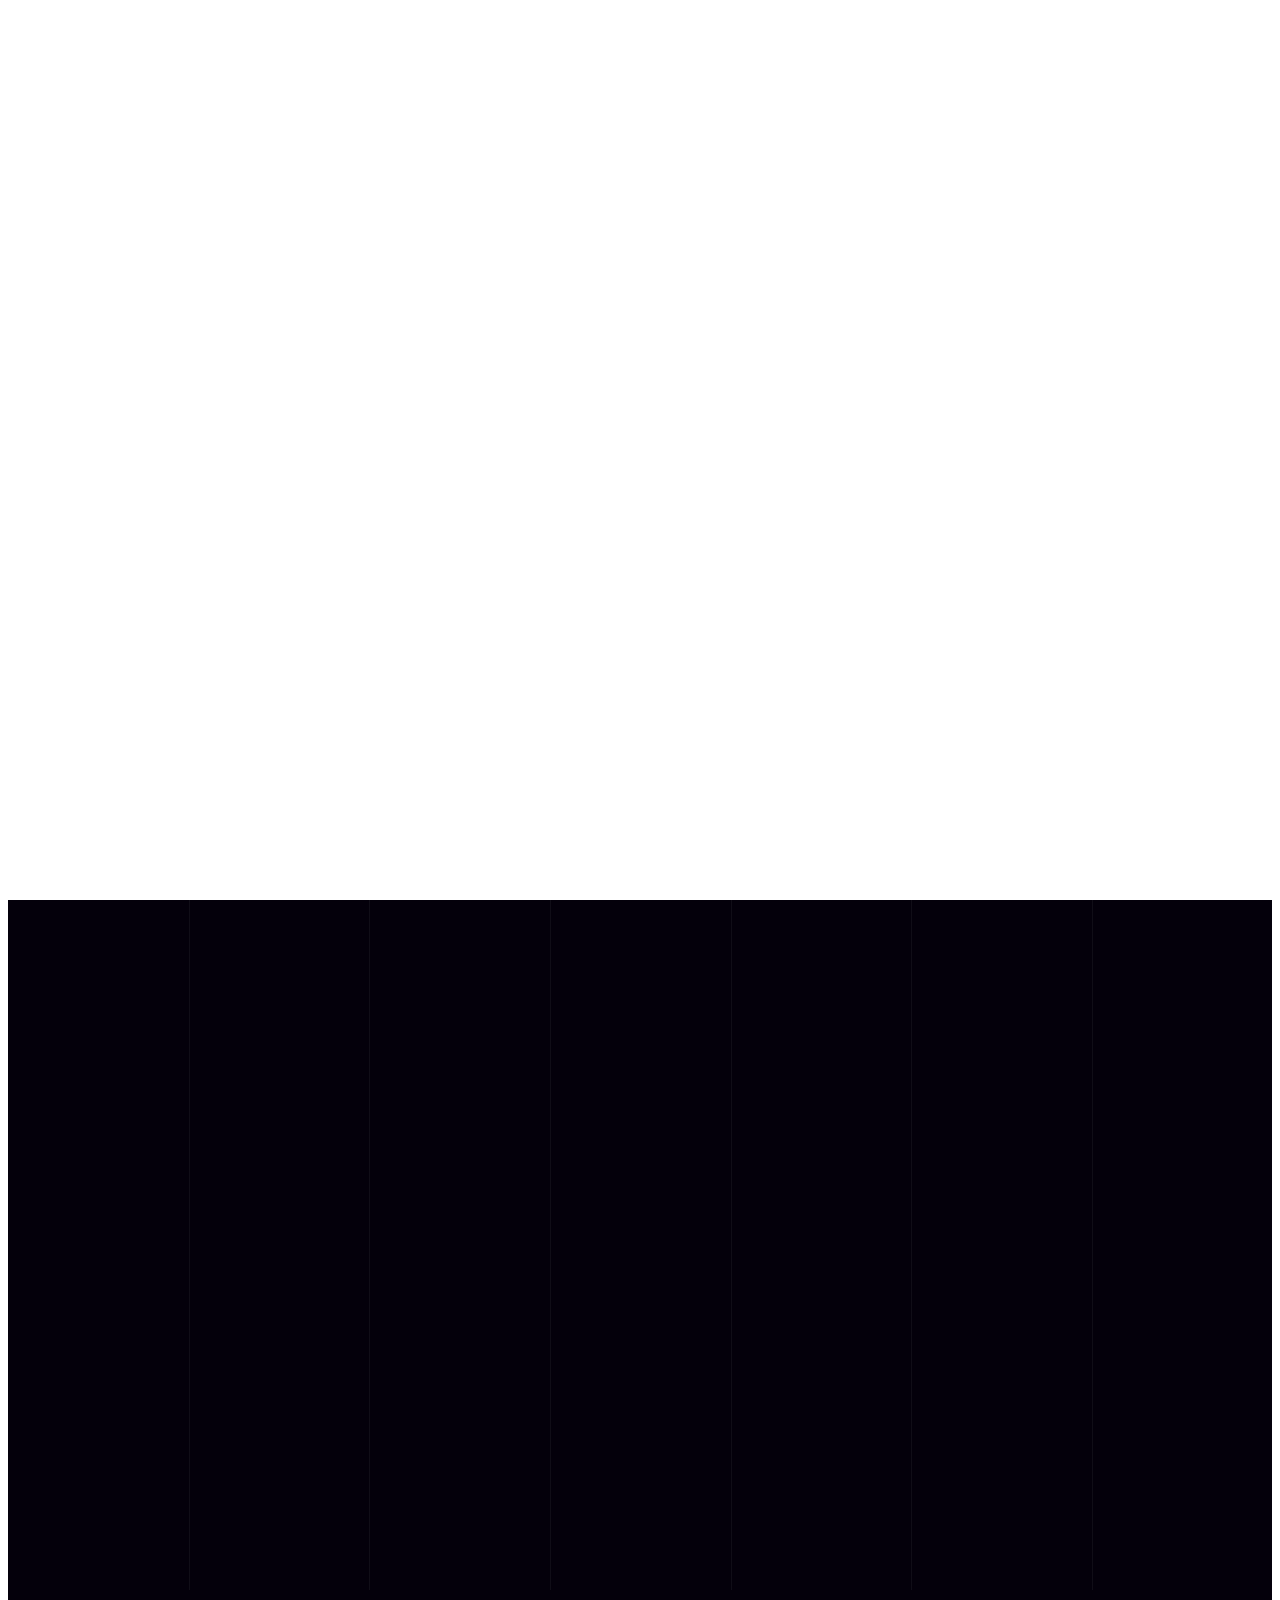
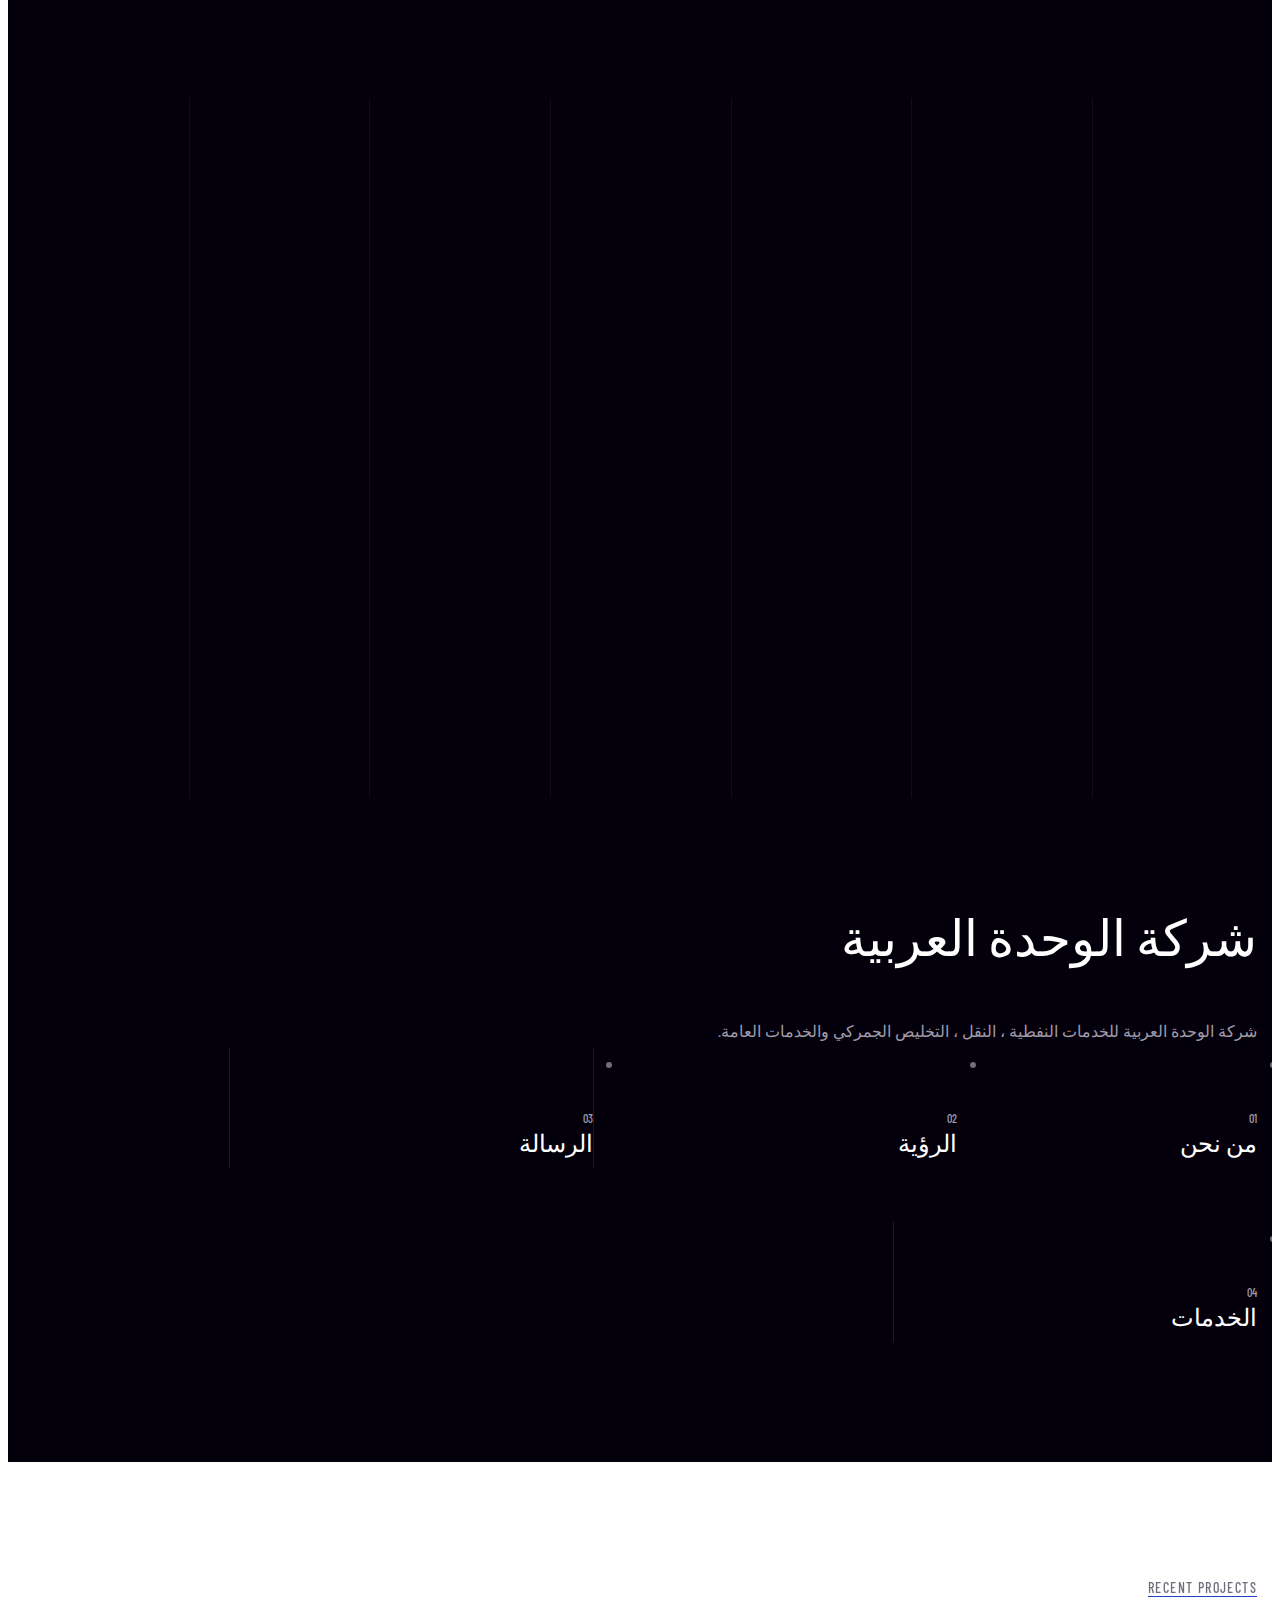
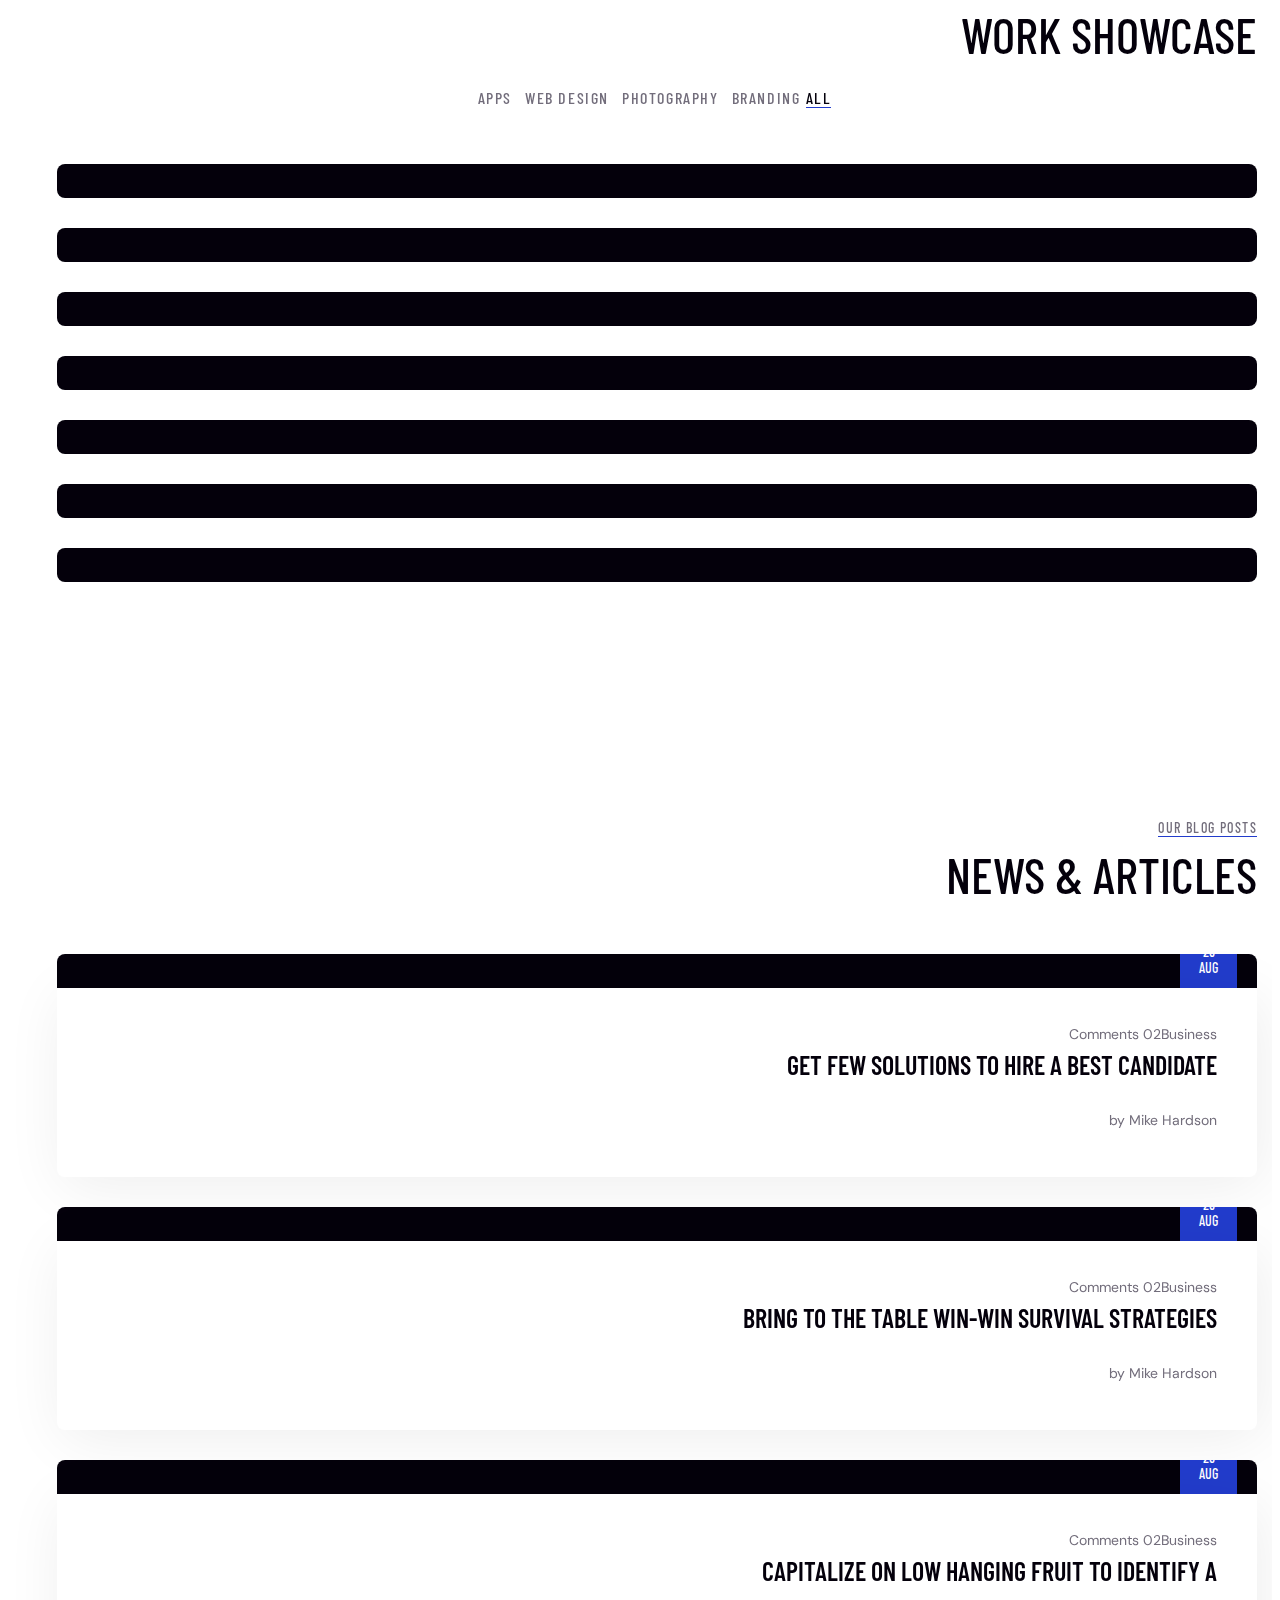
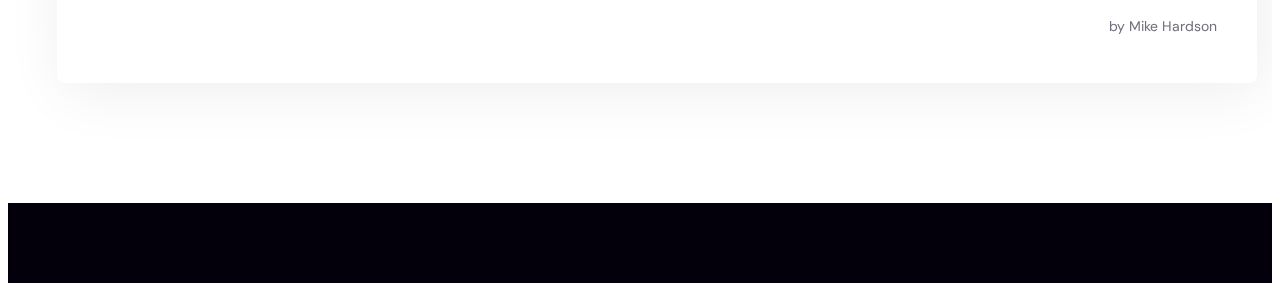
==== commit 115d0b47: "3rd" ====
--- a/index.html
+++ b/index.html
@@ -281,16 +281,19 @@
         </section>
         <!--Main Slider End-->
 
-        <!--Services One Start-->
-        <section class="contact-info">
+        <!-- Services One Start-->
+        <!-- <section class="contact-info">
             <div class="container">
-                <p class="text-center about-page__right-text-1">شركة الوحدة العربية للخدمات النفطية ، النقل ، التخليص
+                <p class="text-center about-page__right-text-1">شركة الوحدة العربية
+                     للخدمات النفطية ، النقل ، التخليص
                     الجمركي والخدمات العامة.</p>
                 <div class="row">
-                    <div class="col-xl-3 col-lg-3 wow fadeInUp" data-wow-delay="100ms">
+                    <div class="col-xl-3 col-lg-3 wow fadeInUp" data-wow-delay="100ms"> -->
+                        
                         <!--Contact Info Single-->
-                        <div class="contact-info__single-last text-center">
-                            <div class="contact-info__icon"> <!--    تغيير شكل اﻻيقونات   -->
+
+                        <!-- <div class="contact-info__single-last text-center">
+                            <div class="contact-info__icon"> 
                                 <span class="icon-conversation"></span>
                             </div>
                             <h3 class="contact-info__title" style="font-family:smartman"> من نحن </h3>
@@ -299,9 +302,11 @@
                                 تقديم خدمات النقل والتخليص الجمركي والخدمات النفطية المتكاملة والمقاولات.</a>
                         </div>
                     </div>
-                    <div class="col-xl-3 col-lg-3 wow fadeInUp" data-wow-delay="200ms">
+                    <div class="col-xl-3 col-lg-3 wow fadeInUp" data-wow-delay="200ms"> -->
+
                         <!--Contact Info Single-->
-                        <div class="contact-info__single-last text-center">
+
+                        <!-- <div class="contact-info__single-last text-center">
                             <div class="contact-info__icon">
                                 <span class="icon-address"></span>
                             </div>
@@ -311,9 +316,11 @@
                                 الخدمات النفطية، المقاولات، و الخدمات العامة على المستوى المحلي والإقليمي.</a>
                         </div>
                     </div>
-                    <div class="col-xl-3 col-lg-3 wow fadeInUp" data-wow-delay="300ms">
+                    <div class="col-xl-3 col-lg-3 wow fadeInUp" data-wow-delay="300ms"> -->
+
                         <!--Contact Info Single-->
-                        <div class="contact-info__single-last text-center">
+
+                        <!-- <div class="contact-info__single-last text-center">
                             <div class="contact-info__icon">
                                 <span class="icon-contact"></span>
                             </div>
@@ -341,39 +348,314 @@
                         </div>
                     </div>
 
-
+                </div>
+            </div> 
+        </section>  -->
+        
+        <!--Services One End -->
+                <!--Services One Start-->
+                <section class="services-one">
+                    <div class="services-one-shape wow slideInRight" data-wow-delay="100ms" data-wow-duration="2500ms"><img
+                            class="float-bob-x" src="assets/images/shapes/services-one-shape.png" alt=""></div>
+                    <div class="container">
+                        <div class="services-one__top">
+                            <div class="row">
+                                <div class="col-xl-6 col-lg-6">
+                                    <div class="services-one__top-left">
+                                        <div class="section-title text-left">
+                                            <h2 class="section-title__title">شركة الوحدة العربية</h2>
+                                        </div>
+                                    </div>
+                                </div>
+                                <div class="col-xl-6 col-lg-6">
+                                    <div class="services-one__top-text-box">
+                                        <p class="services-one__top-text">شركة الوحدة العربية
+                                            للخدمات النفطية ، النقل ، التخليص
+                                           الجمركي والخدمات العامة.
+                                    </div>
+                                </div>
+                            </div>
+                        </div>
+                        <div class="services-one__bottom">
+                            <div class="row">
+                                <div class="col-xl-12">
+                                    <ul class="list-unstyled services-one__list">
+                                        <li class="services-one__single wow fadeInUp" data-wow-delay="100ms">
+                                            <div class="services-one__icon">
+                                                <span class="icon-online-shopping"></span>
+                                            </div>
+                                            <div class="services-one__count"></div>
+                                            <h3 class="services-one__title"><a href="about.html">من نحن</a></h3>
+                                            <a class="services-one__arrow" href="about.html"><span
+                                                    class="icon-right-arrow"></span></a>
+                                        </li>
+                                        <li class="services-one__single wow fadeInUp" data-wow-delay="200ms">
+                                            <div class="services-one__icon">
+                                                <span class="icon-growth"></span>
+                                            </div>
+                                            <div class="services-one__count"></div>
+                                            <h3 class="services-one__title"><a href="our-vision.html"> الرؤية </a></h3>
+                                            <a class="services-one__arrow" href="our-vision.html"><span
+                                                    class="icon-right-arrow"></span></a>
+                                        </li>
+                                        <li class="services-one__single wow fadeInUp" data-wow-delay="300ms">
+                                            <div class="services-one__icon">
+                                                <span class="icon-webpage"></span>
+                                            </div>
+                                            <div class="services-one__count"></div>
+                                            <h3 class="services-one__title"><a href="massege.html"> الرسالة</a></h3>
+                                            <a class="services-one__arrow" href="massege.html"><span
+                                                    class="icon-right-arrow"></span></a>
+                                        </li>
+                                        <li class="services-one__single wow fadeInUp" data-wow-delay="400ms">
+                                            <div class="services-one__icon">
+                                                <span class="icon-front-end"></span>
+                                            </div>
+                                            <div class="services-one__count"></div>
+                                            <h3 class="services-one__title"><a href="Our-services.html"> الخدمات </a></h3>
+                                            <a class="services-one__arrow" href="Our-services.html"><span
+                                                    class="icon-right-arrow"></span></a>
+                                        </li>
+                                    </ul>
+                                </div>
+                            </div>
+                        </div>
+                    </div>
+                </section>
+                <!--Services One End-->
+
+
+                        <!--Project One Start-->
+        <section class="project-one">
+            <div class="container">
+                <div class="section-title text-center">
+                    <span class="section-title__tagline">recent projects</span>
+                    <h2 class="section-title__title">work showcase</h2>
+                </div>
+                <div class="row">
+                    <div class="col-xl-12">
+                        <ul class="project-filter style1 post-filter has-dynamic-filters-counter list-unstyled">
+                            <li data-filter=".filter-item" class="active"><span class="filter-text">All</span></li>
+                            <li data-filter=".bra"><span class="filter-text">Branding</span></li>
+                            <li data-filter=".photo"><span class="filter-text">Photography</span></li>
+                            <li data-filter=".web"><span class="filter-text">Web Design</span></li>
+                            <li data-filter=".app"><span class="filter-text last-pd-none">Apps</span></li>
+                        </ul>
+                    </div>
+                </div>
+                <div class="row filter-layout masonary-layout">
+                    <div class="col-xl-3 col-lg-6 col-md-6 filter-item bra photo web">
+                        <!--Portfolio One Single-->
+                        <div class="project-one__single">
+                            <div class="project-one__img">
+                                <img src="assets/images/resources/project-one-img-1.jpg" alt="">
+                                <div class="project-one__hover project-one__hover-pl-40">
+                                    <p class="project-one__tagline">Graphic</p>
+                                    <h3 class="project-one__title"><a href="project-details.html">Fimlor Experience</a>
+                                    </h3>
+                                </div>
+                            </div>
+                        </div>
+                    </div>
+                    <div class="col-xl-6 col-lg-6 col-md-6 filter-item bra app web">
+                        <!--Portfolio One Single-->
+                        <div class="project-one__single">
+                            <div class="project-one__img">
+                                <img src="assets/images/resources/project-one-img-2.jpg" alt="">
+                                <div class="project-one__hover">
+                                    <p class="project-one__tagline">Graphic</p>
+                                    <h3 class="project-one__title"><a href="project-details.html">Fimlor Experience</a>
+                                    </h3>
+                                </div>
+                            </div>
+                        </div>
+                    </div>
+                    <div class="col-xl-3 col-lg-6 col-md-6 filter-item bra web">
+                        <!--Portfolio One Single-->
+                        <div class="project-one__single">
+                            <div class="project-one__img">
+                                <img src="assets/images/resources/project-one-img-3.jpg" alt="">
+                                <div class="project-one__hover project-one__hover-pl-40">
+                                    <p class="project-one__tagline">Graphic</p>
+                                    <h3 class="project-one__title"><a href="project-details.html">Fimlor Experience</a>
+                                    </h3>
+                                </div>
+                            </div>
+                        </div>
+                    </div>
+                    <div class="col-xl-3 col-lg-6 col-md-6 filter-item bra photo web">
+                        <!--Portfolio One Single-->
+                        <div class="project-one__single">
+                            <div class="project-one__img">
+                                <img src="assets/images/resources/project-one-img-4.jpg" alt="">
+                                <div class="project-one__hover project-one__hover-pl-40">
+                                    <p class="project-one__tagline">Graphic</p>
+                                    <h3 class="project-one__title"><a href="project-details.html">Fimlor Experience</a>
+                                    </h3>
+                                </div>
+                            </div>
+                        </div>
+                    </div>
+                    <div class="col-xl-3 col-lg-6 col-md-6 filter-item bra web">
+                        <!--Portfolio One Single-->
+                        <div class="project-one__single">
+                            <div class="project-one__img">
+                                <img src="assets/images/resources/project-one-img-5.jpg" alt="">
+                                <div class="project-one__hover project-one__hover-pl-40">
+                                    <p class="project-one__tagline">Graphic</p>
+                                    <h3 class="project-one__title"><a href="project-details.html">Fimlor Experience</a>
+                                    </h3>
+                                </div>
+                            </div>
+                        </div>
+                    </div>
+                    <div class="col-xl-3 col-lg-6 col-md-6 filter-item app photo">
+                        <!--Portfolio One Single-->
+                        <div class="project-one__single">
+                            <div class="project-one__img">
+                                <img src="assets/images/resources/project-one-img-6.jpg" alt="">
+                                <div class="project-one__hover project-one__hover-pl-40">
+                                    <p class="project-one__tagline">Graphic</p>
+                                    <h3 class="project-one__title"><a href="project-details.html">Fimlor Experience</a>
+                                    </h3>
+                                </div>
+                            </div>
+                        </div>
+                    </div>
+                    <div class="col-xl-6 col-lg-6 col-md-6 filter-item app photo">
+                        <!--Portfolio One Single-->
+                        <div class="project-one__single">
+                            <div class="project-one__img">
+                                <img src="assets/images/resources/project-one-img-7.jpg" alt="">
+                                <div class="project-one__hover">
+                                    <p class="project-one__tagline">Graphic</p>
+                                    <h3 class="project-one__title"><a href="project-details.html">Fimlor Experience</a>
+                                    </h3>
+                                </div>
+                            </div>
+                        </div>
+                    </div>
                 </div>
             </div>
         </section>
-        <!--Services One End-->
-
+        <!--Project One End-->
+
+
+                <!--Blog One Start-->
+                <section class="blog-one">
+                    <div class="container">
+                        <div class="section-title text-center">
+                            <span class="section-title__tagline">our blog posts</span>
+                            <h2 class="section-title__title">News & Articles</h2>
+                        </div>
+                        <div class="row">
+                            <div class="col-xl-4 col-lg-4 wow fadeInUp" data-wow-delay="100ms">
+                                <!--Blog One Start-->
+                                <div class="blog-one__single">
+                                    <div class="blog-one__img">
+                                        <img src="assets/images/blog/blog-one-img-1.jpg" alt="">
+                                        <a href="blog-details.html">
+                                            <span class="blog-one__plus"></span>
+                                        </a>
+                                        <div class="blog-one__date">
+                                            <p>25 <br> AUG</p>
+                                        </div>
+                                    </div>
+                                    <div class="blog-one__content">
+                                        <ul class="list-unstyled blog-one__meta">
+                                            <li><a href="blog-details.html"><i class="far fa-folder-open"></i> Business</a></li>
+                                            <li><a href="blog-details.html"><i class="far fa-comments"></i> 02 Comments</a>
+                                            </li>
+                                        </ul>
+                                        <h3 class="blog-one__title">
+                                            <a href="blog-details.html">Get few solutions to hire a best candidate</a>
+                                        </h3>
+                                        <div class="blog-one__person">
+                                            <div class="blog-one__person-img">
+                                                <img src="assets/images/blog/blog-one-person-img-1.jpg" alt="">
+                                            </div>
+                                            <div class="blog-one__person-content">
+                                                <p>by Mike Hardson</p>
+                                            </div>
+                                        </div>
+                                    </div>
+                                </div>
+                            </div>
+                            <div class="col-xl-4 col-lg-4 wow fadeInUp" data-wow-delay="200ms">
+                                <!--Blog One Start-->
+                                <div class="blog-one__single">
+                                    <div class="blog-one__img">
+                                        <img src="assets/images/blog/blog-one-img-2.jpg" alt="">
+                                        <a href="blog-details.html">
+                                            <span class="blog-one__plus"></span>
+                                        </a>
+                                        <div class="blog-one__date">
+                                            <p>25 <br> AUG</p>
+                                        </div>
+                                    </div>
+                                    <div class="blog-one__content">
+                                        <ul class="list-unstyled blog-one__meta">
+                                            <li><a href="blog-details.html"><i class="far fa-folder-open"></i> Business</a></li>
+                                            <li><a href="blog-details.html"><i class="far fa-comments"></i> 02 Comments</a>
+                                            </li>
+                                        </ul>
+                                        <h3 class="blog-one__title">
+                                            <a href="blog-details.html">Bring to the table win-win survival strategies</a>
+                                        </h3>
+                                        <div class="blog-one__person">
+                                            <div class="blog-one__person-img">
+                                                <img src="assets/images/blog/blog-one-person-img-1.jpg" alt="">
+                                            </div>
+                                            <div class="blog-one__person-content">
+                                                <p>by Mike Hardson</p>
+                                            </div>
+                                        </div>
+                                    </div>
+                                </div>
+                            </div>
+                            <div class="col-xl-4 col-lg-4 wow fadeInUp" data-wow-delay="300ms">
+                                <!--Blog One Start-->
+                                <div class="blog-one__single">
+                                    <div class="blog-one__img">
+                                        <img src="assets/images/blog/blog-one-img-3.jpg" alt="">
+                                        <a href="blog-details.html">
+                                            <span class="blog-one__plus"></span>
+                                        </a>
+                                        <div class="blog-one__date">
+                                            <p>25 <br> AUG</p>
+                                        </div>
+                                    </div>
+                                    <div class="blog-one__content">
+                                        <ul class="list-unstyled blog-one__meta">
+                                            <li><a href="blog-details.html"><i class="far fa-folder-open"></i> Business</a></li>
+                                            <li><a href="blog-details.html"><i class="far fa-comments"></i> 02 Comments</a>
+                                            </li>
+                                        </ul>
+                                        <h3 class="blog-one__title">
+                                            <a href="blog-details.html">Capitalize on low hanging fruit to identify a</a>
+                                        </h3>
+                                        <div class="blog-one__person">
+                                            <div class="blog-one__person-img">
+                                                <img src="assets/images/blog/blog-one-person-img-1.jpg" alt="">
+                                            </div>
+                                            <div class="blog-one__person-content">
+                                                <p>by Mike Hardson</p>
+                                            </div>
+                                        </div>
+                                    </div>
+                                </div>
+                            </div>
+                        </div>
+                    </div>
+                </section>
+                <!--Blog One End-->
+        
+        
 
         <!--Site Footer Start-->
-        <footer class="site-footer">
-            <div class="site-footer__top">
-                <div class="container">
-                    <div class="site-footer__top-inner">
-                        <div class="site-footer__top-left">
-                            <div class="site-footer__top-logo">
-                                <a href="index.html"><img src="assets/images/resources/footer-logo.png" alt=""></a>
-                            </div>
-                            <div class="site-footer__top-title-box">
-                                <h3 class="site-footer__top-title">Let's work together just drop me a line - <a
-                                        href="mailto:info@example.com">info@example.com</a></h3>
-                            </div>
-                        </div>
-                        <div class="site-footer__top-right">
-                            <div class="site-footer__top-right-social">
-                                <a href="#"><i class="fab fa-twitter"></i></a>
-                                <a href="#"><i class="fab fa-facebook"></i></a>
-                                <a href="#"><i class="fab fa-pinterest-p"></i></a>
-                                <a href="#"><i class="fab fa-instagram"></i></a>
-                            </div>
-                        </div>
-                    </div>
-                </div>
-            </div>
-            <div class="site-footer__middle">
+
+
+                                <div class="site-footer__middle">
                 <div class="site-footer-shape"
                     style="background-image: url(assets/images/shapes/site-footer-shape.png)"></div>
                 <div class="container">
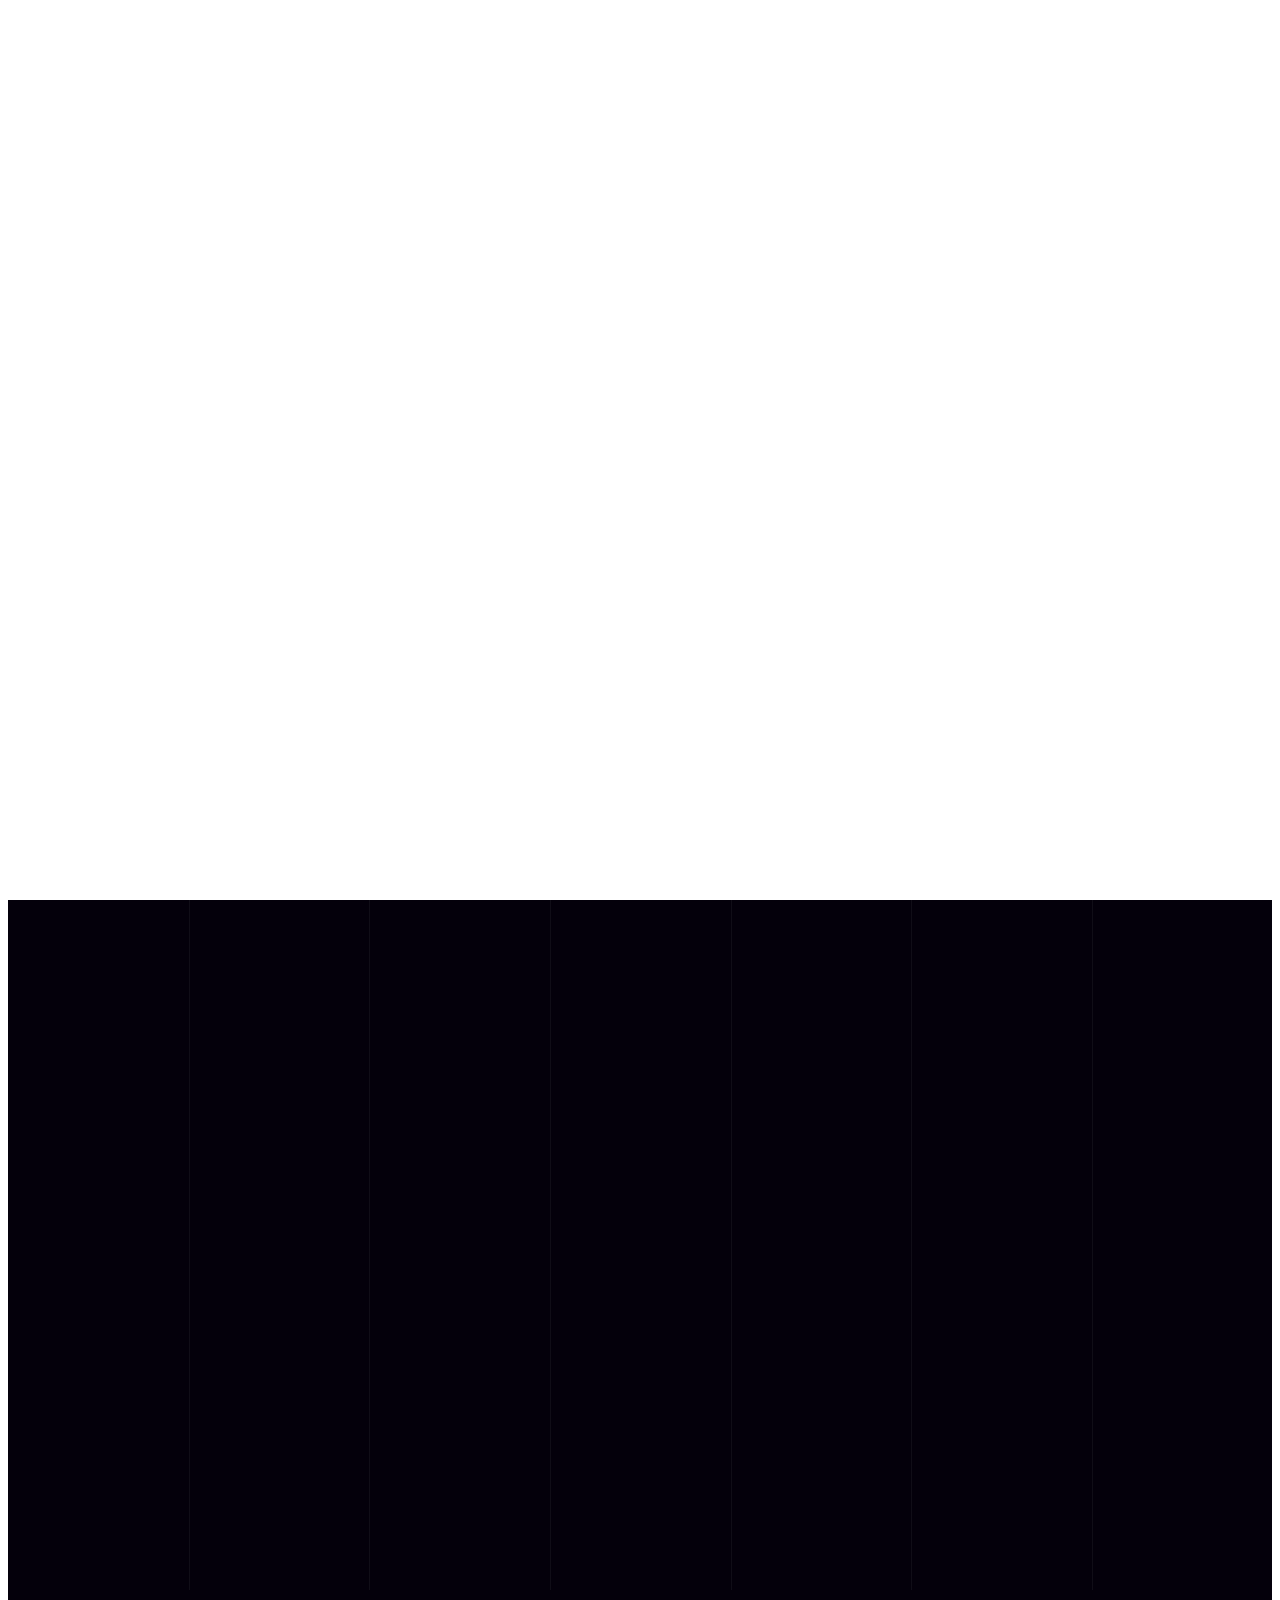
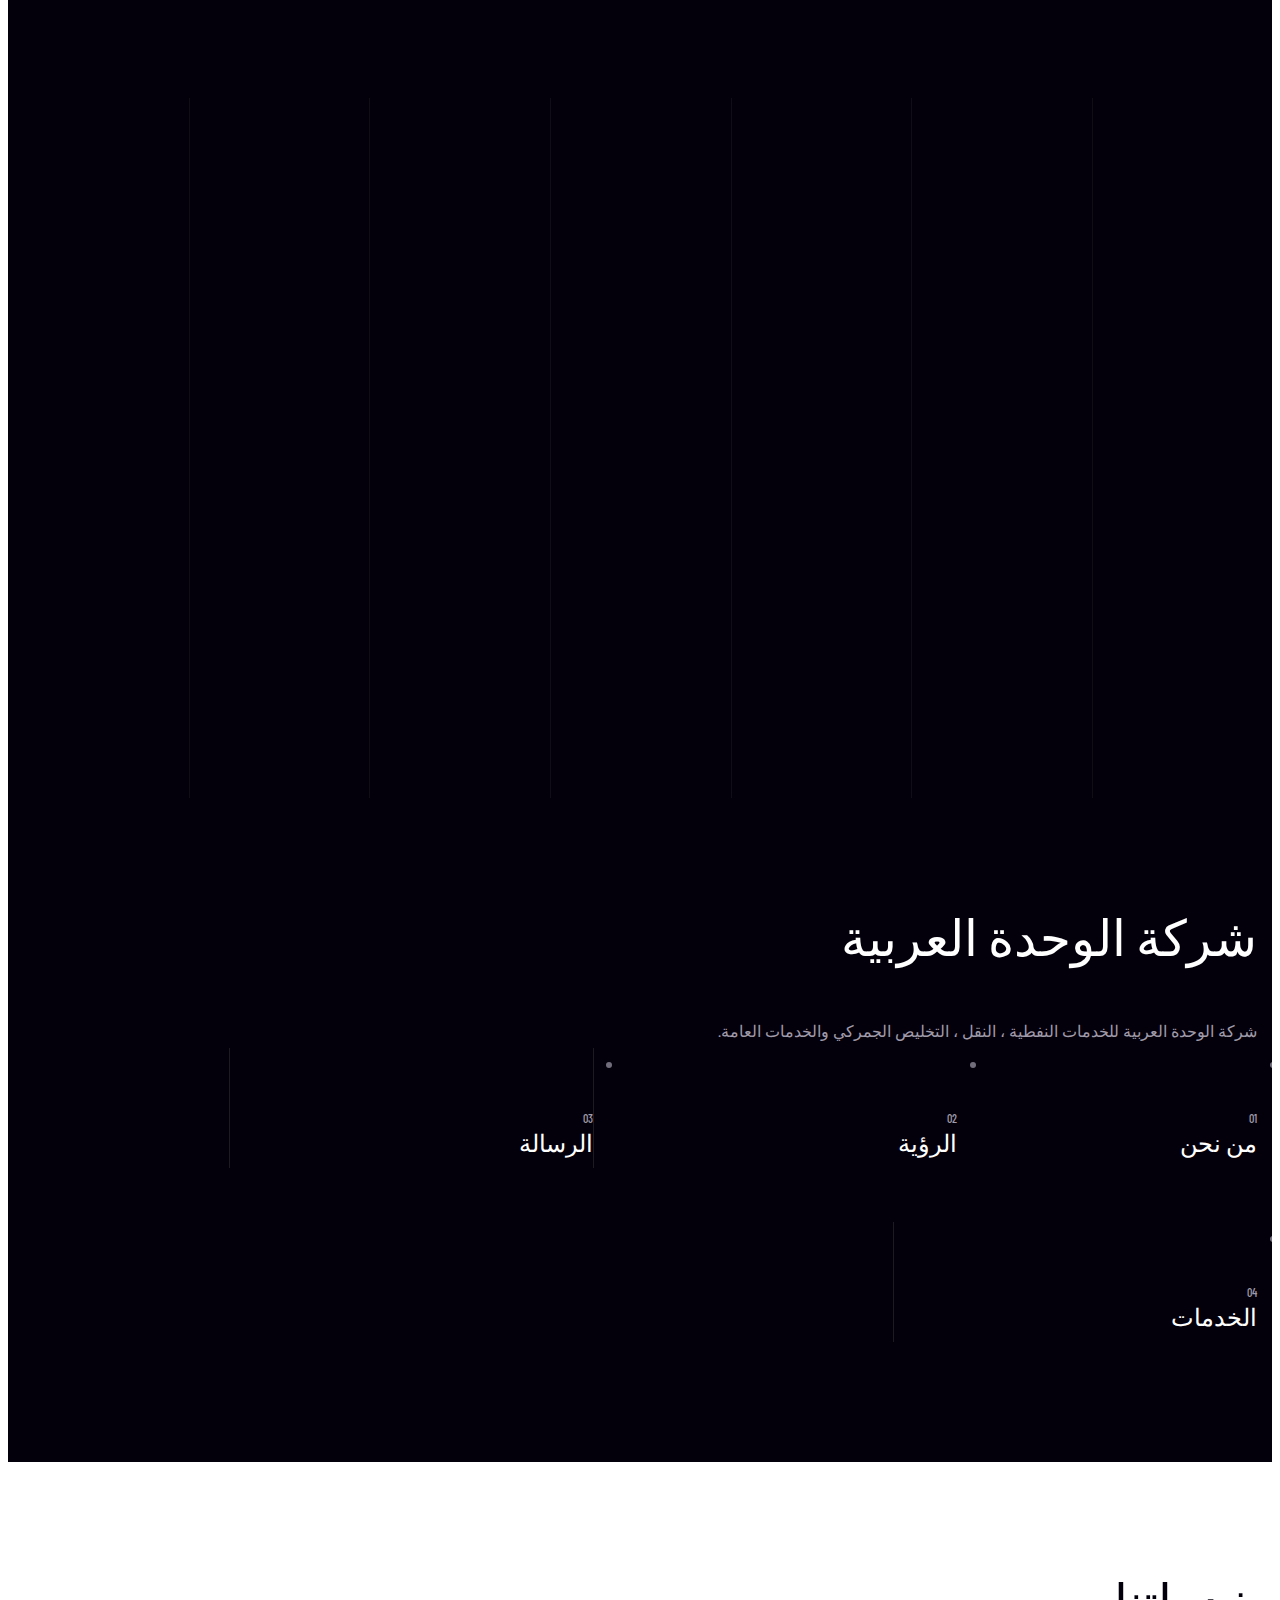
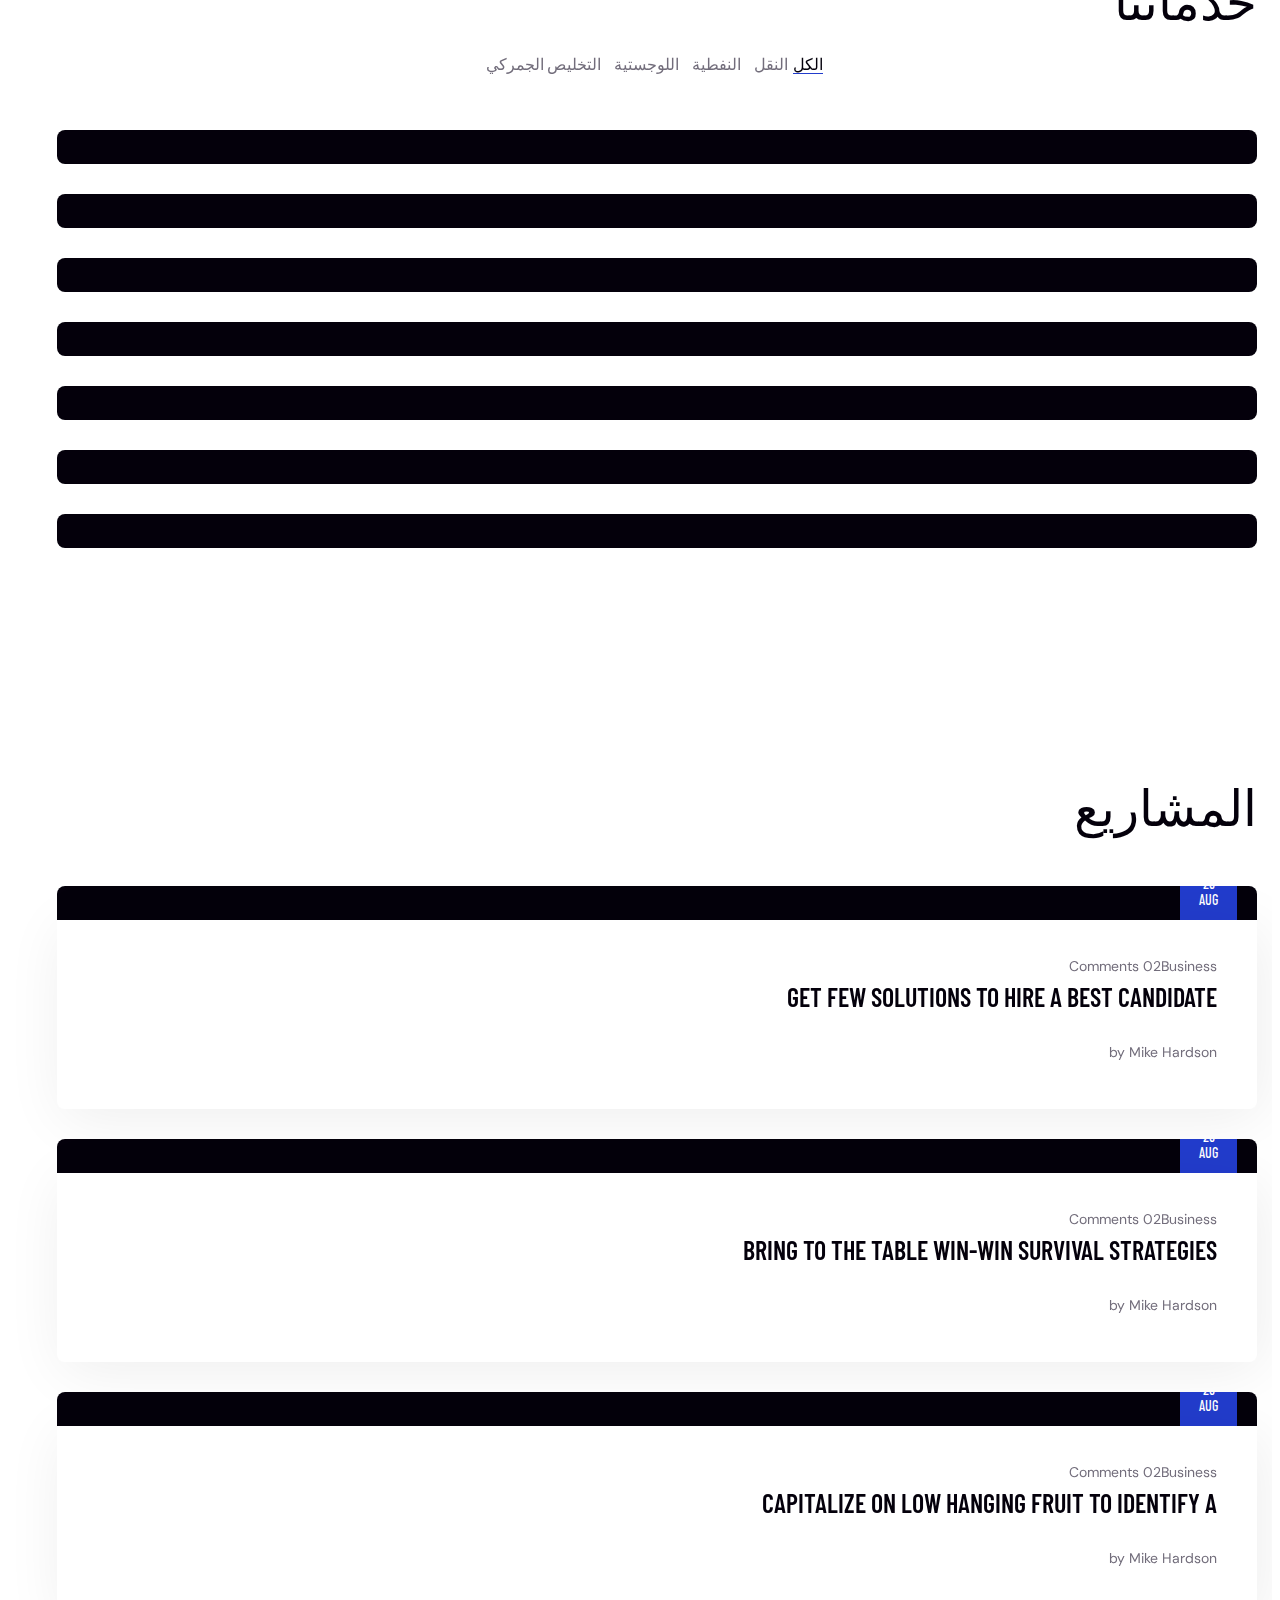
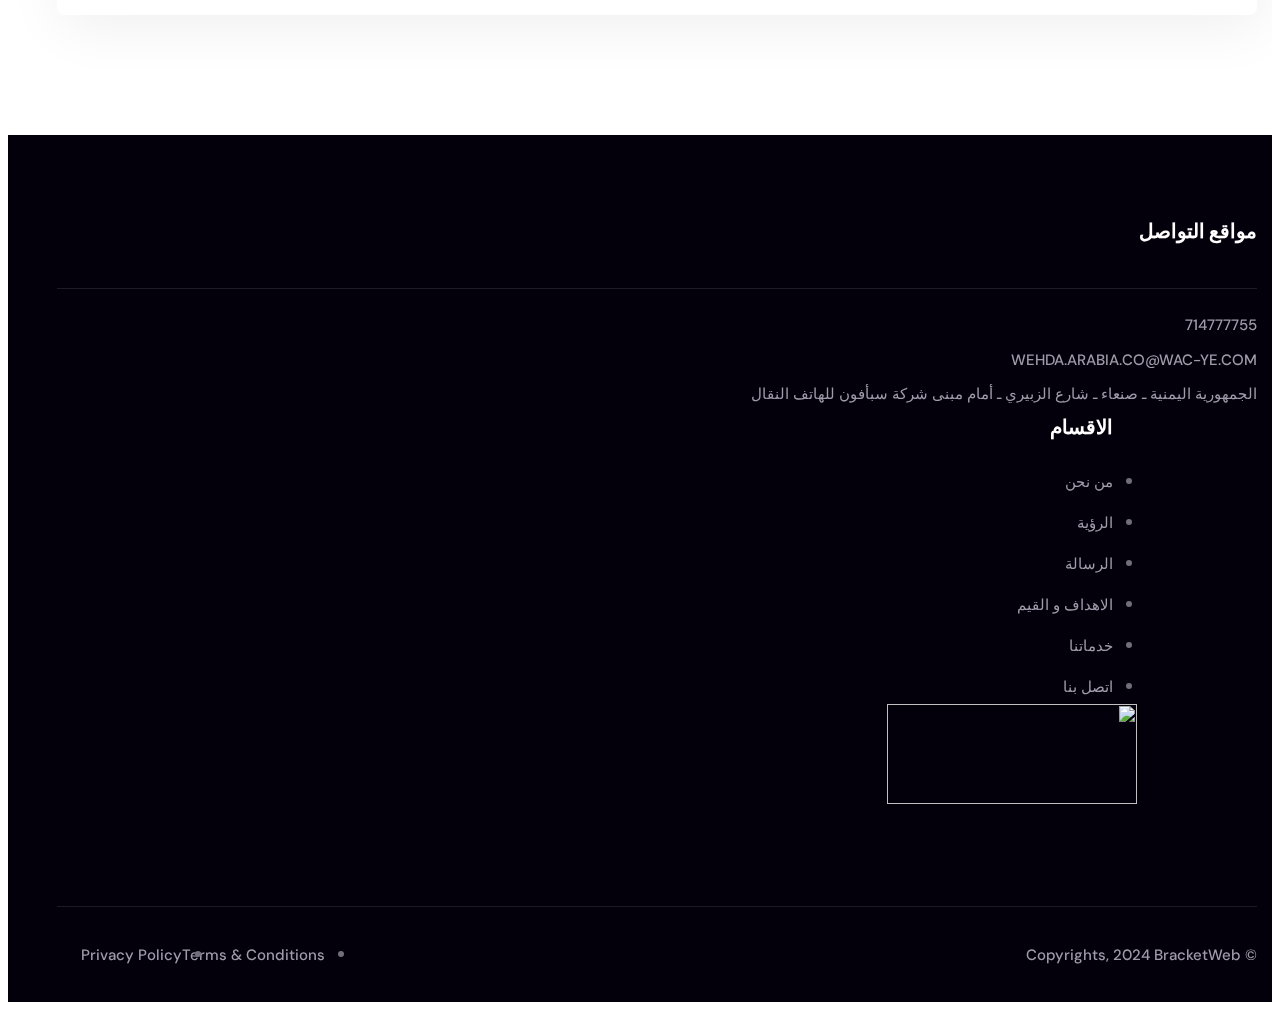
==== commit 7f621f0d: "4th" ====
--- a/index.html
+++ b/index.html
@@ -66,7 +66,7 @@
                         <div class="main-menu-wrapper__main-menu">
                             <a href="#" class="mobile-nav__toggler"><i class="fa fa-bars"></i></a>
                             <ul class="main-menu__list">
-                                <li class="current megamenu">
+                                <li>
                                     <a href="index.html">الرئيسية</a>
 
                                 </li>
@@ -429,17 +429,16 @@
         <section class="project-one">
             <div class="container">
                 <div class="section-title text-center">
-                    <span class="section-title__tagline">recent projects</span>
-                    <h2 class="section-title__title">work showcase</h2>
+                    <h2 class="section-title__title">خدماتنا </h2>
                 </div>
                 <div class="row">
                     <div class="col-xl-12">
                         <ul class="project-filter style1 post-filter has-dynamic-filters-counter list-unstyled">
-                            <li data-filter=".filter-item" class="active"><span class="filter-text">All</span></li>
-                            <li data-filter=".bra"><span class="filter-text">Branding</span></li>
-                            <li data-filter=".photo"><span class="filter-text">Photography</span></li>
-                            <li data-filter=".web"><span class="filter-text">Web Design</span></li>
-                            <li data-filter=".app"><span class="filter-text last-pd-none">Apps</span></li>
+                            <li data-filter=".filter-item" class="active"><span class="filter-text">الكل</span></li>
+                            <li data-filter=".bra"><span class="filter-text">النقل</span></li>
+                            <li data-filter=".photo"><span class="filter-text">النفطية</span></li>
+                            <li data-filter=".web"><span class="filter-text">اللوجستية </span></li>
+                            <li data-filter=".app"><span class="filter-text last-pd-none">التخليص الجمركي</span></li>
                         </ul>
                     </div>
                 </div>
@@ -545,8 +544,7 @@
                 <section class="blog-one">
                     <div class="container">
                         <div class="section-title text-center">
-                            <span class="section-title__tagline">our blog posts</span>
-                            <h2 class="section-title__title">News & Articles</h2>
+                            <h2 class="section-title__title">المشاريع</h2>
                         </div>
                         <div class="row">
                             <div class="col-xl-4 col-lg-4 wow fadeInUp" data-wow-delay="100ms">
@@ -653,19 +651,95 @@
         
 
         <!--Site Footer Start-->
-
-
-                                <div class="site-footer__middle">
+        <footer class="site-footer">
+            <div class="site-footer__middle">
                 <div class="site-footer-shape"
                     style="background-image: url(assets/images/shapes/site-footer-shape.png)"></div>
                 <div class="container">
                     <div class="site-footer__middle-inner">
-
-                        <div class="col-xl-5 col-lg-6 col-md-6 wow fadeInUp" data-wow-delay="400ms">
-                            </form>
-
-                        </div>
-                        <!--Site Footer End-->
+                        <div class="row">
+                            <div class="col-xl-4 wow fadeInUp" data-wow-delay="100ms">
+                                <div class="footer-widget__column footer-widget__about">
+                                    <h3 class="footer-widget__title">مواقع التواصل</h3>
+                                    <div class="footer-widget__about-text-box">
+                                            <div class="site-footer__top-right-social">
+                                                <a href="#"><i class="fab fa-twitter" style="padding-left: 20px;"></i></a>
+                                                <a href="#"><i class="fab fa-facebook"></i></a>
+                                                <a href="#"><i class="fab fa-instagram"></i></a>
+                                            </div>
+                
+                                    </div>
+                                    <ul class="footer-widget__about-contact list-unstyled">
+                                        <li>
+                                            <div class="icon">
+                                                <i class="fas fa-phone-square-alt"></i>
+                                            </div>
+                                            <div class="text">
+                                                <a href="tel:714777755">  714777755</a>
+                                            </div>
+                                        </li>
+                                        <li>
+                                            <div class="icon">
+                                                <i class="fas fa-envelope"></i>
+                                            </div>
+                                            <div class="text">
+                                             <a href="mailto:WEHDA.ARABIA.CO@WAC-YE.COM">  WEHDA.ARABIA.CO@WAC-YE.COM</a>
+                                            </div>
+                                        </li>
+                                        <li>
+                                            <div class="icon">
+                                                <i class="fas fa-map-marker-alt"></i>
+                                            </div>
+                                            <div class="text">
+                                                <p>الجمهورية اليمنية ـ صنعاء ـ شارع الزبيري ـ أمام مبنى شركة سبأفون للهاتف النقال </p>
+                                            </div>
+                                        </li>
+                                    </ul>
+                                </div>
+                            </div>
+                            <div class="col-xl-4 wow fadeInUp" data-wow-delay="200ms" style="padding-right: 150px;" >
+                                <div class="footer-widget__column footer-widget__links clearfix">
+                                    <h3 class="footer-widget__title">اﻻقسام</h3>
+                                    <ul class="footer-widget__links-list list-unstyled clearfix" >
+                                        <li><a href="about.html"> من نحن</a></li>
+                                        <li><a href="our-vision.html">الرؤية </a></li>
+                                        <li><a href="massege.html">الرسالة</a></li>
+                                        <li><a href="Goals and values.html">اﻻهداف و القيم</a></li>
+                                        <li><a href="Our-services.html">خدماتنا</a></li>
+                                        <li><a href="contact.html">اتصل بنا</a></li>
+
+                                    </ul>
+                                </div>
+                            </div>
+
+                            <div class="col-xl-4 wow fadeInUp" data-wow-delay="400ms" >
+
+                               <img src="assets/images/logo.png" height="100px" width="250px" style="padding-right: 120px;">
+                            </div>
+                        </div>
+                    </div>
+                    <div class="site-footer__bottom">
+                        <div class="row">
+                            <div class="col-xl-12">
+                                <div class="site-footer__bottom-inner">
+                                    <div class="site-footer__bottom-left">
+                                        <p class="site-footer__bottom-text">© Copyrights, 2024 <a
+                                                href="#">BracketWeb</a></p>
+                                    </div>
+                                    <div class="site-footer__bottom-right">
+                                        <ul class="list-unstyled site-footer__bottom-menu">
+                                            <li><a href="about.html">Terms & Conditions</a></li>
+                                            <li><a href="about.html">Privacy Policy</a></li>
+                                        </ul>
+                                    </div>
+                                </div>
+                            </div>
+                        </div>
+                    </div>
+                </div>
+            </div>
+        </footer>
+        <!--Site Footer End-->
 
 
                     </div><!-- /.page-wrapper -->
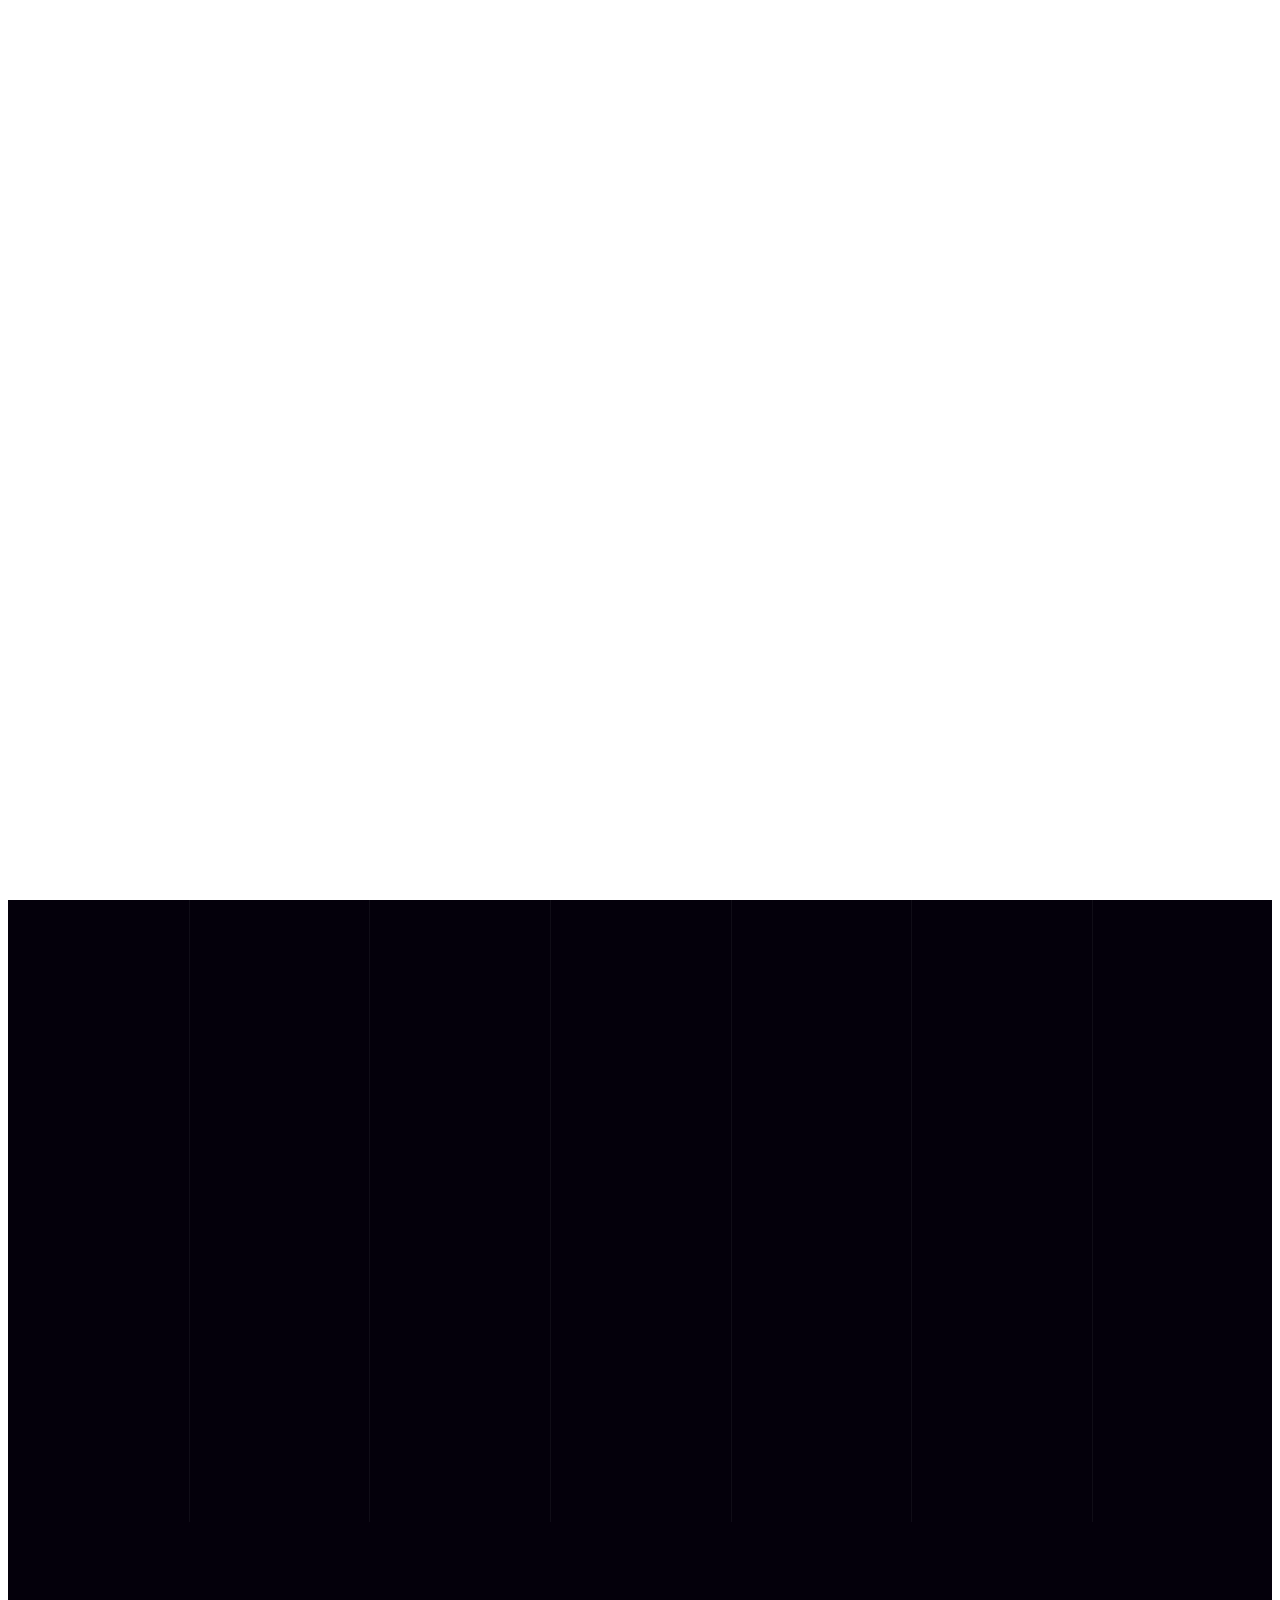
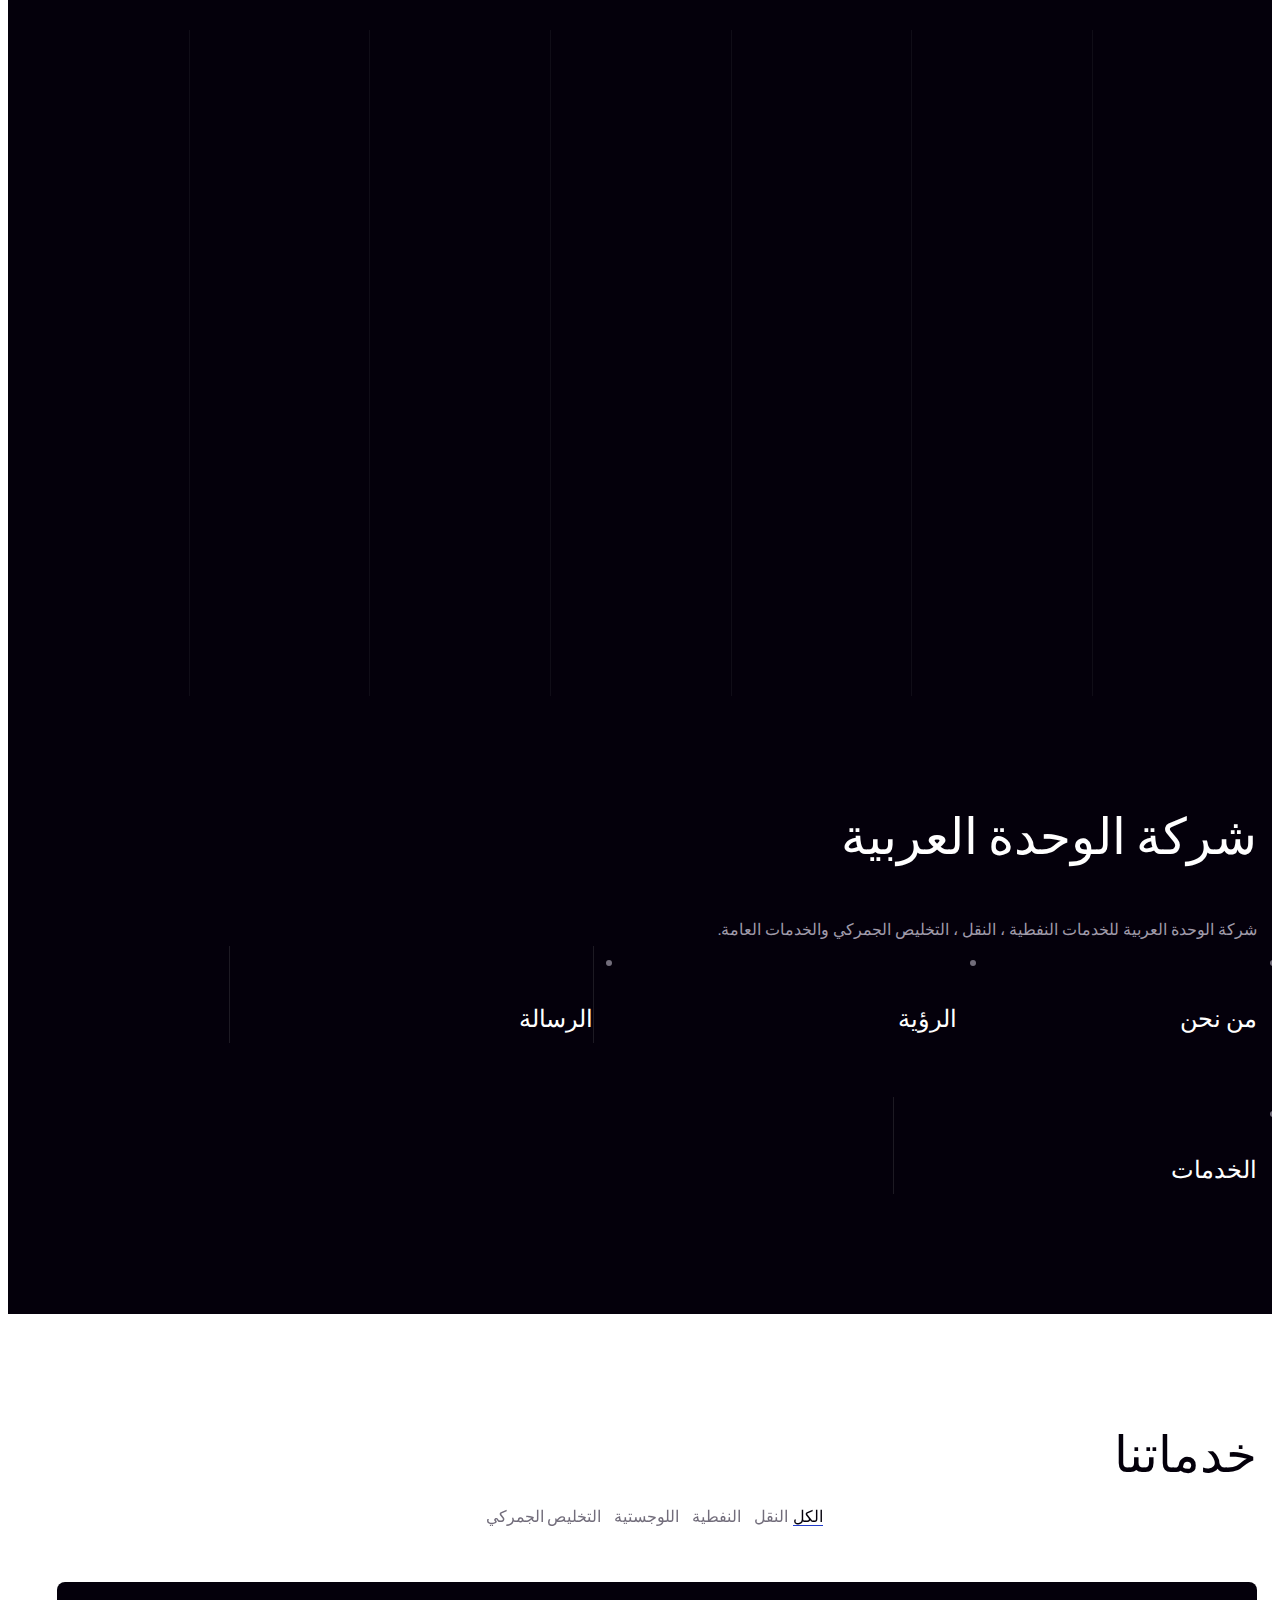
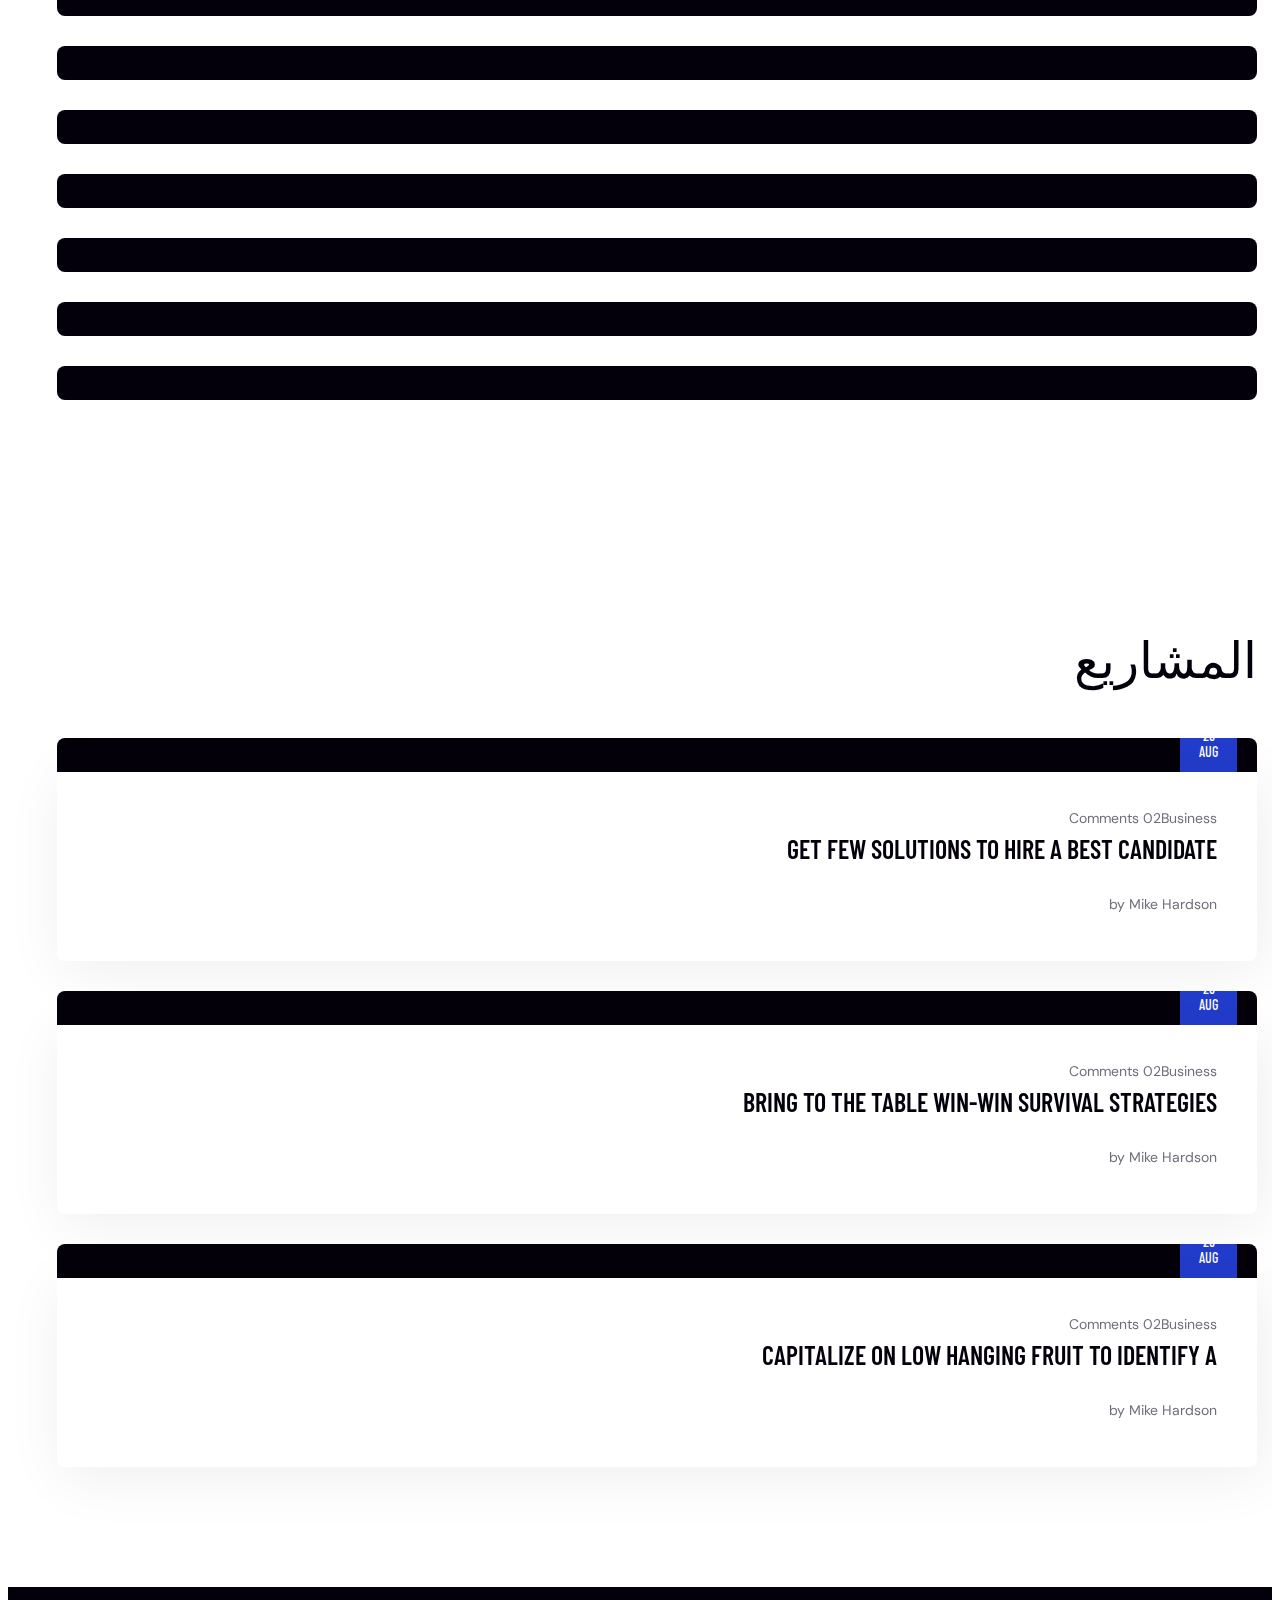
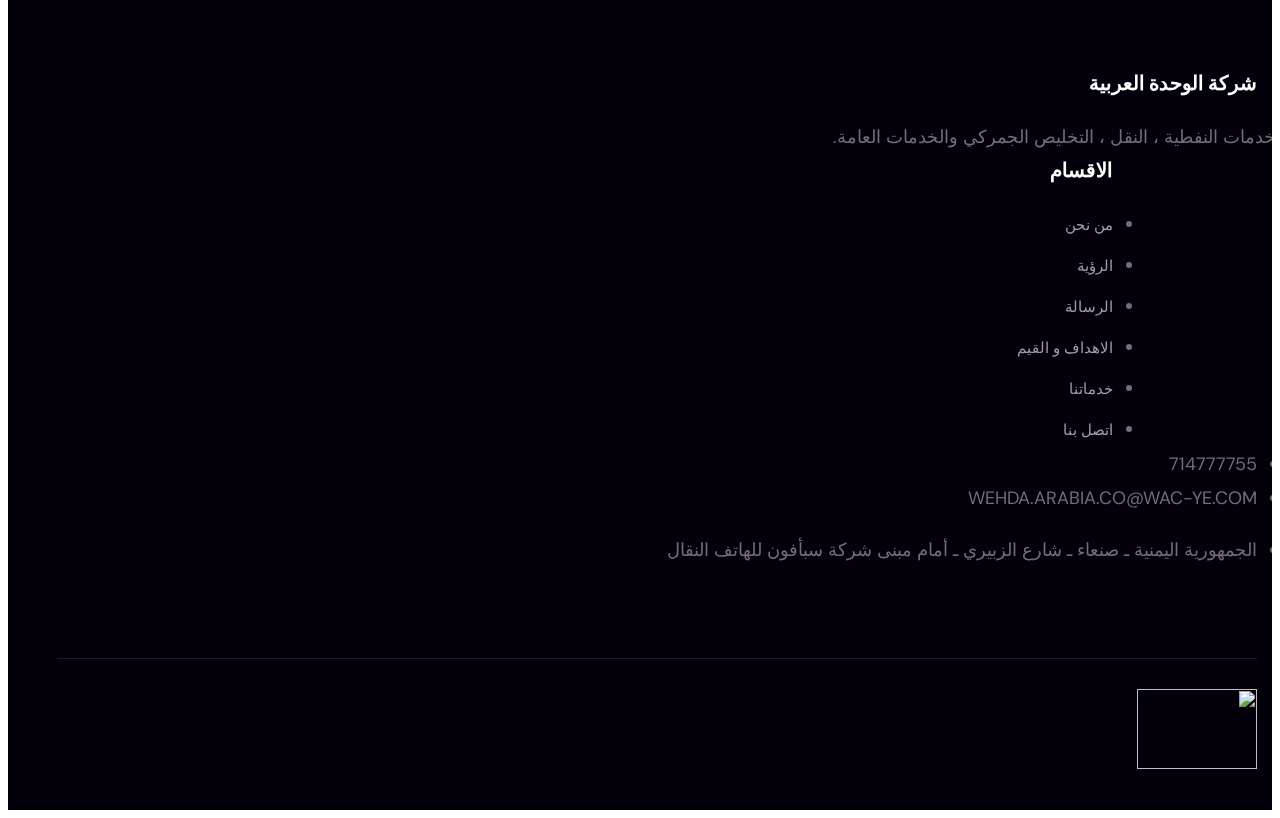
==== commit a57e92d7: "5th" ====
--- a/index.html
+++ b/index.html
@@ -65,7 +65,7 @@
 
                         <div class="main-menu-wrapper__main-menu">
                             <a href="#" class="mobile-nav__toggler"><i class="fa fa-bars"></i></a>
-                            <ul class="main-menu__list">
+                            <ul class="main-menu__list" style="padding-right: 100px;">
                                 <li>
                                     <a href="index.html">الرئيسية</a>
 
@@ -111,9 +111,9 @@
                                 <li><a href="contact.html">اتصل بنا</a></li>
                             </ul>
                         </div>
-                        <div class="main-menu-wrapper__logo">
-                        
-
+
+                        <!-- <div class="main-menu-wrapper__logo">
+                    
                                     <div class="main-menu-wrapper__call">
                                         <div class="main-menu-wrapper__call-icon">
                                             <span class="icon-chatting"></span>
@@ -123,8 +123,11 @@
                                             <h5><a href="tel:967714777755">967-714-777-755+</a></h5>
                                         </div>
                                     </div>
-                        </div>
-                    </div>
+                        </div> -->
+                    </div>
+
+                                           <!-- TODO : نقل الشعار للجهه اليمنى -->
+
                     <div class="main-menu-wrapper__right">
                       
 
@@ -139,6 +142,8 @@
         <div class="stricky-header stricked-menu main-menu">
             <div class="sticky-header__content"></div><!-- /.sticky-header__content -->
         </div><!-- /.stricky-header -->
+                                                
+                             <!-- TODO : تغيير اﻻيقونات اسفل صور السلايد للشكل المقترح -->
 
         <!--Main Slider Start-->
         <section class="main-slider">
@@ -156,6 +161,8 @@
                 "autoplay": {
                     "delay": 50000
                 }}'>
+                                                      
+                                      <!-- TODO : تغيير حجم الصور                       -->
 
                 <div class="swiper-wrapper">
                     <div class="swiper-slide">
@@ -184,7 +191,7 @@
                                             والجوية
                                             </br>تقديم الخدمات للشركات النفطية وخدمات النظافة وتوفير الأيدي العاملة
                                             الماهرة وتوفير مركبات النقل بكافة أحجامها </h2>
-                                        <p clpss="thm-btn">Slider One</p>
+                                        <p clpss="thm-btn"></p>
                                     </div>
                                 </div>
                             </div>
@@ -220,7 +227,7 @@
                                             </br> تقديم أفضل ما يحتاج إليه العميل من سرعة انجاز وأمان ودقة في الأداء
                                         </h2>
                                         <!-- <a href="about.html" class="thm-btn">Discover More</a> -->
-                                        <p clpss="thm-btn">Slider two</p>
+                                        <p clpss="thm-btn"></p>
 
                                     </div>
                                 </div>
@@ -258,7 +265,7 @@
                                             </br> تقديم أفضل ما يحتاج إليه العميل من سرعة انجاز وأمان ودقة في الأداء
                                         </h2>
                                         <!-- <a href="about.html" class="thm-btn">Discover More</a> -->
-                                        <p clpss="thm-btn">Slider three</p>
+                                        <p clpss="thm-btn"></p>
 
                                     </div>
                                 </div>
@@ -279,78 +286,6 @@
                 </div>
             </div>
         </section>
-        <!--Main Slider End-->
-
-        <!-- Services One Start-->
-        <!-- <section class="contact-info">
-            <div class="container">
-                <p class="text-center about-page__right-text-1">شركة الوحدة العربية
-                     للخدمات النفطية ، النقل ، التخليص
-                    الجمركي والخدمات العامة.</p>
-                <div class="row">
-                    <div class="col-xl-3 col-lg-3 wow fadeInUp" data-wow-delay="100ms"> -->
-                        
-                        <!--Contact Info Single-->
-
-                        <!-- <div class="contact-info__single-last text-center">
-                            <div class="contact-info__icon"> 
-                                <span class="icon-conversation"></span>
-                            </div>
-                            <h3 class="contact-info__title" style="font-family:smartman"> من نحن </h3>
-                            <a href="about.html" class="contact-info__text" style="font-family:smartman">تأسست شركة
-                                الوحدة العربية عام 2001م ، ومنذ تأسيسها سعت الشركة الى أن تكون الشركة الأولى والرائدة في
-                                تقديم خدمات النقل والتخليص الجمركي والخدمات النفطية المتكاملة والمقاولات.</a>
-                        </div>
-                    </div>
-                    <div class="col-xl-3 col-lg-3 wow fadeInUp" data-wow-delay="200ms"> -->
-
-                        <!--Contact Info Single-->
-
-                        <!-- <div class="contact-info__single-last text-center">
-                            <div class="contact-info__icon">
-                                <span class="icon-address"></span>
-                            </div>
-                            <h3 class="contact-info__title" style="font-family:smartman">الرؤية</h3>
-                            <a href="our-vision.html" class="contact-info__text" style="font-family:smartman"> تسعى شركة
-                                الوحدة العربية الى ان تصبح الشركة الأولى والرائدة في خدمات النقل والتخليص الجمركي،
-                                الخدمات النفطية، المقاولات، و الخدمات العامة على المستوى المحلي والإقليمي.</a>
-                        </div>
-                    </div>
-                    <div class="col-xl-3 col-lg-3 wow fadeInUp" data-wow-delay="300ms"> -->
-
-                        <!--Contact Info Single-->
-
-                        <!-- <div class="contact-info__single-last text-center">
-                            <div class="contact-info__icon">
-                                <span class="icon-contact"></span>
-                            </div>
-                            <h3 class="contact-info__title" style="font-family:smartman">الرسالة </h3>
-                            <a href="massege.html" class="contact-info__text" style="font-family:smartman">تقديم خدمات
-                                النقل والتخليص الجمركي، الخدمات نفطية، المقاولات، والخدمات العامة بسرعة وأمان وإتقان وفي
-                                أصعب الظروف باستخدام المعدات والتقنيات الحديثة والكادر المتميز . </a>
-
-
-                        </div>
-                    </div>
-                    <div class="col-xl-3 col-lg-3 wow fadeInUp" data-wow-delay="300ms">
-
-                        <div class=" contact-info__single-last text-center">
-                            <div class="contact-info__icon">
-                                <span class="icon-contact"></span>
-                            </div>
-                            <h3 class="contact-info__title " style="font-family:smartman;">الخدمات </h3>
-                            <a href="Our-services.html" class="contact-info__text " style="font-family:smartman;"> نفيذ
-                                عمليات النقل لكافة أنواع البضائع لجميع مناطق الجمهورية التخليص الجمركي للبضائع من كافة
-                                المنافذ البرية والبحرية والجوية توفير مركبات النقل بكافة أحجامها تنفيذ عمليات الإنشاء و
-                                الصيانة .</a>
-
-
-                        </div>
-                    </div>
-
-                </div>
-            </div> 
-        </section>  -->
         
         <!--Services One End -->
                 <!--Services One Start-->
@@ -369,7 +304,7 @@
                                 </div>
                                 <div class="col-xl-6 col-lg-6">
                                     <div class="services-one__top-text-box">
-                                        <p class="services-one__top-text">شركة الوحدة العربية
+                                        <p class="services-one__top-text">شركة الوحدة العربية     
                                             للخدمات النفطية ، النقل ، التخليص
                                            الجمركي والخدمات العامة.
                                     </div>
@@ -380,38 +315,38 @@
                             <div class="row">
                                 <div class="col-xl-12">
                                     <ul class="list-unstyled services-one__list">
-                                        <li class="services-one__single wow fadeInUp" data-wow-delay="100ms">
+                                        <li class="services-one__single wow fadeInUp text-center" data-wow-delay="100ms">
                                             <div class="services-one__icon">
                                                 <span class="icon-online-shopping"></span>
                                             </div>
-                                            <div class="services-one__count"></div>
+
                                             <h3 class="services-one__title"><a href="about.html">من نحن</a></h3>
                                             <a class="services-one__arrow" href="about.html"><span
                                                     class="icon-right-arrow"></span></a>
                                         </li>
-                                        <li class="services-one__single wow fadeInUp" data-wow-delay="200ms">
+                                        <li class="services-one__single wow fadeInUp text-center" data-wow-delay="200ms">
                                             <div class="services-one__icon">
                                                 <span class="icon-growth"></span>
                                             </div>
-                                            <div class="services-one__count"></div>
+
                                             <h3 class="services-one__title"><a href="our-vision.html"> الرؤية </a></h3>
                                             <a class="services-one__arrow" href="our-vision.html"><span
                                                     class="icon-right-arrow"></span></a>
                                         </li>
-                                        <li class="services-one__single wow fadeInUp" data-wow-delay="300ms">
+                                        <li class="services-one__single wow fadeInUp text-center" data-wow-delay="300ms">
                                             <div class="services-one__icon">
                                                 <span class="icon-webpage"></span>
                                             </div>
-                                            <div class="services-one__count"></div>
+
                                             <h3 class="services-one__title"><a href="massege.html"> الرسالة</a></h3>
                                             <a class="services-one__arrow" href="massege.html"><span
                                                     class="icon-right-arrow"></span></a>
                                         </li>
-                                        <li class="services-one__single wow fadeInUp" data-wow-delay="400ms">
+                                        <li class="services-one__single wow fadeInUp text-center" data-wow-delay="400ms">
                                             <div class="services-one__icon">
                                                 <span class="icon-front-end"></span>
                                             </div>
-                                            <div class="services-one__count"></div>
+
                                             <h3 class="services-one__title"><a href="Our-services.html"> الخدمات </a></h3>
                                             <a class="services-one__arrow" href="Our-services.html"><span
                                                     class="icon-right-arrow"></span></a>
@@ -659,48 +594,19 @@
                     <div class="site-footer__middle-inner">
                         <div class="row">
                             <div class="col-xl-4 wow fadeInUp" data-wow-delay="100ms">
+                                
                                 <div class="footer-widget__column footer-widget__about">
-                                    <h3 class="footer-widget__title">مواقع التواصل</h3>
+                                    <h3 class="footer-widget__title"> شركة الوحدة العربية </h3>
                                     <div class="footer-widget__about-text-box">
-                                            <div class="site-footer__top-right-social">
-                                                <a href="#"><i class="fab fa-twitter" style="padding-left: 20px;"></i></a>
-                                                <a href="#"><i class="fab fa-facebook"></i></a>
-                                                <a href="#"><i class="fab fa-instagram"></i></a>
-                                            </div>
-                
-                                    </div>
-                                    <ul class="footer-widget__about-contact list-unstyled">
-                                        <li>
-                                            <div class="icon">
-                                                <i class="fas fa-phone-square-alt"></i>
-                                            </div>
-                                            <div class="text">
-                                                <a href="tel:714777755">  714777755</a>
-                                            </div>
-                                        </li>
-                                        <li>
-                                            <div class="icon">
-                                                <i class="fas fa-envelope"></i>
-                                            </div>
-                                            <div class="text">
-                                             <a href="mailto:WEHDA.ARABIA.CO@WAC-YE.COM">  WEHDA.ARABIA.CO@WAC-YE.COM</a>
-                                            </div>
-                                        </li>
-                                        <li>
-                                            <div class="icon">
-                                                <i class="fas fa-map-marker-alt"></i>
-                                            </div>
-                                            <div class="text">
-                                                <p>الجمهورية اليمنية ـ صنعاء ـ شارع الزبيري ـ أمام مبنى شركة سبأفون للهاتف النقال </p>
-                                            </div>
-                                        </li>
-                                    </ul>
-                                </div>
-                            </div>
-                            <div class="col-xl-4 wow fadeInUp" data-wow-delay="200ms" style="padding-right: 150px;" >
+                                        للخدمات النفطية ، النقل ، التخليص
+                                        الجمركي والخدمات العامة.
+                                </div>
+                                </div>
+                            </div>
+                            <div class="col-xl-4 wow fadeInUp" data-wow-delay="200ms" style="padding-right: 150px;"  >
                                 <div class="footer-widget__column footer-widget__links clearfix">
                                     <h3 class="footer-widget__title">اﻻقسام</h3>
-                                    <ul class="footer-widget__links-list list-unstyled clearfix" >
+                                    <ul class="footer-widget__links-list list-unstyled clearfix">
                                         <li><a href="about.html"> من نحن</a></li>
                                         <li><a href="our-vision.html">الرؤية </a></li>
                                         <li><a href="massege.html">الرسالة</a></li>
@@ -714,7 +620,32 @@
 
                             <div class="col-xl-4 wow fadeInUp" data-wow-delay="400ms" >
 
-                               <img src="assets/images/logo.png" height="100px" width="250px" style="padding-right: 120px;">
+                                <ul class=" list-unstyled">
+                                    <li>
+                                        <div class="icon">
+                                            <i class="fas fa-phone-square-alt"></i>
+                                        </div>
+                                        <div class="text">
+                                            <a href="tel:714777755">  714777755</a>
+                                        </div>
+                                    </li>
+                                    <li>
+                                        <div class="icon">
+                                            <i class="fas fa-envelope"></i>
+                                        </div>
+                                        <div class="text">
+                                         <a href="mailto:WEHDA.ARABIA.CO@WAC-YE.COM">  WEHDA.ARABIA.CO@WAC-YE.COM</a>
+                                        </div>
+                                    </li>
+                                    <li>
+                                        <div class="icon">
+                                            <i class="fas fa-map-marker-alt"></i>
+                                        </div>
+                                        <div class="text">
+                                            <p>الجمهورية اليمنية ـ صنعاء ـ شارع الزبيري ـ أمام مبنى شركة سبأفون للهاتف النقال </p>
+                                        </div>
+                                    </li>
+                                </ul>
                             </div>
                         </div>
                     </div>
@@ -723,15 +654,15 @@
                             <div class="col-xl-12">
                                 <div class="site-footer__bottom-inner">
                                     <div class="site-footer__bottom-left">
-                                        <p class="site-footer__bottom-text">© Copyrights, 2024 <a
-                                                href="#">BracketWeb</a></p>
+                                        <img src="assets/images/logo.png" height="80px" width="120px">
                                     </div>
                                     <div class="site-footer__bottom-right">
-                                        <ul class="list-unstyled site-footer__bottom-menu">
-                                            <li><a href="about.html">Terms & Conditions</a></li>
-                                            <li><a href="about.html">Privacy Policy</a></li>
-                                        </ul>
-                                    </div>
+                                        <div class="site-footer__top-right-social">
+                                            <a href="#"><i class="fab fa-twitter" style="padding-left: 20px;"></i></a>
+                                            <a href="#"><i class="fab fa-facebook"></i></a>
+                                            <a href="#"><i class="fab fa-instagram"></i></a>
+                                        </div>
+                                </div>
                                 </div>
                             </div>
                         </div>
